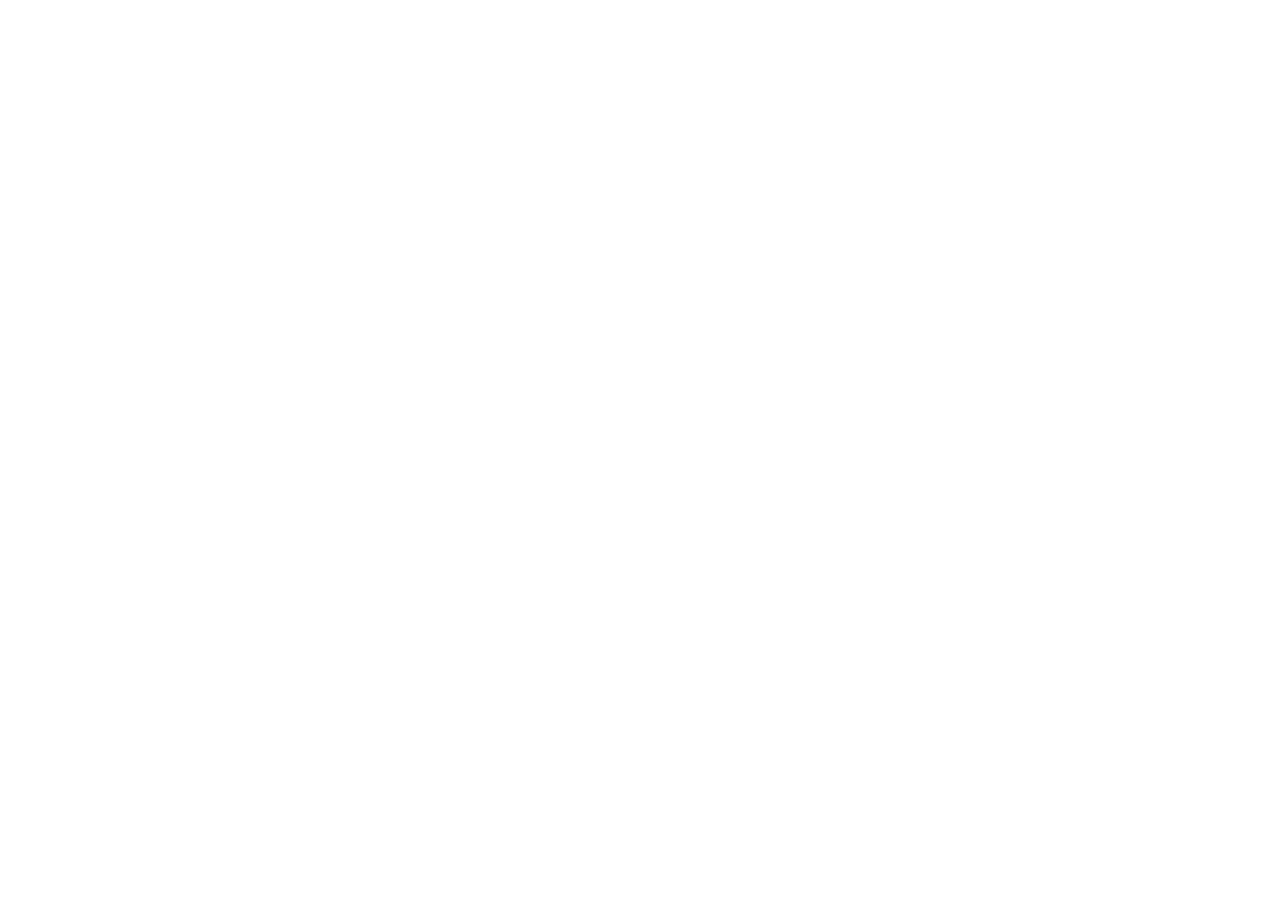
==== index.html @ b25b7df2 "first push" ====
<!doctype html>
<html lang="en">

<head>
  <title>Title</title>
  <!-- Required meta tags -->
  <meta charset="utf-8">
  <meta name="viewport" content="width=device-width, initial-scale=1, shrink-to-fit=no">

  <!-- Bootstrap CSS v5.2.1 -->
  <link href="https://cdn.jsdelivr.net/npm/bootstrap@5.2.1/dist/css/bootstrap.min.css" rel="stylesheet"
    integrity="sha384-iYQeCzEYFbKjA/T2uDLTpkwGzCiq6soy8tYaI1GyVh/UjpbCx/TYkiZhlZB6+fzT" crossorigin="anonymous">

</head>

<body>
  <header>
    <!-- place navbar here -->
  </header>
  <main>

  </main>
  <footer>
    <!-- place footer here -->
  </footer>
  <!-- Bootstrap JavaScript Libraries -->
  <script src="https://cdn.jsdelivr.net/npm/@popperjs/core@2.11.6/dist/umd/popper.min.js"
    integrity="sha384-oBqDVmMz9ATKxIep9tiCxS/Z9fNfEXiDAYTujMAeBAsjFuCZSmKbSSUnQlmh/jp3" crossorigin="anonymous">
  </script>

  <script src="https://cdn.jsdelivr.net/npm/bootstrap@5.2.1/dist/js/bootstrap.min.js"
    integrity="sha384-7VPbUDkoPSGFnVtYi0QogXtr74QeVeeIs99Qfg5YCF+TidwNdjvaKZX19NZ/e6oz" crossorigin="anonymous">
  </script>
</body>

</html>
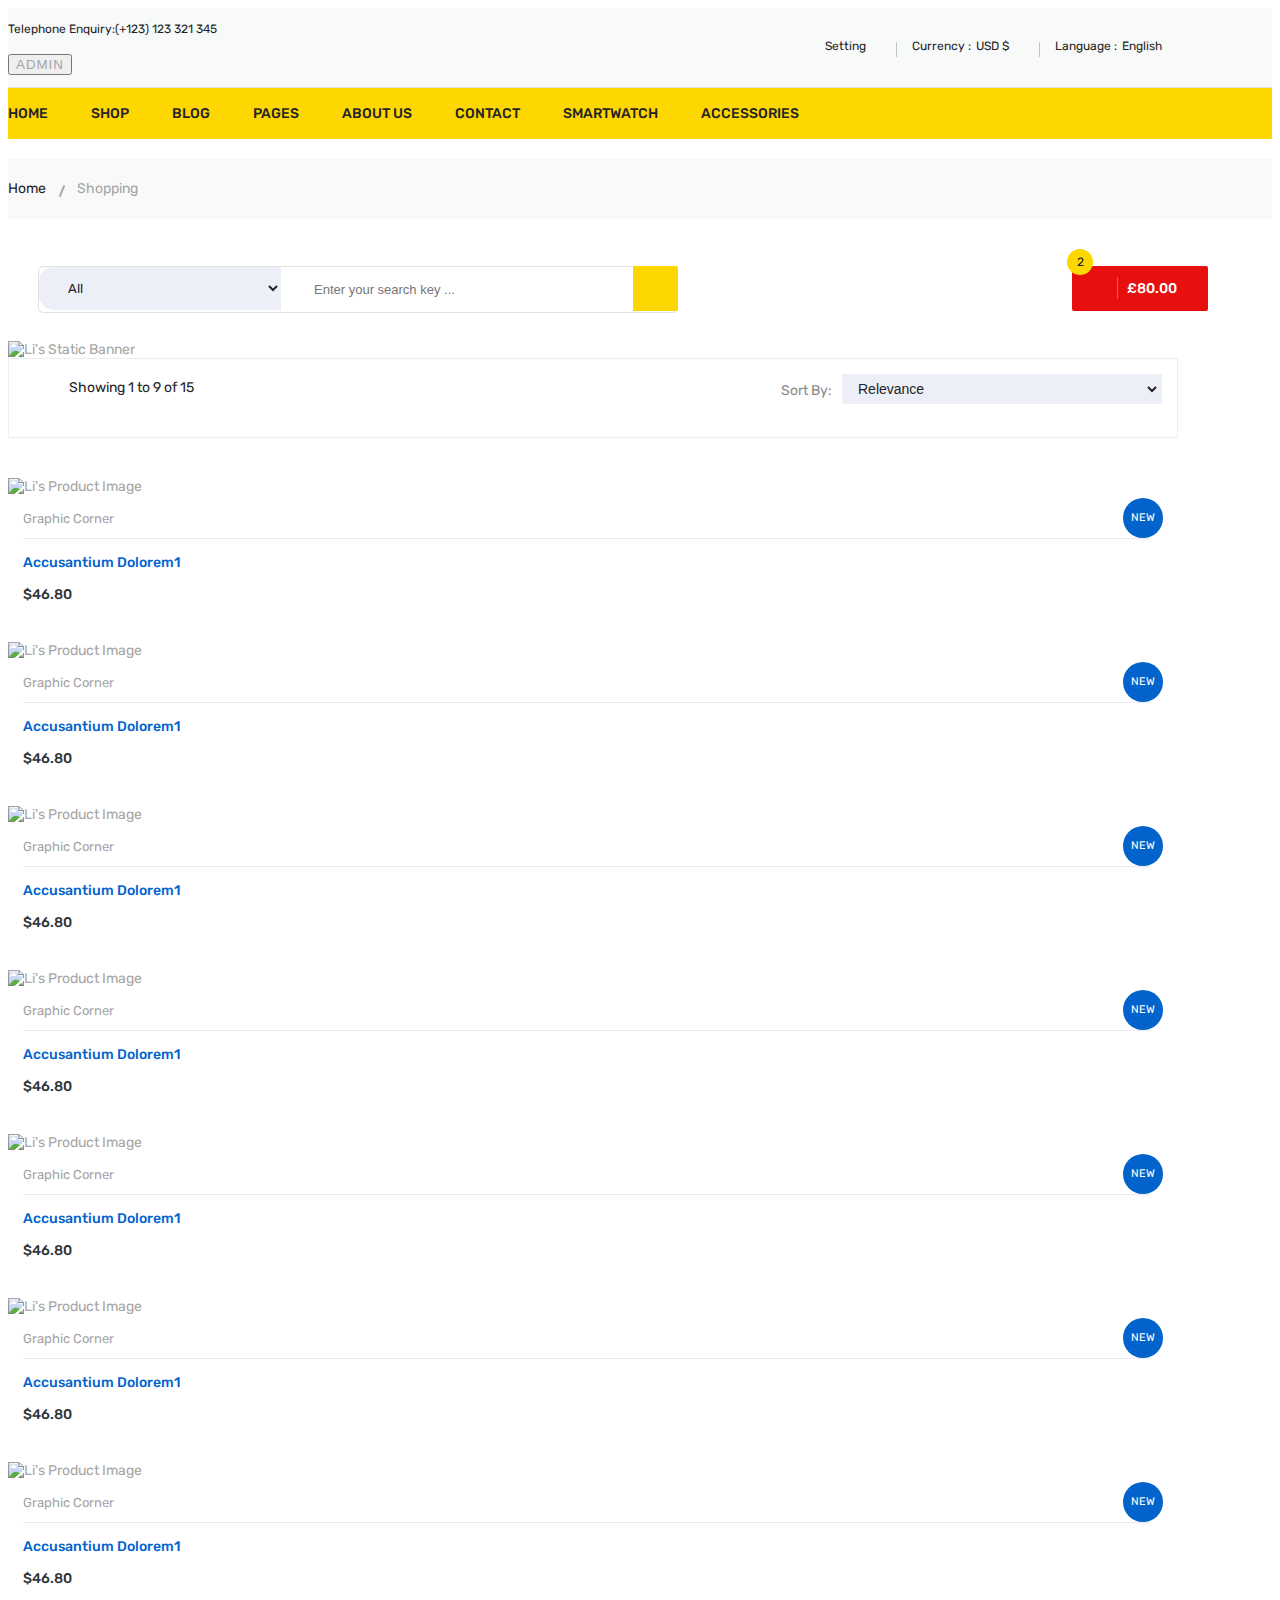
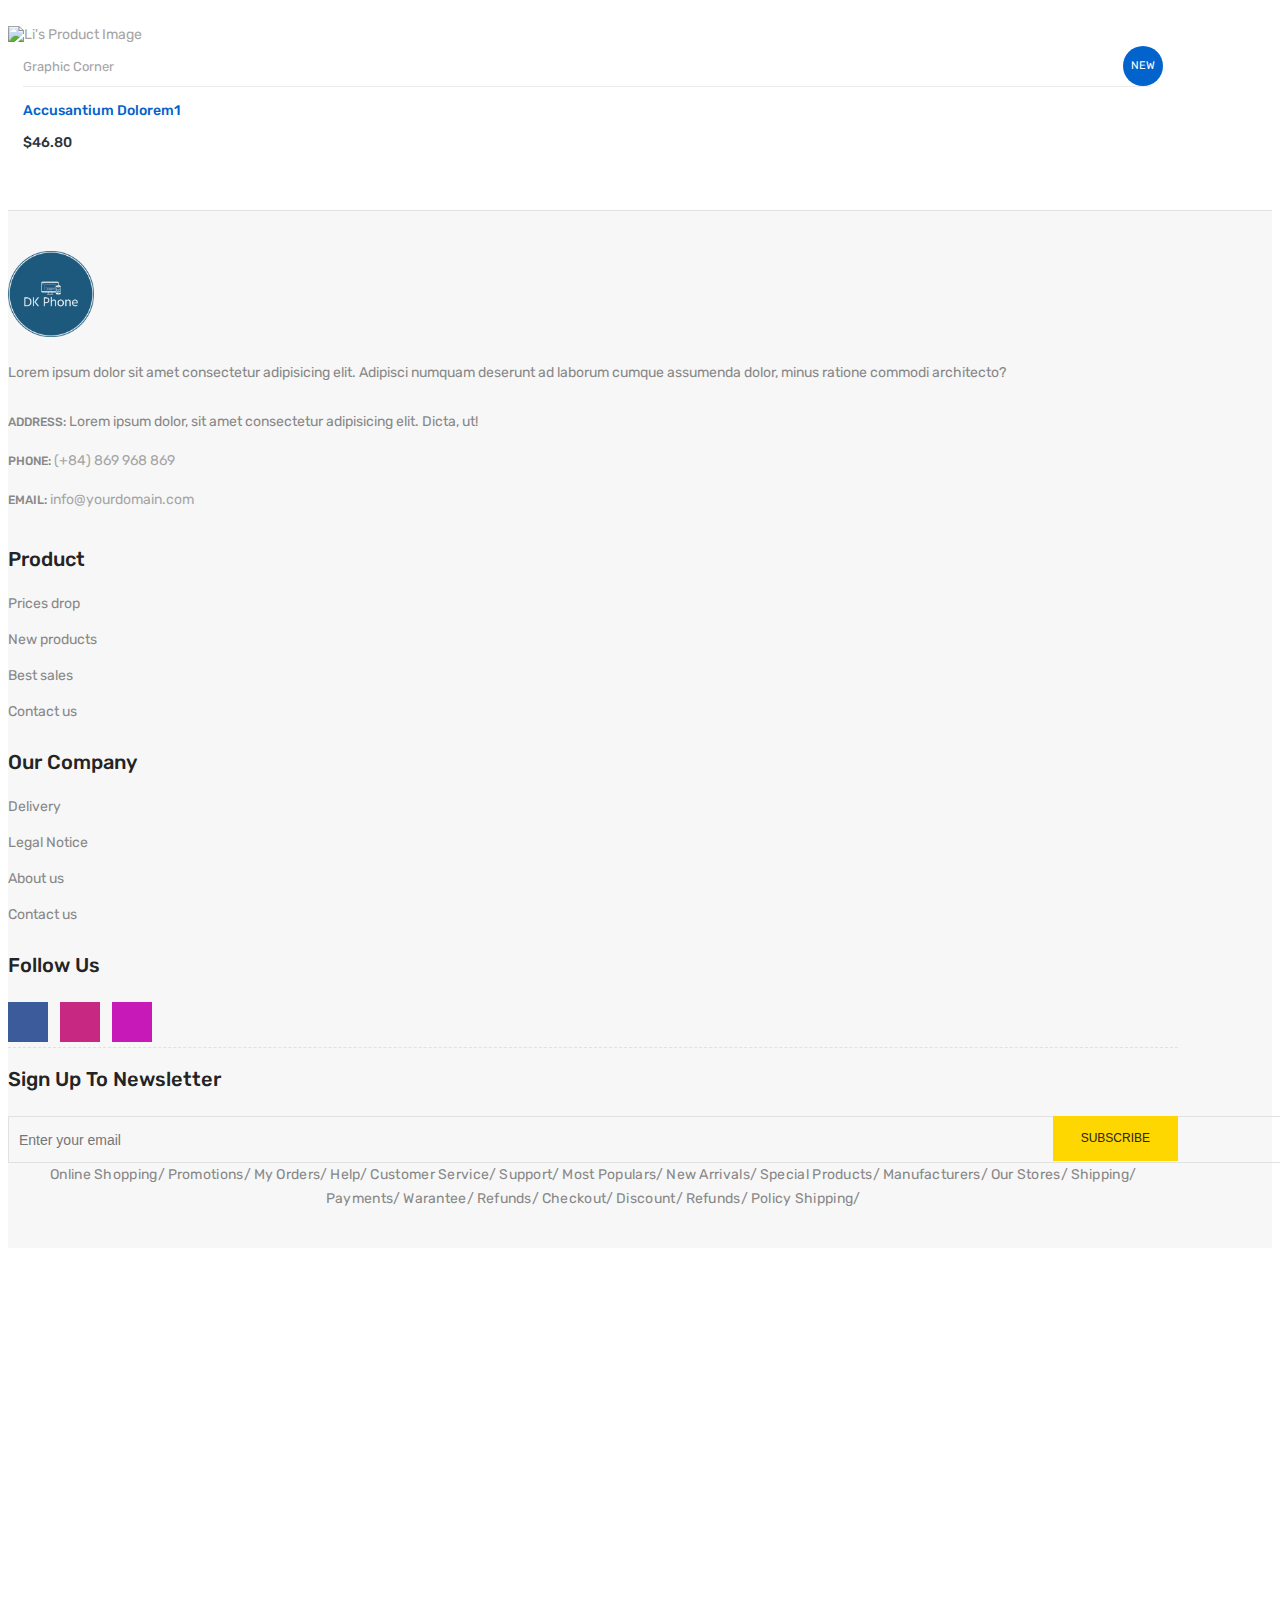
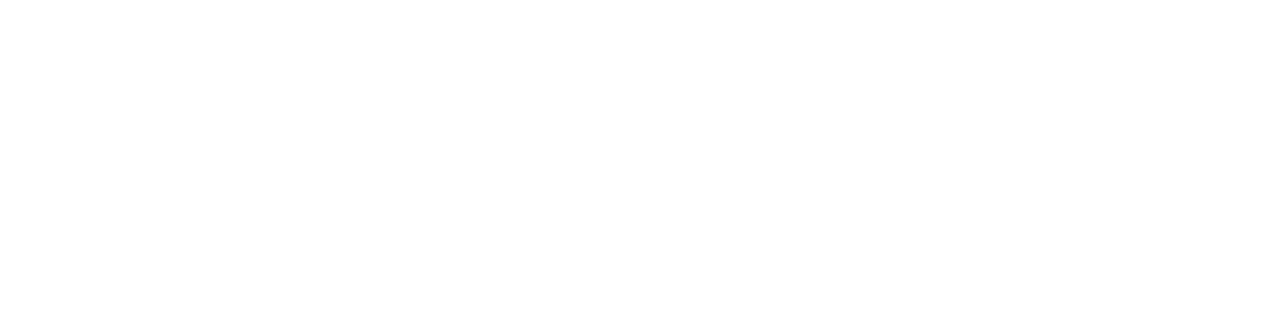
==== commit 1b509c9b: "html" ====
--- a/index.html
+++ b/index.html
@@ -1,36 +1,1643 @@
 <!doctype html>
 <html lang="en">
 
+<!-- shop-4-column31:48-->
+
 <head>
-  <title>Title</title>
-  <!-- Required meta tags -->
   <meta charset="utf-8">
-  <meta name="viewport" content="width=device-width, initial-scale=1, shrink-to-fit=no">
-
+  <meta http-equiv="x-ua-compatible" content="ie=edge">
+  <title>DK Phone</title>
+  <meta name="description" content="">
+  <meta name="viewport" content="width=device-width, initial-scale=1">
+  <!-- Favicon -->
+  <link rel="shortcut icon" type="image/x-icon" href="images/favicon.png">
+  <!-- Material Design Iconic Font-V2.2.0 -->
+  <link rel="stylesheet" href="css/material-design-iconic-font.min.css">
+  <!-- Font Awesome Stars-->
+  <link rel="stylesheet" href="css/fontawesome-stars.css">
+
+  <!-- owl carousel CSS -->
+  <link rel="stylesheet" href="css/owl.carousel.min.css">
+  <!-- Slick Carousel CSS -->
+  <link rel="stylesheet" href="css/slick.css">
+
+  <!-- Venobox CSS -->
+  <link rel="stylesheet" href="css/venobox.css">
+  <!-- Nice Select CSS -->
+  <link rel="stylesheet" href="css/nice-select.css">
+  <!-- Magnific Popup CSS -->
+  <link rel="stylesheet" href="css/magnific-popup.css">
+
+  <!-- Helper CSS -->
+  <link rel="stylesheet" href="css/helper.css">
+  <!-- Modernizr js -->
+  <script src="js/vendor/modernizr-2.8.3.min.js"></script>
+
+  <!-- Meanmenu CSS -->
+  <link rel="stylesheet" href="./css/meanmenu.css">
+  <!-- Animate CSS -->
+  <link rel="stylesheet" href="./css/animate.css">
+  <!-- Jquery-ui CSS -->
+  <link rel="stylesheet" href="./css/jquery-ui.min.css">
+  <!-- Font Awesome -->
+  <link rel="stylesheet" href="https://cdnjs.cloudflare.com/ajax/libs/font-awesome/6.4.2/css/all.min.css"
+    integrity="sha512-z3gLpd7yknf1YoNbCzqRKc4qyor8gaKU1qmn+CShxbuBusANI9QpRohGBreCFkKxLhei6S9CQXFEbbKuqLg0DA=="
+    crossorigin="anonymous" referrerpolicy="no-referrer" />
   <!-- Bootstrap CSS v5.2.1 -->
   <link href="https://cdn.jsdelivr.net/npm/bootstrap@5.2.1/dist/css/bootstrap.min.css" rel="stylesheet"
     integrity="sha384-iYQeCzEYFbKjA/T2uDLTpkwGzCiq6soy8tYaI1GyVh/UjpbCx/TYkiZhlZB6+fzT" crossorigin="anonymous">
+  <!-- Main Style CSS -->
+  <link rel="stylesheet" href="./css/style.css">
+  <!-- Responsive CSS -->
+  <link rel="stylesheet" href="./css/responsive.css">
 
 </head>
 
 <body>
-  <header>
-    <!-- place navbar here -->
-  </header>
-  <main>
-
-  </main>
-  <footer>
-    <!-- place footer here -->
-  </footer>
-  <!-- Bootstrap JavaScript Libraries -->
+  <div class="body-wrapper">
+    <!-- Begin Header Area -->
+    <header>
+      <!-- Begin Header Top Area -->
+      <div class="header-top">
+        <div class="container">
+          <div class="row">
+            <!-- Begin Header Top Left Area -->
+            <div class="col-lg-3 col-md-4">
+              <div class="header-top-left">
+                <ul class="phone-wrap">
+                  <li><span>Telephone Enquiry:</span><a href="#">(+123) 123 321 345</a></li>
+                </ul>
+              </div>
+            </div>
+            <!-- Header Top Left Area End Here -->
+            <!-- Begin Header Top Right Area -->
+            <div class="col-lg-7 col-md-6 align-self-center">
+              <div class="header-top-right">
+                <ul class="ht-menu">
+                  <!-- Begin Setting Area -->
+                  <li>
+                    <div class="ht-setting-trigger"><span>Setting</span></div>
+                    <div class="setting ht-setting">
+                      <ul class="ht-setting-list">
+                        <li><a href="login-register.html">My Account</a></li>
+                        <li><a href="checkout.html">Checkout</a></li>
+                        <li><a href="login-register.html">Sign In</a></li>
+                      </ul>
+                    </div>
+                  </li>
+                  <!-- Setting Area End Here -->
+                  <!-- Begin Currency Area -->
+                  <li>
+                    <span class="currency-selector-wrapper">Currency :</span>
+                    <div class="ht-currency-trigger"><span>USD $</span></div>
+                    <div class="currency ht-currency">
+                      <ul class="ht-setting-list">
+                        <li><a href="#">EUR €</a></li>
+                        <li class="active"><a href="#">USD $</a></li>
+                      </ul>
+                    </div>
+                  </li>
+                  <!-- Currency Area End Here -->
+                  <!-- Begin Language Area -->
+                  <li>
+                    <span class="language-selector-wrapper">Language :</span>
+                    <div class="ht-language-trigger"><span>English</span></div>
+                    <div class="language ht-language">
+                      <ul class="ht-setting-list">
+                        <li class="active"><a href="#"><img src="images/menu/flag-icon/1.jpg" alt="">English</a></li>
+                        <li><a href="#"><img src="images/menu/flag-icon/2.jpg" alt="">Français</a></li>
+                      </ul>
+                    </div>
+                  </li>
+                  <!-- Language Area End Here -->
+                </ul>
+              </div>
+            </div>
+            <!-- Header Top Right Area End Here -->
+            <div class="col-lg-2 col-md-2"><button class="btn btn-outline-warning d-block ms-auto">ADMIN</button></div>
+          </div>
+        </div>
+      </div>
+      <!-- Header Top Area End Here -->
+      <!-- Begin Header Bottom Area -->
+      <div class="header-bottom mb-0 header-sticky stick d-none d-lg-block d-xl-block">
+        <div class="container">
+          <div class="row">
+            <div class="col-lg-12">
+              <!-- Begin Header Bottom Menu Area -->
+              <div class="hb-menu">
+                <nav>
+                  <ul>
+                    <li><a href="#">Home</a>
+                    </li>
+                    <li><a href="#">Shop</a>
+                    </li>
+                    <li><a href="#">Blog</a>
+                    </li>
+                    <li><a href="#">Pages</a>
+                    </li>
+                    <li><a href="#">About Us</a></li>
+                    <li><a href="#">Contact</a></li>
+                    <li><a href="#">Smartwatch</a></li>
+                    <li><a href="#">Accessories</a></li>
+                  </ul>
+                </nav>
+              </div>
+              <!-- Header Bottom Menu Area End Here -->
+            </div>
+          </div>
+        </div>
+      </div>
+      <!-- Header Bottom Area End Here -->
+      <!-- Begin Li's Breadcrumb Area -->
+      <div class="breadcrumb-area">
+        <div class="container">
+          <div class="breadcrumb-content">
+            <ul>
+              <li><a href="index.html">Home</a></li>
+              <li>Shopping</li>
+            </ul>
+          </div>
+        </div>
+      </div>
+      <!-- Li's Breadcrumb Area End Here -->
+      <!-- Begin Header Middle Area -->
+      <div class="header-middle pl-sm-0 pr-sm-0 pl-xs-0 pr-xs-0">
+        <div class="container">
+          <div class="row">
+            <!-- Begin Header Logo Area -->
+            <div class="col-lg-3">
+              <div class="logo pb-sm-30 pb-xs-30">
+                <a href="index.html">
+                  <img src="images/menu/logo/1.jpg" alt="">
+                </a>
+              </div>
+            </div>
+            <!-- Header Logo Area End Here -->
+            <!-- Begin Header Middle Right Area -->
+            <div class="col-lg-9 pl-0 ml-sm-15 ml-xs-15">
+              <!-- Begin Header Middle Searchbox Area -->
+              <form action="#" class="hm-searchbox">
+                <select class="nice-select select-search-category">
+                  <option value="0">All</option>
+                  <option value="10">Laptops</option>
+                  <option value="17">- - Prime Video</option>
+                  <option value="20">- - - - All Videos</option>
+                  <option value="21">- - - - Blouses</option>
+                  <option value="22">- - - - Evening Dresses</option>
+                  <option value="23">- - - - Summer Dresses</option>
+                  <option value="24">- - - - T-shirts</option>
+                  <option value="25">- - - - Rent or Buy</option>
+                  <option value="26">- - - - Your Watchlist</option>
+                  <option value="27">- - - - Watch Anywhere</option>
+                  <option value="28">- - - - Getting Started</option>
+                  <option value="18">- - - - Computers</option>
+                  <option value="29">- - - - More to Explore</option>
+                  <option value="30">- - - - TV &amp; Video</option>
+                  <option value="31">- - - - Audio &amp; Theater</option>
+                  <option value="32">- - - - Camera, Photo </option>
+                  <option value="33">- - - - Cell Phones</option>
+                  <option value="34">- - - - Headphones</option>
+                  <option value="35">- - - - Video Games</option>
+                  <option value="36">- - - - Wireless Speakers</option>
+                  <option value="19">- - - - Electronics</option>
+                  <option value="37">- - - - Amazon Home</option>
+                  <option value="38">- - - - Kitchen &amp; Dining</option>
+                  <option value="39">- - - - Furniture</option>
+                  <option value="40">- - - - Bed &amp; Bath</option>
+                  <option value="41">- - - - Appliances</option>
+                  <option value="11">TV &amp; Audio</option>
+                  <option value="42">- - SamSung</option>
+                  <option value="45">- - - - Office</option>
+                  <option value="47">- - - - Gaming</option>
+                  <option value="48">- - - - Chromebook</option>
+                  <option value="49">- - - - Refurbished</option>
+                  <option value="50">- - - - Touchscreen</option>
+                  <option value="51">- - - - Ultrabooks</option>
+                  <option value="52">- - - - Blouses</option>
+                  <option value="43">- - Toshiba</option>
+                  <option value="53">- - - - Hard Drives</option>
+                  <option value="54">- - - - Graphic Cards</option>
+                  <option value="55">- - - - Processors (CPU)</option>
+                  <option value="56">- - - - Memory</option>
+                  <option value="57">- - - - Motherboards</option>
+                  <option value="58">- - - - Fans &amp; Cooling</option>
+                  <option value="59">- - - - CD/DVD Drives</option>
+                  <option value="44">- - Sony Bravia</option>
+                  <option value="60">- - - - Sound Cards</option>
+                  <option value="61">- - - - Cases &amp; Towers</option>
+                  <option value="62">- - - - Casual Dresses</option>
+                  <option value="63">- - - - Evening Dresses</option>
+                  <option value="64">- - - - T-shirts</option>
+                  <option value="65">- - - - Tops</option>
+                  <option value="12">Smartphone</option>
+                  <option value="66">- - Camera Accessories</option>
+                  <option value="68">- - - - Octa Core</option>
+                  <option value="69">- - - - Quad Core</option>
+                  <option value="70">- - - - Dual Core</option>
+                  <option value="71">- - - - 7.0 Screen</option>
+                  <option value="72">- - - - 9.0 Screen</option>
+                  <option value="73">- - - - Bags &amp; Cases</option>
+                  <option value="67">- - Camcorders</option>
+                  <option value="74">- - - - Batteries</option>
+                  <option value="75">- - - - Microphones</option>
+                  <option value="76">- - - - Stabilizers</option>
+                  <option value="77">- - - - Video Tapes</option>
+                  <option value="78">- - - - Memory Card Readers</option>
+                  <option value="79">- - - - Tripods</option>
+                  <option value="13">Cameras</option>
+                  <option value="14">headphone</option>
+                  <option value="15">Smartwatch</option>
+                  <option value="16">Accessories</option>
+                </select>
+                <input type="text" placeholder="Enter your search key ...">
+                <button class="li-btn" type="submit"><i class="fa fa-search"></i></button>
+              </form>
+              <!-- Header Middle Searchbox Area End Here -->
+              <!-- Begin Header Middle Right Area -->
+              <div class="header-middle-right">
+                <ul class="hm-menu">
+                  <!-- Begin Header Middle Wishlist Area -->
+
+                  <!-- Header Middle Wishlist Area End Here -->
+                  <!-- Begin Header Mini Cart Area -->
+                  <li class="hm-minicart">
+                    <div class="hm-minicart-trigger">
+                      <span class="item-icon"></span>
+                      <span class="item-text">£80.00
+                        <span class="cart-item-count">2</span>
+                      </span>
+                    </div>
+                    <span></span>
+                    <div class="minicart">
+                      <ul class="minicart-product-list">
+                        <li>
+                          <a href="single-product.html" class="minicart-product-image">
+                            <img src="images/product/small-size/5.jpg" alt="cart products">
+                          </a>
+                          <div class="minicart-product-details">
+                            <h6><a href="single-product.html">Aenean eu tristique</a></h6>
+                            <span>£40 x 1</span>
+                          </div>
+                          <button class="close" title="Remove">
+                            <i class="fa fa-close"></i>
+                          </button>
+                        </li>
+                        <li>
+                          <a href="single-product.html" class="minicart-product-image">
+                            <img src="images/product/small-size/6.jpg" alt="cart products">
+                          </a>
+                          <div class="minicart-product-details">
+                            <h6><a href="single-product.html">Aenean eu tristique</a></h6>
+                            <span>£40 x 1</span>
+                          </div>
+                          <button class="close" title="Remove">
+                            <i class="fa fa-close"></i>
+                          </button>
+                        </li>
+                      </ul>
+                      <p class="minicart-total">SUBTOTAL: <span>£80.00</span></p>
+                      <div class="minicart-button">
+                        <a href="shopping-cart.html" class="li-button li-button-fullwidth li-button-dark">
+                          <span>View Full Cart</span>
+                        </a>
+                        <a href="checkout.html" class="li-button li-button-fullwidth">
+                          <span>Checkout</span>
+                        </a>
+                      </div>
+                    </div>
+                  </li>
+                  <!-- Header Mini Cart Area End Here -->
+                </ul>
+              </div>
+              <!-- Header Middle Right Area End Here -->
+            </div>
+            <!-- Header Middle Right Area End Here -->
+          </div>
+        </div>
+      </div>
+      <!-- Header Middle Area End Here -->
+      <!-- Begin Mobile Menu Area -->
+      <div class="mobile-menu-area d-lg-none d-xl-none col-12">
+        <div class="container">
+          <div class="row">
+            <div class="mobile-menu">
+            </div>
+          </div>
+        </div>
+      </div>
+      <!-- Mobile Menu Area End Here -->
+    </header>
+    <!-- Header Area End Here -->
+
+    <!-- Begin Li's Content Wraper Area -->
+    <div class="content-wraper pt-60 pb-60">
+      <div class="container">
+        <div class="row">
+          <div class="col-lg-12">
+            <!-- Begin Li's Banner Area -->
+            <div class="single-banner shop-page-banner">
+              <a href="#">
+                <img src="images/bg-banner/2.jpg" alt="Li's Static Banner">
+              </a>
+            </div>
+            <!-- Li's Banner Area End Here -->
+            <!-- shop-top-bar start -->
+            <div class="shop-top-bar mt-30">
+              <div class="shop-bar-inner">
+                <div class="product-view-mode">
+                  <!-- shop-item-filter-list start -->
+                  <ul class="nav shop-item-filter-list" role="tablist">
+                    <li class="active" role="presentation"><a aria-selected="true" class="active show" data-toggle="tab"
+                        role="tab" aria-controls="grid-view" href="#grid-view"><i class="fa fa-th"></i></a></li>
+                    <li role="presentation"><a data-toggle="tab" role="tab" aria-controls="list-view"
+                        href="#list-view"><i class="fa fa-th-list"></i></a></li>
+                  </ul>
+                  <!-- shop-item-filter-list end -->
+                </div>
+                <div class="toolbar-amount">
+                  <span>Showing 1 to 9 of 15</span>
+                </div>
+              </div>
+              <!-- product-select-box start -->
+              <div class="product-select-box">
+                <div class="product-short">
+                  <p>Sort By:</p>
+                  <select class="nice-select">
+                    <option value="trending">Relevance</option>
+                    <option value="sales">Name (A - Z)</option>
+                    <option value="sales">Name (Z - A)</option>
+                    <option value="rating">Price (Low &gt; High)</option>
+                    <option value="date">Rating (Lowest)</option>
+                    <option value="price-asc">Model (A - Z)</option>
+                    <option value="price-asc">Model (Z - A)</option>
+                  </select>
+                </div>
+              </div>
+              <!-- product-select-box end -->
+            </div>
+            <!-- shop-top-bar end -->
+            <!-- shop-products-wrapper start -->
+            <div class="shop-products-wrapper">
+              <div class="tab-content">
+                <div id="grid-view" class="tab-pane fade active show" role="tabpanel">
+                  <div class="product-area shop-product-area">
+                    <div class="row">
+
+                      <div class="col-lg-3 col-md-4 col-sm-6 mt-40">
+                        <!-- single-product-wrap start -->
+                        <div class="single-product-wrap">
+                          <div class="product-image">
+                            <a href="single-product.html">
+                              <img src="images/product/large-size/5.jpg" alt="Li's Product Image">
+                            </a>
+                            <span class="sticker">New</span>
+                          </div>
+                          <div class="product_desc">
+                            <div class="product_desc_info">
+                              <div class="product-review">
+                                <h5 class="manufacturer">
+                                  <a href="product-details.html">Graphic Corner</a>
+                                </h5>
+                                <div class="rating-box">
+                                  <ul class="rating">
+                                    <li><i class="fa fa-star-o"></i></li>
+                                    <li><i class="fa fa-star-o"></i></li>
+                                    <li><i class="fa fa-star-o"></i></li>
+                                    <li class="no-star"><i class="fa fa-star-o"></i></li>
+                                    <li class="no-star"><i class="fa fa-star-o"></i></li>
+                                  </ul>
+                                </div>
+                              </div>
+                              <h4><a class="product_name" href="single-product.html">Accusantium dolorem1</a></h4>
+                              <div class="price-box">
+                                <span class="new-price">$46.80</span>
+                              </div>
+                            </div>
+                            <div class="add-actions">
+                              <ul class="add-actions-link">
+                                <li class="add-cart active"><a href="shopping-cart.html">Add to cart</a></li>
+                                <li><a href="#" title="quick view" class="quick-view-btn" data-toggle="modal"
+                                    data-target="#exampleModalCenter"><i class="fa fa-eye"></i></a></li>
+                                <li><a class="links-details" href="wishlist.html"><i class="fa fa-heart-o"></i></a></li>
+                              </ul>
+                            </div>
+                          </div>
+                        </div>
+                        <!-- single-product-wrap end -->
+                      </div>
+                      <div class="col-lg-3 col-md-4 col-sm-6 mt-40">
+                        <!-- single-product-wrap start -->
+                        <div class="single-product-wrap">
+                          <div class="product-image">
+                            <a href="single-product.html">
+                              <img src="images/product/large-size/6.jpg" alt="Li's Product Image">
+                            </a>
+                            <span class="sticker">New</span>
+                          </div>
+                          <div class="product_desc">
+                            <div class="product_desc_info">
+                              <div class="product-review">
+                                <h5 class="manufacturer">
+                                  <a href="product-details.html">Graphic Corner</a>
+                                </h5>
+                                <div class="rating-box">
+                                  <ul class="rating">
+                                    <li><i class="fa fa-star-o"></i></li>
+                                    <li><i class="fa fa-star-o"></i></li>
+                                    <li><i class="fa fa-star-o"></i></li>
+                                    <li class="no-star"><i class="fa fa-star-o"></i></li>
+                                    <li class="no-star"><i class="fa fa-star-o"></i></li>
+                                  </ul>
+                                </div>
+                              </div>
+                              <h4><a class="product_name" href="single-product.html">Accusantium dolorem1</a></h4>
+                              <div class="price-box">
+                                <span class="new-price">$46.80</span>
+                              </div>
+                            </div>
+                            <div class="add-actions">
+                              <ul class="add-actions-link">
+                                <li class="add-cart active"><a href="shopping-cart.html">Add to cart</a></li>
+                                <li><a href="#" title="quick view" class="quick-view-btn" data-toggle="modal"
+                                    data-target="#exampleModalCenter"><i class="fa fa-eye"></i></a></li>
+                                <li><a class="links-details" href="wishlist.html"><i class="fa fa-heart-o"></i></a></li>
+                              </ul>
+                            </div>
+                          </div>
+                        </div>
+                        <!-- single-product-wrap end -->
+                      </div>
+                      <div class="col-lg-3 col-md-4 col-sm-6 mt-40">
+                        <!-- single-product-wrap start -->
+                        <div class="single-product-wrap">
+                          <div class="product-image">
+                            <a href="single-product.html">
+                              <img src="images/product/large-size/7.jpg" alt="Li's Product Image">
+                            </a>
+                            <span class="sticker">New</span>
+                          </div>
+                          <div class="product_desc">
+                            <div class="product_desc_info">
+                              <div class="product-review">
+                                <h5 class="manufacturer">
+                                  <a href="product-details.html">Graphic Corner</a>
+                                </h5>
+                                <div class="rating-box">
+                                  <ul class="rating">
+                                    <li><i class="fa fa-star-o"></i></li>
+                                    <li><i class="fa fa-star-o"></i></li>
+                                    <li><i class="fa fa-star-o"></i></li>
+                                    <li class="no-star"><i class="fa fa-star-o"></i></li>
+                                    <li class="no-star"><i class="fa fa-star-o"></i></li>
+                                  </ul>
+                                </div>
+                              </div>
+                              <h4><a class="product_name" href="single-product.html">Accusantium dolorem1</a></h4>
+                              <div class="price-box">
+                                <span class="new-price">$46.80</span>
+                              </div>
+                            </div>
+                            <div class="add-actions">
+                              <ul class="add-actions-link">
+                                <li class="add-cart active"><a href="shopping-cart.html">Add to cart</a></li>
+                                <li><a href="#" title="quick view" class="quick-view-btn" data-toggle="modal"
+                                    data-target="#exampleModalCenter"><i class="fa fa-eye"></i></a></li>
+                                <li><a class="links-details" href="wishlist.html"><i class="fa fa-heart-o"></i></a></li>
+                              </ul>
+                            </div>
+                          </div>
+                        </div>
+                        <!-- single-product-wrap end -->
+                      </div>
+                      <div class="col-lg-3 col-md-4 col-sm-6 mt-40">
+                        <!-- single-product-wrap start -->
+                        <div class="single-product-wrap">
+                          <div class="product-image">
+                            <a href="single-product.html">
+                              <img src="images/product/large-size/8.jpg" alt="Li's Product Image">
+                            </a>
+                            <span class="sticker">New</span>
+                          </div>
+                          <div class="product_desc">
+                            <div class="product_desc_info">
+                              <div class="product-review">
+                                <h5 class="manufacturer">
+                                  <a href="product-details.html">Graphic Corner</a>
+                                </h5>
+                                <div class="rating-box">
+                                  <ul class="rating">
+                                    <li><i class="fa fa-star-o"></i></li>
+                                    <li><i class="fa fa-star-o"></i></li>
+                                    <li><i class="fa fa-star-o"></i></li>
+                                    <li class="no-star"><i class="fa fa-star-o"></i></li>
+                                    <li class="no-star"><i class="fa fa-star-o"></i></li>
+                                  </ul>
+                                </div>
+                              </div>
+                              <h4><a class="product_name" href="single-product.html">Accusantium dolorem1</a></h4>
+                              <div class="price-box">
+                                <span class="new-price">$46.80</span>
+                              </div>
+                            </div>
+                            <div class="add-actions">
+                              <ul class="add-actions-link">
+                                <li class="add-cart active"><a href="shopping-cart.html">Add to cart</a></li>
+                                <li><a href="#" title="quick view" class="quick-view-btn" data-toggle="modal"
+                                    data-target="#exampleModalCenter"><i class="fa fa-eye"></i></a></li>
+                                <li><a class="links-details" href="wishlist.html"><i class="fa fa-heart-o"></i></a></li>
+                              </ul>
+                            </div>
+                          </div>
+                        </div>
+                        <!-- single-product-wrap end -->
+                      </div>
+                      <div class="col-lg-3 col-md-4 col-sm-6 mt-40">
+                        <!-- single-product-wrap start -->
+                        <div class="single-product-wrap">
+                          <div class="product-image">
+                            <a href="single-product.html">
+                              <img src="images/product/large-size/9.jpg" alt="Li's Product Image">
+                            </a>
+                            <span class="sticker">New</span>
+                          </div>
+                          <div class="product_desc">
+                            <div class="product_desc_info">
+                              <div class="product-review">
+                                <h5 class="manufacturer">
+                                  <a href="product-details.html">Graphic Corner</a>
+                                </h5>
+                                <div class="rating-box">
+                                  <ul class="rating">
+                                    <li><i class="fa fa-star-o"></i></li>
+                                    <li><i class="fa fa-star-o"></i></li>
+                                    <li><i class="fa fa-star-o"></i></li>
+                                    <li class="no-star"><i class="fa fa-star-o"></i></li>
+                                    <li class="no-star"><i class="fa fa-star-o"></i></li>
+                                  </ul>
+                                </div>
+                              </div>
+                              <h4><a class="product_name" href="single-product.html">Accusantium dolorem1</a></h4>
+                              <div class="price-box">
+                                <span class="new-price">$46.80</span>
+                              </div>
+                            </div>
+                            <div class="add-actions">
+                              <ul class="add-actions-link">
+                                <li class="add-cart active"><a href="shopping-cart.html">Add to cart</a></li>
+                                <li><a href="#" title="quick view" class="quick-view-btn" data-toggle="modal"
+                                    data-target="#exampleModalCenter"><i class="fa fa-eye"></i></a></li>
+                                <li><a class="links-details" href="wishlist.html"><i class="fa fa-heart-o"></i></a></li>
+                              </ul>
+                            </div>
+                          </div>
+                        </div>
+                        <!-- single-product-wrap end -->
+                      </div>
+                      <div class="col-lg-3 col-md-4 col-sm-6 mt-40">
+                        <!-- single-product-wrap start -->
+                        <div class="single-product-wrap">
+                          <div class="product-image">
+                            <a href="single-product.html">
+                              <img src="images/product/large-size/10.jpg" alt="Li's Product Image">
+                            </a>
+                            <span class="sticker">New</span>
+                          </div>
+                          <div class="product_desc">
+                            <div class="product_desc_info">
+                              <div class="product-review">
+                                <h5 class="manufacturer">
+                                  <a href="product-details.html">Graphic Corner</a>
+                                </h5>
+                                <div class="rating-box">
+                                  <ul class="rating">
+                                    <li><i class="fa fa-star-o"></i></li>
+                                    <li><i class="fa fa-star-o"></i></li>
+                                    <li><i class="fa fa-star-o"></i></li>
+                                    <li class="no-star"><i class="fa fa-star-o"></i></li>
+                                    <li class="no-star"><i class="fa fa-star-o"></i></li>
+                                  </ul>
+                                </div>
+                              </div>
+                              <h4><a class="product_name" href="single-product.html">Accusantium dolorem1</a></h4>
+                              <div class="price-box">
+                                <span class="new-price">$46.80</span>
+                              </div>
+                            </div>
+                            <div class="add-actions">
+                              <ul class="add-actions-link">
+                                <li class="add-cart active"><a href="shopping-cart.html">Add to cart</a></li>
+                                <li><a href="#" title="quick view" class="quick-view-btn" data-toggle="modal"
+                                    data-target="#exampleModalCenter"><i class="fa fa-eye"></i></a></li>
+                                <li><a class="links-details" href="wishlist.html"><i class="fa fa-heart-o"></i></a></li>
+                              </ul>
+                            </div>
+                          </div>
+                        </div>
+                        <!-- single-product-wrap end -->
+                      </div>
+                      <div class="col-lg-3 col-md-4 col-sm-6 mt-40">
+                        <!-- single-product-wrap start -->
+                        <div class="single-product-wrap">
+                          <div class="product-image">
+                            <a href="single-product.html">
+                              <img src="images/product/large-size/11.jpg" alt="Li's Product Image">
+                            </a>
+                            <span class="sticker">New</span>
+                          </div>
+                          <div class="product_desc">
+                            <div class="product_desc_info">
+                              <div class="product-review">
+                                <h5 class="manufacturer">
+                                  <a href="product-details.html">Graphic Corner</a>
+                                </h5>
+                                <div class="rating-box">
+                                  <ul class="rating">
+                                    <li><i class="fa fa-star-o"></i></li>
+                                    <li><i class="fa fa-star-o"></i></li>
+                                    <li><i class="fa fa-star-o"></i></li>
+                                    <li class="no-star"><i class="fa fa-star-o"></i></li>
+                                    <li class="no-star"><i class="fa fa-star-o"></i></li>
+                                  </ul>
+                                </div>
+                              </div>
+                              <h4><a class="product_name" href="single-product.html">Accusantium dolorem1</a></h4>
+                              <div class="price-box">
+                                <span class="new-price">$46.80</span>
+                              </div>
+                            </div>
+                            <div class="add-actions">
+                              <ul class="add-actions-link">
+                                <li class="add-cart active"><a href="shopping-cart.html">Add to cart</a></li>
+                                <li><a href="#" title="quick view" class="quick-view-btn" data-toggle="modal"
+                                    data-target="#exampleModalCenter"><i class="fa fa-eye"></i></a></li>
+                                <li><a class="links-details" href="wishlist.html"><i class="fa fa-heart-o"></i></a></li>
+                              </ul>
+                            </div>
+                          </div>
+                        </div>
+                        <!-- single-product-wrap end -->
+                      </div>
+                      <div class="col-lg-3 col-md-4 col-sm-6 mt-40">
+                        <!-- single-product-wrap start -->
+                        <div class="single-product-wrap">
+                          <div class="product-image">
+                            <a href="single-product.html">
+                              <img src="images/product/large-size/12.jpg" alt="Li's Product Image">
+                            </a>
+                            <span class="sticker">New</span>
+                          </div>
+                          <div class="product_desc">
+                            <div class="product_desc_info">
+                              <div class="product-review">
+                                <h5 class="manufacturer">
+                                  <a href="product-details.html">Graphic Corner</a>
+                                </h5>
+                                <div class="rating-box">
+                                  <ul class="rating">
+                                    <li><i class="fa fa-star-o"></i></li>
+                                    <li><i class="fa fa-star-o"></i></li>
+                                    <li><i class="fa fa-star-o"></i></li>
+                                    <li class="no-star"><i class="fa fa-star-o"></i></li>
+                                    <li class="no-star"><i class="fa fa-star-o"></i></li>
+                                  </ul>
+                                </div>
+                              </div>
+                              <h4><a class="product_name" href="single-product.html">Accusantium dolorem1</a></h4>
+                              <div class="price-box">
+                                <span class="new-price">$46.80</span>
+                              </div>
+                            </div>
+                            <div class="add-actions">
+                              <ul class="add-actions-link">
+                                <li class="add-cart active"><a href="shopping-cart.html">Add to cart</a></li>
+                                <li><a href="#" title="quick view" class="quick-view-btn" data-toggle="modal"
+                                    data-target="#exampleModalCenter"><i class="fa fa-eye"></i></a></li>
+                                <li><a class="links-details" href="wishlist.html"><i class="fa fa-heart-o"></i></a></li>
+                              </ul>
+                            </div>
+                          </div>
+                        </div>
+                        <!-- single-product-wrap end -->
+                      </div>
+                    </div>
+                  </div>
+                </div>
+                <div id="list-view" class="tab-pane product-list-view fade" role="tabpanel">
+                  <div class="row">
+                    <div class="col">
+                      <div class="row product-layout-list">
+                        <div class="col-lg-3 col-md-5 ">
+                          <div class="product-image">
+                            <a href="single-product.html">
+                              <img src="images/product/large-size/12.jpg" alt="Li's Product Image">
+                            </a>
+                            <span class="sticker">New</span>
+                          </div>
+                        </div>
+                        <div class="col-lg-5 col-md-7">
+                          <div class="product_desc">
+                            <div class="product_desc_info">
+                              <div class="product-review">
+                                <h5 class="manufacturer">
+                                  <a href="product-details.html">Graphic Corner</a>
+                                </h5>
+                                <div class="rating-box">
+                                  <ul class="rating">
+                                    <li><i class="fa fa-star-o"></i></li>
+                                    <li><i class="fa fa-star-o"></i></li>
+                                    <li><i class="fa fa-star-o"></i></li>
+                                    <li class="no-star"><i class="fa fa-star-o"></i></li>
+                                    <li class="no-star"><i class="fa fa-star-o"></i></li>
+                                  </ul>
+                                </div>
+                              </div>
+                              <h4><a class="product_name" href="single-product.html">Hummingbird printed t-shirt</a>
+                              </h4>
+                              <div class="price-box">
+                                <span class="new-price">$46.80</span>
+                              </div>
+                              <p>Beach Camera Exclusive Bundle - Includes Two Samsung Radiant 360 R3 Wi-Fi Bluetooth
+                                Speakers. Fill The Entire Room With Exquisite Sound via Ring Radiator Technology. Stream
+                                And Control R3 Speakers Wirelessly With Your Smartphone. Sophisticated, Modern Desig</p>
+                            </div>
+                          </div>
+                        </div>
+                        <div class="col-lg-4">
+                          <div class="shop-add-action mb-xs-30">
+                            <ul class="add-actions-link">
+                              <li class="add-cart"><a href="#">Add to cart</a></li>
+                              <li class="wishlist"><a href="wishlist.html"><i class="fa fa-heart-o"></i>Add to
+                                  wishlist</a></li>
+                              <li><a class="quick-view" data-toggle="modal" data-target="#exampleModalCenter"
+                                  href="#"><i class="fa fa-eye"></i>Quick view</a></li>
+                            </ul>
+                          </div>
+                        </div>
+                      </div>
+                      <div class="row product-layout-list">
+                        <div class="col-lg-3 col-md-5 ">
+                          <div class="product-image">
+                            <a href="single-product.html">
+                              <img src="images/product/large-size/11.jpg" alt="Li's Product Image">
+                            </a>
+                            <span class="sticker">New</span>
+                          </div>
+                        </div>
+                        <div class="col-lg-5 col-md-7">
+                          <div class="product_desc">
+                            <div class="product_desc_info">
+                              <div class="product-review">
+                                <h5 class="manufacturer">
+                                  <a href="product-details.html">Graphic Corner</a>
+                                </h5>
+                                <div class="rating-box">
+                                  <ul class="rating">
+                                    <li><i class="fa fa-star-o"></i></li>
+                                    <li><i class="fa fa-star-o"></i></li>
+                                    <li><i class="fa fa-star-o"></i></li>
+                                    <li class="no-star"><i class="fa fa-star-o"></i></li>
+                                    <li class="no-star"><i class="fa fa-star-o"></i></li>
+                                  </ul>
+                                </div>
+                              </div>
+                              <h4><a class="product_name" href="single-product.html">Hummingbird printed t-shirt</a>
+                              </h4>
+                              <div class="price-box">
+                                <span class="new-price">$46.80</span>
+                              </div>
+                              <p>Beach Camera Exclusive Bundle - Includes Two Samsung Radiant 360 R3 Wi-Fi Bluetooth
+                                Speakers. Fill The Entire Room With Exquisite Sound via Ring Radiator Technology. Stream
+                                And Control R3 Speakers Wirelessly With Your Smartphone. Sophisticated, Modern Desig</p>
+                            </div>
+                          </div>
+                        </div>
+                        <div class="col-lg-4">
+                          <div class="shop-add-action mb-xs-30">
+                            <ul class="add-actions-link">
+                              <li class="add-cart"><a href="#">Add to cart</a></li>
+                              <li class="wishlist"><a href="wishlist.html"><i class="fa fa-heart-o"></i>Add to
+                                  wishlist</a></li>
+                              <li><a class="quick-view" data-toggle="modal" data-target="#exampleModalCenter"
+                                  href="#"><i class="fa fa-eye"></i>Quick view</a></li>
+                            </ul>
+                          </div>
+                        </div>
+                      </div>
+                      <div class="row product-layout-list">
+                        <div class="col-lg-3 col-md-5 ">
+                          <div class="product-image">
+                            <a href="single-product.html">
+                              <img src="images/product/large-size/10.jpg" alt="Li's Product Image">
+                            </a>
+                            <span class="sticker">New</span>
+                          </div>
+                        </div>
+                        <div class="col-lg-5 col-md-7">
+                          <div class="product_desc">
+                            <div class="product_desc_info">
+                              <div class="product-review">
+                                <h5 class="manufacturer">
+                                  <a href="product-details.html">Graphic Corner</a>
+                                </h5>
+                                <div class="rating-box">
+                                  <ul class="rating">
+                                    <li><i class="fa fa-star-o"></i></li>
+                                    <li><i class="fa fa-star-o"></i></li>
+                                    <li><i class="fa fa-star-o"></i></li>
+                                    <li class="no-star"><i class="fa fa-star-o"></i></li>
+                                    <li class="no-star"><i class="fa fa-star-o"></i></li>
+                                  </ul>
+                                </div>
+                              </div>
+                              <h4><a class="product_name" href="single-product.html">Hummingbird printed t-shirt</a>
+                              </h4>
+                              <div class="price-box">
+                                <span class="new-price">$46.80</span>
+                              </div>
+                              <p>Beach Camera Exclusive Bundle - Includes Two Samsung Radiant 360 R3 Wi-Fi Bluetooth
+                                Speakers. Fill The Entire Room With Exquisite Sound via Ring Radiator Technology. Stream
+                                And Control R3 Speakers Wirelessly With Your Smartphone. Sophisticated, Modern Desig</p>
+                            </div>
+                          </div>
+                        </div>
+                        <div class="col-lg-4">
+                          <div class="shop-add-action mb-xs-30">
+                            <ul class="add-actions-link">
+                              <li class="add-cart"><a href="#">Add to cart</a></li>
+                              <li class="wishlist"><a href="wishlist.html"><i class="fa fa-heart-o"></i>Add to
+                                  wishlist</a></li>
+                              <li><a class="quick-view" data-toggle="modal" data-target="#exampleModalCenter"
+                                  href="#"><i class="fa fa-eye"></i>Quick view</a></li>
+                            </ul>
+                          </div>
+                        </div>
+                      </div>
+                      <div class="row product-layout-list">
+                        <div class="col-lg-3 col-md-5 ">
+                          <div class="product-image">
+                            <a href="single-product.html">
+                              <img src="images/product/large-size/9.jpg" alt="Li's Product Image">
+                            </a>
+                            <span class="sticker">New</span>
+                          </div>
+                        </div>
+                        <div class="col-lg-5 col-md-7">
+                          <div class="product_desc">
+                            <div class="product_desc_info">
+                              <div class="product-review">
+                                <h5 class="manufacturer">
+                                  <a href="product-details.html">Graphic Corner</a>
+                                </h5>
+                                <div class="rating-box">
+                                  <ul class="rating">
+                                    <li><i class="fa fa-star-o"></i></li>
+                                    <li><i class="fa fa-star-o"></i></li>
+                                    <li><i class="fa fa-star-o"></i></li>
+                                    <li class="no-star"><i class="fa fa-star-o"></i></li>
+                                    <li class="no-star"><i class="fa fa-star-o"></i></li>
+                                  </ul>
+                                </div>
+                              </div>
+                              <h4><a class="product_name" href="single-product.html">Hummingbird printed t-shirt</a>
+                              </h4>
+                              <div class="price-box">
+                                <span class="new-price">$46.80</span>
+                              </div>
+                              <p>Beach Camera Exclusive Bundle - Includes Two Samsung Radiant 360 R3 Wi-Fi Bluetooth
+                                Speakers. Fill The Entire Room With Exquisite Sound via Ring Radiator Technology. Stream
+                                And Control R3 Speakers Wirelessly With Your Smartphone. Sophisticated, Modern Desig</p>
+                            </div>
+                          </div>
+                        </div>
+                        <div class="col-lg-4">
+                          <div class="shop-add-action mb-xs-30">
+                            <ul class="add-actions-link">
+                              <li class="add-cart"><a href="#">Add to cart</a></li>
+                              <li class="wishlist"><a href="wishlist.html"><i class="fa fa-heart-o"></i>Add to
+                                  wishlist</a></li>
+                              <li><a class="quick-view" data-toggle="modal" data-target="#exampleModalCenter"
+                                  href="#"><i class="fa fa-eye"></i>Quick view</a></li>
+                            </ul>
+                          </div>
+                        </div>
+                      </div>
+                      <div class="row product-layout-list">
+                        <div class="col-lg-3 col-md-5 ">
+                          <div class="product-image">
+                            <a href="single-product.html">
+                              <img src="images/product/large-size/8.jpg" alt="Li's Product Image">
+                            </a>
+                            <span class="sticker">New</span>
+                          </div>
+                        </div>
+                        <div class="col-lg-5 col-md-7">
+                          <div class="product_desc">
+                            <div class="product_desc_info">
+                              <div class="product-review">
+                                <h5 class="manufacturer">
+                                  <a href="product-details.html">Graphic Corner</a>
+                                </h5>
+                                <div class="rating-box">
+                                  <ul class="rating">
+                                    <li><i class="fa fa-star-o"></i></li>
+                                    <li><i class="fa fa-star-o"></i></li>
+                                    <li><i class="fa fa-star-o"></i></li>
+                                    <li class="no-star"><i class="fa fa-star-o"></i></li>
+                                    <li class="no-star"><i class="fa fa-star-o"></i></li>
+                                  </ul>
+                                </div>
+                              </div>
+                              <h4><a class="product_name" href="single-product.html">Hummingbird printed t-shirt</a>
+                              </h4>
+                              <div class="price-box">
+                                <span class="new-price">$46.80</span>
+                              </div>
+                              <p>Beach Camera Exclusive Bundle - Includes Two Samsung Radiant 360 R3 Wi-Fi Bluetooth
+                                Speakers. Fill The Entire Room With Exquisite Sound via Ring Radiator Technology. Stream
+                                And Control R3 Speakers Wirelessly With Your Smartphone. Sophisticated, Modern Desig</p>
+                            </div>
+                          </div>
+                        </div>
+                        <div class="col-lg-4">
+                          <div class="shop-add-action mb-xs-30">
+                            <ul class="add-actions-link">
+                              <li class="add-cart"><a href="#">Add to cart</a></li>
+                              <li class="wishlist"><a href="wishlist.html"><i class="fa fa-heart-o"></i>Add to
+                                  wishlist</a></li>
+                              <li><a class="quick-view" data-toggle="modal" data-target="#exampleModalCenter"
+                                  href="#"><i class="fa fa-eye"></i>Quick view</a></li>
+                            </ul>
+                          </div>
+                        </div>
+                      </div>
+                      <div class="row product-layout-list">
+                        <div class="col-lg-3 col-md-5 ">
+                          <div class="product-image">
+                            <a href="single-product.html">
+                              <img src="images/product/large-size/7.jpg" alt="Li's Product Image">
+                            </a>
+                            <span class="sticker">New</span>
+                          </div>
+                        </div>
+                        <div class="col-lg-5 col-md-7">
+                          <div class="product_desc">
+                            <div class="product_desc_info">
+                              <div class="product-review">
+                                <h5 class="manufacturer">
+                                  <a href="product-details.html">Graphic Corner</a>
+                                </h5>
+                                <div class="rating-box">
+                                  <ul class="rating">
+                                    <li><i class="fa fa-star-o"></i></li>
+                                    <li><i class="fa fa-star-o"></i></li>
+                                    <li><i class="fa fa-star-o"></i></li>
+                                    <li class="no-star"><i class="fa fa-star-o"></i></li>
+                                    <li class="no-star"><i class="fa fa-star-o"></i></li>
+                                  </ul>
+                                </div>
+                              </div>
+                              <h4><a class="product_name" href="single-product.html">Hummingbird printed t-shirt</a>
+                              </h4>
+                              <div class="price-box">
+                                <span class="new-price">$46.80</span>
+                              </div>
+                              <p>Beach Camera Exclusive Bundle - Includes Two Samsung Radiant 360 R3 Wi-Fi Bluetooth
+                                Speakers. Fill The Entire Room With Exquisite Sound via Ring Radiator Technology. Stream
+                                And Control R3 Speakers Wirelessly With Your Smartphone. Sophisticated, Modern Desig</p>
+                            </div>
+                          </div>
+                        </div>
+                        <div class="col-lg-4">
+                          <div class="shop-add-action mb-xs-30">
+                            <ul class="add-actions-link">
+                              <li class="add-cart"><a href="#">Add to cart</a></li>
+                              <li class="wishlist"><a href="wishlist.html"><i class="fa fa-heart-o"></i>Add to
+                                  wishlist</a></li>
+                              <li><a class="quick-view" data-toggle="modal" data-target="#exampleModalCenter"
+                                  href="#"><i class="fa fa-eye"></i>Quick view</a></li>
+                            </ul>
+                          </div>
+                        </div>
+                      </div>
+                      <div class="row product-layout-list">
+                        <div class="col-lg-3 col-md-5 ">
+                          <div class="product-image">
+                            <a href="single-product.html">
+                              <img src="images/product/large-size/6.jpg" alt="Li's Product Image">
+                            </a>
+                            <span class="sticker">New</span>
+                          </div>
+                        </div>
+                        <div class="col-lg-5 col-md-7">
+                          <div class="product_desc">
+                            <div class="product_desc_info">
+                              <div class="product-review">
+                                <h5 class="manufacturer">
+                                  <a href="product-details.html">Graphic Corner</a>
+                                </h5>
+                                <div class="rating-box">
+                                  <ul class="rating">
+                                    <li><i class="fa fa-star-o"></i></li>
+                                    <li><i class="fa fa-star-o"></i></li>
+                                    <li><i class="fa fa-star-o"></i></li>
+                                    <li class="no-star"><i class="fa fa-star-o"></i></li>
+                                    <li class="no-star"><i class="fa fa-star-o"></i></li>
+                                  </ul>
+                                </div>
+                              </div>
+                              <h4><a class="product_name" href="single-product.html">Hummingbird printed t-shirt</a>
+                              </h4>
+                              <div class="price-box">
+                                <span class="new-price">$46.80</span>
+                              </div>
+                              <p>Beach Camera Exclusive Bundle - Includes Two Samsung Radiant 360 R3 Wi-Fi Bluetooth
+                                Speakers. Fill The Entire Room With Exquisite Sound via Ring Radiator Technology. Stream
+                                And Control R3 Speakers Wirelessly With Your Smartphone. Sophisticated, Modern Desig</p>
+                            </div>
+                          </div>
+                        </div>
+                        <div class="col-lg-4">
+                          <div class="shop-add-action mb-xs-30">
+                            <ul class="add-actions-link">
+                              <li class="add-cart"><a href="#">Add to cart</a></li>
+                              <li class="wishlist"><a href="wishlist.html"><i class="fa fa-heart-o"></i>Add to
+                                  wishlist</a></li>
+                              <li><a class="quick-view" data-toggle="modal" data-target="#exampleModalCenter"
+                                  href="#"><i class="fa fa-eye"></i>Quick view</a></li>
+                            </ul>
+                          </div>
+                        </div>
+                      </div>
+                      <div class="row product-layout-list">
+                        <div class="col-lg-3 col-md-5 ">
+                          <div class="product-image">
+                            <a href="single-product.html">
+                              <img src="images/product/large-size/5.jpg" alt="Li's Product Image">
+                            </a>
+                            <span class="sticker">New</span>
+                          </div>
+                        </div>
+                        <div class="col-lg-5 col-md-7">
+                          <div class="product_desc">
+                            <div class="product_desc_info">
+                              <div class="product-review">
+                                <h5 class="manufacturer">
+                                  <a href="product-details.html">Graphic Corner</a>
+                                </h5>
+                                <div class="rating-box">
+                                  <ul class="rating">
+                                    <li><i class="fa fa-star-o"></i></li>
+                                    <li><i class="fa fa-star-o"></i></li>
+                                    <li><i class="fa fa-star-o"></i></li>
+                                    <li class="no-star"><i class="fa fa-star-o"></i></li>
+                                    <li class="no-star"><i class="fa fa-star-o"></i></li>
+                                  </ul>
+                                </div>
+                              </div>
+                              <h4><a class="product_name" href="single-product.html">Hummingbird printed t-shirt</a>
+                              </h4>
+                              <div class="price-box">
+                                <span class="new-price">$46.80</span>
+                              </div>
+                              <p>Beach Camera Exclusive Bundle - Includes Two Samsung Radiant 360 R3 Wi-Fi Bluetooth
+                                Speakers. Fill The Entire Room With Exquisite Sound via Ring Radiator Technology. Stream
+                                And Control R3 Speakers Wirelessly With Your Smartphone. Sophisticated, Modern Desig</p>
+                            </div>
+                          </div>
+                        </div>
+                        <div class="col-lg-4">
+                          <div class="shop-add-action mb-xs-30">
+                            <ul class="add-actions-link">
+                              <li class="add-cart"><a href="#">Add to cart</a></li>
+                              <li class="wishlist"><a href="wishlist.html"><i class="fa fa-heart-o"></i>Add to
+                                  wishlist</a></li>
+                              <li><a class="quick-view" data-toggle="modal" data-target="#exampleModalCenter"
+                                  href="#"><i class="fa fa-eye"></i>Quick view</a></li>
+                            </ul>
+                          </div>
+                        </div>
+                      </div>
+                      <div class="row product-layout-list">
+                        <div class="col-lg-3 col-md-5 ">
+                          <div class="product-image">
+                            <a href="single-product.html">
+                              <img src="images/product/large-size/4.jpg" alt="Li's Product Image">
+                            </a>
+                            <span class="sticker">New</span>
+                          </div>
+                        </div>
+                        <div class="col-lg-5 col-md-7">
+                          <div class="product_desc">
+                            <div class="product_desc_info">
+                              <div class="product-review">
+                                <h5 class="manufacturer">
+                                  <a href="product-details.html">Graphic Corner</a>
+                                </h5>
+                                <div class="rating-box">
+                                  <ul class="rating">
+                                    <li><i class="fa fa-star-o"></i></li>
+                                    <li><i class="fa fa-star-o"></i></li>
+                                    <li><i class="fa fa-star-o"></i></li>
+                                    <li class="no-star"><i class="fa fa-star-o"></i></li>
+                                    <li class="no-star"><i class="fa fa-star-o"></i></li>
+                                  </ul>
+                                </div>
+                              </div>
+                              <h4><a class="product_name" href="single-product.html">Hummingbird printed t-shirt</a>
+                              </h4>
+                              <div class="price-box">
+                                <span class="new-price">$46.80</span>
+                              </div>
+                              <p>Beach Camera Exclusive Bundle - Includes Two Samsung Radiant 360 R3 Wi-Fi Bluetooth
+                                Speakers. Fill The Entire Room With Exquisite Sound via Ring Radiator Technology. Stream
+                                And Control R3 Speakers Wirelessly With Your Smartphone. Sophisticated, Modern Desig</p>
+                            </div>
+                          </div>
+                        </div>
+                        <div class="col-lg-4">
+                          <div class="shop-add-action mb-xs-30">
+                            <ul class="add-actions-link">
+                              <li class="add-cart"><a href="#">Add to cart</a></li>
+                              <li class="wishlist"><a href="wishlist.html"><i class="fa fa-heart-o"></i>Add to
+                                  wishlist</a></li>
+                              <li><a class="quick-view" data-toggle="modal" data-target="#exampleModalCenter"
+                                  href="#"><i class="fa fa-eye"></i>Quick view</a></li>
+                            </ul>
+                          </div>
+                        </div>
+                      </div>
+                      <div class="row product-layout-list">
+                        <div class="col-lg-3 col-md-5 ">
+                          <div class="product-image">
+                            <a href="single-product.html">
+                              <img src="images/product/large-size/3.jpg" alt="Li's Product Image">
+                            </a>
+                            <span class="sticker">New</span>
+                          </div>
+                        </div>
+                        <div class="col-lg-5 col-md-7">
+                          <div class="product_desc">
+                            <div class="product_desc_info">
+                              <div class="product-review">
+                                <h5 class="manufacturer">
+                                  <a href="product-details.html">Graphic Corner</a>
+                                </h5>
+                                <div class="rating-box">
+                                  <ul class="rating">
+                                    <li><i class="fa fa-star-o"></i></li>
+                                    <li><i class="fa fa-star-o"></i></li>
+                                    <li><i class="fa fa-star-o"></i></li>
+                                    <li class="no-star"><i class="fa fa-star-o"></i></li>
+                                    <li class="no-star"><i class="fa fa-star-o"></i></li>
+                                  </ul>
+                                </div>
+                              </div>
+                              <h4><a class="product_name" href="single-product.html">Hummingbird printed t-shirt</a>
+                              </h4>
+                              <div class="price-box">
+                                <span class="new-price">$46.80</span>
+                              </div>
+                              <p>Beach Camera Exclusive Bundle - Includes Two Samsung Radiant 360 R3 Wi-Fi Bluetooth
+                                Speakers. Fill The Entire Room With Exquisite Sound via Ring Radiator Technology. Stream
+                                And Control R3 Speakers Wirelessly With Your Smartphone. Sophisticated, Modern Desig</p>
+                            </div>
+                          </div>
+                        </div>
+                        <div class="col-lg-4">
+                          <div class="shop-add-action mb-xs-30">
+                            <ul class="add-actions-link">
+                              <li class="add-cart"><a href="#">Add to cart</a></li>
+                              <li class="wishlist"><a href="wishlist.html"><i class="fa fa-heart-o"></i>Add to
+                                  wishlist</a></li>
+                              <li><a class="quick-view" data-toggle="modal" data-target="#exampleModalCenter"
+                                  href="#"><i class="fa fa-eye"></i>Quick view</a></li>
+                            </ul>
+                          </div>
+                        </div>
+                      </div>
+                      <div class="row product-layout-list">
+                        <div class="col-lg-3 col-md-5 ">
+                          <div class="product-image">
+                            <a href="single-product.html">
+                              <img src="images/product/large-size/2.jpg" alt="Li's Product Image">
+                            </a>
+                            <span class="sticker">New</span>
+                          </div>
+                        </div>
+                        <div class="col-lg-5 col-md-7">
+                          <div class="product_desc">
+                            <div class="product_desc_info">
+                              <div class="product-review">
+                                <h5 class="manufacturer">
+                                  <a href="product-details.html">Graphic Corner</a>
+                                </h5>
+                                <div class="rating-box">
+                                  <ul class="rating">
+                                    <li><i class="fa fa-star-o"></i></li>
+                                    <li><i class="fa fa-star-o"></i></li>
+                                    <li><i class="fa fa-star-o"></i></li>
+                                    <li class="no-star"><i class="fa fa-star-o"></i></li>
+                                    <li class="no-star"><i class="fa fa-star-o"></i></li>
+                                  </ul>
+                                </div>
+                              </div>
+                              <h4><a class="product_name" href="single-product.html">Hummingbird printed t-shirt</a>
+                              </h4>
+                              <div class="price-box">
+                                <span class="new-price">$46.80</span>
+                              </div>
+                              <p>Beach Camera Exclusive Bundle - Includes Two Samsung Radiant 360 R3 Wi-Fi Bluetooth
+                                Speakers. Fill The Entire Room With Exquisite Sound via Ring Radiator Technology. Stream
+                                And Control R3 Speakers Wirelessly With Your Smartphone. Sophisticated, Modern Desig</p>
+                            </div>
+                          </div>
+                        </div>
+                        <div class="col-lg-4">
+                          <div class="shop-add-action mb-xs-30">
+                            <ul class="add-actions-link">
+                              <li class="add-cart"><a href="#">Add to cart</a></li>
+                              <li class="wishlist"><a href="wishlist.html"><i class="fa fa-heart-o"></i>Add to
+                                  wishlist</a></li>
+                              <li><a class="quick-view" data-toggle="modal" data-target="#exampleModalCenter"
+                                  href="#"><i class="fa fa-eye"></i>Quick view</a></li>
+                            </ul>
+                          </div>
+                        </div>
+                      </div>
+                      <div class="row product-layout-list last-child">
+                        <div class="col-lg-3 col-md-5 ">
+                          <div class="product-image">
+                            <a href="single-product.html">
+                              <img src="images/product/large-size/1.jpg" alt="Li's Product Image">
+                            </a>
+                            <span class="sticker">New</span>
+                          </div>
+                        </div>
+                        <div class="col-lg-5 col-md-7">
+                          <div class="product_desc">
+                            <div class="product_desc_info">
+                              <div class="product-review">
+                                <h5 class="manufacturer">
+                                  <a href="product-details.html">Graphic Corner</a>
+                                </h5>
+                                <div class="rating-box">
+                                  <ul class="rating">
+                                    <li><i class="fa fa-star-o"></i></li>
+                                    <li><i class="fa fa-star-o"></i></li>
+                                    <li><i class="fa fa-star-o"></i></li>
+                                    <li class="no-star"><i class="fa fa-star-o"></i></li>
+                                    <li class="no-star"><i class="fa fa-star-o"></i></li>
+                                  </ul>
+                                </div>
+                              </div>
+                              <h4><a class="product_name" href="single-product.html">Hummingbird printed t-shirt</a>
+                              </h4>
+                              <div class="price-box">
+                                <span class="new-price">$46.80</span>
+                              </div>
+                              <p>Beach Camera Exclusive Bundle - Includes Two Samsung Radiant 360 R3 Wi-Fi Bluetooth
+                                Speakers. Fill The Entire Room With Exquisite Sound via Ring Radiator Technology. Stream
+                                And Control R3 Speakers Wirelessly With Your Smartphone. Sophisticated, Modern Desig</p>
+                            </div>
+                          </div>
+                        </div>
+                        <div class="col-lg-4">
+                          <div class="shop-add-action">
+                            <ul class="add-actions-link">
+                              <li class="add-cart"><a href="#">Add to cart</a></li>
+                              <li class="wishlist"><a href="wishlist.html"><i class="fa fa-heart-o"></i>Add to
+                                  wishlist</a></li>
+                              <li><a class="quick-view" data-toggle="modal" data-target="#exampleModalCenter"
+                                  href="#"><i class="fa fa-eye"></i>Quick view</a></li>
+                            </ul>
+                          </div>
+                        </div>
+                      </div>
+                    </div>
+                  </div>
+                </div>
+              </div>
+            </div>
+            <!-- shop-products-wrapper end -->
+          </div>
+        </div>
+      </div>
+    </div>
+    <!-- Content Wraper Area End Here -->
+    <!-- Begin Footer Area -->
+    <div class="footer">
+      <div class="footer-static-middle">
+        <div class="container">
+          <div class="footer-logo-wrap pt-50 pb-35">
+            <div class="row">
+              <div class="col-lg-4 col-md-6">
+                <div class="footer-logo">
+                  <img src="./img/logo-transparent.png" width="86px" height="86px" alt="Footer Logo">
+                  <p class="info">
+                    Lorem ipsum dolor sit amet consectetur adipisicing elit. Adipisci numquam deserunt ad laborum cumque
+                    assumenda dolor, minus ratione commodi architecto?
+                  </p>
+                </div>
+                <ul class="des">
+                  <li>
+                    <span>Address: </span>
+                    Lorem ipsum dolor, sit amet consectetur adipisicing elit. Dicta, ut!
+                  </li>
+                  <li>
+                    <span>Phone: </span>
+                    <a href="#">(+84) 869 968 869</a>
+                  </li>
+                  <li>
+                    <span>Email: </span>
+                    <a href="mailto://info@yourdomain.com">info@yourdomain.com</a>
+                  </li>
+                </ul>
+              </div>
+              <!-- Footer Logo Area End Here -->
+              <!-- Begin Footer Block Area -->
+              <div class="col-lg-2 col-md-3 col-sm-6">
+                <div class="footer-block">
+                  <h3 class="footer-block-title">Product</h3>
+                  <ul>
+                    <li><a href="#">Prices drop</a></li>
+                    <li><a href="#">New products</a></li>
+                    <li><a href="#">Best sales</a></li>
+                    <li><a href="#">Contact us</a></li>
+                  </ul>
+                </div>
+              </div>
+              <!-- Footer Block Area End Here -->
+              <!-- Begin Footer Block Area -->
+              <div class="col-lg-2 col-md-3 col-sm-6">
+                <div class="footer-block">
+                  <h3 class="footer-block-title">Our company</h3>
+                  <ul>
+                    <li><a href="#">Delivery</a></li>
+                    <li><a href="#">Legal Notice</a></li>
+                    <li><a href="#">About us</a></li>
+                    <li><a href="#">Contact us</a></li>
+                  </ul>
+                </div>
+              </div>
+              <!-- Footer Block Area End Here -->
+              <!-- Begin Footer Block Area -->
+              <div class="col-lg-4">
+                <div class="footer-block">
+                  <h3 class="footer-block-title">Follow Us</h3>
+                  <ul class="social-link">
+                    <li class="facebook">
+                      <a href="https://www.facebook.com/" data-toggle="tooltip" target="_blank" title="Facebook">
+                        <i class="fab fa-facebook-f"></i>
+                      </a>
+                    </li>
+                    <li class="youtube">
+                      <a href="https://www.youtube.com/" data-toggle="tooltip" target="_blank" title="Youtube">
+                        <i class="fab fa-youtube"></i>
+                      </a>
+                    </li>
+                    <li class="instagram">
+                      <a href="https://www.instagram.com/" data-toggle="tooltip" target="_blank" title="Instagram">
+                        <i class="fab fa-instagram"></i>
+                      </a>
+                    </li>
+                  </ul>
+                </div>
+                <!-- Begin Footer Newsletter Area -->
+                <div class="footer-newsletter">
+                  <h4>Sign up to newsletter</h4>
+                  <form action="#" method="post" id="mc-embedded-subscribe-form" name="mc-embedded-subscribe-form"
+                    class="footer-subscribe-form validate" target="_blank" novalidate>
+                    <div id="mc_embed_signup_scroll">
+                      <div id="mc-form" class="mc-form subscribe-form form-group">
+                        <input id="mc-email" type="email" autocomplete="off" placeholder="Enter your email" />
+                        <button class="btn" id="mc-submit">Subscribe</button>
+                      </div>
+                    </div>
+                  </form>
+                </div>
+                <!-- Footer Newsletter Area End Here -->
+              </div>
+              <!-- Footer Block Area End Here -->
+            </div>
+          </div>
+        </div>
+      </div>
+      <!-- Footer Static Middle Area End Here -->
+      <!-- Begin Footer Static Bottom Area -->
+      <div class="footer-static-bottom pt-55 pb-55">
+        <div class="container">
+          <div class="row">
+            <div class="col-lg-12">
+              <!-- Begin Footer Links Area -->
+              <div class="footer-links">
+                <ul>
+                  <li><a href="#">Online Shopping</a></li>
+                  <li><a href="#">Promotions</a></li>
+                  <li><a href="#">My Orders</a></li>
+                  <li><a href="#">Help</a></li>
+                  <li><a href="#">Customer Service</a></li>
+                  <li><a href="#">Support</a></li>
+                  <li><a href="#">Most Populars</a></li>
+                  <li><a href="#">New Arrivals</a></li>
+                  <li><a href="#">Special Products</a></li>
+                  <li><a href="#">Manufacturers</a></li>
+                  <li><a href="#">Our Stores</a></li>
+                  <li><a href="#">Shipping</a></li>
+                  <li><a href="#">Payments</a></li>
+                  <li><a href="#">Warantee</a></li>
+                  <li><a href="#">Refunds</a></li>
+                  <li><a href="#">Checkout</a></li>
+                  <li><a href="#">Discount</a></li>
+                  <li><a href="#">Refunds</a></li>
+                  <li><a href="#">Policy Shipping</a></li>
+                </ul>
+              </div>
+              <!-- Footer Links Area End Here -->
+              <!-- Begin Footer Payment Area -->
+              <div class="copyright text-center">
+                <a href="#">
+                  <img src="images/payment/1.png" alt="">
+                </a>
+              </div>
+
+            </div>
+          </div>
+        </div>
+      </div>
+      <!-- Footer Static Bottom Area End Here -->
+    </div>
+    <!-- Footer Area End Here -->
+    <!-- Begin Quick View | Modal Area -->
+    <div class="modal fade modal-wrapper" id="exampleModalCenter">
+      <div class="modal-dialog modal-dialog-centered" role="document">
+        <div class="modal-content">
+          <div class="modal-body">
+            <button type="button" class="close" data-dismiss="modal" aria-label="Close">
+              <span aria-hidden="true">&times;</span>
+            </button>
+            <div class="modal-inner-area row">
+              <div class="col-lg-5 col-md-6 col-sm-6">
+                <!-- Product Details Left -->
+                <div class="product-details-left">
+                  <div class="product-details-images slider-navigation-1">
+                    <div class="lg-image">
+                      <img src="images/product/large-size/1.jpg" alt="product image">
+                    </div>
+                    <div class="lg-image">
+                      <img src="images/product/large-size/2.jpg" alt="product image">
+                    </div>
+                    <div class="lg-image">
+                      <img src="images/product/large-size/3.jpg" alt="product image">
+                    </div>
+                    <div class="lg-image">
+                      <img src="images/product/large-size/4.jpg" alt="product image">
+                    </div>
+                    <div class="lg-image">
+                      <img src="images/product/large-size/5.jpg" alt="product image">
+                    </div>
+                    <div class="lg-image">
+                      <img src="images/product/large-size/6.jpg" alt="product image">
+                    </div>
+                  </div>
+                  <div class="product-details-thumbs slider-thumbs-1">
+                    <div class="sm-image"><img src="images/product/small-size/1.jpg" alt="product image thumb"></div>
+                    <div class="sm-image"><img src="images/product/small-size/2.jpg" alt="product image thumb"></div>
+                    <div class="sm-image"><img src="images/product/small-size/3.jpg" alt="product image thumb"></div>
+                    <div class="sm-image"><img src="images/product/small-size/4.jpg" alt="product image thumb"></div>
+                    <div class="sm-image"><img src="images/product/small-size/5.jpg" alt="product image thumb"></div>
+                    <div class="sm-image"><img src="images/product/small-size/6.jpg" alt="product image thumb"></div>
+                  </div>
+                </div>
+                <!--// Product Details Left -->
+              </div>
+
+              <div class="col-lg-7 col-md-6 col-sm-6">
+                <div class="product-details-view-content pt-60">
+                  <div class="product-info">
+                    <h2>Today is a good day Framed poster</h2>
+                    <span class="product-details-ref">Reference: demo_15</span>
+                    <div class="rating-box pt-20">
+                      <ul class="rating rating-with-review-item">
+                        <li><i class="fa fa-star-o"></i></li>
+                        <li><i class="fa fa-star-o"></i></li>
+                        <li><i class="fa fa-star-o"></i></li>
+                        <li class="no-star"><i class="fa fa-star-o"></i></li>
+                        <li class="no-star"><i class="fa fa-star-o"></i></li>
+                        <li class="review-item"><a href="#">Read Review</a></li>
+                        <li class="review-item"><a href="#">Write Review</a></li>
+                      </ul>
+                    </div>
+                    <div class="price-box pt-20">
+                      <span class="new-price new-price-2">$57.98</span>
+                    </div>
+                    <div class="product-desc">
+                      <p>
+                        <span>100% cotton double printed dress. Black and white striped top and orange high waisted
+                          skater skirt bottom. Lorem ipsum dolor sit amet, consectetur adipisicing elit. quibusdam
+                          corporis, earum facilis et nostrum dolorum accusamus similique eveniet quia pariatur.
+                        </span>
+                      </p>
+                    </div>
+                    <div class="product-variants">
+                      <div class="produt-variants-size">
+                        <label>Dimension</label>
+                        <select class="nice-select">
+                          <option value="1" title="S" selected="selected">40x60cm</option>
+                          <option value="2" title="M">60x90cm</option>
+                          <option value="3" title="L">80x120cm</option>
+                        </select>
+                      </div>
+                    </div>
+                    <div class="single-add-to-cart">
+                      <form action="#" class="cart-quantity">
+                        <div class="quantity">
+                          <label>Quantity</label>
+                          <div class="cart-plus-minus">
+                            <input class="cart-plus-minus-box" value="1" type="text">
+                            <div class="dec qtybutton"><i class="fa fa-angle-down"></i></div>
+                            <div class="inc qtybutton"><i class="fa fa-angle-up"></i></div>
+                          </div>
+                        </div>
+                        <button class="add-to-cart" type="submit">Add to cart</button>
+                      </form>
+                    </div>
+                    <div class="product-additional-info pt-25">
+                      <a class="wishlist-btn" href="wishlist.html"><i class="fa fa-heart-o"></i>Add to wishlist</a>
+                      <div class="product-social-sharing pt-25">
+                        <ul>
+                          <li class="facebook"><a href="#"><i class="fa fa-facebook"></i>Facebook</a></li>
+                          <li class="twitter"><a href="#"><i class="fa fa-twitter"></i>Twitter</a></li>
+                          <li class="google-plus"><a href="#"><i class="fa fa-google-plus"></i>Google +</a></li>
+                          <li class="instagram"><a href="#"><i class="fa fa-instagram"></i>Instagram</a></li>
+                        </ul>
+                      </div>
+                    </div>
+                  </div>
+                </div>
+              </div>
+            </div>
+          </div>
+        </div>
+      </div>
+    </div>
+    <!-- Quick View | Modal Area End Here -->
+  </div>
+  <!-- Body Wrapper End Here -->
+  <!-- jQuery-V1.12.4 -->
+  <script src="./js/jquery-1.12.4.min.js"></script>
+  <!-- Popper js -->
+  <script src="js/vendor/popper.min.js"></script>
+
+  <!-- Ajax Mail js -->
+  <script src="js/ajax-mail.js"></script>
+  <!-- Meanmenu js -->
+  <script src="./js/jquery.meanmenu.min.js"></script>
+  <!-- Wow.min js -->
+  <script src="js/wow.min.js"></script>
+  <!-- Slick Carousel js -->
+  <script src="js/slick.min.js"></script>
+  <!-- Owl Carousel-2 js -->
+  <script src="js/owl.carousel.min.js"></script>
+  <!-- Magnific popup js -->
+  <script src="js/jquery.magnific-popup.min.js"></script>
+  <!-- Isotope js -->
+  <script src="js/isotope.pkgd.min.js"></script>
+  <!-- Imagesloaded js -->
+  <script src="js/imagesloaded.pkgd.min.js"></script>
+  <!-- Mixitup js -->
+  <script src="js/jquery.mixitup.min.js"></script>
+
+
+  <!-- Waypoints -->
+  <script src="js/waypoints.min.js"></script>
+  <!-- Barrating -->
+  <script src="js/jquery.barrating.min.js"></script>
+  <!-- Jquery-ui -->
+  <script src="js/jquery-ui.min.js"></script>
+  <!-- Venobox -->
+  <script src="js/venobox.min.js"></script>
+  <!-- Nice Select js -->
+  <script src="js/jquery.nice-select.min.js"></script>
+  <!-- ScrollUp js -->
+  <script src="js/scrollUp.min.js"></script>
+  <!-- Main/Activator js -->
+  <script src="./js/main.js"></script>
+
   <script src="https://cdn.jsdelivr.net/npm/@popperjs/core@2.11.6/dist/umd/popper.min.js"
     integrity="sha384-oBqDVmMz9ATKxIep9tiCxS/Z9fNfEXiDAYTujMAeBAsjFuCZSmKbSSUnQlmh/jp3" crossorigin="anonymous">
-  </script>
+    </script>
 
   <script src="https://cdn.jsdelivr.net/npm/bootstrap@5.2.1/dist/js/bootstrap.min.js"
     integrity="sha384-7VPbUDkoPSGFnVtYi0QogXtr74QeVeeIs99Qfg5YCF+TidwNdjvaKZX19NZ/e6oz" crossorigin="anonymous">
-  </script>
+    </script>
+
+  <!-- Axios -->
+  <script src="https://cdnjs.cloudflare.com/ajax/libs/axios/1.6.0/axios.min.js"
+    integrity="sha512-WrdC3CE9vf1nBf58JHepuWT4x24uTacky9fuzw2g/3L9JkihgwZ6Cfv+JGTtNyosOhEmttMtEZ6H3qJWfI7gIQ=="
+    crossorigin="anonymous" referrerpolicy="no-referrer"></script>
 </body>
 
+<!-- shop-4-column31:48-->
+
 </html>--- a/css/style.css
+++ b/css/style.css
@@ -0,0 +1,6467 @@
+@import url('https://fonts.googleapis.com/css?family=Poppins:100,100i,200,200i,300,300i,400,400i,500,500i,600,600i,700,700i,800,800i,900,900i|Rubik:300,300i,400,400i,500,500i,700,700i,900,900i');
+
+/*----------------------------------------*/
+/*  01. Dfault Style
+/*----------------------------------------*/
+/*----------------------------------------*/
+/*  1.1 Basic
+/*----------------------------------------*/
+body {
+  color: #242424;
+  font-family: 'Rubik', sans-serif;
+  font-size: 14px;
+  font-style: normal;
+  font-weight: normal;
+  overflow-x: hidden;
+}
+
+a {
+  color: #a4a4a4;
+  text-decoration: none;
+  transition: 0.3s ease-in-out;
+}
+
+a:hover {
+  color: #fed700;
+}
+
+.img {
+  max-width: 100%;
+  transition: all 0.3s ease-out 0s;
+}
+
+.img-full {
+  width: 100%;
+  overflow: hidden;
+  display: block;
+}
+
+a:focus,
+a:hover {
+  color: #fed700;
+  text-decoration: none;
+}
+
+a,
+button,
+input {
+  /* outline: medium none; */
+  color: #a5a5a5;
+}
+
+button:focus {
+  outline: none;
+}
+
+button:active {
+  border-width: 3px 0 0;
+}
+
+h1,
+h2,
+h3,
+h4,
+h5,
+h6 {
+  font-family: inherit;
+  font-weight: 700;
+  color: inherit;
+  line-height: 1.1;
+  margin-top: 0;
+  margin-bottom: 8px;
+}
+
+h1 a,
+h2 a,
+h3 a,
+h4 a,
+h5 a,
+h6 a {
+  color: inherit
+}
+
+h1 {
+  font-size: 35px;
+  font-weight: 500;
+}
+
+h2 {
+  font-size: 30px;
+}
+
+h3 {
+  font-size: 28px;
+}
+
+h4 {
+  font-size: 22px;
+}
+
+h5 {
+  font-size: 18px;
+}
+
+h6 {
+  font-size: 16px;
+}
+
+ul {
+  margin: 0px;
+  padding: 0px;
+}
+
+li {
+  list-style: none
+}
+
+p {
+  font-size: 14px;
+  font-weight: normal;
+  line-height: 24px;
+  color: #898989;
+  margin-bottom: 15px;
+}
+
+hr {
+  margin: 60px 0;
+  padding: 0px;
+  border-bottom: 1px solid #eceff8;
+  border-top: 0px;
+}
+
+hr.style-2 {
+  border-bottom: 1px dashed #f10;
+}
+
+hr.mp-0 {
+  margin: 0;
+  border-bottom: 1px solid #eceff8;
+}
+
+hr.mtb-40 {
+  margin: 40px 0;
+  border-bottom: 1px solid #eceff8;
+  border-top: 0px;
+}
+
+label {
+  font-size: 15px;
+  font-weight: 400;
+  color: #626262;
+}
+
+*::-moz-selection {
+  background: #4fc1f0;
+  color: #fff;
+  text-shadow: none;
+}
+
+::-moz-selection {
+  background: #4fc1f0;
+  color: #fff;
+  text-shadow: none;
+}
+
+::selection {
+  background: #4fc1f0;
+  color: #fff;
+  text-shadow: none;
+}
+
+.mark,
+mark {
+  background: #4fc1f0 none repeat scroll 0 0;
+  color: #ffffff;
+}
+
+span.tooltip-content {
+  color: #00a9da;
+  cursor: help;
+  font-weight: 600;
+}
+
+.uppercase {
+  text-transform: uppercase;
+}
+
+.capitalize {
+  text-transform: capitalize;
+}
+
+.f-left {
+  float: left;
+}
+
+.f-right {
+  float: right;
+}
+
+.fix {
+  overflow: hidden;
+}
+
+.t-center {
+  text-align: center;
+}
+
+.t-right {
+  text-align: right;
+}
+
+.t-left {
+  text-align: left;
+}
+
+.container {
+  width: auto;
+  max-width: 100%;
+}
+
+.nice-select .option:hover,
+.nice-select .option.focus,
+.nice-select .option.selected.focus {
+  background-color: #fed700;
+}
+
+.nice-select .option:hover {
+  color: #ffffff;
+}
+
+iframe {
+  width: 100%;
+  height: 300px;
+}
+
+/*----------------------------------------*/
+/*  1.2 Transition
+/*----------------------------------------*/
+a.button::after,
+a.button-small::after {
+  -webkit-transition: all 0.3s ease-out 0s;
+  -moz-transition: all 0.3s ease-out 0s;
+  -ms-transition: all 0.3s ease-out 0s;
+  -o-transition: all 0.3s ease-out 0s;
+  transition: all 0.3s ease-out 0s;
+}
+
+.share ul,
+.share:hover ul {
+  transition: all 0.4s ease-in-out;
+  -webkit-transition: all 0.4s ease-in-out;
+  -ms-transition: all 0.4s ease-in-out;
+  -moz-transition: all 0.4s ease-in-out;
+  -o-transition: all 0.4s ease-in-out;
+}
+
+a.button-border span,
+a.button-border-white span,
+input,
+select,
+textarea {
+  -webkit-transition: all 0.5s ease-out 0s;
+  -moz-transition: all 0.5s ease-out 0s;
+  -ms-transition: all 0.5s ease-out 0s;
+  -o-transition: all 0.5s ease-out 0s;
+  transition: all 0.5s ease-out 0s;
+}
+
+/*----------------------------------------*/
+/*  1.3 Section Title
+/*----------------------------------------*/
+.section-title>h3,
+.section-title-2>h3,
+.section-title-2>p {
+  color: #ffffff;
+  font-family: roboto;
+  font-size: 30px;
+  font-style: normal;
+  font-weight: 900;
+  line-height: 24px;
+  margin-bottom: 34px;
+  text-align: center;
+}
+
+.section-title-2>h3 {
+  color: #222222
+}
+
+.section-title>p,
+.section-title-2>p {
+  color: #ffffff;
+  font-style: italic;
+  margin-bottom: 44px;
+  text-align: center;
+  font-size: 14px;
+}
+
+.section-title-2>p {
+  color: inherit;
+  font-weight: 400;
+}
+
+/*----------------------------------------*/
+/*  1.4 Default Button
+/*----------------------------------------*/
+button.li-btn {
+  border: none;
+  background: #fed700;
+  color: #242424;
+  font-size: 20px;
+  width: 45px;
+  border-radius: 0 2px 2px 0;
+  height: 45px;
+  line-height: 45px;
+  position: absolute;
+  right: -1px;
+  top: -1px;
+  transition: all 0.3s ease-in-out;
+  cursor: pointer;
+}
+
+button.li-btn:hover {
+  background: #333333;
+  color: #ffffff;
+}
+
+a.links,
+a.links-2,
+a.review-links {
+  background: #fed700 none repeat scroll 0 0;
+  color: #242424;
+  display: inline-block;
+  font-family: Montserrat;
+  font-size: 14px;
+  font-weight: 700;
+  height: 50px;
+  line-height: 50px;
+  position: relative;
+  text-transform: uppercase;
+  transition: all 0.3s ease-in-out 0s;
+  width: 170px;
+  text-align: center;
+}
+
+a.links:hover,
+a.links-2:hover {
+  background: #333333 none repeat scroll 0 0;
+  color: #fff;
+}
+
+a.review-links {
+  background: #242424;
+  color: #ffffff;
+  width: 205px;
+  height: 40px;
+  line-height: 40px;
+}
+
+a.review-links:hover {
+  background: #fed700;
+}
+
+/*----------------------------------------*/
+/*  1.5 Text Color
+/*----------------------------------------*/
+.text-blue {
+  color: #4FC1F0;
+}
+
+.text-white {
+  color: #fff;
+}
+
+.text-black {
+  color: #363636;
+}
+
+.text-theme {
+  color: #f10;
+}
+
+.text-white h1,
+.text-white p,
+.text-white h2 {
+  color: #fff;
+}
+
+.text-white {
+  color: #fff;
+}
+
+.text-black {
+  color: #363636;
+}
+
+.text-theme {
+  color: #f10;
+}
+
+/*----------------------------------------*/
+/*  1.6 Input
+/*----------------------------------------*/
+input {
+  background: #eceff8;
+  border: 2px solid #eceff8;
+  height: 45px;
+  box-shadow: none;
+  padding-left: 10px;
+  font-size: 14px;
+  color: #626262;
+  width: 100%;
+}
+
+select {
+  width: 100%;
+  background: #eceff8;
+  border: 2px solid #eceff8;
+  height: 45px;
+  padding-left: 10px;
+  box-shadow: none;
+  font-size: 14px;
+  color: #626262;
+}
+
+option {
+  background: #fff;
+  border: 0px solid #626262;
+  padding-left: 10px;
+  font-size: 14px;
+}
+
+input:focus {
+  /* background: transparent; */
+  /* border: none; */
+  /* outline: none; */
+}
+
+textarea {
+  resize: vertical;
+  background: #eceff8;
+  border: 2px solid #eceff8;
+  padding: 10px;
+  width: 100%;
+  font-size: 14px;
+}
+
+textarea:focus {
+  background: transparent;
+  border: 2px solid #4FC1F0;
+  outline: none;
+}
+
+::-moz-placeholder {
+  color: #444;
+  font-size: 13px;
+}
+
+.input-group.divcenter.input-group .form-control {
+  padding-left: 0px
+}
+
+/*----------------------------------------*/
+/*  1.8 Background Variation Set
+/*----------------------------------------*/
+/*Home One | Slider Background Image*/
+.bg-1,
+.bg-2,
+.bg-3 {
+  background-image: url(images/slider/1.jpg);
+  background-repeat: no-repeat;
+  background-position: center center;
+  background-size: cover;
+  min-height: 475px;
+  width: 100%;
+}
+
+.bg-2 {
+  background-image: url(images/slider/2.jpg);
+}
+
+.bg-3 {
+  background-image: url(images/slider/3.jpg);
+}
+
+/*Home Two | Slider Background Image*/
+.bg-4,
+.bg-5,
+.bg-6 {
+  background-image: url(images/slider/4.jpg);
+  background-repeat: no-repeat;
+  background-position: center center;
+  background-size: cover;
+  min-height: 475px;
+  width: 100%;
+}
+
+.bg-5 {
+  background-image: url(images/slider/5.jpg);
+}
+
+.bg-6 {
+  background-image: url(images/slider/6.jpg);
+}
+
+/*Home Three | Slider Background Image*/
+.bg-7,
+.bg-8,
+.bg-9 {
+  background-image: url(images/slider/7.jpg);
+  background-repeat: no-repeat;
+  background-position: center center;
+  background-size: cover;
+  min-height: 425px;
+  width: 100%;
+}
+
+.bg-8 {
+  background-image: url(images/slider/8.jpg);
+}
+
+.bg-9 {
+  background-image: url(images/slider/9.jpg);
+}
+
+/*Home Four | Slider Background Image*/
+.bg-10,
+.bg-11,
+.bg-12 {
+  background-image: url(images/slider/10.jpg);
+  background-repeat: no-repeat;
+  background-position: center center;
+  background-size: cover;
+  min-height: 770px;
+  width: 100%;
+}
+
+.bg-11 {
+  background-image: url(images/slider/11.jpg);
+}
+
+.bg-12 {
+  background-image: url(images/slider/12.jpg);
+}
+
+/*----------------------------------------*/
+/*  li's Background Variation Set 
+/*----------------------------------------*/
+.white-bg {
+  background: #fff;
+}
+
+.white-smoke-bg {
+  background: #f8f8f8;
+}
+
+.gray-bg {
+  background: #e8e8e8;
+}
+
+.blue-bg {
+  background: #4FC1F0;
+}
+
+.default-bg {
+  background: #50C1F0;
+}
+
+.black-bg {
+  background: #000;
+}
+
+.transparent-bg {
+  background: transparent;
+}
+
+/*----------------------------------------*/
+/*  1.9 Animation
+/*----------------------------------------*/
+/* Slider Progress Bar */
+.slider-active .owl-item.active .slider-progress {
+  -webkit-animation: 5000ms ease-in-out 0s normal none 1 running timebar;
+  animation: 10000ms ease-in-out 0s normal none 1 running timebar;
+  background: rgba(0, 0, 0, .3);
+  height: 5px;
+  left: 0;
+  opacity: 0.8;
+  position: absolute;
+  top: 0;
+  z-index: 4;
+}
+
+/* animation-style-01 */
+.owl-item.active .animation-style-01 .slider-content h5,
+.owl-item.active .animation-style-01 .slider-content-2 h5 {
+  -webkit-animation: 800ms ease-in-out 0s normal none 1 running zoomInRight;
+  animation: 800ms ease-in-out 0s normal none 1 running zoomInRight;
+}
+
+.owl-item.active .animation-style-01 .slider-content h2 {
+  -webkit-animation: 1200ms ease-in-out 0s normal none 1 running zoomInRight;
+  animation: 1200ms ease-in-out 0s normal none 1 running zoomInRight;
+}
+
+.owl-item.active .animation-style-01 .slider-content h3,
+.owl-item.active .animation-style-01 .slider-content-2 h3 {
+  -webkit-animation: 1600ms ease-in-out 0s normal none 1 running zoomInRight;
+  animation: 1600ms ease-in-out 0s normal none 1 running zoomInRight;
+}
+
+.owl-item.active .animation-style-01 .slider-content .slide-btn,
+.owl-item.active .animation-style-01 .slider-content-2 .slide-btn {
+  -webkit-animation: 2000ms ease-in-out 0s normal none 1 running zoomInRight;
+  animation: 2000ms ease-in-out 0s normal none 1 running zoomInRight;
+}
+
+.owl-item.active .animation-style-01 .slider-content-2 .img-slide {
+  -webkit-animation: 1000ms ease-in-out 0s normal none 1 running slideInUp;
+  animation: 1000ms ease-in-out 0s normal none 1 running slideInUp;
+}
+
+.owl-item.active .animation-style-02 .slider-content-2 .img-slide {
+  -webkit-animation: 1000ms ease-in-out 0s normal none 1 running slideInUp;
+  animation: 1000ms ease-in-out 0s normal none 1 running slideInUp;
+}
+
+/* animation-style-02 */
+.owl-item.active .animation-style-02 .slider-content h5,
+.owl-item.active .animation-style-02 .slider-content-2 h5 {
+  -webkit-animation: 800ms ease-in-out 0s normal none 1 running zoomInUp;
+  animation: 800ms ease-in-out 0s normal none 1 running zoomInUp;
+}
+
+.owl-item.active .animation-style-02 .slider-content h2 {
+  -webkit-animation: 1200ms ease-in-out 0s normal none 1 running zoomInUp;
+  animation: 1200ms ease-in-out 0s normal none 1 running zoomInUp;
+}
+
+.owl-item.active .animation-style-02 .slider-content h3,
+.owl-item.active .animation-style-02 .slider-content-2 h3 {
+  -webkit-animation: 1600ms ease-in-out 0s normal none 1 running zoomInUp;
+  animation: 1600ms ease-in-out 0s normal none 1 running zoomInUp;
+}
+
+.owl-item.active .animation-style-02 .slider-content .slide-btn,
+.owl-item.active .animation-style-02 .slider-content-2 .slide-btn {
+  -webkit-animation: 2000ms ease-in-out 0s normal none 1 running zoomInUp;
+  animation: 2000ms ease-in-out 0s normal none 1 running zoomInUp;
+}
+
+@-webkit-keyframes timebar {
+  0% {
+    width: 0;
+  }
+
+  100% {
+    width: 100%;
+  }
+}
+
+@keyframes timebar {
+  0% {
+    width: 0;
+  }
+
+  100% {
+    width: 100%;
+  }
+}
+
+@keyframes timebar {
+  0% {
+    width: 0;
+  }
+
+  100% {
+    width: 100%;
+  }
+}
+
+/*Top Up Keyframes*/
+@-webkit-keyframes liSlideInUp {
+  0% {
+    -webkit-transform: translateY(250px);
+    transform: translateY(250px);
+    opacity: 0;
+  }
+
+  100% {
+    -webkit-transform: translateY(0);
+    transform: translateY(0);
+    opacity: 1;
+  }
+}
+
+@keyframes liSlideInUp {
+  0% {
+    -webkit-transform: translateY(250px);
+    transform: translateY(250px);
+    opacity: 0;
+  }
+
+  100% {
+    -webkit-transform: translateY(0);
+    transform: translateY(0);
+    opacity: 1;
+  }
+}
+
+/*----------------------------------------*/
+/*  1.10 All Navigation & Pagination
+/*----------------------------------------*/
+.slider-active .owl-nav div,
+.product-active .owl-nav div,
+.special-product-active .owl-nav div {
+  color: rgba(36, 36, 36, .15);
+  display: block;
+  left: 0;
+  opacity: 0;
+  position: absolute;
+  text-align: center;
+  top: 50%;
+  -webkit-transform: translateY(-50%);
+  transform: translateY(-50%);
+  -webkit-transition: all 0.5s ease-in-out 0s;
+  transition: all 0.5s ease-in-out 0s;
+  z-index: 8;
+}
+
+.slider-active .owl-nav div:hover,
+.product-active .owl-nav div:hover {
+  color: #fed700;
+}
+
+.slider-active:hover .owl-nav div,
+.product-active:hover .owl-nav div {
+  opacity: 1;
+}
+
+.slider-active:hover .owl-nav div.owl-prev {
+  left: 10px;
+}
+
+.slider-active:hover .owl-nav div.owl-next,
+.product-active:hover .owl-nav div.owl-next {
+  right: 10px;
+}
+
+.slider-active .owl-nav div.owl-next,
+.product-active .owl-nav div.owl-next {
+  right: 0;
+  left: auto;
+}
+
+.slider-active .owl-nav>.owl-prev>i,
+.product-active .owl-nav>.owl-prev>i,
+.slider-active .owl-nav>.owl-next>i,
+.product-active .owl-nav>.owl-next>i {
+  font-size: 55px;
+  font-weight: 700;
+}
+
+/*Product Active Nav Direction*/
+.product-active .owl-nav div.owl-prev {
+  left: -20px;
+}
+
+.product-active:hover .owl-nav div.owl-prev {
+  top: 55%;
+}
+
+.product-active .owl-nav div.owl-next {
+  right: -20px;
+}
+
+.product-active:hover .owl-nav div.owl-next {
+  top: 55%;
+  right: -20px;
+}
+
+@media only screen and (max-width: 1199px) {
+
+  /*Product Nav Arrow*/
+  .product-active .owl-nav {
+    display: none;
+  }
+}
+
+/* Default Pagination */
+.owl-dots {
+  bottom: 15px;
+  margin-top: 0;
+  position: absolute;
+  text-align: center;
+  width: 100%;
+  z-index: 12;
+}
+
+.slider-active .owl-dots {
+  display: none;
+}
+
+.owl-dots .owl-dot {
+  background: #fff none repeat scroll 0 0;
+  border-radius: 10px;
+  cursor: pointer;
+  display: inline-block;
+  font-size: 0;
+  height: 10px;
+  margin: 0 4px;
+  position: relative;
+  text-align: center;
+  -webkit-transition: all 300ms ease-in 0s;
+  transition: all 300ms ease-in 0s;
+  width: 10px;
+  z-index: 8;
+}
+
+.owl-dots .owl-dot.active {
+  background: #fed700 none repeat scroll 0 0;
+  width: 32px;
+}
+
+.testimonials-active .owl-dots .owl-dot {
+  background: #000 none repeat scroll 0 0;
+  border-radius: 0;
+  height: 7px;
+  width: 7px;
+}
+
+.testimonials-active .owl-dots .owl-dot.active,
+.testimonials-active-2 .owl-dots .owl-dot.active {
+  background: #fff none repeat scroll 0 0;
+}
+
+.testimonials-active-2 .owl-dots .owl-dot.active {
+  background: #ebebeb;
+}
+
+.slider-area-2 .owl-dots {
+  display: none;
+}
+
+/*----------------------------------------*/
+/*  1.11 Owl Carousel Box Shadow
+/*----------------------------------------*/
+/*Product Active Box Shadow*/
+.product-active {
+  padding: 0 10px;
+  overflow: hidden;
+}
+
+.product-active:hover {
+  overflow: visible;
+}
+
+.product-area .owl-carousel .owl-item {
+  padding: 25px 0;
+}
+
+.product-area .owl-carousel .owl-stage-outer {
+  margin: 0 0 -100px;
+  padding: 0 0 85px;
+  position: relative;
+}
+
+/*Special Product Active Box Shadow*/
+.special-product-active {
+  padding: 0;
+  overflow: hidden;
+}
+
+.special-product-active:hover {
+  overflow: visible;
+}
+
+.special-product-active .single-product-wrap::before {
+  left: 0;
+  right: 0;
+}
+
+.special-product-active .product-image {
+  position: relative;
+  padding: 0 10px;
+}
+
+.special-product-active .product_desc {
+  margin: 15px 15px 0;
+}
+
+.special-product-active .add-actions {
+  padding: 0 15px;
+  transition: all 0.3s ease-in-out;
+}
+
+/*Shop Product Area Box Shadow*/
+.shop-product-area .single-product-wrap::before {
+  left: 0;
+  ;
+  right: 0;
+}
+
+.shop-product-area .product_desc {
+  margin: 15px 15px 0;
+}
+
+.shop-product-area .add-actions {
+  padding: 0 15px;
+}
+
+/*----------------------------------------*/
+/* 	1.12 Li's Mobile Menu Customization 
+/*----------------------------------------*/
+.mobile-menu .mean-nav>ul {
+  overflow-y: auto;
+  max-height: 400px;
+}
+
+.mobile-menu {
+  -webkit-box-flex: 1 !important;
+  -ms-flex: 1 0 100% !important;
+  flex: 1 0 100% !important;
+}
+
+.mobile-menu .mean-bar {
+  position: relative;
+  /*---- Mean Nav ----*/
+}
+
+.mobile-menu-area .mobile-menu .mean-bar .meanmenu-reveal,
+.mobile-menu-area-4 .mobile-menu .mean-bar .meanmenu-reveal {
+  position: absolute;
+  top: -75px;
+  left: auto !important;
+  right: -12px !important;
+}
+
+.mobile-menu-area-4 .mobile-menu .mean-bar .meanmenu-reveal {
+  color: #ffffff;
+}
+
+.mobile-menu .mean-bar .meanmenu-reveal span,
+.mobile-menu-area-4 .mobile-menu .mean-bar .meanmenu-reveal span {
+  position: relative;
+  /*---- Menu Open ----*/
+  /*---- Menu Close ----*/
+}
+
+.mobile-menu-area-4 .mobile-menu .mean-bar .meanmenu-reveal span {
+  background: #ffffff;
+}
+
+.mean-container a.meanmenu-reveal span {
+  display: block;
+  background: #282828;
+  height: 3px;
+  margin-top: 3px;
+}
+
+.mobile-menu .mean-bar .meanmenu-reveal span.menu-bar:before,
+.mobile-menu .mean-bar .meanmenu-reveal span.menu-bar:after {
+  content: "";
+  position: absolute;
+  left: 0;
+  width: 100%;
+  height: 100%;
+  background-color: #202020;
+}
+
+.mean-container a.meanmenu-reveal {
+  color: #282828;
+}
+
+.mean-container .mean-bar {
+  padding: 0;
+  min-height: 0;
+}
+
+.mean-container .mean-nav {
+  background: transparent;
+  margin-top: 0;
+}
+
+.mobile-menu .mean-bar .meanmenu-reveal span.menu-bar:before {
+  top: -8px;
+}
+
+.mobile-menu .mean-bar .meanmenu-reveal span.menu-bar:after {
+  bottom: -8px;
+}
+
+.mobile-menu .mean-bar .meanmenu-reveal span.menu-close {
+  height: 2px;
+  width: 26px;
+  background-color: transparent;
+  display: block;
+  margin: 8px 0;
+}
+
+.mobile-menu .mean-bar .meanmenu-reveal span.menu-close:before,
+.mobile-menu .mean-bar .meanmenu-reveal span.menu-close:after {
+  content: "";
+  position: absolute;
+  left: 0;
+  width: 100%;
+  height: 100%;
+  background-color: #202020;
+}
+
+.mobile-menu .mean-bar .meanmenu-reveal span.menu-close:before {
+  top: 0;
+  -webkit-transform: rotate(45deg);
+  transform: rotate(45deg);
+}
+
+.mobile-menu .mean-bar .meanmenu-reveal span.menu-close:after {
+  bottom: 0;
+  -webkit-transform: rotate(-45deg);
+  transform: rotate(-45deg);
+}
+
+.mobile-menu .mean-bar .mean-nav {
+  background-color: #ffffff;
+}
+
+.mobile-menu .mean-bar .mean-nav>ul {
+  margin-bottom: 30px;
+  border: 1px solid #eeeeee;
+  border-top: 0px solid transparent;
+  overflow-x: hidden;
+}
+
+@media only screen and (max-width: 767px) {
+  .mobile-menu .mean-bar .mean-nav>ul {
+    max-height: 180px;
+    overflow-y: auto;
+  }
+}
+
+@media only screen and (max-width: 479px) {
+  .mobile-menu .mean-bar .mean-nav>ul {
+    max-height: 220px;
+    overflow-y: auto;
+  }
+}
+
+.mobile-menu .mean-bar .mean-nav>ul li {
+  position: relative;
+  display: block;
+  float: left;
+  width: 100%;
+  /*---- Sub Menu & Mega Menu ----*/
+}
+
+.mobile-menu .mean-bar .mean-nav>ul li a {
+  font-size: 13px;
+  display: block;
+  color: #444444;
+  font-weight: 600;
+  text-transform: uppercase;
+  line-height: 44px;
+  position: relative;
+  border-top: 1px solid #eeeeee;
+  padding: 0 40px 0 20px;
+  width: 100%;
+}
+
+.mobile-menu .mean-bar .mean-nav>ul li a:hover {
+  color: #202020;
+  padding-left: 25px;
+}
+
+.mobile-menu .mean-bar .mean-nav>ul li a.mean-expand {
+  border: 1px solid #eeeeee;
+  position: absolute;
+  right: -1px;
+  top: 0;
+  font-size: 20px !important;
+  color: #444444;
+  line-height: 44px;
+  height: 46px;
+  width: 40px;
+  text-align: center;
+  padding: 0 !important;
+  background-color: transparent;
+}
+
+.mobile-menu .mean-bar .mean-nav>ul li a.mean-expand.mean-clicked {
+  line-height: 40px;
+}
+
+.mobile-menu .mean-bar .mean-nav>ul li .sub-menu,
+.mobile-menu .mean-bar .mean-nav>ul li .mega-menu,
+.mobile-menu .mean-bar .mean-nav>ul li ul {
+  position: static;
+  background-color: #fff;
+  margin: 0;
+  padding: 0 !important;
+  width: 100%;
+  box-shadow: none;
+  display: none;
+  float: left;
+  opacity: 1;
+  -ms-filter: "progid:DXImageTransform.Microsoft.Alpha(Opacity=100)";
+  -webkit-transform: perspective(0px) rotateX(0deg);
+  transform: perspective(0px) rotateX(0deg);
+  -webkit-transition: none;
+  transition: none;
+}
+
+.mobile-menu .mean-bar .mean-nav>ul li .sub-menu li,
+.mobile-menu .mean-bar .mean-nav>ul li .mega-menu li,
+.mobile-menu .mean-bar .mean-nav>ul li ul li {
+  padding: 0;
+  margin: 0;
+  -webkit-box-flex: 0;
+  -ms-flex: 0 0 100%;
+  flex: 0 0 100%;
+  border-right: 0px solid transparent;
+  width: 100%;
+  display: block !important;
+  float: left;
+  width: 100%;
+}
+
+.mobile-menu .mean-bar .mean-nav>ul li .sub-menu li a,
+.mobile-menu .mean-bar .mean-nav>ul li .mega-menu li a,
+.mobile-menu .mean-bar .mean-nav>ul li ul li a {
+  font-size: 12px;
+}
+
+.mobile-menu .mean-bar .mean-nav>ul li .sub-menu li a:before,
+.mobile-menu .mean-bar .mean-nav>ul li .mega-menu li a:before,
+.mobile-menu .mean-bar .mean-nav>ul li ul li a:before {
+  display: none;
+}
+
+.mobile-menu .mean-bar .mean-nav>ul li .sub-menu li .sub-menu,
+.mobile-menu .mean-bar .mean-nav>ul li .sub-menu li ul,
+.mobile-menu .mean-bar .mean-nav>ul li .mega-menu li .sub-menu,
+.mobile-menu .mean-bar .mean-nav>ul li .mega-menu li ul,
+.mobile-menu .mean-bar .mean-nav>ul li ul li .sub-menu,
+.mobile-menu .mean-bar .mean-nav>ul li ul li ul {
+  background-color: rgba(0, 0, 0, 0.04);
+}
+
+.mobile-menu .mean-bar .mean-nav>ul li .sub-menu li .sub-menu li a,
+.mobile-menu .mean-bar .mean-nav>ul li .sub-menu li ul li a,
+.mobile-menu .mean-bar .mean-nav>ul li .mega-menu li .sub-menu li a,
+.mobile-menu .mean-bar .mean-nav>ul li .mega-menu li ul li a,
+.mobile-menu .mean-bar .mean-nav>ul li ul li .sub-menu li a,
+.mobile-menu .mean-bar .mean-nav>ul li ul li ul li a {
+  border-top: 1px solid #dddddd;
+}
+
+.mobile-menu .mean-bar .mean-nav>ul li .sub-menu li .sub-menu li a.mean-expand,
+.mobile-menu .mean-bar .mean-nav>ul li .sub-menu li ul li a.mean-expand,
+.mobile-menu .mean-bar .mean-nav>ul li .mega-menu li .sub-menu li a.mean-expand,
+.mobile-menu .mean-bar .mean-nav>ul li .mega-menu li ul li a.mean-expand,
+.mobile-menu .mean-bar .mean-nav>ul li ul li .sub-menu li a.mean-expand,
+.mobile-menu .mean-bar .mean-nav>ul li ul li ul li a.mean-expand {
+  border: 1px solid #dddddd;
+}
+
+.mobile-menu .mean-bar .mean-nav>ul li .sub-menu li .sub-menu .sub-menu,
+.mobile-menu .mean-bar .mean-nav>ul li .sub-menu li .sub-menu ul,
+.mobile-menu .mean-bar .mean-nav>ul li .sub-menu li ul .sub-menu,
+.mobile-menu .mean-bar .mean-nav>ul li .sub-menu li ul ul,
+.mobile-menu .mean-bar .mean-nav>ul li .mega-menu li .sub-menu .sub-menu,
+.mobile-menu .mean-bar .mean-nav>ul li .mega-menu li .sub-menu ul,
+.mobile-menu .mean-bar .mean-nav>ul li .mega-menu li ul .sub-menu,
+.mobile-menu .mean-bar .mean-nav>ul li .mega-menu li ul ul,
+.mobile-menu .mean-bar .mean-nav>ul li ul li .sub-menu .sub-menu,
+.mobile-menu .mean-bar .mean-nav>ul li ul li .sub-menu ul,
+.mobile-menu .mean-bar .mean-nav>ul li ul li ul .sub-menu,
+.mobile-menu .mean-bar .mean-nav>ul li ul li ul ul {
+  background-color: rgba(0, 0, 0, 0.05);
+}
+
+.mobile-menu .mean-bar .mean-nav>ul li .sub-menu li .sub-menu .sub-menu li a,
+.mobile-menu .mean-bar .mean-nav>ul li .sub-menu li .sub-menu ul li a,
+.mobile-menu .mean-bar .mean-nav>ul li .sub-menu li ul .sub-menu li a,
+.mobile-menu .mean-bar .mean-nav>ul li .sub-menu li ul ul li a,
+.mobile-menu .mean-bar .mean-nav>ul li .mega-menu li .sub-menu .sub-menu li a,
+.mobile-menu .mean-bar .mean-nav>ul li .mega-menu li .sub-menu ul li a,
+.mobile-menu .mean-bar .mean-nav>ul li .mega-menu li ul .sub-menu li a,
+.mobile-menu .mean-bar .mean-nav>ul li .mega-menu li ul ul li a,
+.mobile-menu .mean-bar .mean-nav>ul li ul li .sub-menu .sub-menu li a,
+.mobile-menu .mean-bar .mean-nav>ul li ul li .sub-menu ul li a,
+.mobile-menu .mean-bar .mean-nav>ul li ul li ul .sub-menu li a,
+.mobile-menu .mean-bar .mean-nav>ul li ul li ul ul li a {
+  border-top: 1px solid #eeeeee;
+}
+
+.mobile-menu .mean-bar .mean-nav>ul li .sub-menu li .sub-menu .sub-menu li a.mean-expand,
+.mobile-menu .mean-bar .mean-nav>ul li .sub-menu li .sub-menu ul li a.mean-expand,
+.mobile-menu .mean-bar .mean-nav>ul li .sub-menu li ul .sub-menu li a.mean-expand,
+.mobile-menu .mean-bar .mean-nav>ul li .sub-menu li ul ul li a.mean-expand,
+.mobile-menu .mean-bar .mean-nav>ul li .mega-menu li .sub-menu .sub-menu li a.mean-expand,
+.mobile-menu .mean-bar .mean-nav>ul li .mega-menu li .sub-menu ul li a.mean-expand,
+.mobile-menu .mean-bar .mean-nav>ul li .mega-menu li ul .sub-menu li a.mean-expand,
+.mobile-menu .mean-bar .mean-nav>ul li .mega-menu li ul ul li a.mean-expand,
+.mobile-menu .mean-bar .mean-nav>ul li ul li .sub-menu .sub-menu li a.mean-expand,
+.mobile-menu .mean-bar .mean-nav>ul li ul li .sub-menu ul li a.mean-expand,
+.mobile-menu .mean-bar .mean-nav>ul li ul li ul .sub-menu li a.mean-expand,
+.mobile-menu .mean-bar .mean-nav>ul li ul li ul ul li a.mean-expand {
+  border: 1px solid #eeeeee;
+}
+
+/*----------------------------------------*/
+/* 1.13 Modal Area
+/*----------------------------------------*/
+.modal-wrapper {
+  display: block !important;
+}
+
+.modal-wrapper.modal {
+  visibility: hidden;
+  opacity: 0;
+  -ms-filter: "progid:DXImageTransform.Microsoft.Alpha(Opacity=0)";
+  -webkit-transition: all 0.3s ease-in-out;
+  transition: all 0.3s ease-in-out;
+  z-index: -9;
+}
+
+.modal-wrapper.modal.show {
+  visibility: visible;
+  opacity: 1;
+  -ms-filter: "progid:DXImageTransform.Microsoft.Alpha(Opacity=100)";
+  z-index: 1050;
+}
+
+.modal-wrapper .modal-dialog {
+  max-width: 880px;
+}
+
+.modal-wrapper .close {
+  color: #333333;
+  font-size: 30px;
+  font-weight: 400;
+  opacity: 1;
+  -ms-filter: "progid:DXImageTransform.Microsoft.Alpha(Opacity=100)";
+  position: absolute;
+  right: 15px;
+  top: 5px;
+  z-index: 99;
+}
+
+.modal-wrapper .close:hover {
+  color: #fed700;
+}
+
+.modal-wrapper .slider-thumbs-1 {
+  margin-top: 10px;
+  margin-right: -10px;
+}
+
+.modal-wrapper .slider-thumbs-1 .sm-image {
+  margin-right: 10px;
+}
+
+.product-details-images .lg-image img,
+.product-details-thumbs .sm-image img {
+  width: 100%;
+}
+
+.product-details-thumbs .sm-image {
+  cursor: pointer;
+}
+
+.product-details-view-content .product-info h2 {
+  font-size: 18px;
+  letter-spacing: -.025em;
+  line-height: 24px;
+  color: #0363cd;
+  text-transform: capitalize;
+  font-weight: 500;
+  margin: 0 0 15px 0;
+}
+
+.product-details-ref {
+  font-size: 13px;
+  color: #7a7a7a;
+}
+
+.product-details-view-content .product-info .price-box {
+  margin-bottom: 20px;
+}
+
+.product-details-view-content .product-info .price-box .new-price {
+  font-weight: 500;
+  font-size: 24px;
+  line-height: 27px;
+  color: #e80f0f;
+}
+
+.product-details-view-content .content-center .product-variants {
+  display: -webkit-box;
+  display: -ms-flexbox;
+  display: flex;
+  -webkit-box-pack: center;
+  -ms-flex-pack: center;
+  justify-content: center;
+}
+
+.product-variants .produt-variants-size {
+  margin-right: 30px;
+}
+
+.product-variants .produt-variants-size label {
+  display: block;
+  font-size: 14px;
+  font-weight: 400;
+}
+
+.product-variants .produt-variants-size .form-control-select {
+  width: 60px;
+  border-radius: 0px;
+  border: 1px solid #ddd;
+  height: 30px;
+}
+
+.product-variants .produt-variants-color label {
+  display: block;
+  font-size: 16px;
+  font-weight: 600;
+}
+
+.product-variants .produt-variants-color .color-list li {
+  display: inline-block;
+  margin-right: 10px;
+}
+
+.product-variants .produt-variants-color .color-list li a {
+  border: 2px solid rgba(0, 0, 0, 0);
+  display: block;
+  height: 28px;
+  -webkit-transition: all 0.3s ease-in-out 0s;
+  transition: all 0.3s ease-in-out 0s;
+  width: 28px;
+}
+
+.product-variants .produt-variants-color .color-list li a:hover {
+  border: 2px solid #333333;
+}
+
+.product-variants .produt-variants-color .color-list li a.orange-color {
+  background: #f39c11;
+}
+
+.product-variants .produt-variants-color .color-list li a.orange-color.active {
+  border: 2px solid #333333;
+}
+
+.product-variants .produt-variants-color .color-list li a.paste-color {
+  background: #5d9cec;
+}
+
+.cart-quantity {
+  margin-top: 25px;
+  overflow: hidden;
+  float: left;
+  width: 100%;
+}
+
+.cart-quantity label {
+  display: block;
+  font-size: 16px;
+  font-weight: 600;
+}
+
+.cart-quantity .add-to-cart {
+  border: none;
+  font-size: 14px;
+  color: #242424;
+  position: relative;
+  background: #fed700;
+  cursor: pointer;
+  font-weight: 500;
+  text-transform: capitalize;
+  padding: 13px 70px;
+  border-radius: 2px;
+  transition: all 0.3s ease-in-out;
+}
+
+.cart-quantity .add-to-cart:hover {
+  background: #242424;
+  color: #ffffff;
+}
+
+.cart-plus-minus {
+  float: left;
+  margin-right: 15px;
+  position: relative;
+  width: 76px;
+  text-align: left;
+}
+
+.cart-plus-minus .cart-plus-minus-box {
+  border: 1px solid #e1e1e1;
+  color: #242424;
+  height: 46px;
+  text-align: center;
+  width: 48px;
+  width: 48px;
+  width: 3rem;
+  background: #fff;
+}
+
+.cart-plus-minus .dec.qtybutton,
+.cart-plus-minus .inc.qtybutton {
+  border-bottom: 1px solid #e1e1e1;
+  border-right: 1px solid #e1e1e1;
+  border-top: 1px solid #e1e1e1;
+  color: #333333;
+  cursor: pointer;
+  height: 23px;
+  line-height: 20px;
+  position: absolute;
+  text-align: center;
+  -webkit-transition: all 0.3s ease-in-out 0s;
+  transition: all 0.3s ease-in-out 0s;
+  width: 28px;
+}
+
+.cart-plus-minus .dec.qtybutton:hover,
+.cart-plus-minus .inc.qtybutton:hover {
+  background: #ddd;
+}
+
+.cart-plus-minus .dec.qtybutton {
+  bottom: 0;
+  right: 0;
+}
+
+.cart-plus-minus .inc.qtybutton {
+  border-bottom: none;
+  top: 0;
+  right: 0;
+}
+
+.product-details-thumbs .slick-arrow,
+.tab-style-right .slick-arrow,
+.tab-style-left .slick-arrow {
+  font-size: 20px;
+  position: absolute;
+  top: 50%;
+  left: 0;
+  right: auto;
+  background: #242424;
+  color: #ffffff;
+  border: none;
+  width: 30px;
+  height: 30px;
+  line-height: 30px;
+  text-align: center;
+  border-radius: 5px;
+  z-index: 5;
+  visibility: hidden;
+  opacity: 0;
+  -ms-filter: "progid:DXImageTransform.Microsoft.Alpha(Opacity=0)";
+  -webkit-transition: 0.3s ease-in-out;
+  transition: 0.3s ease-in-out;
+  cursor: pointer;
+}
+
+.tab-style-right .slick-arrow,
+.tab-style-left .slick-arrow {
+  top: 16px;
+  left: 40px;
+  right: auto;
+}
+
+.product-details-thumbs .slick-arrow:hover {
+  background: #fed700;
+  color: #ffffff;
+}
+
+.product-details-thumbs .slick-arrow.slick-next,
+.tab-style-right .slick-arrow.slick-next {
+  right: 10px;
+  left: auto;
+}
+
+.tab-style-right .slick-arrow.slick-next,
+.tab-style-left .slick-arrow.slick-next {
+  right: 40px;
+  left: auto;
+  bottom: 0;
+  top: auto;
+}
+
+.product-details-thumbs:hover .slick-arrow,
+.tab-style-right:hover .slick-arrow,
+.tab-style-left:hover .slick-arrow {
+  -webkit-transform: translateY(-50%);
+  transform: translateY(-50%);
+  visibility: visible;
+  opacity: 1;
+  -ms-filter: "progid:DXImageTransform.Microsoft.Alpha(Opacity=100)";
+}
+
+.modal-body .product-social-sharing {
+  padding-bottom: 43px;
+}
+
+/*----------------------------------------*/
+/* 1.14 Scroll Up
+/*----------------------------------------*/
+#scrollUp {
+  right: 25px;
+  bottom: 25px;
+  height: 50px;
+  width: 50px;
+  line-height: 50px;
+  border-radius: 100%;
+  text-align: center;
+  background: #242424 none repeat scroll 0 0;
+  border: 1px solid #fff;
+  -webkit-animation: liSlideInUp 0.8s ease-in-out 1 both;
+  animation: liSlideInUp 0.8s ease-in-out 1 both;
+  z-index: 1000 !important;
+  overflow: hidden;
+  -webkit-box-shadow: 0 0 15px rgba(0, 0, 0, 0.2);
+  box-shadow: 0 0 15px rgba(0, 0, 0, 0.2);
+}
+
+#scrollUp:hover {
+  background: #fed700 none repeat scroll 0 0;
+}
+
+#scrollUp i {
+  color: #ffffff;
+  font-size: 20px;
+  line-height: 50px;
+  display: block;
+}
+
+#scrollUp:hover i {
+  animation: liSlideInUp 1s infinite;
+}
+
+/*----------------------------------------*/
+/*  02. Home Page One
+/*----------------------------------------*/
+/*----------------------------------------*/
+/*  2.1 Header
+/*----------------------------------------*/
+/*Header Top*/
+.header-top {
+  background: #f8f9f9;
+  padding: 12px 0;
+  border-bottom: 1px solid #e1e1e1;
+}
+
+/*Phone Wrap*/
+.phone-wrap>li>span {
+  font-size: 12px;
+  color: #242424;
+}
+
+.phone-wrap>li>a {
+  font-size: 12px;
+  color: #242424;
+}
+
+/*Header Top Menu*/
+.ht-menu {
+  display: flex;
+  justify-content: flex-end;
+  -webkit-display: flex;
+  -moz-display: flex;
+  -ms--display: flex;
+}
+
+.ht-menu>li {
+  list-style: none;
+  padding: 0 15px;
+  position: relative;
+  display: flex;
+  align-items: center;
+  align-self: stretch;
+}
+
+.ht-menu>li::after {
+  content: "";
+  position: absolute;
+  background: #2424;
+  height: 15px;
+  width: 1px;
+  right: 0;
+  top: 5px;
+}
+
+.ht-menu>li:last-child::after {
+  content: unset;
+}
+
+.ht-menu>li:last-child {
+  padding-right: 0;
+}
+
+.ht-menu>li span {
+  font-size: 12px;
+}
+
+/*Header Top Currency*/
+.currency-selector-wrapper,
+.language-selector-wrapper {
+  margin-right: 5px;
+}
+
+.ht-menu>li>span i {
+  font-size: 10px;
+  font-weight: 400;
+  color: #a4a4a4;
+  display: inline-block;
+  position: relative;
+}
+
+.ht-setting-trigger,
+.ht-currency-trigger,
+.ht-language-trigger {
+  cursor: pointer;
+  transition: all 0.3s ease-in-out;
+}
+
+.ht-currency-trigger:hover,
+.ht-language-trigger:hover {
+  color: #fed700;
+}
+
+.ht-currency-trigger:hover i,
+.ht-language-trigger:hover i {
+  color: #fed700;
+}
+
+.ht-setting,
+.ht-currency,
+.ht-language {
+  position: absolute;
+  right: 0;
+  top: 100%;
+  z-index: 9;
+  display: none;
+}
+
+.setting,
+.currency,
+.language {
+  border-top: 2px solid #fed700;
+  padding: 20px 20px 10px;
+  background: #ffffff;
+  text-align: left;
+  -webkit-box-shadow: 0 0 5px rgba(0, 0, 0, 0.2);
+  box-shadow: 0 0 5px rgba(0, 0, 0, 0.2);
+  transition: all 0.3s ease-in-out;
+}
+
+.setting {
+  min-width: 150px;
+}
+
+.currency,
+.language {
+  min-width: 120px;
+}
+
+.currency li {
+  padding: 0 10px;
+  color: #636363;
+  line-height: 22px;
+  font-size: 12px;
+}
+
+.ht-setting-list>li {
+  transition: all 0.3s ease-in-out;
+}
+
+.ht-setting-list>li.active {
+  background: #fed700;
+}
+
+.ht-setting-list>li:hover {
+  background: #fed700;
+}
+
+.ht-setting-list>li>a {
+  padding: 0 10px;
+  display: block;
+  font-size: 12px;
+  line-height: 22px;
+  margin-bottom: 10px;
+}
+
+.ht-setting-list>li:hover>a {
+  color: #ffffff;
+}
+
+.ht-setting-list>li.active>a {
+  color: #fff;
+}
+
+.ht-setting-list>li>a>img {
+  padding-right: 5px;
+}
+
+/*Header Middle*/
+.header-middle {
+  padding: 30px;
+}
+
+.hm-searchbox {
+  display: flex;
+  position: relative;
+  background: #fff;
+  border-radius: 5px;
+  border: 1px solid #e1e1e1;
+  min-width: 638px;
+  height: 45px;
+  float: left;
+}
+
+.hm-searchbox .nice-select.select-search-category {
+  width: auto;
+  line-height: 43px;
+  height: 43px;
+  margin: 0;
+  border: 0;
+  padding: 0 28px 0 25px;
+  color: #242424;
+  font-size: 13px;
+  border-radius: 15px 0 0 15px;
+  font-family: 'Rubik', sans-serif;
+  font-weight: 400;
+  position: relative;
+}
+
+.select-search-category ul.list {
+  height: 440px;
+  overflow-y: auto;
+  overscroll-behavior-x: none;
+}
+
+.hm-searchbox .current::after {
+  content: "";
+  position: absolute;
+  display: block;
+  height: 22px;
+  width: 1px;
+  background: #e1e1e1;
+  top: 10px;
+  right: -10px;
+  font-size: 13px;
+}
+
+.hm-searchbox .nice-select.select-search-category::before {
+  right: 30px;
+  top: 25px;
+  color: #7e7e7e;
+}
+
+.hm-searchbox input {
+  font-size: 13px;
+  color: #a5a5a5;
+  height: 45px;
+  background: transparent;
+  border: none;
+  width: 100%;
+  padding: 0 60px 0 33px;
+}
+
+/*Header Middle Right*/
+.header-middle-right {
+  display: flex;
+  justify-content: flex-end;
+}
+
+/*Header Middle Wishlist*/
+.hm-wishlist {
+  float: left;
+  margin-right: 25px;
+  position: relative;
+}
+
+.hm-wishlist>a {
+  border: 1px solid #e1e1e1;
+  font-size: 20px;
+  color: #242424;
+  width: 45px;
+  text-align: center;
+  height: 45px;
+  line-height: 45px;
+  display: block;
+  transition: all 0.3s ease-in-out;
+}
+
+.hm-wishlist>a:hover {
+  border-color: #fed700;
+  color: #fed700;
+}
+
+/*Header Middle Minicart*/
+.hm-minicart {
+  display: inline-block;
+  position: relative;
+}
+
+.hm-minicart-trigger {
+  border-radius: 2px;
+  background: #e80f0f;
+  color: #fff;
+  height: 45px;
+  cursor: pointer;
+  display: block;
+  position: relative;
+  padding: 0 15px 0 55px;
+}
+
+.item-icon::before {
+  content: "\f07a";
+  position: absolute;
+  font-family: fontawesome;
+  left: 10px;
+  top: 6px;
+  display: block;
+  font-size: 20px;
+}
+
+.item-text {
+  position: relative;
+  line-height: 45px;
+  font-weight: 500;
+}
+
+.item-text::before {
+  content: "";
+  position: absolute;
+  left: -10px;
+  height: 22px;
+  width: 1px;
+  background: rgba(255, 255, 255, .3);
+  top: -3px;
+}
+
+.cart-item-count {
+  position: absolute;
+  top: -31px;
+  left: -60px;
+  display: block;
+  overflow: hidden;
+  min-width: 26px;
+  line-height: 26px;
+  font-size: 12px;
+  font-weight: 400;
+  color: #242424;
+  background: #fed700;
+  text-align: center;
+  border-radius: 100%;
+}
+
+.wishlist-item-count {
+  top: -10px;
+  left: -10px;
+}
+
+.minicart {
+  position: absolute;
+  right: 0;
+  top: 100%;
+  z-index: 9;
+  display: none;
+  border: 1px solid #e5e5e5;
+  padding: 20px;
+  width: 290px;
+  background: #ffffff;
+  text-align: left;
+  -webkit-box-shadow: 0 0 5px rgba(0, 0, 0, 0.2);
+  box-shadow: 0 0 5px rgba(0, 0, 0, 0.2);
+}
+
+.hm-minicart:hover .minicart {
+  display: block;
+}
+
+.minicart .minicart-product-list {
+  padding-left: 0;
+  margin-bottom: 0;
+}
+
+.minicart .minicart-product-list li {
+  display: -webkit-box;
+  display: -ms-flexbox;
+  display: flex;
+  -webkit-box-pack: justify;
+  -ms-flex-pack: justify;
+  justify-content: space-between;
+  list-style: none;
+  border-bottom: 1px solid #e5e5e5;
+  padding: 10px 0;
+  overflow: hidden;
+}
+
+.minicart .minicart-product-list li:first-child {
+  padding-top: 0;
+}
+
+.minicart .minicart-product-list li .minicart-product-image {
+  display: inline-block;
+  border: 1px solid #e5e5e5;
+  position: relative;
+  width: 50px;
+  -webkit-box-flex: 0;
+  -ms-flex: 0 0 50px;
+  flex: 0 0 50px;
+  margin-right: 10px;
+  -ms-flex-item-align: start;
+  align-self: flex-start;
+}
+
+.minicart .minicart-product-list li .minicart-product-image:hover {
+  border-color: #fed700;
+}
+
+.minicart .minicart-product-list li .minicart-product-image span.quantity {
+  background: -webkit-gradient(linear, left top, left bottom, from(#626262), to(#2f2f2f));
+  background: -webkit-linear-gradient(#626262, #2f2f2f);
+  background: -o-linear-gradient(#626262, #2f2f2f);
+  background: linear-gradient(#626262, #2f2f2f);
+  border-radius: 40px;
+  color: #fff;
+  font-family: Carrois Gothic, Arial, Helvetica, sans-serif;
+  font-size: 11px;
+  font-weight: bold;
+  height: 20px;
+  left: -10px;
+  line-height: 20px;
+  overflow: visible;
+  position: absolute;
+  text-align: center;
+  top: -10px;
+  width: 20px;
+  z-index: 1;
+}
+
+.minicart .minicart-product-list li .minicart-product-details {
+  -ms-flex-negative: 100;
+  flex-shrink: 100;
+  width: 100%;
+  margin-right: 10px;
+}
+
+.minicart .minicart-product-list li .minicart-product-details h6 {
+  color: #333333;
+  font-size: 14px;
+  font-weight: normal;
+  line-height: 20px;
+  margin: 0 0 5px;
+  text-align: left;
+}
+
+.minicart .minicart-product-list li .minicart-product-details h6 a {
+  color: #333333;
+}
+
+.minicart .minicart-product-list li .minicart-product-details h6 a:hover {
+  color: #fed700;
+}
+
+.minicart>ul>li>a>img {
+  width: 100%;
+}
+
+.minicart .minicart-product-list li button.close {
+  -webkit-box-flex: 100;
+  -ms-flex-positive: 100;
+  flex-grow: 100;
+  background: none;
+  color: #777777;
+  display: block;
+  font-size: 14px;
+  z-index: 1;
+}
+
+.minicart .minicart-product-list li button.close:hover {
+  color: #fed700;
+}
+
+.minicart .minicart-total {
+  border: none;
+  color: #555555;
+  font-size: 14px;
+  line-height: 40px;
+  margin: 0 0 15px;
+  padding: 0 10px;
+  text-transform: uppercase;
+  width: 100%;
+  font-weight: bold;
+  font-family: "Poppins", sans-serif;
+  margin-top: 10px;
+}
+
+.minicart .minicart-total span {
+  font-size: 18px;
+  float: right;
+}
+
+.li-button {
+  display: inline-block;
+  font-family: "Poppins", sans-serif;
+  font-weight: 500;
+  font-size: 14px;
+  text-transform: uppercase;
+  vertical-align: middle;
+  text-align: center;
+  -webkit-transition: all 0.4s ease-in-out 0s;
+  -o-transition: all 0.4s ease-in-out 0s;
+  transition: all 0.4s ease-in-out 0s;
+  position: relative;
+  z-index: 1;
+  overflow: hidden;
+  background: #fed700;
+  color: #ffffff;
+  line-height: 50px;
+  margin-top: 10px;
+  height: 50px;
+}
+
+.li-button:hover {
+  background: #242424;
+  color: #ffffff;
+}
+
+.li-button-fullwidth {
+  width: 100%;
+  display: block;
+}
+
+.li-button-dark {
+  background: #242424;
+  color: #ffffff;
+}
+
+.li-button-dark:hover {
+  background: #fed700;
+  color: #ffffff;
+}
+
+/*Header Bottom Menu*/
+.header-bottom {
+  background: #fed700;
+  margin-bottom: 20px;
+}
+
+.hb-menu>nav>ul {
+  position: relative;
+}
+
+.hb-menu nav>ul>li {
+  display: inline-block;
+  position: relative;
+  padding-right: 40px;
+  transition: all 0.3s ease-in-out;
+}
+
+.hb-menu nav>ul>li>a {
+  display: flex;
+  color: #242424;
+  text-transform: uppercase;
+  font-size: 14px;
+  line-height: 35px;
+  font-weight: 500;
+  padding: 8px 0;
+}
+
+.hb-menu-2 nav>ul>li>a {
+  display: flex;
+  color: #242424;
+  text-transform: uppercase;
+  font-size: 14px;
+  line-height: 35px;
+  font-weight: 500;
+  padding: 8px 0;
+}
+
+.hb-menu nav>ul>li:hover>a,
+.hb-menu nav>ul>li:hover>a::after {
+  color: #ffffff;
+}
+
+.hb-menu nav>ul>li>a::after {
+  content: "\f107";
+  position: absolute;
+  top: 8px;
+  right: 15px;
+  font-family: fontawesome;
+  font-size: 18px;
+  transition: all 0.3s ease-in-out;
+  color: #242424;
+}
+
+.hb-menu nav>ul>li:nth-child(n+5)>a::after {
+  content: none;
+}
+
+.hb-menu nav>ul>li:hover a::after {
+  transform: rotate(180deg);
+}
+
+.ht-menu>li .ht-currency-trigger span::after,
+.ht-menu>li .ht-language-trigger span::after,
+.hm-minicart-trigger .item-text::after {
+  content: "\f106";
+  float: right;
+  font-weight: 400;
+  font-size: 18px;
+  font-family: fontawesome;
+  color: #242424;
+  transition: all 0.3s ease-in-out;
+}
+
+.ht-menu>li:hover .ht-currency-trigger span,
+.ht-menu>li:hover .ht-currency-trigger span::after,
+.ht-menu>li:hover .ht-language-trigger span,
+.ht-menu>li:hover .ht-language-trigger span::after {
+  color: #fed700;
+}
+
+.ht-menu>li .ht-setting-trigger span::after,
+.ht-menu>li .ht-currency-trigger span::after,
+.ht-menu>li .ht-language-trigger span::after,
+.hm-minicart-trigger .item-text::after {
+  content: "\f107";
+  font-size: 14px;
+  color: #a4a4a4;
+  margin-left: 5px;
+  font-family: fontawesome;
+}
+
+.hm-minicart-trigger .item-text::after {
+  color: #fff;
+}
+
+.ht-menu>li .ht-setting-trigger.is-active span::after,
+.ht-menu>li .ht-currency-trigger.is-active span::after,
+.ht-menu>li .ht-language-trigger.is-active span::after,
+.hm-minicart-trigger.is-active .item-text::after {
+  transform: rotate(-180deg);
+}
+
+.megamenu {
+  background: #ffffff;
+  display: -webkit-box;
+  display: -ms-flexbox;
+  display: flex;
+  -webkit-box-pack: justify;
+  -ms-flex-pack: justify;
+  justify-content: space-between;
+  padding: 30px 15px;
+  -webkit-transition: all .3s ease-in-out 0s;
+  -o-transition: all .3s ease-in-out 0s;
+  transition: all .3s ease-in-out 0s;
+  visibility: hidden;
+  opacity: 0;
+  -webkit-transform: translateY(30px);
+  -ms-transform: translateY(30px);
+  transform: translateY(30px);
+  z-index: 0;
+  position: absolute;
+  left: 100%;
+  right: auto;
+  top: 0;
+  -webkit-box-shadow: 0 0 5px rgba(0, 0, 0, .1);
+  box-shadow: 0 0 5px rgba(0, 0, 0, .1);
+}
+
+.megamenu>li {
+  padding: 0 20px;
+  min-width: 250px;
+  border-right: 1px solid #ebebeb;
+}
+
+.megamenu>li:first-child {
+  padding-left: 5px;
+}
+
+.megamenu>li:last-child,
+.megamenu-static-holder .hb-megamenu>li:last-child {
+  border-right: none;
+}
+
+.megamenu>li>a {
+  padding: 8px 0 5px;
+  display: block;
+  margin-bottom: 10px;
+  color: #1e1e1e;
+  font-weight: 500;
+  font-size: 14px;
+  transition: all 0.3s ease-in-out;
+}
+
+.megamenu-static-holder ul li ul li.active a,
+.dropdown-holder ul li ul li.active a {
+  color: #fed700;
+}
+
+.megamenu-holder .megamenu>li>a:hover,
+.megamenu-holder .megamenu li ul li a:hover,
+.megamenu-static-holder .megamenu>li>a:hover,
+.megamenu-static-holder .megamenu li ul li a:hover {
+  color: #fed700;
+}
+
+.megamenu-holder .megamenu li ul li a,
+.megamenu-static-holder .megamenu li ul li a {
+  color: #7e7e7e;
+  font-size: 14px;
+  padding: 7px 0;
+  display: block
+}
+
+.megamenu-holder .megamenu.is-visible,
+.megamenu-static-holder .megamenu.is-visible {
+  -webkit-transform: scaleY(1);
+  -ms-transform: scaleY(1);
+  transform: scaleY(1);
+  visibility: visible;
+  z-index: 1;
+}
+
+.megamenu-holder:hover>.megamenu,
+.megamenu-static-holder:hover>.megamenu {
+  visibility: visible;
+  opacity: 1;
+  -webkit-transform: translateY(0);
+  -ms-transform: translateY(0);
+  transform: translateY(0)
+}
+
+/*Header Bottom Megamenu*/
+/* .hb-menu nav>ul>li:nth-child(4) {
+  margin-right: -20px;
+} */
+
+.megamenu-static-holder {
+  position: static !important;
+}
+
+.megamenu-static-holder .hb-megamenu,
+.megamenu-holder .hb-megamenu {
+  background-image: url(images/menu/li-bg-menu.jpg);
+  background-size: cover;
+  background-position: top;
+  background-repeat: no-repeat;
+  top: auto;
+  left: 0;
+  z-index: 99;
+  width: 100%;
+}
+
+.megamenu-holder .hb-megamenu {
+  width: auto;
+  background-size: auto;
+  background-position: inherit;
+}
+
+.megamenu-static-holder .hb-megamenu>li {
+  width: 25%;
+  border-right: 1px solid #ebebeb;
+  padding: 25px;
+}
+
+.megamenu-static-holder .hb-megamenu>li:first-child {
+  padding-left: 10px;
+}
+
+.hb-menu nav>ul>.megamenu-static-holder>a::after {
+  position: static;
+  margin: -1px 0 0 10px;
+}
+
+/*Sticky*/
+.header-sticky.sticky {
+  background: rgba(254, 215, 0, .8);
+  left: 0;
+  position: fixed;
+  right: 0;
+  top: 0;
+  -webkit-transition: all 300ms ease-in 0s;
+  transition: all 300ms ease-in 0s;
+  z-index: 1049;
+}
+
+.sticky {
+  -webkit-animation: 800ms ease-in-out 0s normal none 1 running slideInDown;
+  animation: 800ms ease-in-out 0s normal none 1 running slideInDown;
+}
+
+/*Header Bottom Dropdown Menu*/
+.hb-menu nav>ul>li>ul.hb-dropdown {
+  background: #ffffff;
+  opacity: 0;
+  padding: 20px 0;
+  position: absolute;
+  top: 100%;
+  transform: scaleY(0);
+  transform-origin: 0 0 0;
+  visibility: hidden;
+  transition: all 0.3s ease-in-out 0s;
+  box-shadow: 0 1px 2px 2px rgba(0, 0, 0, 0.2);
+  width: 220px;
+  z-index: 99;
+  border-radius: 3px;
+}
+
+.hb-menu nav ul>li:hover>ul.hb-dropdown {
+  opacity: 1;
+  transform: scaleY(1);
+  visibility: visible;
+  top: 100%;
+}
+
+.hb-menu nav ul>li>ul.hb-dropdown>li {
+  position: relative;
+  transition: all 0.3s ease-in-out;
+}
+
+.hb-menu nav ul>li>ul.hb-dropdown>li>a {
+  color: #242424;
+  display: block;
+  padding: 6px 20px;
+  transition: all 0.3s ease-in-out 0s;
+}
+
+.hb-menu nav ul>li>ul.hb-dropdown>li.active>a {
+  color: #fed700;
+}
+
+.hb-menu nav ul>li>ul.hb-dropdown>li>a:hover {
+  color: #fed700;
+}
+
+/*Header Bottom Sub Dropdown Menu*/
+.hb-menu nav>ul>li>ul>li>ul.hb-sub-dropdown {
+  left: 100%;
+  position: absolute;
+  background: #fff;
+  width: 250px;
+  opacity: 0;
+  visibility: hidden;
+  box-shadow: 0 1px 2px 2px rgba(0, 0, 0, 0.2);
+  top: 100%;
+  transition: all 0.3s ease-in-out;
+}
+
+.hb-menu nav>ul>li>ul>li:hover>ul.hb-sub-dropdown {
+  opacity: 1;
+  visibility: visible;
+  top: 0;
+}
+
+.hb-menu nav ul>li>ul.hb-dropdown>li.sub-dropdown-holder::after {
+  content: "\f107";
+  font-family: fontawesome;
+  position: absolute;
+  right: 25px;
+  top: 5px;
+  transition: all 0.3s ease-in-out;
+  color: #242424;
+}
+
+.hb-menu nav ul>li>ul.hb-dropdown>li.sub-dropdown-holder:hover::after {
+  transform: rotate(-90deg);
+  color: #fed700;
+}
+
+.hb-menu nav ul>li>ul.hb-dropdown>li.sub-dropdown-holder>ul>li>a {
+  display: block;
+  padding: 6px 20px;
+}
+
+.hb-menu nav ul>li>ul.hb-dropdown>li.sub-dropdown-holder:hover>a {
+  color: #fed700;
+}
+
+/*----------------------------------------*/
+/*  2.2 Slider
+/*----------------------------------------*/
+.single-slide.align-center-left {
+  align-items: center;
+  display: flex;
+}
+
+.slider-content {
+  position: absolute;
+  padding-left: 58px;
+}
+
+.slider-content>h5 {
+  font-weight: 400;
+  line-height: 18px;
+  text-transform: capitalize;
+  max-width: 280px;
+  margin-bottom: 10px;
+}
+
+.slider-content>h5>span {
+  color: #e80f0f;
+}
+
+.slider-content>h2 {
+  font-size: 35px;
+  font-weight: 400;
+  text-transform: capitalize;
+  max-width: 310px;
+  margin-bottom: 20px;
+}
+
+.slider-content>h3 {
+  font-size: 18px;
+  font-weight: 400;
+  line-height: 24px;
+  margin-bottom: 64px;
+}
+
+.slider-content>h3>span {
+  font-size: 30px;
+  color: #e80f0f;
+}
+
+/*----------------------------------------*/
+/*  2.3 Li's Static Top
+/*----------------------------------------*/
+.static-top-content {
+  text-align: center;
+  font-weight: 400;
+  font-size: 16px;
+  padding: 20px 0;
+  color: #fff;
+  background-image: url(images/static-top/1.jpg);
+  background-size: cover;
+  margin-top: 20px;
+}
+
+.static-top .static-top-content span {
+  color: #fed700;
+  text-transform: uppercase;
+}
+
+/*----------------------------------------*/
+/*  2.4 Product-area css
+/*----------------------------------------*/
+.li-product-menu {
+  position: relative;
+  display: inline-block;
+  width: 100%;
+  padding-bottom: 10px;
+  border-bottom: 1px solid #e1e1e1;
+}
+
+.li-product-menu li {
+  display: inline-block;
+  position: relative;
+  padding-right: 30px;
+  z-index: 99;
+}
+
+.li-product-menu>li>a>span {
+  position: relative;
+}
+
+.li-product-menu>li>a span::before,
+.li-product-menu>li>a.active span::before {
+  content: "";
+  position: absolute;
+  bottom: -11px;
+  opacity: 0;
+  left: 0;
+  background: #fed700;
+  right: 0;
+  height: 1px;
+  display: block;
+}
+
+.li-product-menu>li>a.active span::before {
+  background: #fed700;
+  opacity: 1;
+}
+
+.li-product-menu>li:hover>a span::before {
+  opacity: 1;
+  background: #fed700;
+}
+
+.li-product-menu li span.active::before {
+  opacity: 1;
+  width: 100%;
+}
+
+.li-product-menu li span:hover::before {
+  opacity: 1;
+  width: 100%;
+}
+
+.li-product-menu li a {
+  color: #c8c8c8;
+  cursor: pointer;
+  display: inline-block;
+  font-family: 'Rubik', sans-serif;
+  font-size: 20px;
+  font-weight: 500;
+  line-height: 18px;
+  padding: 0 30px 0 0;
+  position: relative;
+  text-transform: capitalize;
+  transition: all 0.3s ease-in-out;
+  letter-spacing: 0.25px;
+  border-right: 1px solid #e1e1e1;
+}
+
+.li-product-menu li:last-child a {
+  border-right: 1px solid transparent;
+}
+
+.li-product-menu>li a.active {
+  color: #242424;
+}
+
+.li-product-menu li a:hover {
+  color: #242424;
+}
+
+.single-product-wrap {
+  background: #ffffff none repeat scroll 0 0;
+  position: relative;
+  -webkit-transition: all 0.3s ease-in-out;
+  transition: all 300ms ease-in 0s;
+}
+
+.single-product-wrap:hover {
+  margin: 0 0 -75px;
+  padding: 0 0 75px;
+  z-index: 9;
+}
+
+.single-product-wrap.mt-40:hover {
+  margin: 40px 0 -85px;
+}
+
+.single-product-wrap::before {
+  background: #ffffff none repeat scroll 0 0;
+  box-shadow: 0 0 10px 0 rgba(0, 0, 0, .15);
+  border-radius: 4px;
+  bottom: -15px;
+  content: "";
+  left: -10px;
+  opacity: 0;
+  -ms-filter: "progid:DXImageTransform.Microsoft.Alpha(Opacity=0)";
+  position: absolute;
+  right: -10px;
+  top: -15px;
+  -webkit-transition: all 300ms ease-in 0s;
+  transition: all 300ms ease-in 0s;
+  visibility: hidden;
+  z-index: 0;
+}
+
+.single-product-wrap:hover:before {
+  opacity: 1;
+  -ms-filter: "progid:DXImageTransform.Microsoft.Alpha(Opacity=100)";
+  visibility: visible;
+}
+
+.product-image>a {
+  display: block;
+  position: relative;
+}
+
+.single-product-wrap:hover .secondary-image {
+  opacity: 1;
+  -ms-filter: "progid:DXImageTransform.Microsoft.Alpha(Opacity=100)";
+}
+
+.product-image>span.sticker {
+  background: #0363cd;
+  border-radius: 100%;
+  color: #fff;
+  right: 15px;
+  position: absolute;
+  top: 20px;
+  z-index: 99;
+  height: 40px;
+  width: 40px;
+  line-height: 40px;
+  text-align: center;
+  text-transform: uppercase;
+  font-size: 11px;
+}
+
+.product-review {
+  border-bottom: 1px solid #ebebeb;
+}
+
+.manufacturer {
+  font-size: 13px;
+  font-weight: 400;
+  display: inline-block;
+  color: #a4a4a4;
+  margin-bottom: 11px;
+  line-height: 16px;
+}
+
+.rating>li {
+  display: inline-block;
+  margin: 0;
+}
+
+.review-item {
+  padding-left: 20px;
+  position: relative;
+}
+
+.review-item::before {
+  content: "\f040";
+  position: absolute;
+  left: 5px;
+  top: 0;
+  font-family: fontawesome;
+  color: #7a7a7a;
+  font-size: 13px;
+  transition: all 0.3s ease-in-out;
+}
+
+.review-item:hover::before {
+  color: #fed700;
+}
+
+.rating li i {
+  font-size: 12px;
+  color: #fed700;
+}
+
+.rating li.no-star i {
+  color: #e3e3e3;
+}
+
+.product_desc {
+  margin: 15px 0 0;
+}
+
+.product_desc .product_desc_info .rating-box {
+  background: #fff;
+  display: block;
+  line-height: 1;
+  padding-bottom: 15px;
+  float: right;
+  -webkit-transition: all 300ms ease-in 0s;
+  transition: all 300ms ease-in 0s;
+  overflow: hidden;
+}
+
+.rating-box.featured-rating-box {
+  float: unset !important;
+  margin: 10px 0 0;
+}
+
+.product_desc .product_desc_info>h4 {
+  padding-top: 15px;
+  margin: 0px;
+}
+
+.product_desc_info {
+  position: relative;
+}
+
+.product_desc .product_desc_info .product_name {
+  color: #0363cd;
+  display: block;
+  font-size: 14px;
+  font-weight: 500;
+  line-height: 18px;
+  text-transform: capitalize;
+}
+
+.product_desc .product_desc_info .product_name:hover {
+  text-decoration: underline;
+}
+
+.product_desc .manufacturer a {
+  color: #a4a4a4;
+  font-size: 13px;
+  margin-top: 9px;
+  text-transform: capitalize;
+  transition: all 0.3s ease-in-out;
+}
+
+.product_desc .manufacturer a:hover {
+  color: #fed700;
+}
+
+.product_desc .product_desc_info .new-price,
+.featured-price-box .new-price,
+.featured-price-box .new-price-2 {
+  color: #2f333a;
+  font-size: 14px;
+  font-weight: 500;
+  padding-right: 10px;
+}
+
+.product_desc .product_desc_info .price-box .new-price-2,
+.featured-price-box .new-price-2 {
+  color: #e80f0f !important;
+}
+
+.product_desc .product_desc_info .price-box .discount-percentage,
+.featured-price-box .discount-percentage {
+  float: right;
+  color: #e80f0f;
+}
+
+.product_desc .product_desc_info .old-price {
+  color: #666;
+  font-size: 14px;
+  font-weight: 400;
+  text-decoration: line-through;
+}
+
+.product_desc .product_desc_info .price-box {
+  line-height: 1;
+  margin-top: 16px;
+}
+
+.countersection {
+  display: inline-block;
+  width: 100%;
+  position: relative;
+}
+
+.li-countdown .count,
+.product-sale-countdown .count {
+  display: inline-block;
+  text-align: center;
+  color: #e80f0f;
+  border: 2px solid #dbdbdb;
+  margin: 20px 2px 0;
+  padding: 5px;
+  border-radius: 2px
+}
+
+.li-countdown .count span {
+  color: #242424;
+  display: block;
+  position: relative;
+}
+
+.add-actions-link {
+  display: inline-block;
+  margin-top: 24px;
+  padding-top: 20px;
+  -webkit-transition: all 300ms ease-in 0s;
+  transition: all 300ms ease-in 0s;
+  width: 100%;
+}
+
+.add-actions-link li {
+  line-height: 1;
+  margin: 0 0 0 3px;
+  background: #eef0f1;
+  display: inline-block;
+  border-radius: 4px;
+  float: left;
+  height: 35px;
+  line-height: 35px;
+  width: 35px;
+}
+
+.add-actions-link li.add-cart {
+  float: left;
+  margin: 0;
+  background: #eef0f1;
+  border: 1px solid #e1e1e1;
+  transition: all 0.3s ease-in-out;
+  width: 120px;
+}
+
+.add-actions-link li:hover {
+  background: #fed700;
+  border-color: #fed700;
+}
+
+.add-actions-link li a {
+  color: #a4a4a4;
+  display: block;
+  font-size: 17px;
+  font-weight: 400;
+  padding: 0;
+  position: relative;
+  text-align: center;
+  -webkit-transition: all 300ms ease-in 0s;
+  transition: all 300ms ease-in 0s;
+}
+
+.add-actions-link li.add-cart.active a {
+  color: #242424;
+}
+
+.add-actions-link li:hover a,
+.add-actions-link li.add-cart:hover a {
+  color: #242424;
+}
+
+.add-actions-link li.add-cart>a {
+  color: #a4a4a4;
+  font-size: 13px;
+  font-weight: 500;
+  text-transform: uppercase;
+}
+
+.add-actions-link li.add-cart>a i {
+  font-size: 16px;
+  line-height: 22px;
+}
+
+.add-actions {
+  bottom: -15px;
+  left: 0;
+  margin: 0 auto;
+  opacity: 0;
+  -ms-filter: "progid:DXImageTransform.Microsoft.Alpha(Opacity=0)";
+  position: absolute;
+  right: 0;
+  text-align: center;
+  -webkit-transition: all 300ms ease-in-out;
+  transition: all 300ms ease-in-out;
+}
+
+.single-product-wrap:hover .add-actions {
+  bottom: 0;
+  opacity: 1;
+  -ms-filter: "progid:DXImageTransform.Microsoft.Alpha(Opacity=100)";
+}
+
+.tab-content .tab-pane {
+  display: block;
+  height: 0;
+  opacity: 0;
+  -ms-filter: "progid:DXImageTransform.Microsoft.Alpha(Opacity=0)";
+  visibility: hidden;
+  width: 100%;
+}
+
+.tab-content .tab-pane.active {
+  height: auto;
+  opacity: 1;
+  -ms-filter: "progid:DXImageTransform.Microsoft.Alpha(Opacity=100)";
+  visibility: visible;
+}
+
+.product-active .owl-nav button,
+.product-active-2 .owl-nav button {
+  background: #dddddd none repeat scroll 0 0 !important;
+  border-radius: 50%;
+  font-size: 20px !important;
+  height: 50px;
+  line-height: 50px !important;
+  margin: auto 0;
+  position: absolute;
+  right: auto;
+  text-align: center;
+  top: 50%;
+  -webkit-transform: translateY(-50%);
+  -ms-transform: translateY(-50%);
+  transform: translateY(-50%);
+  width: 50px;
+  opacity: 0;
+  -ms-filter: "progid:DXImageTransform.Microsoft.Alpha(Opacity=0)";
+  visibility: hidden;
+  -webkit-transition: all 0.3s ease-in-out;
+  transition: all 0.3s ease-in-out;
+}
+
+.product-active .owl-nav button:hover,
+.product-active-2 .owl-nav button:hover {
+  background: #fed700 !important;
+  color: #fff;
+}
+
+.product-active .owl-nav .owl-prev,
+.product-active-2 .owl-nav .owl-prev {
+  left: 0;
+}
+
+.product-active .owl-nav .owl-next,
+.product-active-2 .owl-nav .owl-next {
+  right: 0;
+}
+
+.product-active:hover .owl-nav button,
+.product-active-2:hover .owl-nav button {
+  visibility: visible;
+  opacity: 1;
+  -ms-filter: "progid:DXImageTransform.Microsoft.Alpha(Opacity=100)";
+}
+
+.section-title-2 {
+  margin-bottom: 25px;
+  position: relative;
+  text-align: center;
+}
+
+.section-title-2>h2 {
+  background: #ffffff none repeat scroll 0 0;
+  display: inline-block;
+  font-size: 24px;
+  line-height: 24px;
+  margin: 0;
+  padding: 0 20px;
+  position: relative;
+  text-align: center;
+}
+
+.product-image {
+  position: relative;
+}
+
+.section-title-3>h2 {
+  background: #ffffff none repeat scroll 0 0;
+  display: inline-block;
+  font-size: 24px;
+  line-height: 18px;
+  margin: 0;
+  padding: 0 30px 0 0;
+  position: relative;
+}
+
+.section-title-3 {
+  position: relative;
+  margin-bottom: 25px;
+}
+
+.product-tabs-list-2 .nav {
+  background: #ffffff none repeat scroll 0 0;
+  padding-right: 50px;
+  position: absolute;
+  right: 0;
+  top: 0;
+}
+
+.product-tabs-list-2 .nav li {
+  display: inline-block;
+  padding: 0 0 0 20px;
+  vertical-align: top;
+}
+
+.product-tabs-list-2 .nav li a {
+  color: #555;
+  cursor: pointer;
+  display: block;
+  font-size: 16px;
+  line-height: 25px;
+  position: relative;
+  text-transform: capitalize;
+  -webkit-transition: all 300ms ease-in 0s;
+  transition: all 300ms ease-in 0s;
+}
+
+.product-tabs-list-2 .nav li a.active {
+  color: #222;
+}
+
+.product-active-3 .owl-nav button,
+.pos-product-active .owl-nav button,
+.latest-blog-active .owl-nav button {
+  font-size: 22px !important;
+  position: absolute;
+  right: 15px;
+  top: -55px;
+  -webkit-transition: all 0.3s ease-in-out 0s;
+  transition: all 0.3s ease-in-out 0s;
+}
+
+.product-active-3 .owl-nav button.owl-prev,
+.pos-product-active .owl-nav button.owl-prev,
+.latest-blog-active .owl-nav button.owl-prev {
+  right: 35px;
+}
+
+.product-active-3 .owl-nav button:hover,
+.pos-product-active .owl-nav button,
+.latest-blog-active .owl-nav button:hover {
+  color: #fed700;
+  -webkit-transform: scale(1.1);
+  -ms-transform: scale(1.1);
+  transform: scale(1.1);
+}
+
+.product-active-3 .owl-nav button.owl-next,
+.pos-product-active .owl-nav button.owl-next,
+.latest-blog-active .owl-nav button.owl-next {
+  background: #ffffff none repeat scroll 0 0;
+  padding: 0 0 0 10px !important;
+}
+
+.product-active-3 .owl-nav button.owl-prev,
+.pos-product-active .owl-nav button.owl-prev,
+.latest-blog-active .owl-nav button.owl-prev {
+  background: #ffffff none repeat scroll 0 0;
+  padding: 0 0 0 15px !important;
+}
+
+/*----------------------------------------*/
+/*  2.5 Li's Banner
+/*----------------------------------------*/
+.li-banner {
+  position: relative;
+  overflow: hidden;
+}
+
+.li-banner>a,
+.single-banner>a,
+.featured-banner a {
+  width: 100%;
+  height: 100%;
+  display: block;
+  overflow: hidden;
+  position: relative;
+}
+
+.li-banner>a::before,
+.single-banner>a::before {
+  position: absolute;
+  content: "";
+  top: 15px;
+  right: 15px;
+  bottom: 15px;
+  left: 15px;
+  border: 1.5px solid #fff;
+  opacity: 0;
+  filter: alpha(opacity=0);
+  -webkit-transition: opacity 0.35s, transform 0.35s;
+  -moz-transition: opacity 0.35s, transform 0.35s;
+  -ms-transition: opacity 0.35s, transform 0.35s;
+  -o-transition: opacity 0.35s, transform 0.35s;
+  transition: opacity 0.35s, transform 0.35s;
+  -webkit-transform: translate3d(-10px, 0, 0);
+  -moz-transform: translate3d(-10px, 0, 0);
+  -ms-transform: translate3d(-10px, 0, 0);
+  -o-transform: translate3d(-10px, 0, 0);
+  transform: translate3d(-10px, 0, 0);
+}
+
+.li-banner:hover>a:before,
+.single-banner:hover>a:before {
+  opacity: 1;
+  filter: alpha(opacity=100);
+  -webkit-transform: translate3d(0, 0, 0);
+  -moz-transform: translate3d(0, 0, 0);
+  -ms-transform: translate3d(0, 0, 0);
+  -o-transform: translate3d(0, 0, 0);
+  transform: translate3d(0, 0, 0);
+}
+
+.li-banner>a>img,
+.single-banner>a>img {
+  width: 100%;
+}
+
+/*----------------------------------------*/
+/*  2.6 Li's Laptop Features
+/*----------------------------------------*/
+.li-section-title {
+  border-bottom: 1px solid #e1e1e1;
+  width: 100%;
+  display: inline-block;
+  position: relative;
+}
+
+.li-section-title>h2 {
+  float: left;
+  font-size: 20px;
+  color: #242424;
+  font-weight: 500;
+  letter-spacing: -.025em;
+  padding: 0;
+  line-height: 1;
+  padding-bottom: 13px;
+  z-index: 0;
+}
+
+/*Li's Sub Category List*/
+.li-sub-category-list {
+  float: right;
+  padding-bottom: 13px;
+}
+
+.li-sub-category-list>li {
+  display: inline-block;
+}
+
+.li-sub-category-list>li>a {
+  color: #a4a4a4;
+  font-size: 14px;
+  margin: 0 20px 0;
+  line-height: 20px;
+  position: relative;
+}
+
+.li-sub-category-list>li>a::after,
+.li-section-title>h2>span::before {
+  content: "";
+  position: absolute;
+  bottom: -23px;
+  background: #fed700;
+  height: 1px;
+  left: 0;
+  right: 0;
+  opacity: 0;
+}
+
+.li-section-title>h2>span {
+  display: inline-block;
+  position: relative;
+}
+
+.li-section-title>h2>span::before {
+  opacity: 1;
+  left: 0;
+  right: 0;
+  bottom: -22px;
+}
+
+.li-sub-category-list>li:hover>a::after {
+  opacity: 1;
+}
+
+.li-sub-category-list>li>a:hover {
+  color: #242424;
+}
+
+/*----------------------------------------*/
+/*  2.7 Li's Static Home Banner
+/*----------------------------------------*/
+.li-static-home-image {
+  background-image: url(images/bg-banner/1.jpg);
+  background-size: cover;
+  height: 400px;
+  background-repeat: no-repeat;
+}
+
+.li-static-home-content {
+  padding-left: 75px;
+  position: absolute;
+  top: 50%;
+  transform: translateY(-50%);
+}
+
+.li-static-home-content>p {
+  margin: 0;
+  color: #242424;
+  font-size: 14px;
+  margin-bottom: 20px;
+  font-weight: 400;
+  z-index: 99;
+}
+
+.li-static-home-content>p span {
+  color: #e80f0f;
+}
+
+.li-static-home-content>h2 {
+  font-weight: 400;
+  font-size: 36px;
+  line-height: 30px;
+  letter-spacing: -.025em;
+}
+
+.li-static-home-content>h2 {
+  color: #242424;
+  font-weight: 400;
+  font-size: 36px;
+  line-height: 30px;
+  letter-spacing: -.025em;
+}
+
+.li-static-home-content>p.schedule {
+  font-size: 14px;
+  color: #242424;
+  margin-top: 20px;
+  margin-bottom: 53px;
+}
+
+.li-static-home-content>p.schedule span {
+  font-size: 24px;
+  color: #e80f0f;
+  font-weight: 500;
+}
+
+/*----------------------------------------*/
+/*  2.8 Li's Trending Products
+/*----------------------------------------*/
+.li-trending-product-tab {
+  width: 100%;
+  display: inline-block;
+  margin: 0;
+  border-bottom: 1px solid #e1e1e1;
+}
+
+.li-trending-product-tab h2 {
+  display: inline-block;
+  margin: 0;
+  text-align: left;
+  line-height: 20px;
+  font-size: 20px;
+  font-weight: 500;
+}
+
+.li-trending-product-tab>h2>span {
+  position: relative;
+  z-index: 999;
+}
+
+.li-trending-product-tab>h2>span::before {
+  content: "";
+  position: absolute;
+  background: #fed700;
+  height: 1px;
+  width: 100%;
+  bottom: -10px;
+  left: 0;
+}
+
+.li-trending-product-menu {
+  text-align: right;
+  display: inline-block;
+  float: right;
+  width: auto;
+  border-bottom: none;
+}
+
+.li-trending-product-menu li {
+  padding-right: 20px;
+}
+
+.li-trending-product-menu li:last-child {
+  padding-right: 0;
+}
+
+.li-trending-product-menu li a {
+  padding-right: 0px;
+  border-right: none;
+  font-size: 14px;
+  cursor: pointer;
+}
+
+.li-product-menu>li>a span::before,
+.li-product-menu>li>a.active span::before {
+  bottom: -12px;
+}
+
+/*----------------------------------------*/
+/*  2.9 Footer
+/*----------------------------------------*/
+.footer {
+  background: #f7f7f7;
+  border-top: 1px solid #e1e1e1;
+}
+
+.footer-static-top-3 {
+  background: #fff;
+  border-bottom: 1px solid #e1e1e1;
+}
+
+.footer-shipping {
+  border-bottom: 1px dashed #e1e1e1;
+}
+
+.footer-static-top-3 .footer-shipping {
+  border-bottom: none;
+}
+
+/*Li's Sipping Inner Box*/
+.li-shipping-inner-box {
+  text-align: center;
+  z-index: 99;
+}
+
+.footer-static-top-3 .li-shipping-inner-box {
+  border-right: 1px solid #e1e1e1;
+  padding: 50px 10px 45px;
+}
+
+.footer-static-top-3 .li-shipping-inner-box.last-child {
+  border-right: none;
+}
+
+.shipping-icon {
+  display: inline-block;
+  width: 67px;
+  height: 57px;
+}
+
+.shipping-text {
+  padding-top: 15px;
+}
+
+.shipping-text h2 {
+  font-size: 16px;
+  font-weight: 500;
+  color: #242424;
+  padding-bottom: 10px;
+}
+
+.shipping-text p {
+  margin: 0;
+  color: #888;
+  font-weight: 400;
+  font-size: 14px;
+  line-height: 18px;
+}
+
+/*Footer Middle*/
+.footer-logo-wrap {
+  border-bottom: 1px dashed #e1e1e1;
+}
+
+.footer-static-middle .footer-logo p.info {
+  margin: 20px 0 25px;
+  font-size: 14px;
+  line-height: 24px;
+  color: #888;
+}
+
+.footer-static-middle .des>li {
+  color: #888;
+  font-size: 14px;
+  margin: 0;
+  font-weight: 400;
+  line-height: 24px;
+  margin-bottom: 15px;
+}
+
+.footer-static-middle ul.des>li span {
+  text-transform: uppercase;
+  font-weight: 500;
+  font-size: 12px;
+}
+
+/*Footer Block*/
+.footer-block>h3 {
+  font-size: 20px;
+  line-height: 24px;
+  font-weight: 500;
+  color: #242424;
+  margin: 0 0 15px 0;
+  cursor: pointer;
+  padding-top: 20px;
+  text-transform: capitalize;
+}
+
+.footer-block>ul>li {
+  display: block;
+  margin: 0;
+  line-height: 32px;
+  border: 0;
+  padding: 0;
+}
+
+.footer-block>ul>li>a {
+  font-size: 14px;
+  color: #888;
+  line-height: 36px;
+  display: block;
+  position: relative;
+  transition: all 0.3s ease-in-out;
+}
+
+.footer-block>ul>li>a:hover {
+  color: #242424;
+  text-decoration: underline;
+  transition: all 0.3s ease-in-out;
+}
+
+/*Social Link*/
+.social-link {
+  line-height: 30px;
+  margin-bottom: 40px;
+  margin-top: 25px;
+}
+
+.social-link>li {
+  display: inline-block !important;
+  transition: all 0.3s ease-in-out;
+  float: left;
+  margin-right: 12px !important;
+}
+
+.social-link>li>a {
+  width: 40px;
+  height: 40px;
+  line-height: 40px !important;
+  text-align: center;
+}
+
+.social-link>li>a>i {
+  font-size: 18px;
+  color: #fff;
+}
+
+.social-link>li:hover>a {
+  background: #fed700;
+}
+
+/*Social Link Color Variations*/
+.twitter {
+  background: #40c1df;
+}
+
+.rss {
+  background: #eb8314;
+}
+
+.google-plus {
+  background: #ed3c32;
+}
+
+.facebook {
+  background: #3c5b9b;
+}
+
+.youtube {
+  background: #c72982;
+}
+
+.instagram {
+  background: #c619b8;
+}
+
+/*Footer Newsletter*/
+.footer-newsletter {
+  float: left;
+  width: 100%;
+}
+
+.footer-newsletter>h4 {
+  font-size: 20px;
+  line-height: 24px;
+  font-weight: 500;
+  color: #242424;
+  margin: 25px 0 25px 0;
+  cursor: pointer;
+  text-transform: capitalize;
+}
+
+.footer-newsletter .form-group {
+  position: relative;
+  float: left;
+  width: 100%;
+}
+
+.footer-newsletter .form-group input {
+  background: transparent;
+  border: 1px solid #e1e1e1;
+  padding: 0 135px 0 10px;
+}
+
+.footer-newsletter .form-group .btn {
+  position: absolute;
+  right: 0;
+  background: #fed700;
+  border: none;
+  color: #242424;
+  height: 45px;
+  text-transform: uppercase;
+  font-size: 12px;
+  font-weight: 500;
+  padding: 0 28px;
+  display: block;
+  line-height: 29px;
+  top: 0;
+  transition: all 0.5s ease-in-out;
+}
+
+.footer-newsletter .form-group .btn:hover {
+  background: #333333;
+  color: #ffffff;
+}
+
+/*Footer Static Bottom*/
+.footer-links {
+  padding: 0 40px 20px;
+}
+
+.footer-links>ul {
+  text-align: center;
+}
+
+.footer-links>ul>li {
+  display: inline-block;
+  position: relative;
+}
+
+.footer-links>ul>li>a {
+  color: #888;
+  line-height: 24px;
+  letter-spacing: 0.3px;
+}
+
+.footer-links>ul>li::after {
+  content: "/";
+  color: #888;
+}
+
+.footer-links>ul>li>a:hover {
+  color: #242424;
+  text-decoration: underline;
+}
+
+/*----------------------------------------*/
+/*  03. Home Page Two
+/*----------------------------------------*/
+.li-header-4 {
+  background: #293a6c;
+}
+
+.li-header-4 .header-top {
+  background: transparent;
+  border-bottom: 1px solid rgba(255, 255, 255, .1);
+}
+
+.li-header-4 .header-top-left>ul>li span,
+.li-header-4 .header-top-left>ul>li a {
+  color: #fff;
+}
+
+.li-header-4 .ht-menu>li span,
+.li-header-4 .ht-menu>li .ht-setting-trigger span::after,
+.li-header-4 .ht-menu>li .ht-currency-trigger span::after,
+.li-header-4 .ht-menu>li .ht-language-trigger span::after {
+  color: #fff;
+}
+
+.li-header-4 .hm-wishlist>a {
+  background: #ffffff;
+}
+
+.li-header-4 .header-bottom {
+  background: #293a6c;
+  border-top: 1px solid rgba(255, 255, 255, .1);
+  color: #ffffff;
+}
+
+.li-header-4 .hb-menu nav>ul>li>a,
+.li-header-4 .hb-menu nav>ul>li>a:after {
+  color: #ffffff;
+  transition: all 0.3s ease-in-out;
+}
+
+.li-header-4 .hb-menu nav>ul>li:hover>a,
+.li-header-4 .hb-menu nav>ul>li:hover>a::after {
+  color: #fed700;
+}
+
+/*Header Bottom*/
+.hb-info {
+  line-height: 50px;
+}
+
+/*Category Menu*/
+.category-menu {
+  position: relative;
+}
+
+.category-heading {
+  position: relative;
+  cursor: pointer;
+  background: #fed700;
+  height: 55px;
+  border-radius: 3px 3px 0 0;
+  border-bottom: 3px solid #fed700;
+}
+
+.category-heading>h2 {
+  margin: 0;
+  color: #242424;
+  line-height: 55px;
+  padding: 0;
+  text-transform: uppercase;
+  font-size: 16px;
+  font-weight: 500;
+  position: relative;
+}
+
+.categories-toggle>span {
+  padding-left: 10px;
+}
+
+.category-heading>h2::before {
+  font-size: 20px;
+  vertical-align: top;
+  content: '\f00a';
+  font-family: fontawesome;
+  font-weight: normal;
+  text-align: center;
+  line-height: 55px;
+  color: #242424;
+  float: left;
+  display: block;
+  padding-left: 30px;
+}
+
+.category-heading>h2::after {
+  content: "\f107";
+  height: 10px;
+  position: absolute;
+  top: 0;
+  right: 20px;
+  font-family: fontawesome;
+}
+
+.category-menu-list {
+  position: absolute;
+  left: 0;
+  top: calc(100% - 1px);
+  display: block;
+  width: 100%;
+  border: 1px solid #e7e7e7;
+  z-index: 9;
+}
+
+.category-menu-2 .category-menu-list>ul {
+  background: #fff;
+  border-radius: 0px 0px 4px 4px;
+}
+
+.category-menu-list>ul>li {
+  list-style: none;
+  padding: 3.2px 20px 3.2px 29px;
+  position: relative;
+  background: #fff;
+}
+
+.category-menu-2 .category-menu-list>ul>li {
+  padding: 0.5px 20px 0.5px 29px;
+}
+
+.header-bottom-area.header-style-3 .category-menu-list>ul>li:first-child {
+  border-top: 1px solid #ebebeb;
+}
+
+.category-menu-list>ul>li>a,
+.cat-dropdown>li>a {
+  display: block;
+  text-transform: capitalize;
+  color: #333;
+  height: 40px;
+  line-height: 39px;
+  overflow: hidden;
+  font-size: 13px;
+}
+
+.category-menu-list>ul>li>a:hover,
+.cat-dropdown>li>a:hover {
+  color: #fed700;
+}
+
+.category-menu-list>ul>li>a:hover:before {
+  background: #fed700;
+  border-color: #fed700;
+}
+
+.category-menu-list>ul>li:last-child>a:before {
+  display: none;
+}
+
+.category-menu-list>ul>li.right-menu>a::after {
+  content: "\f107";
+  font-family: FontAwesome;
+  float: right;
+  vertical-align: top;
+  transition: all 0.3s ease-in-out;
+}
+
+.category-menu-list>ul>li.right-menu>a:hover::after {
+  transform: rotate(-90deg);
+}
+
+.category-menu-list>ul>li.rx-parent>a,
+.category-menu-list>ul>li.rx-show a {
+  font-size: 14px;
+  font-weight: 400;
+  color: #242424;
+  position: relative;
+  padding-left: 20px;
+}
+
+.rx-parent {
+  cursor: pointer;
+  border-top: 1px solid #e1e1e1;
+}
+
+.rx-parent a.rx-default i,
+.rx-parent a.rx-show i {
+  position: absolute;
+  left: 0;
+  top: 12px;
+}
+
+li.rx-parent a.rx-default::after {
+  content: "\f067";
+  font-family: fontawesome;
+  position: absolute;
+  left: 0;
+  top: 0;
+}
+
+li.rx-parent a.rx-show::after {
+  content: "\f068";
+  font-family: fontawesome;
+  position: absolute;
+  left: 0;
+  top: 0;
+}
+
+.category-menu-list ul>li span.fa {
+  float: left;
+  padding-top: 13px;
+  margin-left: -15px;
+  margin-right: 15px;
+}
+
+.rx-child,
+.category-menu-list ul li a.rx-show {
+  display: none;
+}
+
+.category-menu-list ul li.rx-change a.rx-show {
+  display: block;
+}
+
+.category-menu-list ul li.rx-change a.rx-default {
+  display: none;
+}
+
+.cat-dropdown,
+.cat-mega-menu {
+  position: absolute;
+  top: 0;
+  left: 100%;
+  background: #ffffff;
+  z-index: 999;
+  width: 220px;
+  border: 1px solid #e5e5e5;
+  box-shadow: none;
+  border: 1px solid #ededed;
+  box-shadow: 4px 4px 4px -3px #808080;
+  opacity: 0;
+  -ms-filter: "progid:DXImageTransform.Microsoft.Alpha(Opacity=0)";
+  visibility: hidden;
+  -webkit-transition: all 0.3s ease-in-out;
+  transition: all 0.3s ease-in-out;
+}
+
+.cat-dropdown li,
+.cat-mega-menu ul li {
+  list-style: none;
+}
+
+.cat-dropdown>li>a {
+  font-size: 14px;
+}
+
+.cat-dropdown>li>a:hover {
+  color: #fed700;
+}
+
+.cat-mega-menu {
+  width: 540px;
+  padding: 4px 0 10px 0;
+  overflow: hidden;
+}
+
+li.right-menu .cat-mega-menu>li,
+li.right-menu .cat-mega-menu-2>li {
+  width: 33.333%;
+  float: left;
+  padding: 15px 20px 10px 30px;
+  list-style: none;
+}
+
+li.right-menu .cat-mega-menu-2>li {
+  width: 50%;
+}
+
+.cat-mega-menu>li.cat-mega-title>a {
+  font-weight: 700;
+  text-transform: capitalize;
+  font-size: 13px;
+  margin-bottom: 15px;
+  display: block;
+  line-height: 36px;
+  position: relative;
+}
+
+.cat-mega-menu>li>ul>li>a {
+  font-size: 13px;
+  display: block;
+  line-height: 25px;
+}
+
+.cat-mega-menu>li>ul>li>a:hover {
+  color: #fed700;
+}
+
+.category-menu-list>ul>li:hover .cat-dropdown,
+.category-menu-list>ul>li:hover .cat-mega-menu {
+  opacity: 1;
+  -ms-filter: "progid:DXImageTransform.Microsoft.Alpha(Opacity=100)";
+  visibility: visible;
+}
+
+.header-top-search {
+  position: relative;
+}
+
+.search-categories>form {
+  position: relative;
+  width: 100%;
+  float: left;
+  height: 50px;
+  color: #a9a9a9;
+}
+
+/*----------------------------------------*/
+/*  04. Home Page Three
+/*----------------------------------------*/
+/*Li's Featured Product With Banner*/
+.featured-pro-with-banner {
+  background: #f7f7f7;
+  padding: 50px 0 30px;
+  margin-top: 50px;
+}
+
+.featured-product-img {
+  width: 38%;
+  float: left;
+  padding: 15px;
+}
+
+.featured-manufacturer {
+  color: #a4a4a4;
+  font-size: 13px;
+  margin-top: 9px;
+  font-weight: 400;
+  text-transform: capitalize;
+  transition: all 0.3s ease-in-out;
+}
+
+.featured-product-active .owl-item {
+  padding: 15px;
+}
+
+.featured-pro-wrapper {
+  display: inline-block;
+  width: 100%;
+  background: #fff;
+  border: 1px solid transparent;
+  border-radius: 4px;
+  -webkit-transition: all 300ms ease-in;
+  -moz-transition: all 300ms ease-in;
+  -ms-transition: all 300ms ease-in;
+  -o-transition: all 300ms ease-in;
+  transition: all 300ms ease-in;
+}
+
+.featured-pro-wrapper:hover {
+  box-shadow: 0 0 10px 0 rgba(0, 0, 0, .15);
+}
+
+.featured-pro-wrapper .product-img {
+  float: left;
+  width: 38%;
+  padding: 18.2px;
+}
+
+.featured-pro-wrapper .featured-pro-content {
+  float: right;
+  width: 62%;
+  padding: 18.2px;
+}
+
+.featured-pro-content h4 a {
+  font-size: 14px;
+  font-weight: 500;
+  color: #0363cd;
+}
+
+.featured-pro-content h4:hover {
+  text-decoration: underline;
+  color: #0363cd;
+}
+
+.featured-pro-content .rating-box {
+  padding-top: 5px;
+}
+
+.featured-pro-wrapper:hover .featured-price-box {
+  opacity: 0;
+}
+
+.featured-product-action .add-actions-link {
+  margin-top: 0;
+  padding-top: 0;
+}
+
+.featured-product-action {
+  position: relative;
+  top: 20px;
+  transition: all 0.5s ease-in-out;
+  opacity: 0;
+  visibility: hidden;
+}
+
+.featured-pro-wrapper:hover .featured-product-action {
+  top: 0;
+  opacity: 1;
+  visibility: visible;
+}
+
+.featured-price-box {
+  transition: all 0.5s ease-in-out;
+}
+
+/*----------------------------------------*/
+/*  05. Home Page Four
+/*----------------------------------------*/
+.product-img {
+  width: 30%;
+  float: left;
+  padding: 15px;
+}
+
+.featured-pro-content {
+  width: 70%;
+  float: right;
+  padding: 15px;
+}
+
+/*----------------------------------------*/
+/*  6.1 Li's Shop Page
+/*----------------------------------------*/
+.hb-megamenu>li ul>li.active>a {
+  color: #fed700;
+}
+
+.header-bottom-other-page {
+  margin-bottom: 0;
+}
+
+/*Li's Breadcrumb*/
+.breadcrumb-area {
+  padding: 21px 0 22px;
+  background: #f9f9f9;
+}
+
+.breadcrumb-content li {
+  color: #a4a4a4;
+  display: inline-block;
+  font-size: 14px;
+  margin-right: 28px;
+  position: relative;
+}
+
+.breadcrumb-content li a {
+  color: #242424;
+}
+
+.breadcrumb-content li a:hover {
+  color: #242424;
+}
+
+.breadcrumb-content li::before {
+  background-color: #aaaaaa;
+  content: "";
+  height: 2px;
+  position: absolute;
+  right: -22px;
+  top: 10px;
+  transform: rotate(-67deg);
+  transition: all 0.4s ease 0s;
+  width: 12px;
+}
+
+.breadcrumb-content li:last-child::before {
+  display: none;
+}
+
+.product-layout-list {
+  border-bottom: 1px solid #e1e1e1;
+  margin: 40px auto 0;
+}
+
+.product-layout-list.last-child {
+  border-bottom: none;
+}
+
+.category-block {
+  box-shadow: none;
+  background: transparent;
+  padding: 0 15px;
+  margin-bottom: 30px;
+  background: #f4f4f4;
+  border: 1px solid #e1e1e1;
+}
+
+.category-widget-top-menu>li>h6>a {
+  font-size: 18px;
+  line-height: 24px;
+  font-weight: 500;
+  color: #242424;
+  text-transform: capitalize !important;
+  border-bottom: 1px solid #e1e1e1;
+  padding: 20px 0;
+  margin-bottom: 30px;
+  position: relative;
+  display: block;
+  letter-spacing: -.025em;
+}
+
+.shop-add-action {
+  opacity: 1;
+  top: 0;
+  background: #f7f7f7;
+  border: 1px solid #e1e1e1;
+  padding: 30px 0 30px 30px;
+}
+
+.shop-add-action .add-actions-link {
+  margin: 0;
+  padding: 0;
+}
+
+.shop-add-action .add-actions-link li.add-cart {
+  margin: 0 0 25px;
+  ;
+}
+
+.shop-add-action .add-actions-link li.wishlist,
+.shop-add-action .add-actions-link li:last-child {
+  display: block;
+  width: 100%;
+  background: transparent;
+}
+
+.shop-add-action .add-actions-link li.wishlist a,
+.shop-add-action .add-actions-link li:last-child a.quick-view {
+  text-align: left;
+  background: transparent;
+  font-size: 14px;
+}
+
+.product-list-view .shop-add-action ul li a i {
+  padding-right: 10px;
+}
+
+/*----------------------------------------*/
+/* 6.2 Li's Frequently Asked Question(FAQ)
+/*----------------------------------------*/
+.frequently-desc {
+  margin-bottom: 25px;
+}
+
+.frequently-desc h3 {
+  color: #242424;
+  font-size: 14px;
+  font-weight: 400;
+  text-transform: capitalize;
+}
+
+.frequently-desc p {
+  margin: 0;
+  font-size: 13px;
+}
+
+.frequently-accordion .card.actives {
+  border: 1px solid #fed700;
+}
+
+.frequently-accordion .card {
+  border-radius: 0;
+  margin-bottom: 15px;
+}
+
+.frequently-accordion .card-header {
+  padding: 0;
+  margin-bottom: 0;
+  background-color: #f5f5f5;
+  border: 0;
+}
+
+.frequently-accordion .card-header a.collapsed:before,
+.frequently-accordion .card-header a:after {
+  content: "\f067";
+  font-family: fontawesome;
+  position: absolute;
+  right: 15px;
+  top: 15px;
+  color: #b9b9b9;
+}
+
+.frequently-accordion .card-header a:after {
+  content: "\f068 ";
+}
+
+.frequently-accordion .card-header a {
+  display: block;
+  padding: 15px 10px 15px 25px;
+  cursor: pointer;
+  font-size: 14px;
+  font-weight: 400;
+  text-transform: capitalize;
+}
+
+.frequently-accordion .card-header a:hover {
+  color: #fed700 !important;
+}
+
+/*----------------------------------------*/
+/* 6.3 Li's Wishlist Page
+/*----------------------------------------*/
+.table-content table {
+  background: #fff none repeat scroll 0 0;
+  border-color: #ebebeb;
+  border-radius: 0;
+  border-style: solid;
+  border-width: 1px 0 0 1px;
+  text-align: center;
+  width: 100%;
+  margin-bottom: 0;
+}
+
+.table-content table th,
+.table-content table td {
+  border-bottom: 1px solid #ebebeb;
+  border-right: 1px solid #ebebeb;
+}
+
+.table-content table th {
+  border-top: medium none;
+  font-size: 15px;
+  text-transform: capitalize;
+  padding: 20px 10px;
+  text-align: center;
+  font-weight: 500;
+  vertical-align: middle;
+  white-space: nowrap;
+}
+
+.table-content table td {
+  border-top: medium none;
+  padding: 20px 10px;
+  vertical-align: middle;
+  font-size: 13px;
+}
+
+.table-content table td.li-product-remove {
+  font-size: 20px;
+}
+
+.li-product-remove>a>i {
+  font-size: 14px;
+  font-weight: normal;
+  color: #242424;
+  transition: all 0.3s ease-in-out;
+}
+
+.li-product-remove>a:hover i {
+  color: #fed700;
+}
+
+.table-content table td.li-product-name {
+  font-size: 16px;
+  font-weight: 500;
+  text-transform: capitalize;
+}
+
+.table-content table td.li-product-price {
+  font-size: 16px;
+  font-weight: 700;
+}
+
+.table-content table td.li-product-stock-status span.in-stock,
+.table-content table td.li-product-stock-status span.out-stock {
+  color: #fed700;
+  font-size: 12px;
+  text-transform: capitalize;
+}
+
+.table-content table td.li-product-stock-status span.out-stock {
+  color: #EB3E32;
+}
+
+.table-content table td.li-product-add-cart a {
+  font-size: 14px;
+  text-transform: uppercase;
+  background: #242424;
+  color: #fff;
+  padding: 10px 20px;
+  font-weight: 700;
+  display: inline-block;
+}
+
+@media only screen and (max-width: 767px) {
+  .table-content table td.li-product-add-cart a {
+    font-size: 10px;
+    padding: 7px 7px;
+  }
+}
+
+.table-content table td.li-product-add-cart a:hover {
+  background: #fed700 none repeat scroll 0 0;
+  color: #fff;
+}
+
+/*----------------------------------------*/
+/* 6.4 Li's Checkout Page
+/*----------------------------------------*/
+.coupon-accordion h3 {
+  background-color: #f7f6f7;
+  border-top: 3px solid #fed700;
+  color: #515151;
+  font-size: 14px;
+  font-weight: 400;
+  list-style: outside none none;
+  margin: 0 0 30px;
+  padding: 16px 32px 16px 56px;
+  position: relative;
+  width: auto;
+  text-transform: none;
+}
+
+.coupon-accordion h3::before {
+  color: #fed700;
+  content: "\f133";
+  display: inline-block;
+  font-family: "fontawesome";
+  left: 24px;
+  position: absolute;
+  top: 16px;
+}
+
+.coupon-accordion span {
+  color: #6f6f6f;
+  cursor: pointer;
+  transition: all 0.3s ease-in-out 0s;
+  text-transform: none;
+}
+
+.coupon-accordion span:hover {
+  color: #fed700;
+}
+
+.coupon-content {
+  border: 1px solid #e5e5e5;
+  margin-bottom: 20px;
+  display: none;
+  padding: 20px;
+}
+
+.coupon-info p {
+  margin-bottom: 0;
+}
+
+.coupon-info p.form-row-first label,
+.coupon-info p.form-row-last label {
+  display: block;
+}
+
+.coupon-info p.form-row-first label span.required,
+.coupon-info p.form-row-last label span.required {
+  color: red;
+  font-weight: 700;
+  font-size: 14px;
+}
+
+.coupon-info p.form-row-first input,
+.coupon-info p.form-row-last input {
+  border: 1px solid #e5e5e5;
+  height: 36px;
+  margin: 0 0 14px;
+  border-radius: 0;
+  max-width: 100%;
+  padding: 0 0 0 10px;
+  width: 370px;
+  background-color: transparent;
+}
+
+.coupon-info p.form-row input[type="submit"] {
+  background: #252525 none repeat scroll 0 0;
+  border: medium none;
+  border-radius: 0;
+  box-shadow: none;
+  color: #fff;
+  cursor: pointer;
+  display: inline-block;
+  float: left;
+  font-size: 12px;
+  height: 40px;
+  line-height: 40px;
+  margin-right: 15px;
+  padding: 0 30px;
+  text-shadow: none;
+  text-transform: uppercase;
+  -webkit-transition: all 0.3s ease 0s;
+  transition: all 0.3s ease 0s;
+  white-space: nowrap;
+  width: inherit;
+}
+
+.coupon-info p.form-row input[type="submit"]:hover,
+p.checkout-coupon input[type="submit"]:hover {
+  background: #fed700;
+}
+
+.form-row>label {
+  margin-top: 7px;
+}
+
+.coupon-info p.form-row input[type="checkbox"] {
+  height: inherit;
+  position: relative;
+  top: 2px;
+  width: inherit;
+}
+
+p.lost-password {
+  margin-top: 15px;
+}
+
+p.lost-password a {
+  color: #6f6f6f;
+}
+
+p.lost-password a:hover {
+  color: #fed700;
+}
+
+.coupon-checkout-content {
+  margin-bottom: 30px;
+  display: none;
+}
+
+p.checkout-coupon input[type="text"] {
+  background-color: transparent;
+  border: 1px solid #ddd;
+  border-radius: 0;
+  height: 36px;
+  padding-left: 10px;
+  width: 170px;
+}
+
+p.checkout-coupon input[type="submit"] {
+  background: #333 none repeat scroll 0 0;
+  border: medium none;
+  border-radius: 0;
+  color: #fff;
+  height: 36px;
+  cursor: pointer;
+  margin-left: 6px;
+  padding: 5px 10px;
+  -webkit-transition: all 0.3s ease 0s;
+  transition: all 0.3s ease 0s;
+  width: inherit;
+}
+
+.coupon-info p.form-row input[type="submit"]:hover,
+p.checkout-coupon input[type="submit"]:hover {
+  background: #fed700;
+}
+
+.checkbox-form h3 {
+  border-bottom: 1px solid #e5e5e5;
+  font-size: 25px;
+  margin: 0 0 25px;
+  padding-bottom: 10px;
+  text-transform: uppercase;
+  width: 100%;
+}
+
+.country-select {
+  margin-bottom: 25px;
+}
+
+.checkout-form-list {
+  margin-bottom: 30px;
+}
+
+.country-select label,
+.checkout-form-list label {
+  color: #333;
+  margin: 0 0 5px;
+  display: block;
+}
+
+.country-select label span.required,
+.checkout-form-list label span.required {
+  color: #fed700;
+  display: inline-block;
+  font-size: 24px;
+  line-height: 16px;
+  position: relative;
+  top: 5px;
+}
+
+.checkout-form-list input[type="text"],
+.checkout-form-list input[type="password"],
+.checkout-form-list input[type="email"] {
+  background: #fff none repeat scroll 0 0;
+  border: 1px solid #e5e5e5;
+  border-radius: 0;
+  height: 42px;
+  width: 100%;
+  padding: 0 0 0 10px;
+}
+
+.checkout-form-list input[type="checkbox"] {
+  display: inline-block;
+  height: inherit;
+  margin-right: 10px;
+  position: relative;
+  top: 2px;
+  width: inherit;
+}
+
+.create-acc label {
+  color: #333;
+  display: inline-block;
+}
+
+.ship-different-title h3 label {
+  display: inline-block;
+  margin-right: 20px;
+  font-size: 25px;
+  color: #363636;
+}
+
+.ship-different-title input {
+  height: inherit;
+  line-height: normal;
+  margin: 4px 0 0;
+  position: relative;
+  top: 1px;
+  width: auto;
+}
+
+.order-notes textarea {
+  background-color: transparent;
+  border: 1px solid #ddd;
+  height: 90px;
+  padding: 15px;
+  width: 100%;
+}
+
+.create-account,
+#ship-box-info {
+  display: none;
+}
+
+.your-order {
+  background: #f2f2f2 none repeat scroll 0 0;
+  padding: 30px 40px 45px;
+}
+
+.your-order h3 {
+  border-bottom: 1px solid #d8d8d8;
+  font-size: 25px;
+  margin: 0 0 20px;
+  padding-bottom: 10px;
+  text-transform: uppercase;
+  width: 100%;
+}
+
+.your-order-table table {
+  background: rgba(0, 0, 0, 0) none repeat scroll 0 0;
+  border: medium none;
+  width: 100%;
+}
+
+thead {
+  background-color: #f6f6f6;
+}
+
+.your-order-table table th {
+  border-top: medium none;
+  font-weight: normal;
+  text-align: center;
+  text-transform: uppercase;
+  vertical-align: middle;
+  white-space: nowrap;
+  width: 250px;
+}
+
+.your-order-table table th,
+.your-order-table table td {
+  border-bottom: 1px solid #d8d8d8;
+  border-right: medium none;
+  font-size: 14px;
+  font-family: 'Montserrat', sans-serif;
+  padding: 15px 0;
+  text-align: center;
+}
+
+.your-order-table table tr.cart_item:hover {
+  background: #F9F9F9;
+}
+
+.your-order-table table .order-total td {
+  border-bottom: medium none;
+}
+
+.your-order-table table tr.order-total td span {
+  color: #464646;
+  font-size: 20px;
+}
+
+.your-order-table table .order-total th {
+  border-bottom: medium none;
+  font-size: 18px;
+}
+
+.payment-method {
+  margin-top: 40px;
+}
+
+.payment-accordion .card {
+  border: 0;
+  border-radius: 0;
+  background: #f2f2f2;
+}
+
+.payment-accordion .card-header {
+  padding: 0;
+  margin-bottom: 0;
+  background-color: #f2f2f2;
+  border-bottom: 0;
+}
+
+.payment-accordion .card-body {
+  padding: 0;
+}
+
+.payment-accordion .panel.panel-default {
+  margin-bottom: 20px;
+}
+
+.payment-accordion h5.panel-title {
+  color: #444;
+  font-weight: 600;
+  font-size: 18px;
+  cursor: pointer;
+}
+
+.payment-accordion h5.panel-title>a:hover {
+  color: #fed700 !important;
+}
+
+.payment-accordion .card-body>p {
+  color: #515151;
+}
+
+.order-button-payment input {
+  background: #434343 none repeat scroll 0 0;
+  border: medium none;
+  color: #fff;
+  font-size: 17px;
+  font-weight: 600;
+  height: 50px;
+  margin: 20px 0 0;
+  padding: 0;
+  text-transform: uppercase;
+  -webkit-transition: all 0.3s ease 0s;
+  transition: all 0.3s ease 0s;
+  width: 100%;
+  border: 1px solid transparent;
+  cursor: pointer;
+}
+
+.order-button-payment input:hover {
+  background: #fed700 none repeat scroll 0 0;
+}
+
+/*----------------------------------------*/
+/* 6.5 Li's Login Register
+/*----------------------------------------*/
+.login-title {
+  font-size: 20px;
+  line-height: 23px;
+  text-transform: capitalize;
+  font-weight: 700;
+  margin-bottom: 30px;
+}
+
+.login-form {
+  background-color: #ffffff;
+  padding: 30px;
+  -webkit-box-shadow: 0px 5px 4px 0px rgba(0, 0, 0, 0.1);
+  box-shadow: 0px 5px 4px 0px rgba(0, 0, 0, 0.1);
+}
+
+.login-form label {
+  display: block;
+  font-size: 14px;
+  margin-bottom: 12px;
+  font-weight: 500;
+  text-transform: capitalize;
+}
+
+.login-form .nice-select {
+  width: 100%;
+  background-color: transparent;
+  border: 1px solid #999999;
+  border-radius: 0;
+  line-height: 23px;
+  padding: 10px 20px;
+  font-size: 14px;
+  height: 45px;
+  color: #7a7a7a;
+  margin-bottom: 15px;
+}
+
+.login-form .nice-select::after {
+  width: 6px;
+  height: 6px;
+  border-width: 1px;
+  right: 20px;
+  border-color: #7a7a7a;
+}
+
+.login-form .nice-select .current {
+  color: #7a7a7a;
+  display: block;
+  line-height: 23px;
+}
+
+.login-form .nice-select .list {
+  width: 100%;
+}
+
+.login-form input {
+  width: 100%;
+  background-color: transparent;
+  border: 1px solid #999999;
+  border-radius: 0;
+  line-height: 23px;
+  padding: 10px 20px;
+  font-size: 14px;
+  color: #7a7a7a;
+  margin-bottom: 15px;
+}
+
+.login-form input[type="checkbox"] {
+  width: auto;
+}
+
+.login-form .check-box {
+  float: left;
+  margin-right: 70px;
+}
+
+.login-form .check-box:last-child {
+  margin-right: 0;
+}
+
+.login-form .check-box input[type="checkbox"] {
+  display: none;
+}
+
+.login-form .check-box input[type="checkbox"]+label {
+  position: relative;
+  padding-left: 30px;
+  line-height: 20px;
+  font-size: 14px;
+  font-weight: 400;
+  color: #363f4d;
+  margin: 0;
+}
+
+.login-form .check-box input[type="checkbox"]+label::before {
+  position: absolute;
+  left: 0;
+  top: 0;
+  width: 20px;
+  height: 20px;
+  display: block;
+  border: 2px solid #999999;
+  content: "";
+  -webkit-transition: all 0.3s ease 0s;
+  -o-transition: all 0.3s ease 0s;
+  transition: all 0.3s ease 0s;
+}
+
+.login-form .check-box input[type="checkbox"]+label::after {
+  position: absolute;
+  left: 0;
+  top: 0;
+  display: block;
+  content: "\f00c";
+  font-family: Fontawesome;
+  font-size: 12px;
+  line-height: 20px;
+  opacity: 0;
+  color: #363f4d;
+  width: 20px;
+  text-align: center;
+  -webkit-transition: all 0.3s ease 0s;
+  -o-transition: all 0.3s ease 0s;
+  transition: all 0.3s ease 0s;
+}
+
+.login-form .check-box input[type="checkbox"]:checked+label::before {
+  border: 2px solid #363f4d;
+}
+
+.login-form .check-box input[type="checkbox"]:checked+label::after {
+  opacity: 1;
+}
+
+/*-- Place Order --*/
+.register-button {
+  display: block;
+  margin-top: 40px;
+  width: 140px;
+  border-radius: 0;
+  height: 36px;
+  border: none;
+  line-height: 24px;
+  padding: 6px 20px;
+  float: left;
+  font-weight: 400;
+  text-transform: uppercase;
+  color: #ffffff;
+  background-color: #363f4d;
+  border-radius: 3px;
+  transition: all 0.3s ease-in-out;
+}
+
+.register-button:hover {
+  background: #fed700;
+}
+
+/*----------------------------------------*/
+/* 	6.6 Li's Shopping Cart
+/*----------------------------------------*/
+.li-product-quantity input {
+  border: none;
+  color: #222555;
+  font-size: 14px;
+  font-weight: normal;
+  border: 1px solid #ededed;
+  height: 40px;
+  width: 55px;
+}
+
+.li-product-quantity>input {
+  width: 80px;
+  border-radius: 3px;
+}
+
+.li-product-quantity>input:focus {
+  background: #eceff8;
+}
+
+.table-content table td.product-subtotal {
+  font-size: 16px;
+  font-weight: 700;
+  font-family: 'Montserrat', sans-serif;
+  color: #414141;
+}
+
+.table-content table td .cart-plus-minus {
+  float: none;
+  margin: 0 auto;
+}
+
+.coupon-all {
+  margin-top: 30px;
+}
+
+.coupon {
+  float: left;
+}
+
+.coupon input {
+  background-color: transparent;
+  border: 1px solid #ddd;
+  color: #333;
+  font-size: 13px;
+  border-radius: 0;
+  height: 42px;
+  width: 120px;
+}
+
+.coupon-all input.button {
+  background-color: #333;
+  border: 0 none;
+  border-radius: 2px;
+  color: #fff;
+  display: inline-block;
+  font-size: 13px;
+  font-weight: 700;
+  cursor: pointer;
+  height: 42px;
+  letter-spacing: 1px;
+  line-height: 42px;
+  padding: 0 25px;
+  text-transform: uppercase;
+  -webkit-transition: all 0.3s ease-in-out 0s;
+  transition: all 0.3s ease-in-out 0s;
+  width: inherit;
+}
+
+.coupon-all input.button:hover {
+  background: #fed700;
+}
+
+.coupon2 {
+  float: right;
+}
+
+.cart-page-total {
+  padding-top: 30px;
+}
+
+.cart-page-total>h2 {
+  font-size: 25px;
+  font-weight: 700;
+  margin-bottom: 20px;
+  text-transform: capitalize;
+}
+
+.cart-page-total>ul {
+  border: 1px solid #ddd;
+}
+
+.cart-page-total>ul>li {
+  list-style: none;
+  font-size: 15px;
+  color: #252525;
+  padding: 10px 30px;
+  border-bottom: 1px solid #ebebeb;
+  font-weight: 700;
+  font-family: 'Montserrat', sans-serif;
+}
+
+.cart-page-total ul>li>span {
+  float: right;
+}
+
+.cart-page-total li:last-child {
+  border-bottom: 0;
+}
+
+.cart-page-total>a {
+  background-color: #333;
+  border: 1px solid #333;
+  color: #fff;
+  display: inline-block;
+  margin-top: 30px;
+  padding: 10px 20px;
+  text-transform: capitalize;
+  -webkit-transition: all 0.3s ease 0s;
+  transition: all 0.3s ease 0s;
+}
+
+.cart-page-total>a:hover {
+  background: #fed700;
+  border-color: #fed700;
+}
+
+/*----------------------------------------*/
+/* 6.7 Li's Blog Page
+/*----------------------------------------*/
+.li-sidebar-search-form .li-search-field {
+  width: calc(100% - 50px);
+  border: 1px solid #ccc;
+  padding: 0 10px;
+  color: #666666;
+  font-size: 14px;
+  height: 50px;
+  float: left;
+  text-transform: capitalize;
+}
+
+.li-sidebar-search-form .li-search-field {
+  width: calc(100% - 50px);
+  border: 1px solid #e1e1e1;
+  padding: 0 10px;
+  color: #242424;
+  font-size: 14px;
+  height: 50px;
+  float: left;
+  text-transform: capitalize;
+  background: #ffffff;
+}
+
+.li-sidebar-search-form .li-search-btn {
+  width: 50px;
+  height: 50px;
+  margin-left: -4px;
+  text-align: center;
+  cursor: pointer;
+  background-color: #f8f8f8;
+  border: 1px solid #e1e1e1;
+}
+
+.li-sidebar-search-form .li-search-btn i {
+  font-size: 20px;
+  line-height: 50px;
+  color: #242424;
+  transition: all 0.3s ease-in-out;
+}
+
+.li-sidebar-search-form .li-search-btn:hover i {
+  color: #fed700;
+}
+
+.li-blog-sidebar .li-blog-sidebar-title {
+  color: #242424;
+  font-size: 14px;
+  font-weight: 600;
+  line-height: 20px;
+  text-transform: uppercase;
+  position: relative;
+  margin-bottom: 52px;
+  font-family: Poppins;
+}
+
+.li-blog-sidebar .li-blog-sidebar-title::before {
+  width: 55px;
+  height: 2px;
+  bottom: -25px;
+  left: 0;
+  background-color: #fed700;
+  content: "";
+  position: absolute;
+}
+
+.li-blog-sidebar .li-blog-archive li {
+  margin-bottom: 20px;
+}
+
+.li-blog-sidebar .li-recent-post {
+  display: -webkit-box;
+  display: -ms-flexbox;
+  display: flex;
+}
+
+.li-blog-sidebar .li-recent-post .li-recent-post-thumb {
+  width: 65px;
+  border: 1px solid #e1e1e1;
+}
+
+.li-blog-sidebar .li-recent-post .li-recent-post-des {
+  padding-left: 10px;
+}
+
+.li-blog-sidebar .li-recent-post .li-recent-post-des span {
+  display: block;
+  font-size: 13px;
+  font-weight: 600;
+  padding: 10px 0;
+  text-transform: capitalize;
+}
+
+.li-blog-sidebar .li-recent-post .li-recent-post-des span a {
+  color: #242424;
+  font-weight: 400;
+}
+
+.li-blog-sidebar .li-recent-post .li-recent-post-des span a:hover {
+  color: #fed700;
+}
+
+.li-blog-sidebar .li-recent-post .li-recent-post-des span.li-post-date {
+  color: #242424;
+  font-size: 13px;
+  font-weight: 400;
+}
+
+.li-blog-sidebar .li-blog-tags li {
+  display: inline-block;
+  margin-bottom: 15px;
+}
+
+.li-blog-sidebar .li-blog-tags li a {
+  color: #242424;
+  font-size: 13px;
+  border: 1px solid #e1e1e1;
+  padding: 5px 15px;
+  display: inline-block;
+  text-transform: uppercase;
+}
+
+.li-blog-sidebar .li-blog-tags li a:hover {
+  color: #ffffff;
+  background-color: #fed700;
+  border-color: #fed700;
+}
+
+.li-blog-single-item .li-blog-content .li-blog-details h3 {
+  color: #242424;
+  font-size: 22px;
+  line-height: 30px;
+  font-weight: 600;
+  text-transform: capitalize;
+  font-family: Poppins;
+  padding-bottom: 15px;
+  margin: 0;
+}
+
+.li-blog-single-item .li-blog-content .li-blog-details .li-blog-meta {
+  padding: 5px 0 22px;
+}
+
+.li-blog-content p {
+  margin-bottom: 20px;
+}
+
+.li-blog-single-item .li-blog-content .li-blog-details .li-blog-meta a {
+  color: #a4a4a4;
+  font-size: 12px;
+  text-transform: uppercase;
+  position: relative;
+  margin-right: 10px;
+  transition: all 0.3s ease-in-out;
+}
+
+.li-blog-single-item .li-blog-content .li-blog-details .li-blog-meta a:hover {
+  color: #fed700;
+}
+
+.li-blog-single-item .li-blog-content .li-blog-details .li-blog-meta a i {
+  font-size: 16px;
+  vertical-align: middle;
+  margin-right: 5px;
+}
+
+.li-blog-single-item .li-blog-content .li-blog-details .li-blog-meta p {
+  font-size: 14px;
+  font-weight: normal;
+  line-height: 24px;
+  color: #898989;
+  margin-bottom: 10px;
+}
+
+.slick-dot-style ul.slick-dots {
+  bottom: 20px;
+  left: 50%;
+  position: absolute;
+  -webkit-transform: translate(-50%, 0);
+  -moz-transform: translate(-50%, 0);
+  -ms-transform: translate(-50%, 0);
+  transform: translate(-50%, 0);
+}
+
+.slick-dot-style ul.slick-dots li {
+  display: inline-block;
+  margin: 0 5px;
+}
+
+.slick-dot-style ul.slick-dots li button {
+  width: 12px;
+  height: 12px;
+  line-height: 12px;
+  padding: 0;
+  background-color: #fed700;
+  border: none;
+  border-radius: 50%;
+  display: block;
+  text-indent: -5000px;
+  cursor: pointer;
+  -webkit-transition: all 0.4s ease-out;
+  -moz-transition: all 0.4s ease-out;
+  -o-transition: all 0.4s ease-out;
+  transition: all 0.4s ease-out;
+}
+
+.slick-dot-style ul.slick-dots li.slick-active button {
+  background-color: #fed700;
+  width: 30px;
+  border-radius: 10px;
+}
+
+.li-paginatoin-area {
+  border-top: 1px solid #e1e1e1;
+}
+
+.li-paginatoin-area .li-pagination-box li {
+  display: inline-block;
+}
+
+.li-paginatoin-area .li-pagination-box li a {
+  color: #242424;
+  padding: 10px;
+}
+
+.li-paginatoin-area .li-pagination-box li.active a {
+  color: #fed700;
+}
+
+.li-paginatoin-area .li-pagination-box li a:hover {
+  color: #fed700;
+}
+
+/*BLog Details*/
+.li-blog-blockquote blockquote {
+  border: 1px solid #e1e1e1;
+  padding: 40px;
+  position: relative;
+  margin: 25px 0;
+  font-style: italic;
+  background: #f7f7f7;
+}
+
+.li-blog-blockquote {
+  padding: 0 0 0 40px;
+}
+
+.li-blog-blockquote blockquote>p::before {
+  content: "";
+  background: #fed700;
+  position: absolute;
+  width: 5px;
+  height: 100%;
+  top: 0;
+  left: 0;
+}
+
+.li-tag-line {
+  padding: 25px 0 18px;
+  margin-top: 20px;
+  border-top: 1px solid #e1e1e1;
+  border-bottom: 1px solid #e1e1e1;
+}
+
+.li-tag-line h4 {
+  color: #242424;
+  font-size: 14px;
+  font-weight: 600;
+  text-transform: capitalize;
+  display: inline-block;
+  padding-right: 5px;
+}
+
+.li-tag-line a {
+  font-style: italic;
+  text-transform: capitalize;
+  color: #242424;
+  transition: all 0.3s ease-in-out;
+}
+
+.li-tag-line a:hover {
+  color: #fed700;
+}
+
+.li-blog-sharing h4 {
+  color: #242424;
+  font-size: 14px;
+  font-weight: 600;
+  text-transform: capitalize;
+  display: block;
+  padding-bottom: 26px;
+  margin-bottom: 0;
+}
+
+.li-blog-sharing a {
+  color: #292825;
+  font-size: 16px;
+  height: 36px;
+  width: 36px;
+  text-align: center;
+  line-height: 36px;
+  display: inline-block;
+  margin-right: 5px;
+  background-color: #e1e1e1;
+  border: 1px solid #e1e1e1;
+  -webkit-border-radius: 8px;
+  -moz-border-radius: 8px;
+  border-radius: 8px;
+}
+
+.li-blog-sharing a:hover {
+  color: #ffffff;
+  background-color: #fed700;
+  border-color: #fed700;
+}
+
+.li-comment-section h3 {
+  color: #242424;
+  font-size: 18px;
+  font-weight: 600;
+  padding-bottom: 25px;
+  text-transform: uppercase;
+  margin-bottom: 0;
+}
+
+.li-comment-section ul li {
+  display: -webkit-box;
+  display: -ms-flexbox;
+  display: flex;
+  padding: 10px 20px;
+  margin-bottom: 30px;
+  border: 1px solid #e1e1e1;
+}
+
+.li-comment-section ul li .author-avatar {
+  -ms-flex-preferred-size: 70px;
+  flex-basis: 70px;
+}
+
+.li-comment-section ul li .comment-body {
+  -ms-flex-preferred-size: 100%;
+  flex-basis: 100%;
+}
+
+.li-comment-section ul li .comment-body h5 {
+  color: #242424;
+  font-size: 14px;
+  font-weight: 600;
+  padding-bottom: 5px;
+  text-transform: capitalize;
+}
+
+.li-comment-section ul li .comment-body .comment-post-date {
+  color: #888888;
+  padding-bottom: 10px;
+}
+
+.li-comment-section ul li .comment-body .reply-btn {
+  float: right;
+}
+
+.li-comment-section ul li .comment-body .reply-btn a {
+  color: #fed700;
+  font-size: 12px;
+  display: inline-block;
+  padding: 3px 15px;
+  -webkit-border-radius: 20px;
+  -moz-border-radius: 20px;
+  border-radius: 20px;
+  text-transform: capitalize;
+  border: 1px solid #fed700;
+}
+
+.li-comment-section ul li .comment-body .reply-btn a:hover {
+  color: #ffffff;
+  background-color: #fed700;
+}
+
+.li-comment-section ul li.comment-children {
+  margin-left: 40px;
+}
+
+.li-blog-comment-wrapper h3 {
+  color: #242424;
+  font-size: 18px;
+  font-weight: 600;
+  padding: 0 0 26px;
+  text-transform: uppercase;
+  border-bottom: 1px solid #e1e1e1;
+  margin-bottom: 0;
+}
+
+.li-blog-comment-wrapper p {
+  padding: 25px 0 3px;
+}
+
+.li-blog-comment-wrapper .comment-post-box label {
+  color: #242424;
+  font-weight: 600;
+  margin-bottom: 25px;
+  display: block;
+  text-transform: capitalize;
+}
+
+.li-blog-comment-wrapper .comment-post-box textarea {
+  height: 130px;
+  margin-bottom: 20px;
+  padding: 10px;
+  width: 100%;
+  background: #f8f8f8;
+  border: none;
+}
+
+.li-blog-comment-wrapper .comment-post-box .coment-field {
+  background: #f8f8f8;
+  border: none;
+  color: #666666;
+  padding: 8px 10px;
+  width: 100%;
+}
+
+.li-btn-2 {
+  color: #ffffff;
+  font-size: 16px;
+  font-weight: 400;
+  line-height: 40px;
+  border: none;
+  cursor: pointer;
+  -webkit-border-radius: 5px;
+  -moz-border-radius: 5px;
+  border-radius: 5px;
+  background-color: #fed700;
+  padding: 0 20px;
+  text-transform: uppercase;
+  display: inline-block;
+}
+
+.li-btn-2:focus {
+  background-color: #fed700;
+}
+
+.li-btn-2:hover {
+  color: #ffffff;
+  background-color: #242424;
+}
+
+/*----------------------------------------*/
+/* 6.8 Li's Compare Page
+/*----------------------------------------*/
+.compare-table .table td,
+.compare-table .table th {
+  vertical-align: middle;
+  text-align: center
+}
+
+.compare-table .table thead th {
+  border-width: 1px;
+  padding: 15px 10px;
+}
+
+.compare-table .table-hover tbody tr {
+  transition: all 0.3s ease-in-out;
+}
+
+.compare-table .table-hover tbody tr:hover {
+  background-color: rgba(0, 0, 0, .02)
+}
+
+.compare-table .table tbody th {
+  min-width: 200px;
+}
+
+.compare-table .table tbody td {
+  min-width: 250px;
+}
+
+.compare-pdoduct-image {
+  max-width: 200px;
+  display: inline-block;
+  padding: 20px 0;
+}
+
+.compare-pdoduct-image a {
+  display: inline-block;
+}
+
+.compare-pdoduct-image .ho-button {
+  margin-top: 25px;
+}
+
+h5.compare-product-name {
+  font-size: 14px;
+  font-weight: 700;
+  margin-bottom: 0;
+  color: #555;
+}
+
+h5.compare-product-name a {
+  color: #555;
+  -webkit-transition-property: color;
+  -o-transition-property: color;
+  transition-property: color;
+}
+
+h5.compare-product-name a:hover {
+  color: #fed700;
+}
+
+/*----------------------------------------*/
+/* 6.9 Li's Contact Page
+/*----------------------------------------*/
+#google-map {
+  height: 400px;
+}
+
+h3.contact-page-title {
+  font-size: 32px;
+  line-height: 32px;
+  color: #363f4d;
+  font-weight: 500;
+  margin-bottom: 20px;
+}
+
+.single-contact-block {
+  padding-bottom: 8px;
+  margin-bottom: 27px;
+  border-bottom: 1px solid #e1e1e1;
+}
+
+.single-contact-block>h4 {
+  margin-bottom: 23px;
+}
+
+.single-contact-block.last-child {
+  border-bottom: none;
+}
+
+span.required {
+  color: #ff0000;
+}
+
+/*----------  contact form  ----------*/
+.contact-form .form-group {
+  margin-bottom: 20px;
+}
+
+.contact-form label {
+  display: block;
+  font-size: 15px;
+  line-height: 29px;
+  font-weight: 400;
+  color: #888888;
+  margin-bottom: 20px;
+}
+
+.contact-form input {
+  background-color: #ffffff;
+  width: 100%;
+  height: 50px;
+  line-height: 50px;
+  outline: none;
+  border: 1px solid #e0e0e0;
+  padding-left: 20px;
+}
+
+.contact-form textarea {
+  background-color: #ffffff;
+  width: 100%;
+  outline: none;
+  border: 1px solid #e0e0e0;
+  padding-left: 20px;
+  line-height: 50px;
+  height: 200px;
+}
+
+.contact-form .li-btn-3 {
+  background: #f2f2f2;
+  line-height: 12px;
+  display: inline-block;
+  padding: 16px 30px;
+  border-radius: 3px;
+  color: #363f4d;
+  font-weight: 500;
+  font-size: 12px;
+  background-color: #242424;
+  border: 1px solid #242424;
+  color: #ffffff;
+  text-transform: uppercase;
+  transition: all 0.3s ease-in-out;
+}
+
+.contact-form .li-btn-3:hover {
+  background-color: #fed700;
+  color: #ffffff;
+  background-color: #fed700;
+  border-color: #fed700;
+}
+
+.contact-page-side-content {
+  background-color: #F2F2F2;
+  padding: 25px 30px 19px;
+}
+
+/*----------------------------------------*/
+/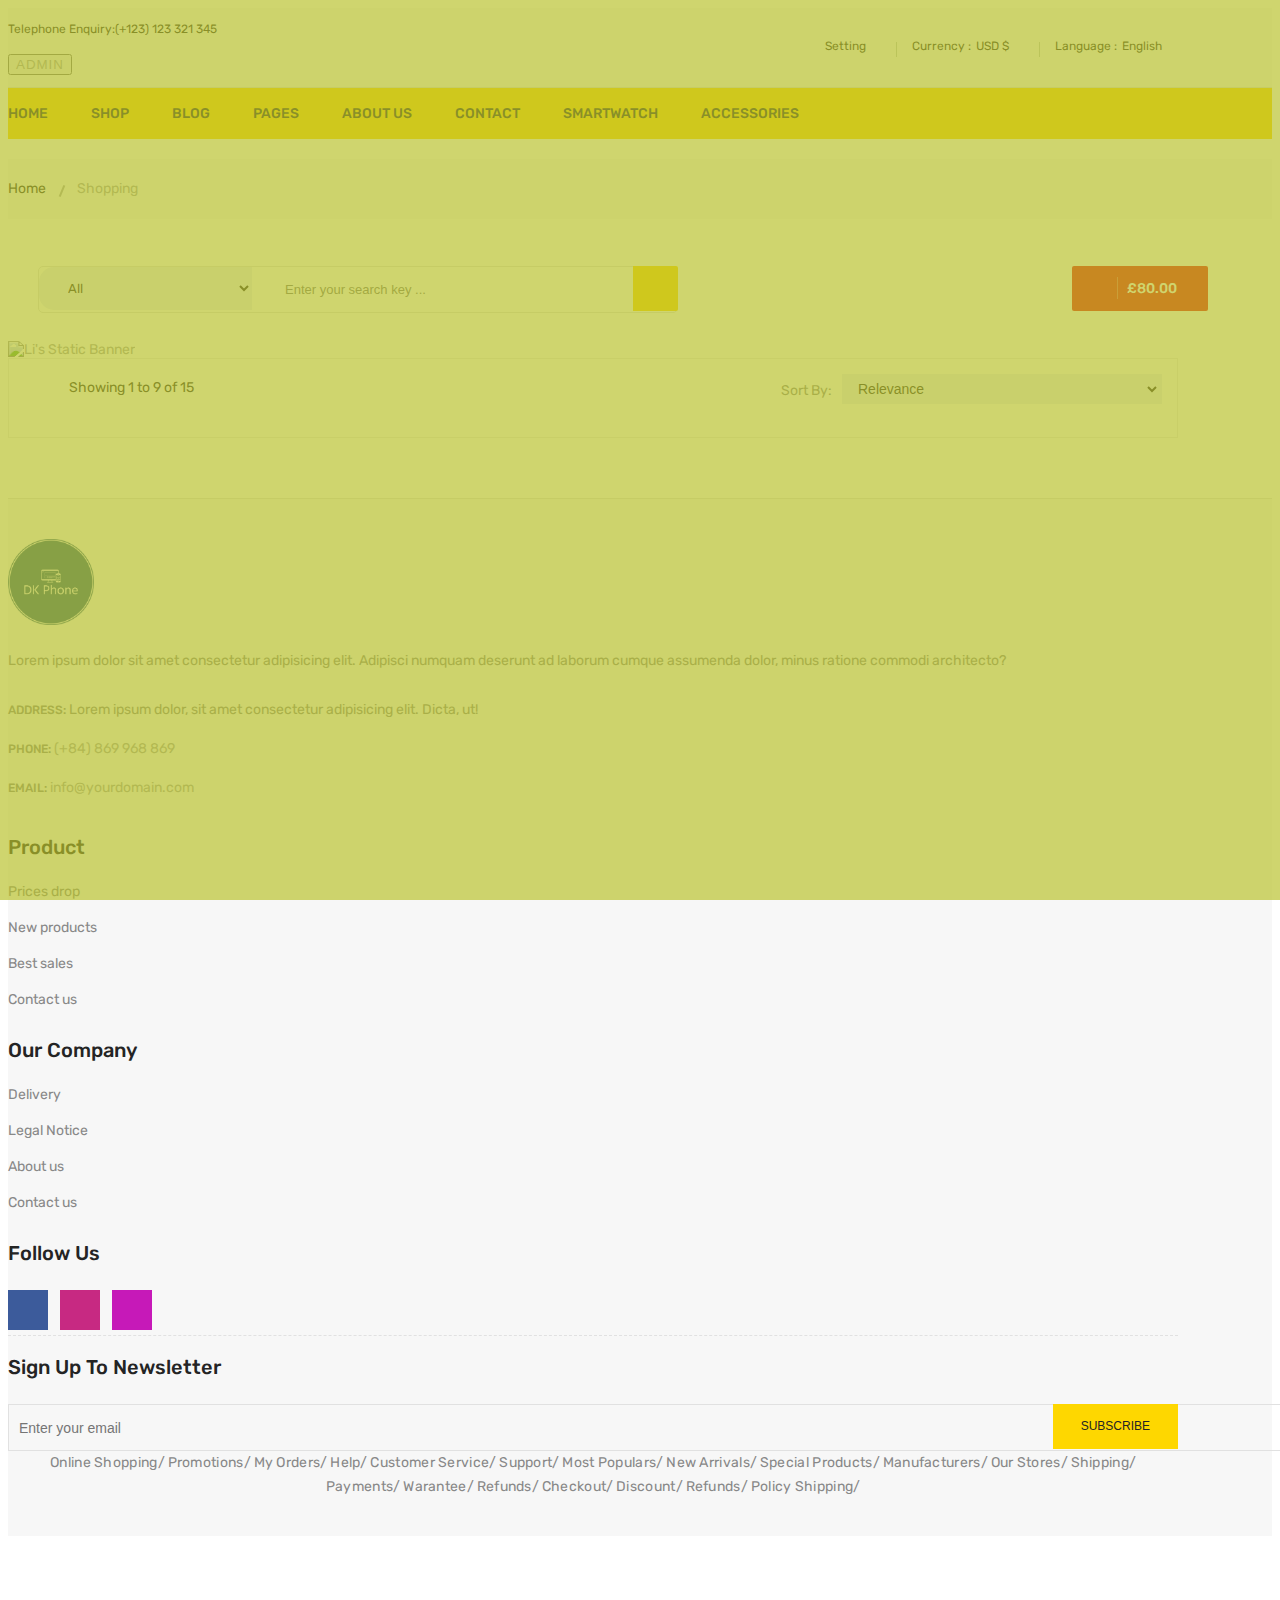
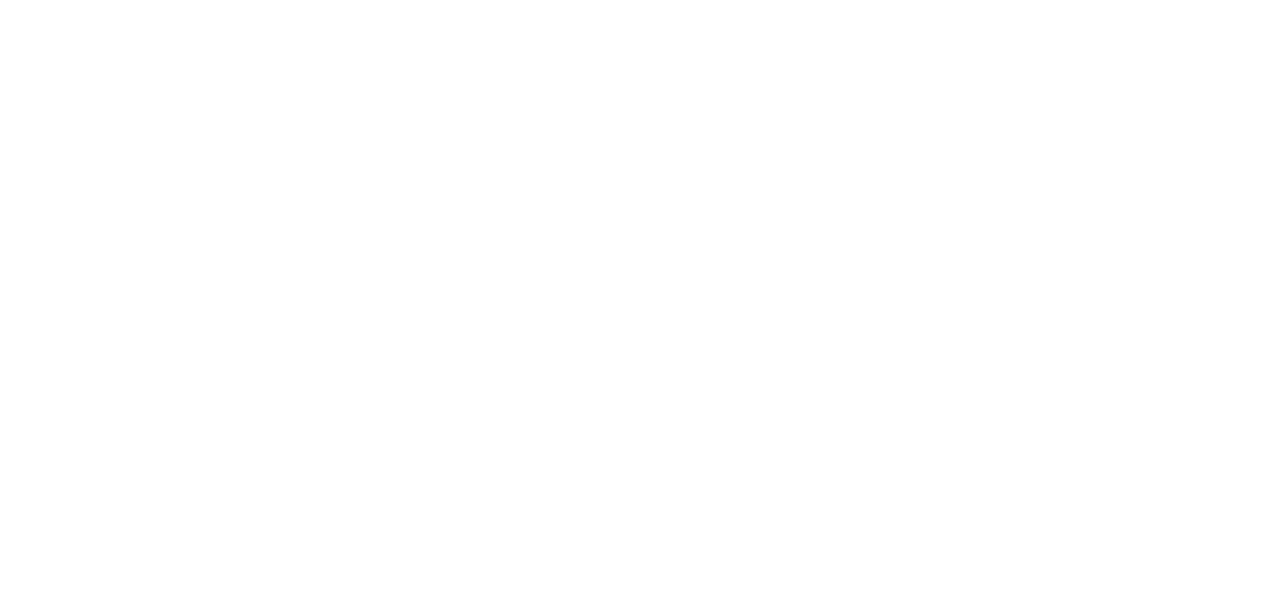
==== commit 3f8d7883: "admin page" ====
--- a/index.html
+++ b/index.html
@@ -54,6 +54,8 @@
 </head>
 
 <body>
+  <div class="" id="spinner"></div>
+
   <div class="body-wrapper">
     <!-- Begin Header Area -->
     <header>
@@ -114,7 +116,9 @@
               </div>
             </div>
             <!-- Header Top Right Area End Here -->
-            <div class="col-lg-2 col-md-2"><button class="btn btn-outline-warning d-block ms-auto">ADMIN</button></div>
+            <div class="col-lg-2 col-md-2"><a href="admin.html">
+                <button class="btn btn-outline-warning d-block ms-auto">ADMIN</button>
+              </a></div>
           </div>
         </div>
       </div>
@@ -186,69 +190,6 @@
                   <option value="21">- - - - Blouses</option>
                   <option value="22">- - - - Evening Dresses</option>
                   <option value="23">- - - - Summer Dresses</option>
-                  <option value="24">- - - - T-shirts</option>
-                  <option value="25">- - - - Rent or Buy</option>
-                  <option value="26">- - - - Your Watchlist</option>
-                  <option value="27">- - - - Watch Anywhere</option>
-                  <option value="28">- - - - Getting Started</option>
-                  <option value="18">- - - - Computers</option>
-                  <option value="29">- - - - More to Explore</option>
-                  <option value="30">- - - - TV &amp; Video</option>
-                  <option value="31">- - - - Audio &amp; Theater</option>
-                  <option value="32">- - - - Camera, Photo </option>
-                  <option value="33">- - - - Cell Phones</option>
-                  <option value="34">- - - - Headphones</option>
-                  <option value="35">- - - - Video Games</option>
-                  <option value="36">- - - - Wireless Speakers</option>
-                  <option value="19">- - - - Electronics</option>
-                  <option value="37">- - - - Amazon Home</option>
-                  <option value="38">- - - - Kitchen &amp; Dining</option>
-                  <option value="39">- - - - Furniture</option>
-                  <option value="40">- - - - Bed &amp; Bath</option>
-                  <option value="41">- - - - Appliances</option>
-                  <option value="11">TV &amp; Audio</option>
-                  <option value="42">- - SamSung</option>
-                  <option value="45">- - - - Office</option>
-                  <option value="47">- - - - Gaming</option>
-                  <option value="48">- - - - Chromebook</option>
-                  <option value="49">- - - - Refurbished</option>
-                  <option value="50">- - - - Touchscreen</option>
-                  <option value="51">- - - - Ultrabooks</option>
-                  <option value="52">- - - - Blouses</option>
-                  <option value="43">- - Toshiba</option>
-                  <option value="53">- - - - Hard Drives</option>
-                  <option value="54">- - - - Graphic Cards</option>
-                  <option value="55">- - - - Processors (CPU)</option>
-                  <option value="56">- - - - Memory</option>
-                  <option value="57">- - - - Motherboards</option>
-                  <option value="58">- - - - Fans &amp; Cooling</option>
-                  <option value="59">- - - - CD/DVD Drives</option>
-                  <option value="44">- - Sony Bravia</option>
-                  <option value="60">- - - - Sound Cards</option>
-                  <option value="61">- - - - Cases &amp; Towers</option>
-                  <option value="62">- - - - Casual Dresses</option>
-                  <option value="63">- - - - Evening Dresses</option>
-                  <option value="64">- - - - T-shirts</option>
-                  <option value="65">- - - - Tops</option>
-                  <option value="12">Smartphone</option>
-                  <option value="66">- - Camera Accessories</option>
-                  <option value="68">- - - - Octa Core</option>
-                  <option value="69">- - - - Quad Core</option>
-                  <option value="70">- - - - Dual Core</option>
-                  <option value="71">- - - - 7.0 Screen</option>
-                  <option value="72">- - - - 9.0 Screen</option>
-                  <option value="73">- - - - Bags &amp; Cases</option>
-                  <option value="67">- - Camcorders</option>
-                  <option value="74">- - - - Batteries</option>
-                  <option value="75">- - - - Microphones</option>
-                  <option value="76">- - - - Stabilizers</option>
-                  <option value="77">- - - - Video Tapes</option>
-                  <option value="78">- - - - Memory Card Readers</option>
-                  <option value="79">- - - - Tripods</option>
-                  <option value="13">Cameras</option>
-                  <option value="14">headphone</option>
-                  <option value="15">Smartwatch</option>
-                  <option value="16">Accessories</option>
                 </select>
                 <input type="text" placeholder="Enter your search key ...">
                 <button class="li-btn" type="submit"><i class="fa fa-search"></i></button>
@@ -265,7 +206,7 @@
                     <div class="hm-minicart-trigger">
                       <span class="item-icon"></span>
                       <span class="item-text">£80.00
-                        <span class="cart-item-count">2</span>
+                        <span class="cart-item-count"></span>
                       </span>
                     </div>
                     <span></span>
@@ -382,345 +323,7 @@
               <div class="tab-content">
                 <div id="grid-view" class="tab-pane fade active show" role="tabpanel">
                   <div class="product-area shop-product-area">
-                    <div class="row">
-
-                      <div class="col-lg-3 col-md-4 col-sm-6 mt-40">
-                        <!-- single-product-wrap start -->
-                        <div class="single-product-wrap">
-                          <div class="product-image">
-                            <a href="single-product.html">
-                              <img src="images/product/large-size/5.jpg" alt="Li's Product Image">
-                            </a>
-                            <span class="sticker">New</span>
-                          </div>
-                          <div class="product_desc">
-                            <div class="product_desc_info">
-                              <div class="product-review">
-                                <h5 class="manufacturer">
-                                  <a href="product-details.html">Graphic Corner</a>
-                                </h5>
-                                <div class="rating-box">
-                                  <ul class="rating">
-                                    <li><i class="fa fa-star-o"></i></li>
-                                    <li><i class="fa fa-star-o"></i></li>
-                                    <li><i class="fa fa-star-o"></i></li>
-                                    <li class="no-star"><i class="fa fa-star-o"></i></li>
-                                    <li class="no-star"><i class="fa fa-star-o"></i></li>
-                                  </ul>
-                                </div>
-                              </div>
-                              <h4><a class="product_name" href="single-product.html">Accusantium dolorem1</a></h4>
-                              <div class="price-box">
-                                <span class="new-price">$46.80</span>
-                              </div>
-                            </div>
-                            <div class="add-actions">
-                              <ul class="add-actions-link">
-                                <li class="add-cart active"><a href="shopping-cart.html">Add to cart</a></li>
-                                <li><a href="#" title="quick view" class="quick-view-btn" data-toggle="modal"
-                                    data-target="#exampleModalCenter"><i class="fa fa-eye"></i></a></li>
-                                <li><a class="links-details" href="wishlist.html"><i class="fa fa-heart-o"></i></a></li>
-                              </ul>
-                            </div>
-                          </div>
-                        </div>
-                        <!-- single-product-wrap end -->
-                      </div>
-                      <div class="col-lg-3 col-md-4 col-sm-6 mt-40">
-                        <!-- single-product-wrap start -->
-                        <div class="single-product-wrap">
-                          <div class="product-image">
-                            <a href="single-product.html">
-                              <img src="images/product/large-size/6.jpg" alt="Li's Product Image">
-                            </a>
-                            <span class="sticker">New</span>
-                          </div>
-                          <div class="product_desc">
-                            <div class="product_desc_info">
-                              <div class="product-review">
-                                <h5 class="manufacturer">
-                                  <a href="product-details.html">Graphic Corner</a>
-                                </h5>
-                                <div class="rating-box">
-                                  <ul class="rating">
-                                    <li><i class="fa fa-star-o"></i></li>
-                                    <li><i class="fa fa-star-o"></i></li>
-                                    <li><i class="fa fa-star-o"></i></li>
-                                    <li class="no-star"><i class="fa fa-star-o"></i></li>
-                                    <li class="no-star"><i class="fa fa-star-o"></i></li>
-                                  </ul>
-                                </div>
-                              </div>
-                              <h4><a class="product_name" href="single-product.html">Accusantium dolorem1</a></h4>
-                              <div class="price-box">
-                                <span class="new-price">$46.80</span>
-                              </div>
-                            </div>
-                            <div class="add-actions">
-                              <ul class="add-actions-link">
-                                <li class="add-cart active"><a href="shopping-cart.html">Add to cart</a></li>
-                                <li><a href="#" title="quick view" class="quick-view-btn" data-toggle="modal"
-                                    data-target="#exampleModalCenter"><i class="fa fa-eye"></i></a></li>
-                                <li><a class="links-details" href="wishlist.html"><i class="fa fa-heart-o"></i></a></li>
-                              </ul>
-                            </div>
-                          </div>
-                        </div>
-                        <!-- single-product-wrap end -->
-                      </div>
-                      <div class="col-lg-3 col-md-4 col-sm-6 mt-40">
-                        <!-- single-product-wrap start -->
-                        <div class="single-product-wrap">
-                          <div class="product-image">
-                            <a href="single-product.html">
-                              <img src="images/product/large-size/7.jpg" alt="Li's Product Image">
-                            </a>
-                            <span class="sticker">New</span>
-                          </div>
-                          <div class="product_desc">
-                            <div class="product_desc_info">
-                              <div class="product-review">
-                                <h5 class="manufacturer">
-                                  <a href="product-details.html">Graphic Corner</a>
-                                </h5>
-                                <div class="rating-box">
-                                  <ul class="rating">
-                                    <li><i class="fa fa-star-o"></i></li>
-                                    <li><i class="fa fa-star-o"></i></li>
-                                    <li><i class="fa fa-star-o"></i></li>
-                                    <li class="no-star"><i class="fa fa-star-o"></i></li>
-                                    <li class="no-star"><i class="fa fa-star-o"></i></li>
-                                  </ul>
-                                </div>
-                              </div>
-                              <h4><a class="product_name" href="single-product.html">Accusantium dolorem1</a></h4>
-                              <div class="price-box">
-                                <span class="new-price">$46.80</span>
-                              </div>
-                            </div>
-                            <div class="add-actions">
-                              <ul class="add-actions-link">
-                                <li class="add-cart active"><a href="shopping-cart.html">Add to cart</a></li>
-                                <li><a href="#" title="quick view" class="quick-view-btn" data-toggle="modal"
-                                    data-target="#exampleModalCenter"><i class="fa fa-eye"></i></a></li>
-                                <li><a class="links-details" href="wishlist.html"><i class="fa fa-heart-o"></i></a></li>
-                              </ul>
-                            </div>
-                          </div>
-                        </div>
-                        <!-- single-product-wrap end -->
-                      </div>
-                      <div class="col-lg-3 col-md-4 col-sm-6 mt-40">
-                        <!-- single-product-wrap start -->
-                        <div class="single-product-wrap">
-                          <div class="product-image">
-                            <a href="single-product.html">
-                              <img src="images/product/large-size/8.jpg" alt="Li's Product Image">
-                            </a>
-                            <span class="sticker">New</span>
-                          </div>
-                          <div class="product_desc">
-                            <div class="product_desc_info">
-                              <div class="product-review">
-                                <h5 class="manufacturer">
-                                  <a href="product-details.html">Graphic Corner</a>
-                                </h5>
-                                <div class="rating-box">
-                                  <ul class="rating">
-                                    <li><i class="fa fa-star-o"></i></li>
-                                    <li><i class="fa fa-star-o"></i></li>
-                                    <li><i class="fa fa-star-o"></i></li>
-                                    <li class="no-star"><i class="fa fa-star-o"></i></li>
-                                    <li class="no-star"><i class="fa fa-star-o"></i></li>
-                                  </ul>
-                                </div>
-                              </div>
-                              <h4><a class="product_name" href="single-product.html">Accusantium dolorem1</a></h4>
-                              <div class="price-box">
-                                <span class="new-price">$46.80</span>
-                              </div>
-                            </div>
-                            <div class="add-actions">
-                              <ul class="add-actions-link">
-                                <li class="add-cart active"><a href="shopping-cart.html">Add to cart</a></li>
-                                <li><a href="#" title="quick view" class="quick-view-btn" data-toggle="modal"
-                                    data-target="#exampleModalCenter"><i class="fa fa-eye"></i></a></li>
-                                <li><a class="links-details" href="wishlist.html"><i class="fa fa-heart-o"></i></a></li>
-                              </ul>
-                            </div>
-                          </div>
-                        </div>
-                        <!-- single-product-wrap end -->
-                      </div>
-                      <div class="col-lg-3 col-md-4 col-sm-6 mt-40">
-                        <!-- single-product-wrap start -->
-                        <div class="single-product-wrap">
-                          <div class="product-image">
-                            <a href="single-product.html">
-                              <img src="images/product/large-size/9.jpg" alt="Li's Product Image">
-                            </a>
-                            <span class="sticker">New</span>
-                          </div>
-                          <div class="product_desc">
-                            <div class="product_desc_info">
-                              <div class="product-review">
-                                <h5 class="manufacturer">
-                                  <a href="product-details.html">Graphic Corner</a>
-                                </h5>
-                                <div class="rating-box">
-                                  <ul class="rating">
-                                    <li><i class="fa fa-star-o"></i></li>
-                                    <li><i class="fa fa-star-o"></i></li>
-                                    <li><i class="fa fa-star-o"></i></li>
-                                    <li class="no-star"><i class="fa fa-star-o"></i></li>
-                                    <li class="no-star"><i class="fa fa-star-o"></i></li>
-                                  </ul>
-                                </div>
-                              </div>
-                              <h4><a class="product_name" href="single-product.html">Accusantium dolorem1</a></h4>
-                              <div class="price-box">
-                                <span class="new-price">$46.80</span>
-                              </div>
-                            </div>
-                            <div class="add-actions">
-                              <ul class="add-actions-link">
-                                <li class="add-cart active"><a href="shopping-cart.html">Add to cart</a></li>
-                                <li><a href="#" title="quick view" class="quick-view-btn" data-toggle="modal"
-                                    data-target="#exampleModalCenter"><i class="fa fa-eye"></i></a></li>
-                                <li><a class="links-details" href="wishlist.html"><i class="fa fa-heart-o"></i></a></li>
-                              </ul>
-                            </div>
-                          </div>
-                        </div>
-                        <!-- single-product-wrap end -->
-                      </div>
-                      <div class="col-lg-3 col-md-4 col-sm-6 mt-40">
-                        <!-- single-product-wrap start -->
-                        <div class="single-product-wrap">
-                          <div class="product-image">
-                            <a href="single-product.html">
-                              <img src="images/product/large-size/10.jpg" alt="Li's Product Image">
-                            </a>
-                            <span class="sticker">New</span>
-                          </div>
-                          <div class="product_desc">
-                            <div class="product_desc_info">
-                              <div class="product-review">
-                                <h5 class="manufacturer">
-                                  <a href="product-details.html">Graphic Corner</a>
-                                </h5>
-                                <div class="rating-box">
-                                  <ul class="rating">
-                                    <li><i class="fa fa-star-o"></i></li>
-                                    <li><i class="fa fa-star-o"></i></li>
-                                    <li><i class="fa fa-star-o"></i></li>
-                                    <li class="no-star"><i class="fa fa-star-o"></i></li>
-                                    <li class="no-star"><i class="fa fa-star-o"></i></li>
-                                  </ul>
-                                </div>
-                              </div>
-                              <h4><a class="product_name" href="single-product.html">Accusantium dolorem1</a></h4>
-                              <div class="price-box">
-                                <span class="new-price">$46.80</span>
-                              </div>
-                            </div>
-                            <div class="add-actions">
-                              <ul class="add-actions-link">
-                                <li class="add-cart active"><a href="shopping-cart.html">Add to cart</a></li>
-                                <li><a href="#" title="quick view" class="quick-view-btn" data-toggle="modal"
-                                    data-target="#exampleModalCenter"><i class="fa fa-eye"></i></a></li>
-                                <li><a class="links-details" href="wishlist.html"><i class="fa fa-heart-o"></i></a></li>
-                              </ul>
-                            </div>
-                          </div>
-                        </div>
-                        <!-- single-product-wrap end -->
-                      </div>
-                      <div class="col-lg-3 col-md-4 col-sm-6 mt-40">
-                        <!-- single-product-wrap start -->
-                        <div class="single-product-wrap">
-                          <div class="product-image">
-                            <a href="single-product.html">
-                              <img src="images/product/large-size/11.jpg" alt="Li's Product Image">
-                            </a>
-                            <span class="sticker">New</span>
-                          </div>
-                          <div class="product_desc">
-                            <div class="product_desc_info">
-                              <div class="product-review">
-                                <h5 class="manufacturer">
-                                  <a href="product-details.html">Graphic Corner</a>
-                                </h5>
-                                <div class="rating-box">
-                                  <ul class="rating">
-                                    <li><i class="fa fa-star-o"></i></li>
-                                    <li><i class="fa fa-star-o"></i></li>
-                                    <li><i class="fa fa-star-o"></i></li>
-                                    <li class="no-star"><i class="fa fa-star-o"></i></li>
-                                    <li class="no-star"><i class="fa fa-star-o"></i></li>
-                                  </ul>
-                                </div>
-                              </div>
-                              <h4><a class="product_name" href="single-product.html">Accusantium dolorem1</a></h4>
-                              <div class="price-box">
-                                <span class="new-price">$46.80</span>
-                              </div>
-                            </div>
-                            <div class="add-actions">
-                              <ul class="add-actions-link">
-                                <li class="add-cart active"><a href="shopping-cart.html">Add to cart</a></li>
-                                <li><a href="#" title="quick view" class="quick-view-btn" data-toggle="modal"
-                                    data-target="#exampleModalCenter"><i class="fa fa-eye"></i></a></li>
-                                <li><a class="links-details" href="wishlist.html"><i class="fa fa-heart-o"></i></a></li>
-                              </ul>
-                            </div>
-                          </div>
-                        </div>
-                        <!-- single-product-wrap end -->
-                      </div>
-                      <div class="col-lg-3 col-md-4 col-sm-6 mt-40">
-                        <!-- single-product-wrap start -->
-                        <div class="single-product-wrap">
-                          <div class="product-image">
-                            <a href="single-product.html">
-                              <img src="images/product/large-size/12.jpg" alt="Li's Product Image">
-                            </a>
-                            <span class="sticker">New</span>
-                          </div>
-                          <div class="product_desc">
-                            <div class="product_desc_info">
-                              <div class="product-review">
-                                <h5 class="manufacturer">
-                                  <a href="product-details.html">Graphic Corner</a>
-                                </h5>
-                                <div class="rating-box">
-                                  <ul class="rating">
-                                    <li><i class="fa fa-star-o"></i></li>
-                                    <li><i class="fa fa-star-o"></i></li>
-                                    <li><i class="fa fa-star-o"></i></li>
-                                    <li class="no-star"><i class="fa fa-star-o"></i></li>
-                                    <li class="no-star"><i class="fa fa-star-o"></i></li>
-                                  </ul>
-                                </div>
-                              </div>
-                              <h4><a class="product_name" href="single-product.html">Accusantium dolorem1</a></h4>
-                              <div class="price-box">
-                                <span class="new-price">$46.80</span>
-                              </div>
-                            </div>
-                            <div class="add-actions">
-                              <ul class="add-actions-link">
-                                <li class="add-cart active"><a href="shopping-cart.html">Add to cart</a></li>
-                                <li><a href="#" title="quick view" class="quick-view-btn" data-toggle="modal"
-                                    data-target="#exampleModalCenter"><i class="fa fa-eye"></i></a></li>
-                                <li><a class="links-details" href="wishlist.html"><i class="fa fa-heart-o"></i></a></li>
-                              </ul>
-                            </div>
-                          </div>
-                        </div>
-                        <!-- single-product-wrap end -->
-                      </div>
-                    </div>
+                    <div class="row" id="renderDiv"></div>
                   </div>
                 </div>
                 <div id="list-view" class="tab-pane product-list-view fade" role="tabpanel">
@@ -1636,6 +1239,8 @@
   <script src="https://cdnjs.cloudflare.com/ajax/libs/axios/1.6.0/axios.min.js"
     integrity="sha512-WrdC3CE9vf1nBf58JHepuWT4x24uTacky9fuzw2g/3L9JkihgwZ6Cfv+JGTtNyosOhEmttMtEZ6H3qJWfI7gIQ=="
     crossorigin="anonymous" referrerpolicy="no-referrer"></script>
+
+  <script type="module" src="./js/shop.js"></script>
 </body>
 
 <!-- shop-4-column31:48-->
--- a/css/style.css
+++ b/css/style.css
@@ -899,7 +899,7 @@
 }
 
 .shop-product-area .product_desc {
-  margin: 15px 15px 0;
+  margin: 25px 15px 0;
 }
 
 .shop-product-area .add-actions {
@@ -2651,8 +2651,6 @@
   display: block;
   line-height: 1;
   padding-bottom: 15px;
-  float: right;
-  -webkit-transition: all 300ms ease-in 0s;
   transition: all 300ms ease-in 0s;
   overflow: hidden;
 }
@@ -2674,7 +2672,7 @@
 .product_desc .product_desc_info .product_name {
   color: #0363cd;
   display: block;
-  font-size: 14px;
+  font-size: 16px;
   font-weight: 500;
   line-height: 18px;
   text-transform: capitalize;
@@ -2700,7 +2698,7 @@
 .featured-price-box .new-price,
 .featured-price-box .new-price-2 {
   color: #2f333a;
-  font-size: 14px;
+  font-size: 16px;
   font-weight: 500;
   padding-right: 10px;
 }
@@ -2773,12 +2771,13 @@
 }
 
 .add-actions-link li.add-cart {
-  float: left;
+  /* float: left; */
   margin: 0;
   background: #eef0f1;
   border: 1px solid #e1e1e1;
   transition: all 0.3s ease-in-out;
   width: 120px;
+  cursor: pointer;
 }
 
 .add-actions-link li:hover {
@@ -5855,7 +5854,7 @@
   height: 30px;
   line-height: 30px;
   width: 320px;
-  z-index: 999;
+  z-index: 5;
 }
 
 @media only screen and (max-width: 767px) {
@@ -6464,4 +6463,33 @@
   --bs-btn-color: rgb(23, 93, 143);
   --bs-btn-font-weight: 700;
   letter-spacing: 1px;
+}
+
+#spinner {
+  height: 100vh;
+  width: 100vw;
+  background-color: #b8c22bae;
+  position: fixed;
+  left: 0;
+  top: 0;
+  z-index: 10;
+  display: none;
+}
+
+.utility p {
+  line-height: 19px;
+  display: flex;
+}
+
+.utility p::before {
+  content: '●';
+  margin-right: 4px;
+  margin-bottom: 2px;
+  margin-top: -1px;
+  color: #333;
+  font-size: 10px;
+}
+
+.product_desc_info .desc {
+  color: #333;
 }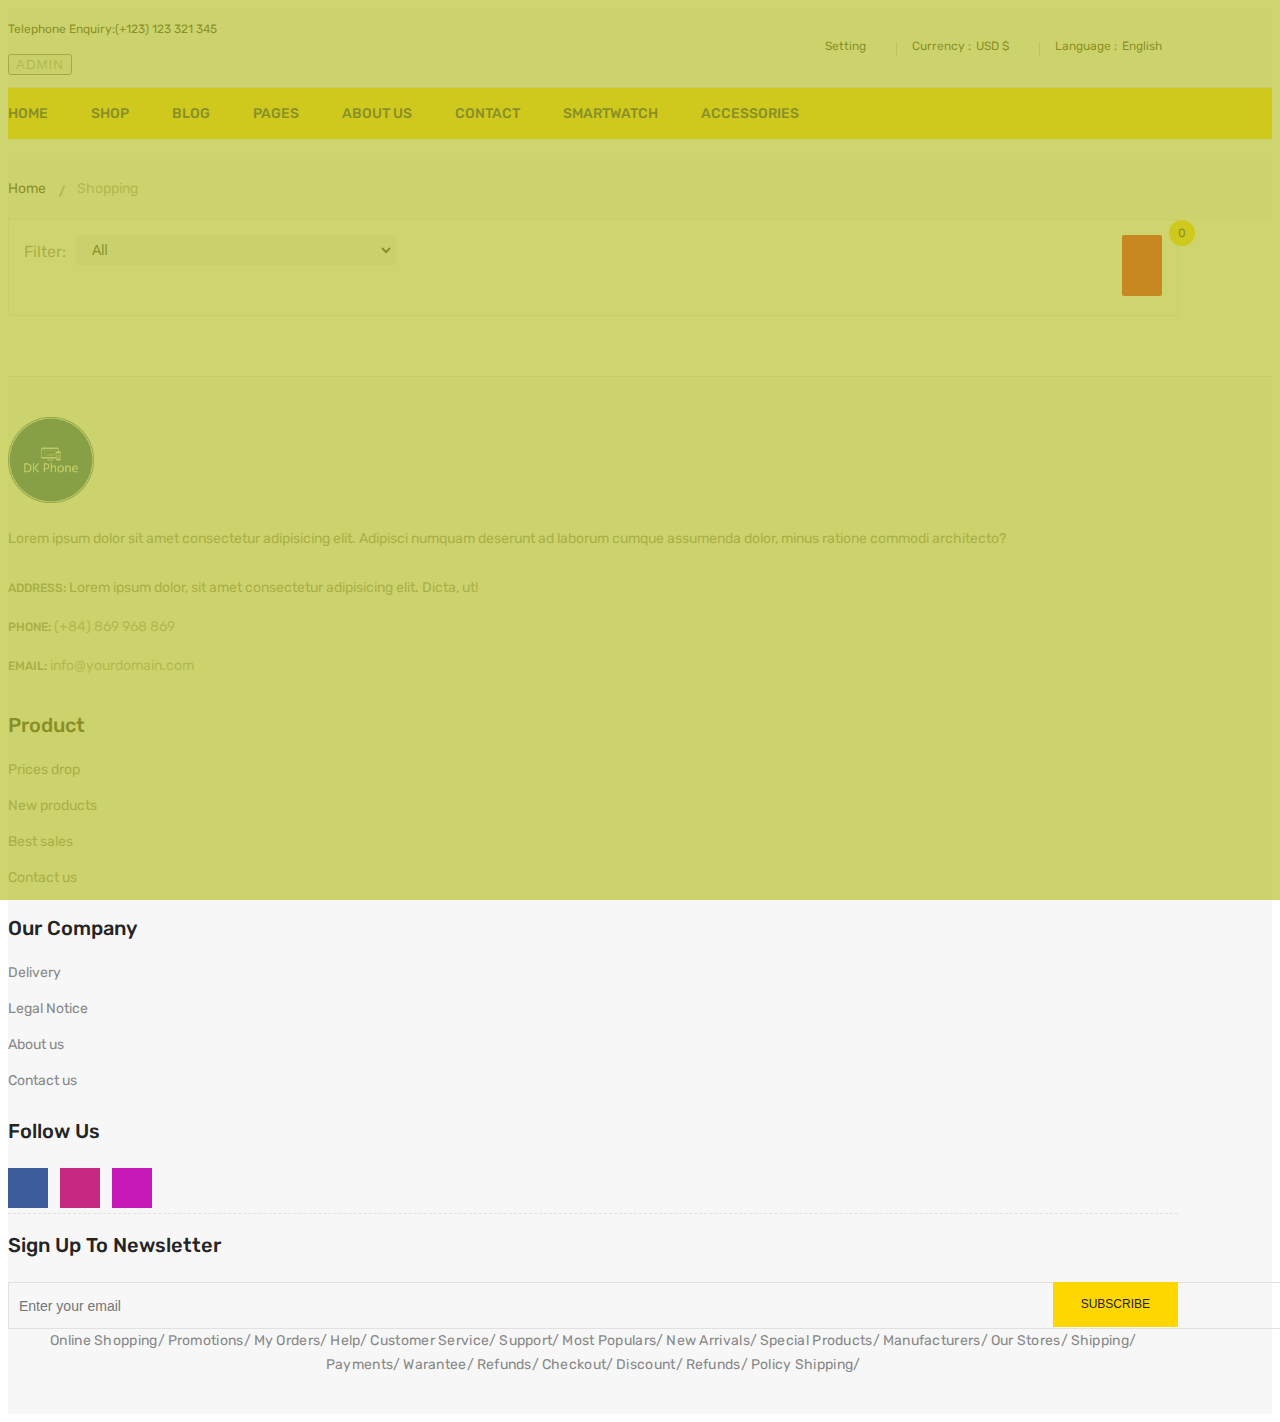
==== commit b8c23d91: "done js" ====
--- a/index.html
+++ b/index.html
@@ -64,7 +64,7 @@
         <div class="container">
           <div class="row">
             <!-- Begin Header Top Left Area -->
-            <div class="col-lg-3 col-md-4">
+            <div class="col-lg-3 col-md-4 align-self-center">
               <div class="header-top-left">
                 <ul class="phone-wrap">
                   <li><span>Telephone Enquiry:</span><a href="#">(+123) 123 321 345</a></li>
@@ -165,99 +165,6 @@
         </div>
       </div>
       <!-- Li's Breadcrumb Area End Here -->
-      <!-- Begin Header Middle Area -->
-      <div class="header-middle pl-sm-0 pr-sm-0 pl-xs-0 pr-xs-0">
-        <div class="container">
-          <div class="row">
-            <!-- Begin Header Logo Area -->
-            <div class="col-lg-3">
-              <div class="logo pb-sm-30 pb-xs-30">
-                <a href="index.html">
-                  <img src="images/menu/logo/1.jpg" alt="">
-                </a>
-              </div>
-            </div>
-            <!-- Header Logo Area End Here -->
-            <!-- Begin Header Middle Right Area -->
-            <div class="col-lg-9 pl-0 ml-sm-15 ml-xs-15">
-              <!-- Begin Header Middle Searchbox Area -->
-              <form action="#" class="hm-searchbox">
-                <select class="nice-select select-search-category">
-                  <option value="0">All</option>
-                  <option value="10">Laptops</option>
-                  <option value="17">- - Prime Video</option>
-                  <option value="20">- - - - All Videos</option>
-                  <option value="21">- - - - Blouses</option>
-                  <option value="22">- - - - Evening Dresses</option>
-                  <option value="23">- - - - Summer Dresses</option>
-                </select>
-                <input type="text" placeholder="Enter your search key ...">
-                <button class="li-btn" type="submit"><i class="fa fa-search"></i></button>
-              </form>
-              <!-- Header Middle Searchbox Area End Here -->
-              <!-- Begin Header Middle Right Area -->
-              <div class="header-middle-right">
-                <ul class="hm-menu">
-                  <!-- Begin Header Middle Wishlist Area -->
-
-                  <!-- Header Middle Wishlist Area End Here -->
-                  <!-- Begin Header Mini Cart Area -->
-                  <li class="hm-minicart">
-                    <div class="hm-minicart-trigger">
-                      <span class="item-icon"></span>
-                      <span class="item-text">£80.00
-                        <span class="cart-item-count"></span>
-                      </span>
-                    </div>
-                    <span></span>
-                    <div class="minicart">
-                      <ul class="minicart-product-list">
-                        <li>
-                          <a href="single-product.html" class="minicart-product-image">
-                            <img src="images/product/small-size/5.jpg" alt="cart products">
-                          </a>
-                          <div class="minicart-product-details">
-                            <h6><a href="single-product.html">Aenean eu tristique</a></h6>
-                            <span>£40 x 1</span>
-                          </div>
-                          <button class="close" title="Remove">
-                            <i class="fa fa-close"></i>
-                          </button>
-                        </li>
-                        <li>
-                          <a href="single-product.html" class="minicart-product-image">
-                            <img src="images/product/small-size/6.jpg" alt="cart products">
-                          </a>
-                          <div class="minicart-product-details">
-                            <h6><a href="single-product.html">Aenean eu tristique</a></h6>
-                            <span>£40 x 1</span>
-                          </div>
-                          <button class="close" title="Remove">
-                            <i class="fa fa-close"></i>
-                          </button>
-                        </li>
-                      </ul>
-                      <p class="minicart-total">SUBTOTAL: <span>£80.00</span></p>
-                      <div class="minicart-button">
-                        <a href="shopping-cart.html" class="li-button li-button-fullwidth li-button-dark">
-                          <span>View Full Cart</span>
-                        </a>
-                        <a href="checkout.html" class="li-button li-button-fullwidth">
-                          <span>Checkout</span>
-                        </a>
-                      </div>
-                    </div>
-                  </li>
-                  <!-- Header Mini Cart Area End Here -->
-                </ul>
-              </div>
-              <!-- Header Middle Right Area End Here -->
-            </div>
-            <!-- Header Middle Right Area End Here -->
-          </div>
-        </div>
-      </div>
-      <!-- Header Middle Area End Here -->
       <!-- Begin Mobile Menu Area -->
       <div class="mobile-menu-area d-lg-none d-xl-none col-12">
         <div class="container">
@@ -272,47 +179,43 @@
     <!-- Header Area End Here -->
 
     <!-- Begin Li's Content Wraper Area -->
-    <div class="content-wraper pt-60 pb-60">
+    <div class="content-wraper pt-60 pb-60 mt-3">
       <div class="container">
         <div class="row">
           <div class="col-lg-12">
-            <!-- Begin Li's Banner Area -->
-            <div class="single-banner shop-page-banner">
-              <a href="#">
-                <img src="images/bg-banner/2.jpg" alt="Li's Static Banner">
-              </a>
-            </div>
-            <!-- Li's Banner Area End Here -->
             <!-- shop-top-bar start -->
             <div class="shop-top-bar mt-30">
-              <div class="shop-bar-inner">
-                <div class="product-view-mode">
-                  <!-- shop-item-filter-list start -->
-                  <ul class="nav shop-item-filter-list" role="tablist">
-                    <li class="active" role="presentation"><a aria-selected="true" class="active show" data-toggle="tab"
-                        role="tab" aria-controls="grid-view" href="#grid-view"><i class="fa fa-th"></i></a></li>
-                    <li role="presentation"><a data-toggle="tab" role="tab" aria-controls="list-view"
-                        href="#list-view"><i class="fa fa-th-list"></i></a></li>
-                  </ul>
-                  <!-- shop-item-filter-list end -->
-                </div>
-                <div class="toolbar-amount">
-                  <span>Showing 1 to 9 of 15</span>
-                </div>
-              </div>
               <!-- product-select-box start -->
               <div class="product-select-box">
                 <div class="product-short">
-                  <p>Sort By:</p>
-                  <select class="nice-select">
-                    <option value="trending">Relevance</option>
-                    <option value="sales">Name (A - Z)</option>
-                    <option value="sales">Name (Z - A)</option>
-                    <option value="rating">Price (Low &gt; High)</option>
-                    <option value="date">Rating (Lowest)</option>
-                    <option value="price-asc">Model (A - Z)</option>
-                    <option value="price-asc">Model (Z - A)</option>
+                  <p>Filter:</p>
+                  <select class="nice-select" onchange="getShopProd(this.value)">
+                    <option value="all">All</option>
+                    <option value="iphone">Iphone</option>
+                    <option value="samsung">Samsung</option>
                   </select>
+                </div>
+              </div>
+              <div class="header-middle-right">
+                <div class="hm-menu">
+                  <!-- Begin Header Middle Wishlist Area -->
+
+                  <!-- Header Middle Wishlist Area End Here -->
+                  <!-- Begin Header Mini Cart Area -->
+                  <div class="hm-minicart">
+                    <div class="hm-minicart-trigger">
+                      <a href="cart.html" class="item-icon"><i class="fa fa-shopping-cart"></i></a>
+                      <span class="cart-item-count">0</span>
+                    </div>
+                    <div class="minicart">
+                      <ul class="minicart-product-list">
+                      </ul>
+                      <div class="minicart-button">
+                        <a href="cart.html" class="li-button li-button-fullwidth li-button-dark">View Full Cart</a>
+                      </div>
+                    </div>
+                  </div>
+                  <!-- Header Mini Cart Area End Here -->
                 </div>
               </div>
               <!-- product-select-box end -->
@@ -324,600 +227,6 @@
                 <div id="grid-view" class="tab-pane fade active show" role="tabpanel">
                   <div class="product-area shop-product-area">
                     <div class="row" id="renderDiv"></div>
-                  </div>
-                </div>
-                <div id="list-view" class="tab-pane product-list-view fade" role="tabpanel">
-                  <div class="row">
-                    <div class="col">
-                      <div class="row product-layout-list">
-                        <div class="col-lg-3 col-md-5 ">
-                          <div class="product-image">
-                            <a href="single-product.html">
-                              <img src="images/product/large-size/12.jpg" alt="Li's Product Image">
-                            </a>
-                            <span class="sticker">New</span>
-                          </div>
-                        </div>
-                        <div class="col-lg-5 col-md-7">
-                          <div class="product_desc">
-                            <div class="product_desc_info">
-                              <div class="product-review">
-                                <h5 class="manufacturer">
-                                  <a href="product-details.html">Graphic Corner</a>
-                                </h5>
-                                <div class="rating-box">
-                                  <ul class="rating">
-                                    <li><i class="fa fa-star-o"></i></li>
-                                    <li><i class="fa fa-star-o"></i></li>
-                                    <li><i class="fa fa-star-o"></i></li>
-                                    <li class="no-star"><i class="fa fa-star-o"></i></li>
-                                    <li class="no-star"><i class="fa fa-star-o"></i></li>
-                                  </ul>
-                                </div>
-                              </div>
-                              <h4><a class="product_name" href="single-product.html">Hummingbird printed t-shirt</a>
-                              </h4>
-                              <div class="price-box">
-                                <span class="new-price">$46.80</span>
-                              </div>
-                              <p>Beach Camera Exclusive Bundle - Includes Two Samsung Radiant 360 R3 Wi-Fi Bluetooth
-                                Speakers. Fill The Entire Room With Exquisite Sound via Ring Radiator Technology. Stream
-                                And Control R3 Speakers Wirelessly With Your Smartphone. Sophisticated, Modern Desig</p>
-                            </div>
-                          </div>
-                        </div>
-                        <div class="col-lg-4">
-                          <div class="shop-add-action mb-xs-30">
-                            <ul class="add-actions-link">
-                              <li class="add-cart"><a href="#">Add to cart</a></li>
-                              <li class="wishlist"><a href="wishlist.html"><i class="fa fa-heart-o"></i>Add to
-                                  wishlist</a></li>
-                              <li><a class="quick-view" data-toggle="modal" data-target="#exampleModalCenter"
-                                  href="#"><i class="fa fa-eye"></i>Quick view</a></li>
-                            </ul>
-                          </div>
-                        </div>
-                      </div>
-                      <div class="row product-layout-list">
-                        <div class="col-lg-3 col-md-5 ">
-                          <div class="product-image">
-                            <a href="single-product.html">
-                              <img src="images/product/large-size/11.jpg" alt="Li's Product Image">
-                            </a>
-                            <span class="sticker">New</span>
-                          </div>
-                        </div>
-                        <div class="col-lg-5 col-md-7">
-                          <div class="product_desc">
-                            <div class="product_desc_info">
-                              <div class="product-review">
-                                <h5 class="manufacturer">
-                                  <a href="product-details.html">Graphic Corner</a>
-                                </h5>
-                                <div class="rating-box">
-                                  <ul class="rating">
-                                    <li><i class="fa fa-star-o"></i></li>
-                                    <li><i class="fa fa-star-o"></i></li>
-                                    <li><i class="fa fa-star-o"></i></li>
-                                    <li class="no-star"><i class="fa fa-star-o"></i></li>
-                                    <li class="no-star"><i class="fa fa-star-o"></i></li>
-                                  </ul>
-                                </div>
-                              </div>
-                              <h4><a class="product_name" href="single-product.html">Hummingbird printed t-shirt</a>
-                              </h4>
-                              <div class="price-box">
-                                <span class="new-price">$46.80</span>
-                              </div>
-                              <p>Beach Camera Exclusive Bundle - Includes Two Samsung Radiant 360 R3 Wi-Fi Bluetooth
-                                Speakers. Fill The Entire Room With Exquisite Sound via Ring Radiator Technology. Stream
-                                And Control R3 Speakers Wirelessly With Your Smartphone. Sophisticated, Modern Desig</p>
-                            </div>
-                          </div>
-                        </div>
-                        <div class="col-lg-4">
-                          <div class="shop-add-action mb-xs-30">
-                            <ul class="add-actions-link">
-                              <li class="add-cart"><a href="#">Add to cart</a></li>
-                              <li class="wishlist"><a href="wishlist.html"><i class="fa fa-heart-o"></i>Add to
-                                  wishlist</a></li>
-                              <li><a class="quick-view" data-toggle="modal" data-target="#exampleModalCenter"
-                                  href="#"><i class="fa fa-eye"></i>Quick view</a></li>
-                            </ul>
-                          </div>
-                        </div>
-                      </div>
-                      <div class="row product-layout-list">
-                        <div class="col-lg-3 col-md-5 ">
-                          <div class="product-image">
-                            <a href="single-product.html">
-                              <img src="images/product/large-size/10.jpg" alt="Li's Product Image">
-                            </a>
-                            <span class="sticker">New</span>
-                          </div>
-                        </div>
-                        <div class="col-lg-5 col-md-7">
-                          <div class="product_desc">
-                            <div class="product_desc_info">
-                              <div class="product-review">
-                                <h5 class="manufacturer">
-                                  <a href="product-details.html">Graphic Corner</a>
-                                </h5>
-                                <div class="rating-box">
-                                  <ul class="rating">
-                                    <li><i class="fa fa-star-o"></i></li>
-                                    <li><i class="fa fa-star-o"></i></li>
-                                    <li><i class="fa fa-star-o"></i></li>
-                                    <li class="no-star"><i class="fa fa-star-o"></i></li>
-                                    <li class="no-star"><i class="fa fa-star-o"></i></li>
-                                  </ul>
-                                </div>
-                              </div>
-                              <h4><a class="product_name" href="single-product.html">Hummingbird printed t-shirt</a>
-                              </h4>
-                              <div class="price-box">
-                                <span class="new-price">$46.80</span>
-                              </div>
-                              <p>Beach Camera Exclusive Bundle - Includes Two Samsung Radiant 360 R3 Wi-Fi Bluetooth
-                                Speakers. Fill The Entire Room With Exquisite Sound via Ring Radiator Technology. Stream
-                                And Control R3 Speakers Wirelessly With Your Smartphone. Sophisticated, Modern Desig</p>
-                            </div>
-                          </div>
-                        </div>
-                        <div class="col-lg-4">
-                          <div class="shop-add-action mb-xs-30">
-                            <ul class="add-actions-link">
-                              <li class="add-cart"><a href="#">Add to cart</a></li>
-                              <li class="wishlist"><a href="wishlist.html"><i class="fa fa-heart-o"></i>Add to
-                                  wishlist</a></li>
-                              <li><a class="quick-view" data-toggle="modal" data-target="#exampleModalCenter"
-                                  href="#"><i class="fa fa-eye"></i>Quick view</a></li>
-                            </ul>
-                          </div>
-                        </div>
-                      </div>
-                      <div class="row product-layout-list">
-                        <div class="col-lg-3 col-md-5 ">
-                          <div class="product-image">
-                            <a href="single-product.html">
-                              <img src="images/product/large-size/9.jpg" alt="Li's Product Image">
-                            </a>
-                            <span class="sticker">New</span>
-                          </div>
-                        </div>
-                        <div class="col-lg-5 col-md-7">
-                          <div class="product_desc">
-                            <div class="product_desc_info">
-                              <div class="product-review">
-                                <h5 class="manufacturer">
-                                  <a href="product-details.html">Graphic Corner</a>
-                                </h5>
-                                <div class="rating-box">
-                                  <ul class="rating">
-                                    <li><i class="fa fa-star-o"></i></li>
-                                    <li><i class="fa fa-star-o"></i></li>
-                                    <li><i class="fa fa-star-o"></i></li>
-                                    <li class="no-star"><i class="fa fa-star-o"></i></li>
-                                    <li class="no-star"><i class="fa fa-star-o"></i></li>
-                                  </ul>
-                                </div>
-                              </div>
-                              <h4><a class="product_name" href="single-product.html">Hummingbird printed t-shirt</a>
-                              </h4>
-                              <div class="price-box">
-                                <span class="new-price">$46.80</span>
-                              </div>
-                              <p>Beach Camera Exclusive Bundle - Includes Two Samsung Radiant 360 R3 Wi-Fi Bluetooth
-                                Speakers. Fill The Entire Room With Exquisite Sound via Ring Radiator Technology. Stream
-                                And Control R3 Speakers Wirelessly With Your Smartphone. Sophisticated, Modern Desig</p>
-                            </div>
-                          </div>
-                        </div>
-                        <div class="col-lg-4">
-                          <div class="shop-add-action mb-xs-30">
-                            <ul class="add-actions-link">
-                              <li class="add-cart"><a href="#">Add to cart</a></li>
-                              <li class="wishlist"><a href="wishlist.html"><i class="fa fa-heart-o"></i>Add to
-                                  wishlist</a></li>
-                              <li><a class="quick-view" data-toggle="modal" data-target="#exampleModalCenter"
-                                  href="#"><i class="fa fa-eye"></i>Quick view</a></li>
-                            </ul>
-                          </div>
-                        </div>
-                      </div>
-                      <div class="row product-layout-list">
-                        <div class="col-lg-3 col-md-5 ">
-                          <div class="product-image">
-                            <a href="single-product.html">
-                              <img src="images/product/large-size/8.jpg" alt="Li's Product Image">
-                            </a>
-                            <span class="sticker">New</span>
-                          </div>
-                        </div>
-                        <div class="col-lg-5 col-md-7">
-                          <div class="product_desc">
-                            <div class="product_desc_info">
-                              <div class="product-review">
-                                <h5 class="manufacturer">
-                                  <a href="product-details.html">Graphic Corner</a>
-                                </h5>
-                                <div class="rating-box">
-                                  <ul class="rating">
-                                    <li><i class="fa fa-star-o"></i></li>
-                                    <li><i class="fa fa-star-o"></i></li>
-                                    <li><i class="fa fa-star-o"></i></li>
-                                    <li class="no-star"><i class="fa fa-star-o"></i></li>
-                                    <li class="no-star"><i class="fa fa-star-o"></i></li>
-                                  </ul>
-                                </div>
-                              </div>
-                              <h4><a class="product_name" href="single-product.html">Hummingbird printed t-shirt</a>
-                              </h4>
-                              <div class="price-box">
-                                <span class="new-price">$46.80</span>
-                              </div>
-                              <p>Beach Camera Exclusive Bundle - Includes Two Samsung Radiant 360 R3 Wi-Fi Bluetooth
-                                Speakers. Fill The Entire Room With Exquisite Sound via Ring Radiator Technology. Stream
-                                And Control R3 Speakers Wirelessly With Your Smartphone. Sophisticated, Modern Desig</p>
-                            </div>
-                          </div>
-                        </div>
-                        <div class="col-lg-4">
-                          <div class="shop-add-action mb-xs-30">
-                            <ul class="add-actions-link">
-                              <li class="add-cart"><a href="#">Add to cart</a></li>
-                              <li class="wishlist"><a href="wishlist.html"><i class="fa fa-heart-o"></i>Add to
-                                  wishlist</a></li>
-                              <li><a class="quick-view" data-toggle="modal" data-target="#exampleModalCenter"
-                                  href="#"><i class="fa fa-eye"></i>Quick view</a></li>
-                            </ul>
-                          </div>
-                        </div>
-                      </div>
-                      <div class="row product-layout-list">
-                        <div class="col-lg-3 col-md-5 ">
-                          <div class="product-image">
-                            <a href="single-product.html">
-                              <img src="images/product/large-size/7.jpg" alt="Li's Product Image">
-                            </a>
-                            <span class="sticker">New</span>
-                          </div>
-                        </div>
-                        <div class="col-lg-5 col-md-7">
-                          <div class="product_desc">
-                            <div class="product_desc_info">
-                              <div class="product-review">
-                                <h5 class="manufacturer">
-                                  <a href="product-details.html">Graphic Corner</a>
-                                </h5>
-                                <div class="rating-box">
-                                  <ul class="rating">
-                                    <li><i class="fa fa-star-o"></i></li>
-                                    <li><i class="fa fa-star-o"></i></li>
-                                    <li><i class="fa fa-star-o"></i></li>
-                                    <li class="no-star"><i class="fa fa-star-o"></i></li>
-                                    <li class="no-star"><i class="fa fa-star-o"></i></li>
-                                  </ul>
-                                </div>
-                              </div>
-                              <h4><a class="product_name" href="single-product.html">Hummingbird printed t-shirt</a>
-                              </h4>
-                              <div class="price-box">
-                                <span class="new-price">$46.80</span>
-                              </div>
-                              <p>Beach Camera Exclusive Bundle - Includes Two Samsung Radiant 360 R3 Wi-Fi Bluetooth
-                                Speakers. Fill The Entire Room With Exquisite Sound via Ring Radiator Technology. Stream
-                                And Control R3 Speakers Wirelessly With Your Smartphone. Sophisticated, Modern Desig</p>
-                            </div>
-                          </div>
-                        </div>
-                        <div class="col-lg-4">
-                          <div class="shop-add-action mb-xs-30">
-                            <ul class="add-actions-link">
-                              <li class="add-cart"><a href="#">Add to cart</a></li>
-                              <li class="wishlist"><a href="wishlist.html"><i class="fa fa-heart-o"></i>Add to
-                                  wishlist</a></li>
-                              <li><a class="quick-view" data-toggle="modal" data-target="#exampleModalCenter"
-                                  href="#"><i class="fa fa-eye"></i>Quick view</a></li>
-                            </ul>
-                          </div>
-                        </div>
-                      </div>
-                      <div class="row product-layout-list">
-                        <div class="col-lg-3 col-md-5 ">
-                          <div class="product-image">
-                            <a href="single-product.html">
-                              <img src="images/product/large-size/6.jpg" alt="Li's Product Image">
-                            </a>
-                            <span class="sticker">New</span>
-                          </div>
-                        </div>
-                        <div class="col-lg-5 col-md-7">
-                          <div class="product_desc">
-                            <div class="product_desc_info">
-                              <div class="product-review">
-                                <h5 class="manufacturer">
-                                  <a href="product-details.html">Graphic Corner</a>
-                                </h5>
-                                <div class="rating-box">
-                                  <ul class="rating">
-                                    <li><i class="fa fa-star-o"></i></li>
-                                    <li><i class="fa fa-star-o"></i></li>
-                                    <li><i class="fa fa-star-o"></i></li>
-                                    <li class="no-star"><i class="fa fa-star-o"></i></li>
-                                    <li class="no-star"><i class="fa fa-star-o"></i></li>
-                                  </ul>
-                                </div>
-                              </div>
-                              <h4><a class="product_name" href="single-product.html">Hummingbird printed t-shirt</a>
-                              </h4>
-                              <div class="price-box">
-                                <span class="new-price">$46.80</span>
-                              </div>
-                              <p>Beach Camera Exclusive Bundle - Includes Two Samsung Radiant 360 R3 Wi-Fi Bluetooth
-                                Speakers. Fill The Entire Room With Exquisite Sound via Ring Radiator Technology. Stream
-                                And Control R3 Speakers Wirelessly With Your Smartphone. Sophisticated, Modern Desig</p>
-                            </div>
-                          </div>
-                        </div>
-                        <div class="col-lg-4">
-                          <div class="shop-add-action mb-xs-30">
-                            <ul class="add-actions-link">
-                              <li class="add-cart"><a href="#">Add to cart</a></li>
-                              <li class="wishlist"><a href="wishlist.html"><i class="fa fa-heart-o"></i>Add to
-                                  wishlist</a></li>
-                              <li><a class="quick-view" data-toggle="modal" data-target="#exampleModalCenter"
-                                  href="#"><i class="fa fa-eye"></i>Quick view</a></li>
-                            </ul>
-                          </div>
-                        </div>
-                      </div>
-                      <div class="row product-layout-list">
-                        <div class="col-lg-3 col-md-5 ">
-                          <div class="product-image">
-                            <a href="single-product.html">
-                              <img src="images/product/large-size/5.jpg" alt="Li's Product Image">
-                            </a>
-                            <span class="sticker">New</span>
-                          </div>
-                        </div>
-                        <div class="col-lg-5 col-md-7">
-                          <div class="product_desc">
-                            <div class="product_desc_info">
-                              <div class="product-review">
-                                <h5 class="manufacturer">
-                                  <a href="product-details.html">Graphic Corner</a>
-                                </h5>
-                                <div class="rating-box">
-                                  <ul class="rating">
-                                    <li><i class="fa fa-star-o"></i></li>
-                                    <li><i class="fa fa-star-o"></i></li>
-                                    <li><i class="fa fa-star-o"></i></li>
-                                    <li class="no-star"><i class="fa fa-star-o"></i></li>
-                                    <li class="no-star"><i class="fa fa-star-o"></i></li>
-                                  </ul>
-                                </div>
-                              </div>
-                              <h4><a class="product_name" href="single-product.html">Hummingbird printed t-shirt</a>
-                              </h4>
-                              <div class="price-box">
-                                <span class="new-price">$46.80</span>
-                              </div>
-                              <p>Beach Camera Exclusive Bundle - Includes Two Samsung Radiant 360 R3 Wi-Fi Bluetooth
-                                Speakers. Fill The Entire Room With Exquisite Sound via Ring Radiator Technology. Stream
-                                And Control R3 Speakers Wirelessly With Your Smartphone. Sophisticated, Modern Desig</p>
-                            </div>
-                          </div>
-                        </div>
-                        <div class="col-lg-4">
-                          <div class="shop-add-action mb-xs-30">
-                            <ul class="add-actions-link">
-                              <li class="add-cart"><a href="#">Add to cart</a></li>
-                              <li class="wishlist"><a href="wishlist.html"><i class="fa fa-heart-o"></i>Add to
-                                  wishlist</a></li>
-                              <li><a class="quick-view" data-toggle="modal" data-target="#exampleModalCenter"
-                                  href="#"><i class="fa fa-eye"></i>Quick view</a></li>
-                            </ul>
-                          </div>
-                        </div>
-                      </div>
-                      <div class="row product-layout-list">
-                        <div class="col-lg-3 col-md-5 ">
-                          <div class="product-image">
-                            <a href="single-product.html">
-                              <img src="images/product/large-size/4.jpg" alt="Li's Product Image">
-                            </a>
-                            <span class="sticker">New</span>
-                          </div>
-                        </div>
-                        <div class="col-lg-5 col-md-7">
-                          <div class="product_desc">
-                            <div class="product_desc_info">
-                              <div class="product-review">
-                                <h5 class="manufacturer">
-                                  <a href="product-details.html">Graphic Corner</a>
-                                </h5>
-                                <div class="rating-box">
-                                  <ul class="rating">
-                                    <li><i class="fa fa-star-o"></i></li>
-                                    <li><i class="fa fa-star-o"></i></li>
-                                    <li><i class="fa fa-star-o"></i></li>
-                                    <li class="no-star"><i class="fa fa-star-o"></i></li>
-                                    <li class="no-star"><i class="fa fa-star-o"></i></li>
-                                  </ul>
-                                </div>
-                              </div>
-                              <h4><a class="product_name" href="single-product.html">Hummingbird printed t-shirt</a>
-                              </h4>
-                              <div class="price-box">
-                                <span class="new-price">$46.80</span>
-                              </div>
-                              <p>Beach Camera Exclusive Bundle - Includes Two Samsung Radiant 360 R3 Wi-Fi Bluetooth
-                                Speakers. Fill The Entire Room With Exquisite Sound via Ring Radiator Technology. Stream
-                                And Control R3 Speakers Wirelessly With Your Smartphone. Sophisticated, Modern Desig</p>
-                            </div>
-                          </div>
-                        </div>
-                        <div class="col-lg-4">
-                          <div class="shop-add-action mb-xs-30">
-                            <ul class="add-actions-link">
-                              <li class="add-cart"><a href="#">Add to cart</a></li>
-                              <li class="wishlist"><a href="wishlist.html"><i class="fa fa-heart-o"></i>Add to
-                                  wishlist</a></li>
-                              <li><a class="quick-view" data-toggle="modal" data-target="#exampleModalCenter"
-                                  href="#"><i class="fa fa-eye"></i>Quick view</a></li>
-                            </ul>
-                          </div>
-                        </div>
-                      </div>
-                      <div class="row product-layout-list">
-                        <div class="col-lg-3 col-md-5 ">
-                          <div class="product-image">
-                            <a href="single-product.html">
-                              <img src="images/product/large-size/3.jpg" alt="Li's Product Image">
-                            </a>
-                            <span class="sticker">New</span>
-                          </div>
-                        </div>
-                        <div class="col-lg-5 col-md-7">
-                          <div class="product_desc">
-                            <div class="product_desc_info">
-                              <div class="product-review">
-                                <h5 class="manufacturer">
-                                  <a href="product-details.html">Graphic Corner</a>
-                                </h5>
-                                <div class="rating-box">
-                                  <ul class="rating">
-                                    <li><i class="fa fa-star-o"></i></li>
-                                    <li><i class="fa fa-star-o"></i></li>
-                                    <li><i class="fa fa-star-o"></i></li>
-                                    <li class="no-star"><i class="fa fa-star-o"></i></li>
-                                    <li class="no-star"><i class="fa fa-star-o"></i></li>
-                                  </ul>
-                                </div>
-                              </div>
-                              <h4><a class="product_name" href="single-product.html">Hummingbird printed t-shirt</a>
-                              </h4>
-                              <div class="price-box">
-                                <span class="new-price">$46.80</span>
-                              </div>
-                              <p>Beach Camera Exclusive Bundle - Includes Two Samsung Radiant 360 R3 Wi-Fi Bluetooth
-                                Speakers. Fill The Entire Room With Exquisite Sound via Ring Radiator Technology. Stream
-                                And Control R3 Speakers Wirelessly With Your Smartphone. Sophisticated, Modern Desig</p>
-                            </div>
-                          </div>
-                        </div>
-                        <div class="col-lg-4">
-                          <div class="shop-add-action mb-xs-30">
-                            <ul class="add-actions-link">
-                              <li class="add-cart"><a href="#">Add to cart</a></li>
-                              <li class="wishlist"><a href="wishlist.html"><i class="fa fa-heart-o"></i>Add to
-                                  wishlist</a></li>
-                              <li><a class="quick-view" data-toggle="modal" data-target="#exampleModalCenter"
-                                  href="#"><i class="fa fa-eye"></i>Quick view</a></li>
-                            </ul>
-                          </div>
-                        </div>
-                      </div>
-                      <div class="row product-layout-list">
-                        <div class="col-lg-3 col-md-5 ">
-                          <div class="product-image">
-                            <a href="single-product.html">
-                              <img src="images/product/large-size/2.jpg" alt="Li's Product Image">
-                            </a>
-                            <span class="sticker">New</span>
-                          </div>
-                        </div>
-                        <div class="col-lg-5 col-md-7">
-                          <div class="product_desc">
-                            <div class="product_desc_info">
-                              <div class="product-review">
-                                <h5 class="manufacturer">
-                                  <a href="product-details.html">Graphic Corner</a>
-                                </h5>
-                                <div class="rating-box">
-                                  <ul class="rating">
-                                    <li><i class="fa fa-star-o"></i></li>
-                                    <li><i class="fa fa-star-o"></i></li>
-                                    <li><i class="fa fa-star-o"></i></li>
-                                    <li class="no-star"><i class="fa fa-star-o"></i></li>
-                                    <li class="no-star"><i class="fa fa-star-o"></i></li>
-                                  </ul>
-                                </div>
-                              </div>
-                              <h4><a class="product_name" href="single-product.html">Hummingbird printed t-shirt</a>
-                              </h4>
-                              <div class="price-box">
-                                <span class="new-price">$46.80</span>
-                              </div>
-                              <p>Beach Camera Exclusive Bundle - Includes Two Samsung Radiant 360 R3 Wi-Fi Bluetooth
-                                Speakers. Fill The Entire Room With Exquisite Sound via Ring Radiator Technology. Stream
-                                And Control R3 Speakers Wirelessly With Your Smartphone. Sophisticated, Modern Desig</p>
-                            </div>
-                          </div>
-                        </div>
-                        <div class="col-lg-4">
-                          <div class="shop-add-action mb-xs-30">
-                            <ul class="add-actions-link">
-                              <li class="add-cart"><a href="#">Add to cart</a></li>
-                              <li class="wishlist"><a href="wishlist.html"><i class="fa fa-heart-o"></i>Add to
-                                  wishlist</a></li>
-                              <li><a class="quick-view" data-toggle="modal" data-target="#exampleModalCenter"
-                                  href="#"><i class="fa fa-eye"></i>Quick view</a></li>
-                            </ul>
-                          </div>
-                        </div>
-                      </div>
-                      <div class="row product-layout-list last-child">
-                        <div class="col-lg-3 col-md-5 ">
-                          <div class="product-image">
-                            <a href="single-product.html">
-                              <img src="images/product/large-size/1.jpg" alt="Li's Product Image">
-                            </a>
-                            <span class="sticker">New</span>
-                          </div>
-                        </div>
-                        <div class="col-lg-5 col-md-7">
-                          <div class="product_desc">
-                            <div class="product_desc_info">
-                              <div class="product-review">
-                                <h5 class="manufacturer">
-                                  <a href="product-details.html">Graphic Corner</a>
-                                </h5>
-                                <div class="rating-box">
-                                  <ul class="rating">
-                                    <li><i class="fa fa-star-o"></i></li>
-                                    <li><i class="fa fa-star-o"></i></li>
-                                    <li><i class="fa fa-star-o"></i></li>
-                                    <li class="no-star"><i class="fa fa-star-o"></i></li>
-                                    <li class="no-star"><i class="fa fa-star-o"></i></li>
-                                  </ul>
-                                </div>
-                              </div>
-                              <h4><a class="product_name" href="single-product.html">Hummingbird printed t-shirt</a>
-                              </h4>
-                              <div class="price-box">
-                                <span class="new-price">$46.80</span>
-                              </div>
-                              <p>Beach Camera Exclusive Bundle - Includes Two Samsung Radiant 360 R3 Wi-Fi Bluetooth
-                                Speakers. Fill The Entire Room With Exquisite Sound via Ring Radiator Technology. Stream
-                                And Control R3 Speakers Wirelessly With Your Smartphone. Sophisticated, Modern Desig</p>
-                            </div>
-                          </div>
-                        </div>
-                        <div class="col-lg-4">
-                          <div class="shop-add-action">
-                            <ul class="add-actions-link">
-                              <li class="add-cart"><a href="#">Add to cart</a></li>
-                              <li class="wishlist"><a href="wishlist.html"><i class="fa fa-heart-o"></i>Add to
-                                  wishlist</a></li>
-                              <li><a class="quick-view" data-toggle="modal" data-target="#exampleModalCenter"
-                                  href="#"><i class="fa fa-eye"></i>Quick view</a></li>
-                            </ul>
-                          </div>
-                        </div>
-                      </div>
-                    </div>
                   </div>
                 </div>
               </div>
@@ -1070,121 +379,6 @@
       </div>
       <!-- Footer Static Bottom Area End Here -->
     </div>
-    <!-- Footer Area End Here -->
-    <!-- Begin Quick View | Modal Area -->
-    <div class="modal fade modal-wrapper" id="exampleModalCenter">
-      <div class="modal-dialog modal-dialog-centered" role="document">
-        <div class="modal-content">
-          <div class="modal-body">
-            <button type="button" class="close" data-dismiss="modal" aria-label="Close">
-              <span aria-hidden="true">&times;</span>
-            </button>
-            <div class="modal-inner-area row">
-              <div class="col-lg-5 col-md-6 col-sm-6">
-                <!-- Product Details Left -->
-                <div class="product-details-left">
-                  <div class="product-details-images slider-navigation-1">
-                    <div class="lg-image">
-                      <img src="images/product/large-size/1.jpg" alt="product image">
-                    </div>
-                    <div class="lg-image">
-                      <img src="images/product/large-size/2.jpg" alt="product image">
-                    </div>
-                    <div class="lg-image">
-                      <img src="images/product/large-size/3.jpg" alt="product image">
-                    </div>
-                    <div class="lg-image">
-                      <img src="images/product/large-size/4.jpg" alt="product image">
-                    </div>
-                    <div class="lg-image">
-                      <img src="images/product/large-size/5.jpg" alt="product image">
-                    </div>
-                    <div class="lg-image">
-                      <img src="images/product/large-size/6.jpg" alt="product image">
-                    </div>
-                  </div>
-                  <div class="product-details-thumbs slider-thumbs-1">
-                    <div class="sm-image"><img src="images/product/small-size/1.jpg" alt="product image thumb"></div>
-                    <div class="sm-image"><img src="images/product/small-size/2.jpg" alt="product image thumb"></div>
-                    <div class="sm-image"><img src="images/product/small-size/3.jpg" alt="product image thumb"></div>
-                    <div class="sm-image"><img src="images/product/small-size/4.jpg" alt="product image thumb"></div>
-                    <div class="sm-image"><img src="images/product/small-size/5.jpg" alt="product image thumb"></div>
-                    <div class="sm-image"><img src="images/product/small-size/6.jpg" alt="product image thumb"></div>
-                  </div>
-                </div>
-                <!--// Product Details Left -->
-              </div>
-
-              <div class="col-lg-7 col-md-6 col-sm-6">
-                <div class="product-details-view-content pt-60">
-                  <div class="product-info">
-                    <h2>Today is a good day Framed poster</h2>
-                    <span class="product-details-ref">Reference: demo_15</span>
-                    <div class="rating-box pt-20">
-                      <ul class="rating rating-with-review-item">
-                        <li><i class="fa fa-star-o"></i></li>
-                        <li><i class="fa fa-star-o"></i></li>
-                        <li><i class="fa fa-star-o"></i></li>
-                        <li class="no-star"><i class="fa fa-star-o"></i></li>
-                        <li class="no-star"><i class="fa fa-star-o"></i></li>
-                        <li class="review-item"><a href="#">Read Review</a></li>
-                        <li class="review-item"><a href="#">Write Review</a></li>
-                      </ul>
-                    </div>
-                    <div class="price-box pt-20">
-                      <span class="new-price new-price-2">$57.98</span>
-                    </div>
-                    <div class="product-desc">
-                      <p>
-                        <span>100% cotton double printed dress. Black and white striped top and orange high waisted
-                          skater skirt bottom. Lorem ipsum dolor sit amet, consectetur adipisicing elit. quibusdam
-                          corporis, earum facilis et nostrum dolorum accusamus similique eveniet quia pariatur.
-                        </span>
-                      </p>
-                    </div>
-                    <div class="product-variants">
-                      <div class="produt-variants-size">
-                        <label>Dimension</label>
-                        <select class="nice-select">
-                          <option value="1" title="S" selected="selected">40x60cm</option>
-                          <option value="2" title="M">60x90cm</option>
-                          <option value="3" title="L">80x120cm</option>
-                        </select>
-                      </div>
-                    </div>
-                    <div class="single-add-to-cart">
-                      <form action="#" class="cart-quantity">
-                        <div class="quantity">
-                          <label>Quantity</label>
-                          <div class="cart-plus-minus">
-                            <input class="cart-plus-minus-box" value="1" type="text">
-                            <div class="dec qtybutton"><i class="fa fa-angle-down"></i></div>
-                            <div class="inc qtybutton"><i class="fa fa-angle-up"></i></div>
-                          </div>
-                        </div>
-                        <button class="add-to-cart" type="submit">Add to cart</button>
-                      </form>
-                    </div>
-                    <div class="product-additional-info pt-25">
-                      <a class="wishlist-btn" href="wishlist.html"><i class="fa fa-heart-o"></i>Add to wishlist</a>
-                      <div class="product-social-sharing pt-25">
-                        <ul>
-                          <li class="facebook"><a href="#"><i class="fa fa-facebook"></i>Facebook</a></li>
-                          <li class="twitter"><a href="#"><i class="fa fa-twitter"></i>Twitter</a></li>
-                          <li class="google-plus"><a href="#"><i class="fa fa-google-plus"></i>Google +</a></li>
-                          <li class="instagram"><a href="#"><i class="fa fa-instagram"></i>Instagram</a></li>
-                        </ul>
-                      </div>
-                    </div>
-                  </div>
-                </div>
-              </div>
-            </div>
-          </div>
-        </div>
-      </div>
-    </div>
-    <!-- Quick View | Modal Area End Here -->
   </div>
   <!-- Body Wrapper End Here -->
   <!-- jQuery-V1.12.4 -->
--- a/css/style.css
+++ b/css/style.css
@@ -404,7 +404,7 @@
   border: 2px solid #eceff8;
   height: 45px;
   box-shadow: none;
-  padding-left: 10px;
+  /* padding-left: 10px; */
   font-size: 14px;
   color: #626262;
   width: 100%;
@@ -1808,22 +1808,23 @@
   border-radius: 2px;
   background: #e80f0f;
   color: #fff;
-  height: 45px;
+  height: 41px;
   cursor: pointer;
   display: block;
   position: relative;
-  padding: 0 15px 0 55px;
-}
-
-.item-icon::before {
-  content: "\f07a";
-  position: absolute;
-  font-family: fontawesome;
-  left: 10px;
-  top: 6px;
-  display: block;
-  font-size: 20px;
-}
+  padding: 10px 20px 10px 20px;
+}
+
+.item-icon i {
+  font-size: 23px;
+  color: #fff;
+  transition: all .5s;
+}
+
+.hm-minicart-trigger:hover i {
+  color: #fed700;
+}
+
 
 .item-text {
   position: relative;
@@ -1843,8 +1844,8 @@
 
 .cart-item-count {
   position: absolute;
-  top: -31px;
-  left: -60px;
+  top: -15px;
+  left: 47px;
   display: block;
   overflow: hidden;
   min-width: 26px;
@@ -1871,14 +1872,15 @@
   border: 1px solid #e5e5e5;
   padding: 20px;
   width: 290px;
+  transition: all 2s;
   background: #ffffff;
   text-align: left;
-  -webkit-box-shadow: 0 0 5px rgba(0, 0, 0, 0.2);
   box-shadow: 0 0 5px rgba(0, 0, 0, 0.2);
 }
 
 .hm-minicart:hover .minicart {
   display: block;
+  transition: all 2s;
 }
 
 .minicart .minicart-product-list {
@@ -1969,18 +1971,18 @@
   width: 100%;
 }
 
-.minicart .minicart-product-list li button.close {
-  -webkit-box-flex: 100;
-  -ms-flex-positive: 100;
+button.close {
   flex-grow: 100;
   background: none;
   color: #777777;
   display: block;
-  font-size: 14px;
-  z-index: 1;
-}
-
-.minicart .minicart-product-list li button.close:hover {
+  font-size: 18px;
+  font-weight: 700;
+  z-index: 2;
+  border: 0;
+}
+
+button.close:hover {
   color: #fed700;
 }
 
@@ -2011,8 +2013,6 @@
   text-transform: uppercase;
   vertical-align: middle;
   text-align: center;
-  -webkit-transition: all 0.4s ease-in-out 0s;
-  -o-transition: all 0.4s ease-in-out 0s;
   transition: all 0.4s ease-in-out 0s;
   position: relative;
   z-index: 1;
@@ -2022,6 +2022,7 @@
   line-height: 50px;
   margin-top: 10px;
   height: 50px;
+  cursor: pointer;
 }
 
 .li-button:hover {
@@ -4182,7 +4183,7 @@
 
 .table-content table td.li-product-price {
   font-size: 16px;
-  font-weight: 700;
+  font-weight: 500;
 }
 
 .table-content table td.li-product-stock-status span.in-stock,
@@ -4769,7 +4770,6 @@
 .table-content table td.product-subtotal {
   font-size: 16px;
   font-weight: 700;
-  font-family: 'Montserrat', sans-serif;
   color: #414141;
 }
 
@@ -4840,7 +4840,7 @@
 
 .cart-page-total>ul>li {
   list-style: none;
-  font-size: 15px;
+  font-size: 18px;
   color: #252525;
   padding: 10px 30px;
   border-bottom: 1px solid #ebebeb;
@@ -4859,18 +4859,19 @@
 .cart-page-total>a {
   background-color: #333;
   border: 1px solid #333;
-  color: #fff;
+  color: #fff !important;
   display: inline-block;
   margin-top: 30px;
   padding: 10px 20px;
   text-transform: capitalize;
-  -webkit-transition: all 0.3s ease 0s;
+  cursor: pointer;
   transition: all 0.3s ease 0s;
 }
 
 .cart-page-total>a:hover {
   background: #fed700;
   border-color: #fed700;
+  color: #333 !important;
 }
 
 /*----------------------------------------*/
@@ -5839,7 +5840,7 @@
 }
 
 .product-short>p {
-  font-size: 14px;
+  font-size: 16px;
   margin: 5px 10px 0 0;
 }
 
@@ -6492,4 +6493,12 @@
 
 .product_desc_info .desc {
   color: #333;
+}
+
+#cardTotal {
+  margin-inline-end: 150px;
+}
+
+th.sort {
+  cursor: pointer;
 }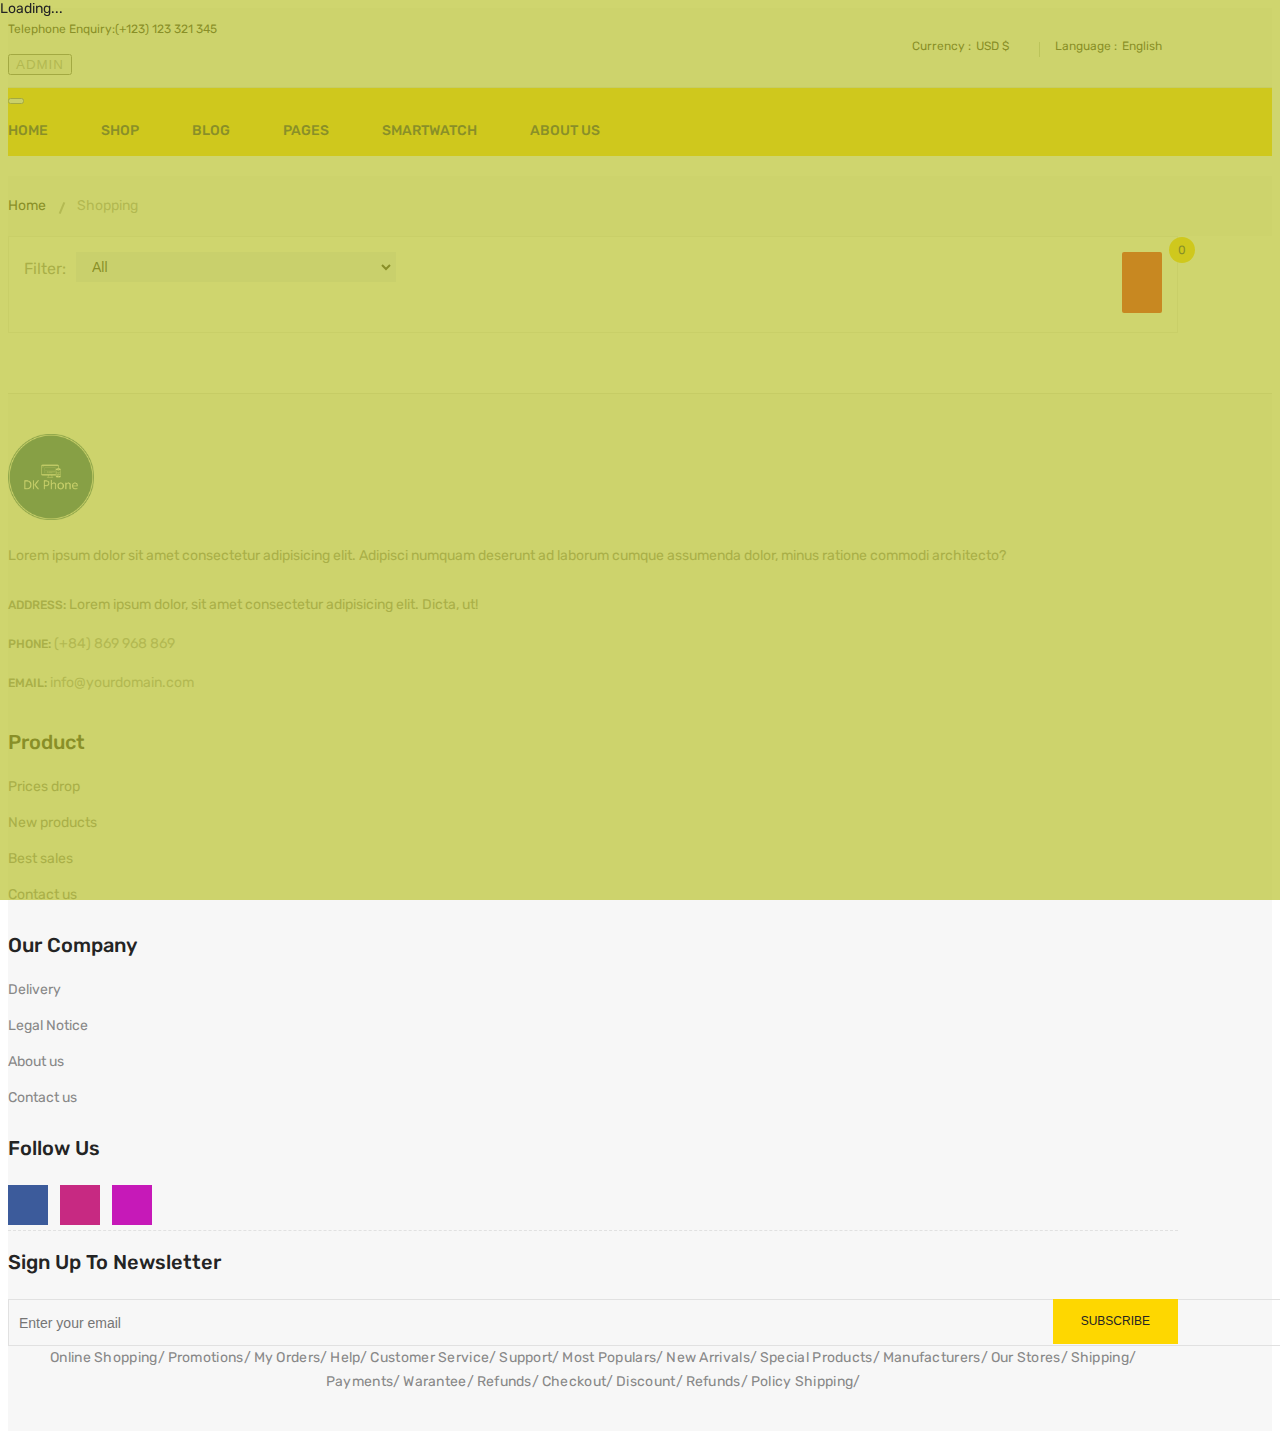
==== commit 725e4d20: "fixed html" ====
--- a/index.html
+++ b/index.html
@@ -9,34 +9,11 @@
   <title>DK Phone</title>
   <meta name="description" content="">
   <meta name="viewport" content="width=device-width, initial-scale=1">
-  <!-- Favicon -->
-  <link rel="shortcut icon" type="image/x-icon" href="images/favicon.png">
-  <!-- Material Design Iconic Font-V2.2.0 -->
-  <link rel="stylesheet" href="css/material-design-iconic-font.min.css">
-  <!-- Font Awesome Stars-->
-  <link rel="stylesheet" href="css/fontawesome-stars.css">
-
-  <!-- owl carousel CSS -->
-  <link rel="stylesheet" href="css/owl.carousel.min.css">
-  <!-- Slick Carousel CSS -->
-  <link rel="stylesheet" href="css/slick.css">
-
-  <!-- Venobox CSS -->
-  <link rel="stylesheet" href="css/venobox.css">
-  <!-- Nice Select CSS -->
-  <link rel="stylesheet" href="css/nice-select.css">
-  <!-- Magnific Popup CSS -->
-  <link rel="stylesheet" href="css/magnific-popup.css">
-
-  <!-- Helper CSS -->
-  <link rel="stylesheet" href="css/helper.css">
-  <!-- Modernizr js -->
-  <script src="js/vendor/modernizr-2.8.3.min.js"></script>
 
   <!-- Meanmenu CSS -->
-  <link rel="stylesheet" href="./css/meanmenu.css">
+  <!-- <link rel="stylesheet" href="./css/meanmenu.css"> -->
   <!-- Animate CSS -->
-  <link rel="stylesheet" href="./css/animate.css">
+  <!-- <link rel="stylesheet" href="./css/animate.css"> -->
   <!-- Jquery-ui CSS -->
   <link rel="stylesheet" href="./css/jquery-ui.min.css">
   <!-- Font Awesome -->
@@ -49,378 +26,358 @@
   <!-- Main Style CSS -->
   <link rel="stylesheet" href="./css/style.css">
   <!-- Responsive CSS -->
-  <link rel="stylesheet" href="./css/responsive.css">
+  <!-- <link rel="stylesheet" href="./css/responsive.css"> -->
 
 </head>
 
 <body>
-  <div class="" id="spinner"></div>
-
-  <div class="body-wrapper">
-    <!-- Begin Header Area -->
-    <header>
-      <!-- Begin Header Top Area -->
-      <div class="header-top">
-        <div class="container">
+  <div class="justify-content-center align-items-center" id="spinner">
+    <div class="spinner-border" style="width: 3rem; height: 3rem;" role="status">
+      <span class="visually-hidden">Loading...</span>
+    </div>
+  </div>
+  <!-- Begin Header Area -->
+  <header>
+    <!-- Begin Header Top Area -->
+    <div class="header-top">
+      <div class="container">
+        <div class="row">
+          <!-- Begin Header Top Left Area -->
+          <div class="col-md-4 align-self-center text-center">
+            <div class="header-top-left">
+              <ul class="phone-wrap">
+                <li><span>Telephone Enquiry:</span><a href="#">(+123) 123 321 345</a></li>
+              </ul>
+            </div>
+          </div>
+          <!-- Header Top Left Area End Here -->
+          <!-- Begin Header Top Right Area -->
+          <div class="col-md-6 align-self-center">
+            <div class="header-top-right row justify-content-center">
+              <ul class="ht-menu ">
+                <!-- Begin Currency Area -->
+                <li>
+                  <span class="currency-selector-wrapper">Currency :</span>
+                  <div class="ht-currency-trigger"><span>USD $</span></div>
+                </li>
+                <!-- Currency Area End Here -->
+                <!-- Begin Language Area -->
+                <li>
+                  <span class="language-selector-wrapper">Language :</span>
+                  <div class="ht-language-trigger"><span>English</span></div>
+                </li>
+                <!-- Language Area End Here -->
+              </ul>
+            </div>
+          </div>
+          <!-- Header Top Right Area End Here -->
+          <div class="col-md-2">
+            <a href="admin.html">
+              <button class="btn btn-outline-warning d-block ms-auto">ADMIN</button>
+            </a>
+          </div>
+        </div>
+      </div>
+    </div>
+    <!-- Header Top Area End Here -->
+    <!-- Begin Header Bottom Area -->
+    <div class="header-bottom mb-0 header-sticky stick">
+      <div class="container">
+        <nav class="navbar navbar-expand-md py-0">
+          <div class="container-fluid justify-content-end">
+            <button class="navbar-toggler text-center my-1" type="button" data-bs-toggle="collapse"
+              data-bs-target="#navbarSupportedContent" aria-controls="navbarSupportedContent" aria-expanded="false"
+              aria-label="Toggle navigation">
+              <!-- <span class=" icon-expand fa fa-bars"></span>
+              <span class=" icon-close fa fa-times"></span> -->
+              <span class="navbar-toggler-icon"></span>
+            </button>
+            <div class="collapse navbar-collapse hb-menu" id="navbarSupportedContent">
+              <!-- Begin Header Bottom Menu Area -->
+              <nav>
+                <ul class="navbar-nav">
+                  <li><a href="#">Home</a>
+                  </li>
+                  <li><a href="#">Shop</a>
+                  </li>
+                  <li><a href="#">Blog</a>
+                  </li>
+                  <li><a href="#">Pages</a>
+                  </li>
+                  <li><a href="#">Smartwatch</a></li>
+                  <li><a href="#">About Us</a></li>
+                </ul>
+              </nav>
+              <!-- Header Bottom Menu Area End Here -->
+            </div>
+          </div>
+        </nav>
+      </div>
+    </div>
+    <!-- Header Bottom Area End Here -->
+    <!-- Begin Li's Breadcrumb Area -->
+    <div class="breadcrumb-area">
+      <div class="container">
+        <div class="breadcrumb-content">
+          <ul>
+            <li><a href="index.html">Home</a></li>
+            <li>Shopping</li>
+          </ul>
+        </div>
+      </div>
+    </div>
+    <!-- Li's Breadcrumb Area End Here -->
+    <!-- Begin Mobile Menu Area -->
+    <div class="mobile-menu-area d-lg-none d-xl-none col-12">
+      <div class="container">
+        <div class="row">
+          <div class="mobile-menu">
+          </div>
+        </div>
+      </div>
+    </div>
+    <!-- Mobile Menu Area End Here -->
+  </header>
+  <!-- Header Area End Here -->
+
+  <!-- Begin Li's Content Wraper Area -->
+  <div class="content-wraper pt-60 pb-60 mt-3">
+    <div class="container">
+      <!-- shop-top-bar start -->
+      <div class="shop-top-bar row mt-30">
+        <div class="product-select-box col-5">
+          <div class="product-short">
+            <p>Filter:</p>
+            <select class="nice-select" onchange="getShopProd(this.value)">
+              <option value="all">All</option>
+              <option value="iphone">Iphone</option>
+              <option value="samsung">Samsung</option>
+            </select>
+          </div>
+        </div>
+        <div class="header-middle-right col-7">
+          <div class="hm-menu">
+            <div class="hm-minicart">
+              <div class="hm-minicart-trigger">
+                <a href="cart.html" class="item-icon"><i class="fa fa-shopping-cart"></i></a>
+                <span class="cart-item-count">0</span>
+              </div>
+              <div class="minicart">
+                <ul class="minicart-product-list">
+                </ul>
+                <div class="minicart-button">
+                  <a href="cart.html" class="li-button li-button-fullwidth li-button-dark">View Full Cart</a>
+                </div>
+              </div>
+            </div>
+          </div>
+        </div>
+      </div>
+      <!-- shop-top-bar end -->
+      <!-- shop-products-wrapper start -->
+      <div class="shop-products-wrapper">
+        <div class="tab-content">
+          <div id="grid-view" class="tab-pane fade active show" role="tabpanel">
+            <div class="product-area shop-product-area">
+              <div class="row" id="renderDiv"></div>
+            </div>
+          </div>
+        </div>
+      </div>
+      <!-- shop-products-wrapper end -->
+    </div>
+  </div>
+  <!-- Content Wraper Area End Here -->
+  <!-- Begin Footer Area -->
+  <div class="footer">
+    <div class="footer-static-middle">
+      <div class="container">
+        <div class="footer-logo-wrap pt-50 pb-35">
           <div class="row">
-            <!-- Begin Header Top Left Area -->
-            <div class="col-lg-3 col-md-4 align-self-center">
-              <div class="header-top-left">
-                <ul class="phone-wrap">
-                  <li><span>Telephone Enquiry:</span><a href="#">(+123) 123 321 345</a></li>
+            <div class="col-lg-4 col-md-6">
+              <div class="footer-logo">
+                <img src="./img/logo-transparent.png" width="86px" height="86px" alt="Footer Logo">
+                <p class="info">
+                  Lorem ipsum dolor sit amet consectetur adipisicing elit. Adipisci numquam deserunt ad laborum cumque
+                  assumenda dolor, minus ratione commodi architecto?
+                </p>
+              </div>
+              <ul class="des">
+                <li>
+                  <span>Address: </span>
+                  Lorem ipsum dolor, sit amet consectetur adipisicing elit. Dicta, ut!
+                </li>
+                <li>
+                  <span>Phone: </span>
+                  <a href="#">(+84) 869 968 869</a>
+                </li>
+                <li>
+                  <span>Email: </span>
+                  <a href="mailto://info@yourdomain.com">info@yourdomain.com</a>
+                </li>
+              </ul>
+            </div>
+            <!-- Footer Logo Area End Here -->
+            <!-- Begin Footer Block Area -->
+            <div class="col-lg-2 col-md-3 col-sm-6">
+              <div class="footer-block">
+                <h3 class="footer-block-title">Product</h3>
+                <ul>
+                  <li><a href="#">Prices drop</a></li>
+                  <li><a href="#">New products</a></li>
+                  <li><a href="#">Best sales</a></li>
+                  <li><a href="#">Contact us</a></li>
                 </ul>
               </div>
             </div>
-            <!-- Header Top Left Area End Here -->
-            <!-- Begin Header Top Right Area -->
-            <div class="col-lg-7 col-md-6 align-self-center">
-              <div class="header-top-right">
-                <ul class="ht-menu">
-                  <!-- Begin Setting Area -->
-                  <li>
-                    <div class="ht-setting-trigger"><span>Setting</span></div>
-                    <div class="setting ht-setting">
-                      <ul class="ht-setting-list">
-                        <li><a href="login-register.html">My Account</a></li>
-                        <li><a href="checkout.html">Checkout</a></li>
-                        <li><a href="login-register.html">Sign In</a></li>
-                      </ul>
+            <!-- Footer Block Area End Here -->
+            <!-- Begin Footer Block Area -->
+            <div class="col-lg-2 col-md-3 col-sm-6">
+              <div class="footer-block">
+                <h3 class="footer-block-title">Our company</h3>
+                <ul>
+                  <li><a href="#">Delivery</a></li>
+                  <li><a href="#">Legal Notice</a></li>
+                  <li><a href="#">About us</a></li>
+                  <li><a href="#">Contact us</a></li>
+                </ul>
+              </div>
+            </div>
+            <!-- Footer Block Area End Here -->
+            <!-- Begin Footer Block Area -->
+            <div class="col-lg-4">
+              <div class="footer-block">
+                <h3 class="footer-block-title">Follow Us</h3>
+                <ul class="social-link">
+                  <li class="facebook">
+                    <a href="https://www.facebook.com/" data-toggle="tooltip" target="_blank" title="Facebook">
+                      <i class="fab fa-facebook-f"></i>
+                    </a>
+                  </li>
+                  <li class="youtube">
+                    <a href="https://www.youtube.com/" data-toggle="tooltip" target="_blank" title="Youtube">
+                      <i class="fab fa-youtube"></i>
+                    </a>
+                  </li>
+                  <li class="instagram">
+                    <a href="https://www.instagram.com/" data-toggle="tooltip" target="_blank" title="Instagram">
+                      <i class="fab fa-instagram"></i>
+                    </a>
+                  </li>
+                </ul>
+              </div>
+              <!-- Begin Footer Newsletter Area -->
+              <div class="footer-newsletter">
+                <h4>Sign up to newsletter</h4>
+                <form action="#" method="post" id="mc-embedded-subscribe-form" name="mc-embedded-subscribe-form"
+                  class="footer-subscribe-form validate" target="_blank" novalidate>
+                  <div id="mc_embed_signup_scroll">
+                    <div id="mc-form" class="mc-form subscribe-form form-group">
+                      <input id="mc-email" type="email" autocomplete="off" placeholder="Enter your email" />
+                      <button class="btn" id="mc-submit">Subscribe</button>
                     </div>
-                  </li>
-                  <!-- Setting Area End Here -->
-                  <!-- Begin Currency Area -->
-                  <li>
-                    <span class="currency-selector-wrapper">Currency :</span>
-                    <div class="ht-currency-trigger"><span>USD $</span></div>
-                    <div class="currency ht-currency">
-                      <ul class="ht-setting-list">
-                        <li><a href="#">EUR €</a></li>
-                        <li class="active"><a href="#">USD $</a></li>
-                      </ul>
-                    </div>
-                  </li>
-                  <!-- Currency Area End Here -->
-                  <!-- Begin Language Area -->
-                  <li>
-                    <span class="language-selector-wrapper">Language :</span>
-                    <div class="ht-language-trigger"><span>English</span></div>
-                    <div class="language ht-language">
-                      <ul class="ht-setting-list">
-                        <li class="active"><a href="#"><img src="images/menu/flag-icon/1.jpg" alt="">English</a></li>
-                        <li><a href="#"><img src="images/menu/flag-icon/2.jpg" alt="">Français</a></li>
-                      </ul>
-                    </div>
-                  </li>
-                  <!-- Language Area End Here -->
-                </ul>
-              </div>
-            </div>
-            <!-- Header Top Right Area End Here -->
-            <div class="col-lg-2 col-md-2"><a href="admin.html">
-                <button class="btn btn-outline-warning d-block ms-auto">ADMIN</button>
-              </a></div>
-          </div>
-        </div>
-      </div>
-      <!-- Header Top Area End Here -->
-      <!-- Begin Header Bottom Area -->
-      <div class="header-bottom mb-0 header-sticky stick d-none d-lg-block d-xl-block">
-        <div class="container">
-          <div class="row">
-            <div class="col-lg-12">
-              <!-- Begin Header Bottom Menu Area -->
-              <div class="hb-menu">
-                <nav>
-                  <ul>
-                    <li><a href="#">Home</a>
-                    </li>
-                    <li><a href="#">Shop</a>
-                    </li>
-                    <li><a href="#">Blog</a>
-                    </li>
-                    <li><a href="#">Pages</a>
-                    </li>
-                    <li><a href="#">About Us</a></li>
-                    <li><a href="#">Contact</a></li>
-                    <li><a href="#">Smartwatch</a></li>
-                    <li><a href="#">Accessories</a></li>
-                  </ul>
-                </nav>
-              </div>
-              <!-- Header Bottom Menu Area End Here -->
-            </div>
-          </div>
-        </div>
-      </div>
-      <!-- Header Bottom Area End Here -->
-      <!-- Begin Li's Breadcrumb Area -->
-      <div class="breadcrumb-area">
-        <div class="container">
-          <div class="breadcrumb-content">
-            <ul>
-              <li><a href="index.html">Home</a></li>
-              <li>Shopping</li>
-            </ul>
-          </div>
-        </div>
-      </div>
-      <!-- Li's Breadcrumb Area End Here -->
-      <!-- Begin Mobile Menu Area -->
-      <div class="mobile-menu-area d-lg-none d-xl-none col-12">
-        <div class="container">
-          <div class="row">
-            <div class="mobile-menu">
-            </div>
-          </div>
-        </div>
-      </div>
-      <!-- Mobile Menu Area End Here -->
-    </header>
-    <!-- Header Area End Here -->
-
-    <!-- Begin Li's Content Wraper Area -->
-    <div class="content-wraper pt-60 pb-60 mt-3">
+                  </div>
+                </form>
+              </div>
+              <!-- Footer Newsletter Area End Here -->
+            </div>
+            <!-- Footer Block Area End Here -->
+          </div>
+        </div>
+      </div>
+    </div>
+    <!-- Footer Static Middle Area End Here -->
+    <!-- Begin Footer Static Bottom Area -->
+    <div class="footer-static-bottom pt-55 pb-55">
       <div class="container">
         <div class="row">
           <div class="col-lg-12">
-            <!-- shop-top-bar start -->
-            <div class="shop-top-bar mt-30">
-              <!-- product-select-box start -->
-              <div class="product-select-box">
-                <div class="product-short">
-                  <p>Filter:</p>
-                  <select class="nice-select" onchange="getShopProd(this.value)">
-                    <option value="all">All</option>
-                    <option value="iphone">Iphone</option>
-                    <option value="samsung">Samsung</option>
-                  </select>
-                </div>
-              </div>
-              <div class="header-middle-right">
-                <div class="hm-menu">
-                  <!-- Begin Header Middle Wishlist Area -->
-
-                  <!-- Header Middle Wishlist Area End Here -->
-                  <!-- Begin Header Mini Cart Area -->
-                  <div class="hm-minicart">
-                    <div class="hm-minicart-trigger">
-                      <a href="cart.html" class="item-icon"><i class="fa fa-shopping-cart"></i></a>
-                      <span class="cart-item-count">0</span>
-                    </div>
-                    <div class="minicart">
-                      <ul class="minicart-product-list">
-                      </ul>
-                      <div class="minicart-button">
-                        <a href="cart.html" class="li-button li-button-fullwidth li-button-dark">View Full Cart</a>
-                      </div>
-                    </div>
-                  </div>
-                  <!-- Header Mini Cart Area End Here -->
-                </div>
-              </div>
-              <!-- product-select-box end -->
-            </div>
-            <!-- shop-top-bar end -->
-            <!-- shop-products-wrapper start -->
-            <div class="shop-products-wrapper">
-              <div class="tab-content">
-                <div id="grid-view" class="tab-pane fade active show" role="tabpanel">
-                  <div class="product-area shop-product-area">
-                    <div class="row" id="renderDiv"></div>
-                  </div>
-                </div>
-              </div>
-            </div>
-            <!-- shop-products-wrapper end -->
-          </div>
-        </div>
-      </div>
-    </div>
-    <!-- Content Wraper Area End Here -->
-    <!-- Begin Footer Area -->
-    <div class="footer">
-      <div class="footer-static-middle">
-        <div class="container">
-          <div class="footer-logo-wrap pt-50 pb-35">
-            <div class="row">
-              <div class="col-lg-4 col-md-6">
-                <div class="footer-logo">
-                  <img src="./img/logo-transparent.png" width="86px" height="86px" alt="Footer Logo">
-                  <p class="info">
-                    Lorem ipsum dolor sit amet consectetur adipisicing elit. Adipisci numquam deserunt ad laborum cumque
-                    assumenda dolor, minus ratione commodi architecto?
-                  </p>
-                </div>
-                <ul class="des">
-                  <li>
-                    <span>Address: </span>
-                    Lorem ipsum dolor, sit amet consectetur adipisicing elit. Dicta, ut!
-                  </li>
-                  <li>
-                    <span>Phone: </span>
-                    <a href="#">(+84) 869 968 869</a>
-                  </li>
-                  <li>
-                    <span>Email: </span>
-                    <a href="mailto://info@yourdomain.com">info@yourdomain.com</a>
-                  </li>
-                </ul>
-              </div>
-              <!-- Footer Logo Area End Here -->
-              <!-- Begin Footer Block Area -->
-              <div class="col-lg-2 col-md-3 col-sm-6">
-                <div class="footer-block">
-                  <h3 class="footer-block-title">Product</h3>
-                  <ul>
-                    <li><a href="#">Prices drop</a></li>
-                    <li><a href="#">New products</a></li>
-                    <li><a href="#">Best sales</a></li>
-                    <li><a href="#">Contact us</a></li>
-                  </ul>
-                </div>
-              </div>
-              <!-- Footer Block Area End Here -->
-              <!-- Begin Footer Block Area -->
-              <div class="col-lg-2 col-md-3 col-sm-6">
-                <div class="footer-block">
-                  <h3 class="footer-block-title">Our company</h3>
-                  <ul>
-                    <li><a href="#">Delivery</a></li>
-                    <li><a href="#">Legal Notice</a></li>
-                    <li><a href="#">About us</a></li>
-                    <li><a href="#">Contact us</a></li>
-                  </ul>
-                </div>
-              </div>
-              <!-- Footer Block Area End Here -->
-              <!-- Begin Footer Block Area -->
-              <div class="col-lg-4">
-                <div class="footer-block">
-                  <h3 class="footer-block-title">Follow Us</h3>
-                  <ul class="social-link">
-                    <li class="facebook">
-                      <a href="https://www.facebook.com/" data-toggle="tooltip" target="_blank" title="Facebook">
-                        <i class="fab fa-facebook-f"></i>
-                      </a>
-                    </li>
-                    <li class="youtube">
-                      <a href="https://www.youtube.com/" data-toggle="tooltip" target="_blank" title="Youtube">
-                        <i class="fab fa-youtube"></i>
-                      </a>
-                    </li>
-                    <li class="instagram">
-                      <a href="https://www.instagram.com/" data-toggle="tooltip" target="_blank" title="Instagram">
-                        <i class="fab fa-instagram"></i>
-                      </a>
-                    </li>
-                  </ul>
-                </div>
-                <!-- Begin Footer Newsletter Area -->
-                <div class="footer-newsletter">
-                  <h4>Sign up to newsletter</h4>
-                  <form action="#" method="post" id="mc-embedded-subscribe-form" name="mc-embedded-subscribe-form"
-                    class="footer-subscribe-form validate" target="_blank" novalidate>
-                    <div id="mc_embed_signup_scroll">
-                      <div id="mc-form" class="mc-form subscribe-form form-group">
-                        <input id="mc-email" type="email" autocomplete="off" placeholder="Enter your email" />
-                        <button class="btn" id="mc-submit">Subscribe</button>
-                      </div>
-                    </div>
-                  </form>
-                </div>
-                <!-- Footer Newsletter Area End Here -->
-              </div>
-              <!-- Footer Block Area End Here -->
-            </div>
-          </div>
-        </div>
-      </div>
-      <!-- Footer Static Middle Area End Here -->
-      <!-- Begin Footer Static Bottom Area -->
-      <div class="footer-static-bottom pt-55 pb-55">
-        <div class="container">
-          <div class="row">
-            <div class="col-lg-12">
-              <!-- Begin Footer Links Area -->
-              <div class="footer-links">
-                <ul>
-                  <li><a href="#">Online Shopping</a></li>
-                  <li><a href="#">Promotions</a></li>
-                  <li><a href="#">My Orders</a></li>
-                  <li><a href="#">Help</a></li>
-                  <li><a href="#">Customer Service</a></li>
-                  <li><a href="#">Support</a></li>
-                  <li><a href="#">Most Populars</a></li>
-                  <li><a href="#">New Arrivals</a></li>
-                  <li><a href="#">Special Products</a></li>
-                  <li><a href="#">Manufacturers</a></li>
-                  <li><a href="#">Our Stores</a></li>
-                  <li><a href="#">Shipping</a></li>
-                  <li><a href="#">Payments</a></li>
-                  <li><a href="#">Warantee</a></li>
-                  <li><a href="#">Refunds</a></li>
-                  <li><a href="#">Checkout</a></li>
-                  <li><a href="#">Discount</a></li>
-                  <li><a href="#">Refunds</a></li>
-                  <li><a href="#">Policy Shipping</a></li>
-                </ul>
-              </div>
-              <!-- Footer Links Area End Here -->
-              <!-- Begin Footer Payment Area -->
-              <div class="copyright text-center">
-                <a href="#">
-                  <img src="images/payment/1.png" alt="">
-                </a>
-              </div>
-
-            </div>
-          </div>
-        </div>
-      </div>
-      <!-- Footer Static Bottom Area End Here -->
-    </div>
+            <!-- Begin Footer Links Area -->
+            <div class="footer-links">
+              <ul>
+                <li><a href="#">Online Shopping</a></li>
+                <li><a href="#">Promotions</a></li>
+                <li><a href="#">My Orders</a></li>
+                <li><a href="#">Help</a></li>
+                <li><a href="#">Customer Service</a></li>
+                <li><a href="#">Support</a></li>
+                <li><a href="#">Most Populars</a></li>
+                <li><a href="#">New Arrivals</a></li>
+                <li><a href="#">Special Products</a></li>
+                <li><a href="#">Manufacturers</a></li>
+                <li><a href="#">Our Stores</a></li>
+                <li><a href="#">Shipping</a></li>
+                <li><a href="#">Payments</a></li>
+                <li><a href="#">Warantee</a></li>
+                <li><a href="#">Refunds</a></li>
+                <li><a href="#">Checkout</a></li>
+                <li><a href="#">Discount</a></li>
+                <li><a href="#">Refunds</a></li>
+                <li><a href="#">Policy Shipping</a></li>
+              </ul>
+            </div>
+            <!-- Footer Links Area End Here -->
+            <!-- Begin Footer Payment Area -->
+            <div class="copyright text-center">
+              <a href="#">
+                <img src="images/payment/1.png" alt="">
+              </a>
+            </div>
+
+          </div>
+        </div>
+      </div>
+    </div>
+    <!-- Footer Static Bottom Area End Here -->
   </div>
   <!-- Body Wrapper End Here -->
   <!-- jQuery-V1.12.4 -->
-  <script src="./js/jquery-1.12.4.min.js"></script>
+  <!-- <script src="./js/jquery-1.12.4.min.js"></script> -->
   <!-- Popper js -->
-  <script src="js/vendor/popper.min.js"></script>
+  <!-- <script src="js/vendor/popper.min.js"></script> -->
 
   <!-- Ajax Mail js -->
-  <script src="js/ajax-mail.js"></script>
+  <!-- <script src="js/ajax-mail.js"></script> -->
   <!-- Meanmenu js -->
-  <script src="./js/jquery.meanmenu.min.js"></script>
+  <!-- <script src="./js/jquery.meanmenu.min.js"></script> -->
   <!-- Wow.min js -->
-  <script src="js/wow.min.js"></script>
+  <!-- <script src="js/wow.min.js"></script> -->
   <!-- Slick Carousel js -->
-  <script src="js/slick.min.js"></script>
+  <!-- <script src="js/slick.min.js"></script> -->
   <!-- Owl Carousel-2 js -->
-  <script src="js/owl.carousel.min.js"></script>
+  <!-- <script src="js/owl.carousel.min.js"></script> -->
   <!-- Magnific popup js -->
-  <script src="js/jquery.magnific-popup.min.js"></script>
+  <!-- <script src="js/jquery.magnific-popup.min.js"></script> -->
   <!-- Isotope js -->
-  <script src="js/isotope.pkgd.min.js"></script>
+  <!-- <script src="js/isotope.pkgd.min.js"></script> -->
   <!-- Imagesloaded js -->
-  <script src="js/imagesloaded.pkgd.min.js"></script>
+  <!-- <script src="js/imagesloaded.pkgd.min.js"></script> -->
   <!-- Mixitup js -->
-  <script src="js/jquery.mixitup.min.js"></script>
+  <!-- <script src="js/jquery.mixitup.min.js"></script> -->
 
 
   <!-- Waypoints -->
-  <script src="js/waypoints.min.js"></script>
+  <!-- <script src="js/waypoints.min.js"></script> -->
   <!-- Barrating -->
-  <script src="js/jquery.barrating.min.js"></script>
+  <!-- <script src="js/jquery.barrating.min.js"></script> -->
   <!-- Jquery-ui -->
-  <script src="js/jquery-ui.min.js"></script>
+  <!-- <script src="js/jquery-ui.min.js"></script> -->
   <!-- Venobox -->
-  <script src="js/venobox.min.js"></script>
+  <!-- <script src="js/venobox.min.js"></script> -->
   <!-- Nice Select js -->
-  <script src="js/jquery.nice-select.min.js"></script>
+  <!-- <script src="js/jquery.nice-select.min.js"></script> -->
   <!-- ScrollUp js -->
-  <script src="js/scrollUp.min.js"></script>
+  <!-- <script src="js/scrollUp.min.js"></script> -->
   <!-- Main/Activator js -->
-  <script src="./js/main.js"></script>
-
+  <!-- <script src="./js/main.js"></script> -->
+
+  <script src="https://code.jquery.com/jquery-3.7.0.min.js"
+    integrity="sha256-2Pmvv0kuTBOenSvLm6bvfBSSHrUJ+3A7x6P5Ebd07/g=" crossorigin="anonymous"></script>
+  <script src="https://cdnjs.cloudflare.com/ajax/libs/waypoints/4.0.1/jquery.waypoints.min.js"
+    integrity="sha512-CEiA+78TpP9KAIPzqBvxUv8hy41jyI3f2uHi7DGp/Y/Ka973qgSdybNegWFciqh6GrN2UePx2KkflnQUbUhNIA=="
+    crossorigin="anonymous" referrerpolicy="no-referrer"></script>
+
+  <!-- Bootstrap JavaScript Libraries -->
   <script src="https://cdn.jsdelivr.net/npm/@popperjs/core@2.11.6/dist/umd/popper.min.js"
     integrity="sha384-oBqDVmMz9ATKxIep9tiCxS/Z9fNfEXiDAYTujMAeBAsjFuCZSmKbSSUnQlmh/jp3" crossorigin="anonymous">
     </script>
@@ -435,6 +392,16 @@
     crossorigin="anonymous" referrerpolicy="no-referrer"></script>
 
   <script type="module" src="./js/shop.js"></script>
+
+  <script>
+    $(window).on('scroll', function () {
+      if ($(this).scrollTop() > 300) {
+        $('.header-sticky').addClass("sticky");
+      } else {
+        $('.header-sticky').removeClass("sticky");
+      }
+    });
+  </script>
 </body>
 
 <!-- shop-4-column31:48-->
--- a/css/style.css
+++ b/css/style.css
@@ -2058,7 +2058,7 @@
 .hb-menu nav>ul>li {
   display: inline-block;
   position: relative;
-  padding-right: 40px;
+  padding-right: 50px;
   transition: all 0.3s ease-in-out;
 }
 
@@ -2091,7 +2091,7 @@
   content: "\f107";
   position: absolute;
   top: 8px;
-  right: 15px;
+  right: 30px;
   font-family: fontawesome;
   font-size: 18px;
   transition: all 0.3s ease-in-out;
@@ -2280,18 +2280,16 @@
 
 /*Sticky*/
 .header-sticky.sticky {
-  background: rgba(254, 215, 0, .8);
+  background: rgba(254, 215, 0, .9);
   left: 0;
   position: fixed;
   right: 0;
   top: 0;
-  -webkit-transition: all 300ms ease-in 0s;
   transition: all 300ms ease-in 0s;
   z-index: 1049;
 }
 
 .sticky {
-  -webkit-animation: 800ms ease-in-out 0s normal none 1 running slideInDown;
   animation: 800ms ease-in-out 0s normal none 1 running slideInDown;
 }
 
@@ -6501,4 +6499,65 @@
 
 th.sort {
   cursor: pointer;
+}
+
+@keyframes slideInDown {
+  from {
+    -webkit-transform: translate3d(0, -100%, 0);
+    transform: translate3d(0, -100%, 0);
+    visibility: visible;
+  }
+
+  to {
+    -webkit-transform: translate3d(0, 0, 0);
+    transform: translate3d(0, 0, 0);
+  }
+}
+
+.slideInDown {
+  -webkit-animation-name: slideInDown;
+  animation-name: slideInDown;
+}
+
+@media screen and (max-width: 767px) {
+
+  .header-bottom,
+  .header-sticky.sticky {
+    background: white;
+  }
+
+  .hb-menu nav>ul>li:hover>a,
+  .hb-menu nav>ul>li:hover>a::after {
+    color: #fed700;
+  }
+
+  .header-top-right {
+    display: grid;
+  }
+}
+
+/* Large Desktop Device :1501px*/
+@media (min-width: 1501px) {
+
+  /*Li's Default Container*/
+  .container {
+    max-width: 1170px;
+    padding-left: 0;
+    padding-right: 0;
+  }
+}
+
+/*Desktop Device : 1200px*/
+@media (min-width: 1200px) and (max-width: 1500px) {
+
+  /*Li's Default Container*/
+  .container {
+    max-width: 1170px;
+    padding-left: 0;
+    padding-right: 0;
+  }
+}
+
+.sortArrow {
+  transform: rotate(180deg);
 }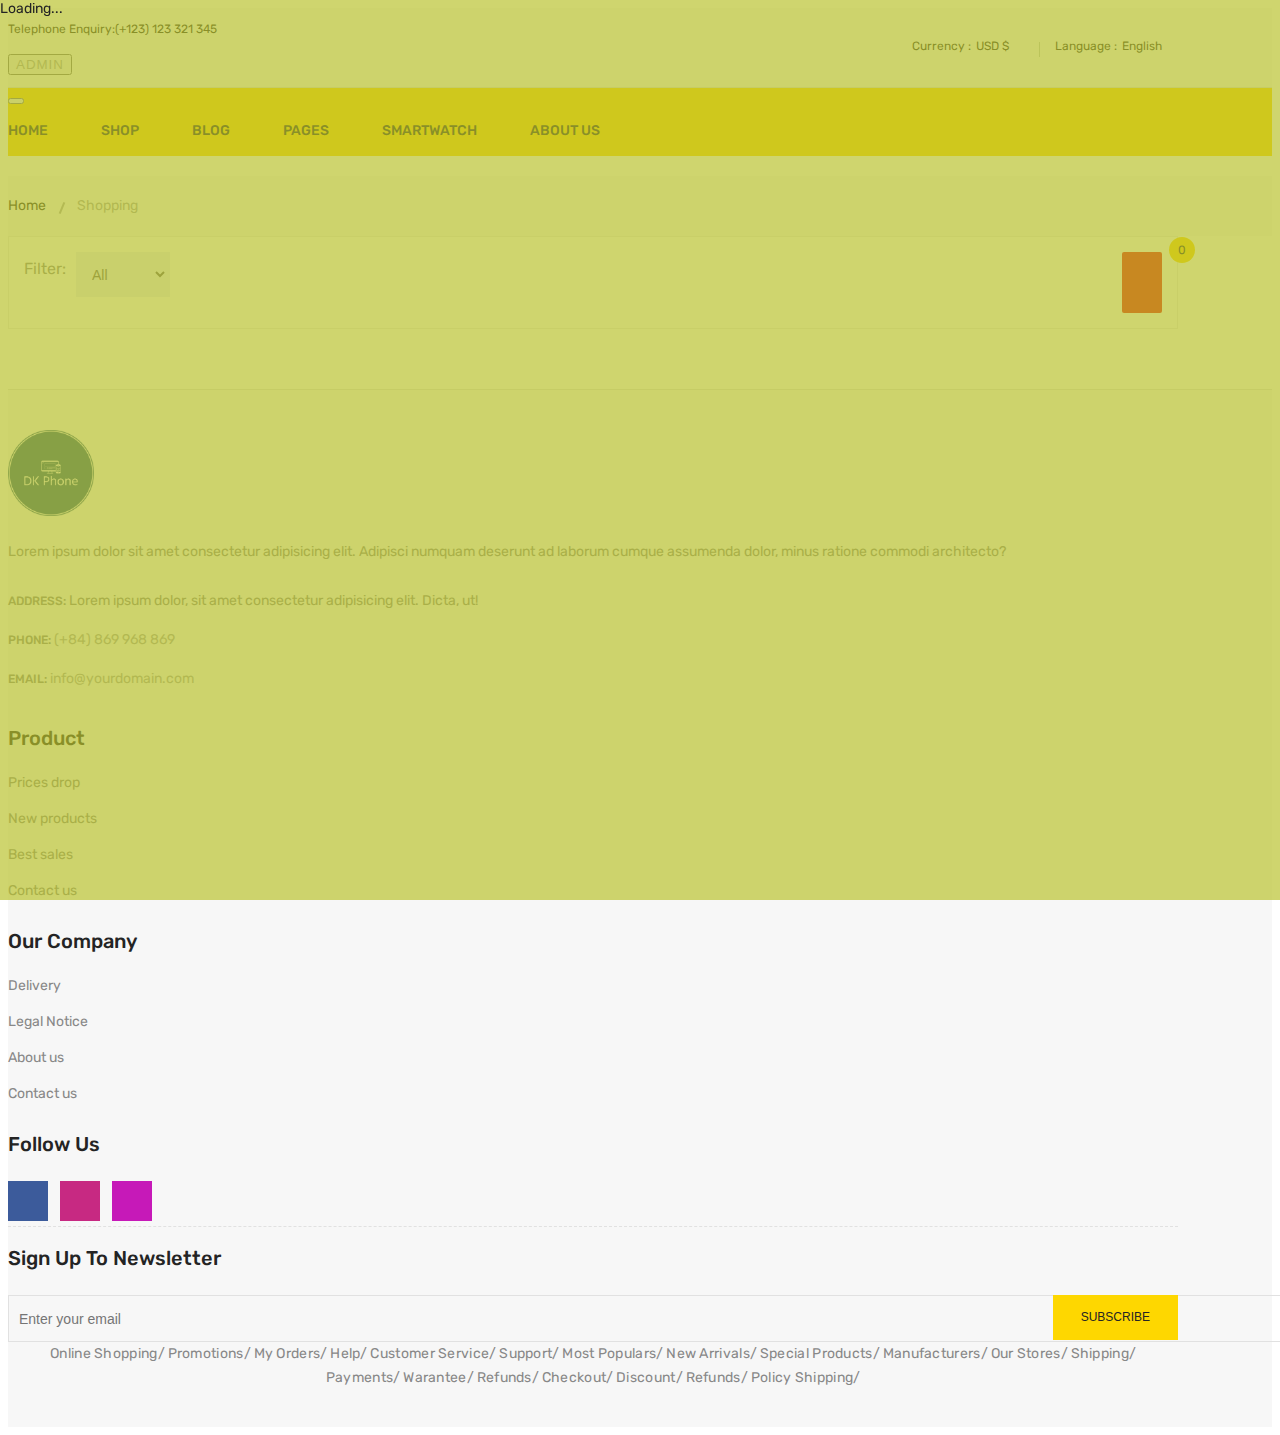
==== commit dc1da570: "add scss" ====
--- a/index.html
+++ b/index.html
@@ -10,12 +10,12 @@
   <meta name="description" content="">
   <meta name="viewport" content="width=device-width, initial-scale=1">
 
-  <!-- Meanmenu CSS -->
-  <!-- <link rel="stylesheet" href="./css/meanmenu.css"> -->
-  <!-- Animate CSS -->
-  <!-- <link rel="stylesheet" href="./css/animate.css"> -->
-  <!-- Jquery-ui CSS -->
-  <link rel="stylesheet" href="./css/jquery-ui.min.css">
+  <!-- Font google -->
+  <link rel="preconnect" href="https://fonts.googleapis.com">
+  <link rel="preconnect" href="https://fonts.gstatic.com" crossorigin>
+  <link
+    href="https://fonts.googleapis.com/css2?family=Nunito:wght@400;500;700&family=Poppins:ital,wght@0,300;0,500;0,700;0,900;1,300;1,500;1,700;1,900&family=Rubik:ital,wght@0,300;0,400;0,500;0,700;0,900;1,300;1,400;1,500;1,700;1,900&display=swap"
+    rel="stylesheet">
   <!-- Font Awesome -->
   <link rel="stylesheet" href="https://cdnjs.cloudflare.com/ajax/libs/font-awesome/6.4.2/css/all.min.css"
     integrity="sha512-z3gLpd7yknf1YoNbCzqRKc4qyor8gaKU1qmn+CShxbuBusANI9QpRohGBreCFkKxLhei6S9CQXFEbbKuqLg0DA=="
@@ -24,9 +24,9 @@
   <link href="https://cdn.jsdelivr.net/npm/bootstrap@5.2.1/dist/css/bootstrap.min.css" rel="stylesheet"
     integrity="sha384-iYQeCzEYFbKjA/T2uDLTpkwGzCiq6soy8tYaI1GyVh/UjpbCx/TYkiZhlZB6+fzT" crossorigin="anonymous">
   <!-- Main Style CSS -->
-  <link rel="stylesheet" href="./css/style.css">
-  <!-- Responsive CSS -->
-  <!-- <link rel="stylesheet" href="./css/responsive.css"> -->
+  <!-- <link rel="stylesheet" href="./css/style.css"> -->
+  <link rel="stylesheet" href="./css/main.css">
+
 
 </head>
 
@@ -127,69 +127,61 @@
       </div>
     </div>
     <!-- Li's Breadcrumb Area End Here -->
-    <!-- Begin Mobile Menu Area -->
-    <div class="mobile-menu-area d-lg-none d-xl-none col-12">
-      <div class="container">
-        <div class="row">
-          <div class="mobile-menu">
-          </div>
-        </div>
-      </div>
-    </div>
-    <!-- Mobile Menu Area End Here -->
   </header>
   <!-- Header Area End Here -->
 
   <!-- Begin Li's Content Wraper Area -->
-  <div class="content-wraper pt-60 pb-60 mt-3">
-    <div class="container">
-      <!-- shop-top-bar start -->
-      <div class="shop-top-bar row mt-30">
-        <div class="product-select-box col-5">
-          <div class="product-short">
-            <p>Filter:</p>
-            <select class="nice-select" onchange="getShopProd(this.value)">
-              <option value="all">All</option>
-              <option value="iphone">Iphone</option>
-              <option value="samsung">Samsung</option>
-            </select>
-          </div>
-        </div>
-        <div class="header-middle-right col-7">
-          <div class="hm-menu">
-            <div class="hm-minicart">
-              <div class="hm-minicart-trigger">
-                <a href="cart.html" class="item-icon"><i class="fa fa-shopping-cart"></i></a>
-                <span class="cart-item-count">0</span>
-              </div>
-              <div class="minicart">
-                <ul class="minicart-product-list">
-                </ul>
-                <div class="minicart-button">
-                  <a href="cart.html" class="li-button li-button-fullwidth li-button-dark">View Full Cart</a>
+  <main>
+    <div class="content-wraper pt-60 pb-60 mt-3">
+      <div class="container">
+        <!-- shop-top-bar start -->
+        <div class="shop-top-bar row mt-30">
+          <div class="product-select-box col-8 col-md-5">
+            <div class="product-short">
+              <p>Filter:</p>
+              <select class="" onchange="getShopProd(this.value)">
+                <option value="all">All</option>
+                <option value="iphone">Iphone</option>
+                <option value="samsung">Samsung</option>
+              </select>
+            </div>
+          </div>
+          <div class="header-middle-right col-4 col-md-7 d-flex justify-content-end">
+            <div class="hm-menu">
+              <div class="hm-minicart d-inline-block position-relative">
+                <div class="hm-minicart-trigger">
+                  <a href="cart.html" class="item-icon"><i class="fa fa-shopping-cart"></i></a>
+                  <span class="cart-item-count">0</span>
                 </div>
-              </div>
-            </div>
-          </div>
-        </div>
-      </div>
-      <!-- shop-top-bar end -->
-      <!-- shop-products-wrapper start -->
-      <div class="shop-products-wrapper">
-        <div class="tab-content">
-          <div id="grid-view" class="tab-pane fade active show" role="tabpanel">
-            <div class="product-area shop-product-area">
-              <div class="row" id="renderDiv"></div>
-            </div>
-          </div>
-        </div>
-      </div>
-      <!-- shop-products-wrapper end -->
-    </div>
-  </div>
+                <div class="minicart">
+                  <ul class="minicart-product-list">
+                  </ul>
+                  <div class="minicart-button">
+                    <a href="cart.html" class="li-button w-100 d-block li-button-dark">View Full Cart</a>
+                  </div>
+                </div>
+              </div>
+            </div>
+          </div>
+        </div>
+        <!-- shop-top-bar end -->
+        <!-- shop-products-wrapper start -->
+        <div class="shop-products-wrapper">
+          <div class="tab-content">
+            <div id="grid-view" class="tab-pane fade active show" role="tabpanel">
+              <div class="product-area shop-product-area">
+                <div class="row" id="renderDiv"></div>
+              </div>
+            </div>
+          </div>
+        </div>
+        <!-- shop-products-wrapper end -->
+      </div>
+    </div>
+  </main>
   <!-- Content Wraper Area End Here -->
   <!-- Begin Footer Area -->
-  <div class="footer">
+  <footer class="footer">
     <div class="footer-static-middle">
       <div class="container">
         <div class="footer-logo-wrap pt-50 pb-35">
@@ -329,47 +321,7 @@
       </div>
     </div>
     <!-- Footer Static Bottom Area End Here -->
-  </div>
-  <!-- Body Wrapper End Here -->
-  <!-- jQuery-V1.12.4 -->
-  <!-- <script src="./js/jquery-1.12.4.min.js"></script> -->
-  <!-- Popper js -->
-  <!-- <script src="js/vendor/popper.min.js"></script> -->
-
-  <!-- Ajax Mail js -->
-  <!-- <script src="js/ajax-mail.js"></script> -->
-  <!-- Meanmenu js -->
-  <!-- <script src="./js/jquery.meanmenu.min.js"></script> -->
-  <!-- Wow.min js -->
-  <!-- <script src="js/wow.min.js"></script> -->
-  <!-- Slick Carousel js -->
-  <!-- <script src="js/slick.min.js"></script> -->
-  <!-- Owl Carousel-2 js -->
-  <!-- <script src="js/owl.carousel.min.js"></script> -->
-  <!-- Magnific popup js -->
-  <!-- <script src="js/jquery.magnific-popup.min.js"></script> -->
-  <!-- Isotope js -->
-  <!-- <script src="js/isotope.pkgd.min.js"></script> -->
-  <!-- Imagesloaded js -->
-  <!-- <script src="js/imagesloaded.pkgd.min.js"></script> -->
-  <!-- Mixitup js -->
-  <!-- <script src="js/jquery.mixitup.min.js"></script> -->
-
-
-  <!-- Waypoints -->
-  <!-- <script src="js/waypoints.min.js"></script> -->
-  <!-- Barrating -->
-  <!-- <script src="js/jquery.barrating.min.js"></script> -->
-  <!-- Jquery-ui -->
-  <!-- <script src="js/jquery-ui.min.js"></script> -->
-  <!-- Venobox -->
-  <!-- <script src="js/venobox.min.js"></script> -->
-  <!-- Nice Select js -->
-  <!-- <script src="js/jquery.nice-select.min.js"></script> -->
-  <!-- ScrollUp js -->
-  <!-- <script src="js/scrollUp.min.js"></script> -->
-  <!-- Main/Activator js -->
-  <!-- <script src="./js/main.js"></script> -->
+  </footer>
 
   <script src="https://code.jquery.com/jquery-3.7.0.min.js"
     integrity="sha256-2Pmvv0kuTBOenSvLm6bvfBSSHrUJ+3A7x6P5Ebd07/g=" crossorigin="anonymous"></script>
--- a/css/main.css
+++ b/css/main.css
@@ -0,0 +1,1438 @@
+@charset "UTF-8";
+body {
+  color: #242424;
+  font-family: "Rubik", sans-serif;
+  font-size: 14px;
+  font-style: normal;
+  font-weight: normal;
+  overflow-x: hidden;
+}
+
+a {
+  color: #a4a4a4;
+  text-decoration: none;
+  transition: 0.3s ease-in-out;
+}
+
+a:hover {
+  color: #fed700;
+}
+
+a:focus,
+a:hover {
+  color: #fed700;
+  text-decoration: none;
+}
+
+a,
+button,
+input {
+  /* outline: medium none; */
+  color: #a5a5a5;
+}
+
+button:focus {
+  outline: none;
+}
+
+button:active {
+  border-width: 3px 0 0;
+}
+
+h1,
+h2,
+h3,
+h4,
+h5,
+h6 {
+  font-family: inherit;
+  font-weight: 700;
+  color: inherit;
+  line-height: 1.1;
+  margin-top: 0;
+  margin-bottom: 8px;
+}
+
+h1 a,
+h2 a,
+h3 a,
+h4 a,
+h5 a,
+h6 a {
+  color: inherit;
+}
+
+h1 {
+  font-size: 35px;
+  font-weight: 500;
+}
+
+h2 {
+  font-size: 30px;
+}
+
+h3 {
+  font-size: 28px;
+}
+
+h4 {
+  font-size: 22px;
+}
+
+h5 {
+  font-size: 18px;
+}
+
+h6 {
+  font-size: 16px;
+}
+
+ul {
+  margin: 0px;
+  padding: 0px;
+}
+
+li {
+  list-style: none;
+}
+
+p {
+  font-size: 14px;
+  font-weight: normal;
+  line-height: 24px;
+  color: #898989;
+  margin-bottom: 15px;
+}
+
+label {
+  font-size: 15px;
+  font-weight: 400;
+  color: #626262;
+}
+
+/*----------------------------------------*/
+/*  1.2 Transition
+/*----------------------------------------*/
+a.button::after,
+a.button-small::after {
+  transition: all 0.3s ease-out 0s;
+}
+
+input {
+  background: #eceff8;
+  border: 2px solid #eceff8;
+  height: 45px;
+  box-shadow: none;
+  font-size: 14px;
+  color: #626262;
+  width: 100%;
+}
+
+select {
+  width: 100%;
+  background: #eceff8;
+  border: 2px solid #eceff8;
+  height: 45px;
+  padding-left: 10px;
+  box-shadow: none;
+  font-size: 14px;
+  color: #626262;
+}
+
+option {
+  background: #fff;
+  border: 0px solid #626262;
+  padding-left: 10px;
+  font-size: 14px;
+}
+
+input:focus {
+  background: transparent;
+  outline: none;
+}
+
+textarea {
+  resize: vertical;
+  background: #eceff8;
+  border: 2px solid #eceff8;
+  padding: 10px;
+  width: 100%;
+  font-size: 14px;
+}
+
+textarea:focus {
+  background: transparent;
+  border: 2px solid #4FC1F0;
+  outline: none;
+}
+
+.pb-60 {
+  padding-bottom: 60px !important;
+}
+
+.pb-35 {
+  padding-bottom: 30px !important;
+}
+
+.pt-50 {
+  padding-top: 40px !important;
+}
+
+.mt-40 {
+  margin-top: 40px !important;
+}
+
+.btn-outline-warning {
+  --bs-btn-color: rgb(23, 93, 143);
+  --bs-btn-font-weight: 700;
+  letter-spacing: 1px;
+}
+
+@media (min-width: 1501px) {
+  .container {
+    max-width: 1170px;
+    padding-left: 0;
+    padding-right: 0;
+  }
+}
+@media (min-width: 1200px) and (max-width: 1500px) {
+  .container {
+    max-width: 1170px;
+    padding-left: 0;
+    padding-right: 0;
+  }
+}
+button.li-btn {
+  border: none;
+  background: #fed700;
+  color: #242424;
+  font-size: 20px;
+  width: 45px;
+  border-radius: 0 2px 2px 0;
+  height: 45px;
+  line-height: 45px;
+  position: absolute;
+  right: -1px;
+  top: -1px;
+  transition: all 0.3s ease-in-out;
+  cursor: pointer;
+}
+
+button.li-btn:hover {
+  background: #333333;
+  color: #ffffff;
+}
+
+#spinner {
+  height: 100vh;
+  width: 100vw;
+  background-color: rgba(184, 194, 43, 0.6823529412);
+  position: fixed;
+  left: 0;
+  top: 0;
+  z-index: 10;
+  display: none;
+}
+
+/*Header Top*/
+.header-top {
+  background: #f8f9f9;
+  padding: 12px 0;
+  border-bottom: 1px solid #e1e1e1;
+}
+
+/*Phone Wrap*/
+.phone-wrap > li > span {
+  font-size: 12px;
+  color: #242424;
+}
+
+.phone-wrap > li > a {
+  font-size: 12px;
+  color: #242424;
+}
+
+/*Header Top Menu*/
+.ht-menu {
+  display: flex;
+  justify-content: flex-end;
+  -webkit-display: flex;
+  -moz-display: flex;
+  -ms--display: flex;
+}
+
+.ht-menu > li {
+  list-style: none;
+  padding: 0 15px;
+  position: relative;
+  display: flex;
+  align-items: center;
+  align-self: stretch;
+}
+
+.ht-menu > li::after {
+  content: "";
+  position: absolute;
+  background: rgba(34, 68, 34, 0.2666666667);
+  height: 15px;
+  width: 1px;
+  right: 0;
+  top: 5px;
+}
+
+.ht-menu > li:last-child::after {
+  content: unset;
+}
+
+.ht-menu > li:last-child {
+  padding-right: 0;
+}
+
+.ht-menu > li span {
+  font-size: 12px;
+}
+
+/*Header Top Currency*/
+.currency-selector-wrapper,
+.language-selector-wrapper {
+  margin-right: 5px;
+}
+
+.ht-menu > li > span i {
+  font-size: 10px;
+  font-weight: 400;
+  color: #a4a4a4;
+  display: inline-block;
+  position: relative;
+}
+
+.ht-currency-trigger,
+.ht-language-trigger {
+  cursor: pointer;
+  transition: all 0.3s ease-in-out;
+}
+
+.ht-currency-trigger:hover,
+.ht-language-trigger:hover {
+  color: #fed700;
+}
+
+.ht-currency-trigger:hover i,
+.ht-language-trigger:hover i {
+  color: #fed700;
+}
+
+/*Header Bottom Menu*/
+.header-bottom {
+  background: #fed700;
+  margin-bottom: 20px;
+}
+
+.hb-menu > nav > ul {
+  position: relative;
+}
+
+.hb-menu nav > ul > li {
+  display: inline-block;
+  position: relative;
+  padding-right: 50px;
+  transition: all 0.3s ease-in-out;
+}
+
+.hb-menu nav > ul > li > a {
+  display: flex;
+  color: #242424;
+  text-transform: uppercase;
+  font-size: 14px;
+  line-height: 35px;
+  font-weight: 500;
+  padding: 8px 0;
+}
+
+.hb-menu-2 nav > ul > li > a {
+  display: flex;
+  color: #242424;
+  text-transform: uppercase;
+  font-size: 14px;
+  line-height: 35px;
+  font-weight: 500;
+  padding: 8px 0;
+}
+
+.hb-menu nav > ul > li:hover > a,
+.hb-menu nav > ul > li:hover > a::after {
+  color: #ffffff;
+}
+
+.hb-menu nav > ul > li > a::after {
+  content: "\f107";
+  position: absolute;
+  top: 8px;
+  right: 30px;
+  font-family: fontawesome;
+  font-size: 18px;
+  transition: all 0.3s ease-in-out;
+  color: #242424;
+}
+
+.hb-menu nav > ul > li:nth-child(n+5) > a::after {
+  content: none;
+}
+
+.hb-menu nav > ul > li:hover a::after {
+  transform: rotate(180deg);
+}
+
+.ht-menu > li .ht-currency-trigger span::after,
+.ht-menu > li .ht-language-trigger span::after,
+.hm-minicart-trigger .item-text::after {
+  content: "\f106";
+  float: right;
+  font-weight: 400;
+  font-size: 18px;
+  font-family: fontawesome;
+  color: #242424;
+  transition: all 0.3s ease-in-out;
+}
+
+.ht-menu > li:hover .ht-currency-trigger span,
+.ht-menu > li:hover .ht-currency-trigger span::after,
+.ht-menu > li:hover .ht-language-trigger span,
+.ht-menu > li:hover .ht-language-trigger span::after {
+  color: #fed700;
+}
+
+.ht-menu > li .ht-setting-trigger span::after,
+.ht-menu > li .ht-currency-trigger span::after,
+.ht-menu > li .ht-language-trigger span::after,
+.hm-minicart-trigger .item-text::after {
+  content: "\f107";
+  font-size: 14px;
+  color: #a4a4a4;
+  margin-left: 5px;
+  font-family: fontawesome;
+}
+
+.hm-minicart-trigger .item-text::after {
+  color: #fff;
+}
+
+.ht-menu > li .ht-setting-trigger.is-active span::after,
+.ht-menu > li .ht-currency-trigger.is-active span::after,
+.ht-menu > li .ht-language-trigger.is-active span::after,
+.hm-minicart-trigger.is-active .item-text::after {
+  transform: rotate(-180deg);
+}
+
+/*Sticky*/
+.header-sticky.sticky {
+  background: rgba(254, 215, 0, 0.9);
+  left: 0;
+  position: fixed;
+  right: 0;
+  top: 0;
+  transition: all 300ms ease-in 0s;
+  z-index: 1049;
+}
+
+.sticky {
+  animation: 800ms ease-in-out 0s normal none 1 running slideInDown;
+}
+
+@keyframes slideInDown {
+  from {
+    transform: translate3d(0, -100%, 0);
+    visibility: visible;
+  }
+  to {
+    transform: translate3d(0, 0, 0);
+  }
+}
+.slideInDown {
+  animation-name: slideInDown;
+}
+
+/*Li's Breadcrumb*/
+.breadcrumb-area {
+  padding: 21px 0 22px;
+  background: #f9f9f9;
+}
+
+.breadcrumb-content li {
+  color: #a4a4a4;
+  display: inline-block;
+  font-size: 14px;
+  margin-right: 28px;
+  position: relative;
+}
+
+.breadcrumb-content li a {
+  color: #242424;
+}
+
+.breadcrumb-content li a:hover {
+  color: #242424;
+}
+
+.breadcrumb-content li::before {
+  background-color: #aaaaaa;
+  content: "";
+  height: 2px;
+  position: absolute;
+  right: -22px;
+  top: 10px;
+  transform: rotate(-67deg);
+  transition: all 0.4s ease 0s;
+  width: 12px;
+}
+
+.breadcrumb-content li:last-child::before {
+  display: none;
+}
+
+@media screen and (max-width: 767px) {
+  .header-bottom,
+  .header-sticky.sticky {
+    background: white;
+  }
+  .hb-menu nav > ul > li:hover > a,
+  .hb-menu nav > ul > li:hover > a::after {
+    color: #fed700;
+  }
+  .header-top-right {
+    display: grid;
+  }
+}
+.li-button {
+  display: inline-block;
+  font-family: "Poppins", sans-serif;
+  font-weight: 500;
+  font-size: 14px;
+  text-transform: uppercase;
+  vertical-align: middle;
+  text-align: center;
+  transition: all 0.4s ease-in-out 0s;
+  position: relative;
+  z-index: 1;
+  overflow: hidden;
+  background: #fed700;
+  color: #ffffff;
+  line-height: 50px;
+  margin-top: 10px;
+  height: 50px;
+  cursor: pointer;
+}
+
+.li-button:hover {
+  background: #242424;
+  color: #ffffff;
+}
+
+.li-button-dark {
+  background: #242424;
+  color: #ffffff;
+}
+
+.li-button-dark:hover {
+  background: #fed700;
+  color: #ffffff;
+}
+
+.shop-top-bar {
+  display: flex;
+  justify-content: space-between;
+}
+
+@media only screen and (max-width: 767px) {
+  .product-short .nice-select {
+    width: 180px;
+  }
+}
+.product-short .nice-select .list {
+  border-radius: 0px;
+  width: 100%;
+  z-index: 99;
+}
+
+.shop-top-bar {
+  padding: 15px;
+  border: 1px solid #ededed;
+  display: flex;
+  flex-wrap: wrap;
+}
+
+@media only screen and (max-width: 479px) {
+  .shop-bar-inner {
+    margin-bottom: 10px;
+  }
+  .product-short .nice-select {
+    margin-bottom: 5px;
+  }
+}
+.product-short {
+  display: flex;
+}
+
+.product-short > p {
+  font-size: 16px;
+  margin: 5px 10px 0 0;
+}
+
+.product-short .nice-select {
+  border-radius: 0;
+  color: #242424;
+  font-size: 14px;
+  height: 30px;
+  line-height: 30px;
+  width: 320px;
+  z-index: 5;
+}
+
+.product-short .nice-select .option {
+  line-height: 30px;
+  min-height: 30px;
+}
+
+/*Minicart*/
+.hm-minicart-trigger {
+  border-radius: 2px;
+  background: #e80f0f;
+  color: #fff;
+  height: 41px;
+  cursor: pointer;
+  display: block;
+  position: relative;
+  padding: 10px 20px 10px 20px;
+}
+
+.item-icon i {
+  font-size: 23px;
+  color: #fff;
+  transition: all 0.5s;
+}
+
+.hm-minicart-trigger:hover i {
+  color: #fed700;
+}
+
+.cart-item-count {
+  position: absolute;
+  top: -15px;
+  left: 47px;
+  display: block;
+  overflow: hidden;
+  min-width: 26px;
+  line-height: 26px;
+  font-size: 12px;
+  font-weight: 400;
+  color: #242424;
+  background: #fed700;
+  text-align: center;
+  border-radius: 100%;
+}
+
+.minicart {
+  position: absolute;
+  right: 0;
+  top: 100%;
+  z-index: 9;
+  display: none;
+  border: 1px solid #e5e5e5;
+  padding: 20px;
+  width: 290px;
+  transition: all 2s;
+  background: #ffffff;
+  text-align: left;
+  box-shadow: 0 0 5px rgba(0, 0, 0, 0.2);
+}
+
+.hm-minicart:hover .minicart {
+  display: block;
+  transition: all 2s;
+}
+
+.minicart .minicart-product-list {
+  padding-left: 0;
+  margin-bottom: 0;
+}
+
+.minicart .minicart-product-list li {
+  display: flex;
+  justify-content: space-between;
+  list-style: none;
+  border-bottom: 1px solid #e5e5e5;
+  padding: 10px 0;
+  overflow: hidden;
+}
+
+.minicart .minicart-product-list li:first-child {
+  padding-top: 0;
+}
+
+.minicart .minicart-product-list li .minicart-product-image {
+  display: inline-block;
+  border: 1px solid #e5e5e5;
+  position: relative;
+  width: 50px;
+  flex: 0 0 50px;
+  margin-right: 10px;
+  align-self: flex-start;
+}
+
+.minicart .minicart-product-list li .minicart-product-image:hover {
+  border-color: #fed700;
+}
+
+.product-image > a {
+  display: block;
+  position: relative;
+}
+
+.product-image > span.sticker {
+  background: #0363cd;
+  border-radius: 100%;
+  color: #fff;
+  right: 15px;
+  position: absolute;
+  top: 20px;
+  z-index: 99;
+  height: 40px;
+  width: 40px;
+  line-height: 40px;
+  text-align: center;
+  text-transform: uppercase;
+  font-size: 11px;
+}
+
+.product-image {
+  position: relative;
+}
+
+.minicart .minicart-product-list li .minicart-product-details {
+  flex-shrink: 100;
+  width: 100%;
+  margin-right: 10px;
+}
+
+.minicart .minicart-product-list li .minicart-product-details h6 {
+  color: #333333;
+  font-size: 14px;
+  font-weight: normal;
+  line-height: 20px;
+  margin: 0 0 5px;
+  text-align: left;
+}
+
+.minicart .minicart-product-list li .minicart-product-details h6 a {
+  color: #333333;
+}
+
+.minicart .minicart-product-list li .minicart-product-details h6 a:hover {
+  color: #fed700;
+}
+
+button.close {
+  background: none;
+  color: #777777;
+  font-size: 18px;
+  font-weight: 700;
+  z-index: 2;
+  border: 0;
+}
+
+button.close:hover {
+  color: #fed700;
+}
+
+.shop-product-area .single-product-wrap::before {
+  left: 0;
+  right: 0;
+}
+
+.single-product-wrap {
+  background: #ffffff none repeat scroll 0 0;
+  position: relative;
+  transition: all 300ms ease-in 0s;
+}
+
+.single-product-wrap:hover {
+  margin: 0 0 -75px;
+  padding: 0 0 75px;
+  z-index: 9;
+}
+
+.single-product-wrap.mt-40:hover {
+  margin: 40px 0 -85px;
+}
+
+.single-product-wrap::before {
+  background: #ffffff none repeat scroll 0 0;
+  box-shadow: 0 0 10px 0 rgba(0, 0, 0, 0.15);
+  border-radius: 4px;
+  bottom: -15px;
+  content: "";
+  left: -10px;
+  opacity: 0;
+  -ms-filter: "progid:DXImageTransform.Microsoft.Alpha(Opacity=0)";
+  position: absolute;
+  right: -10px;
+  top: -15px;
+  transition: all 300ms ease-in 0s;
+  visibility: hidden;
+  z-index: 0;
+}
+
+.single-product-wrap:hover:before {
+  opacity: 1;
+  visibility: visible;
+}
+
+.product_desc .product_desc_info .rating-box {
+  background: #fff;
+  display: block;
+  line-height: 1;
+  padding-bottom: 15px;
+  transition: all 300ms ease-in 0s;
+  overflow: hidden;
+}
+
+.product_desc .product_desc_info > h4 {
+  padding-top: 15px;
+  margin: 0px;
+}
+
+.product_desc_info {
+  position: relative;
+}
+
+.product_desc .product_desc_info .product_name {
+  color: #0363cd;
+  display: block;
+  font-size: 16px;
+  font-weight: 500;
+  line-height: 18px;
+  text-transform: capitalize;
+}
+
+.product_desc .product_desc_info .product_name:hover {
+  text-decoration: underline;
+}
+
+.product_desc .product_desc_info .price-box {
+  line-height: 1;
+  margin-top: 16px;
+}
+
+.product_desc .product_desc_info .new-price,
+.featured-price-box .new-price,
+.featured-price-box .new-price-2 {
+  color: #2f333a;
+  font-size: 16px;
+  font-weight: 500;
+  padding-right: 10px;
+}
+
+.product_desc_info .desc {
+  color: #333;
+}
+
+.product_desc .manufacturer a {
+  color: #a4a4a4;
+  font-size: 13px;
+  margin-top: 9px;
+  text-transform: capitalize;
+  transition: all 0.3s ease-in-out;
+}
+
+.product_desc .manufacturer a:hover {
+  color: #fed700;
+}
+
+.rating-box.featured-rating-box {
+  float: unset !important;
+  margin: 10px 0 0;
+}
+
+.rating li i {
+  font-size: 12px;
+  color: #fed700;
+}
+
+.rating li.no-star i {
+  color: #e3e3e3;
+}
+
+.rating > li {
+  display: inline-block;
+  margin: 0;
+}
+
+.utility p {
+  line-height: 19px;
+  display: flex;
+}
+
+.utility p::before {
+  content: "●";
+  margin-right: 4px;
+  margin-bottom: 2px;
+  margin-top: -1px;
+  color: #333;
+  font-size: 10px;
+}
+
+.add-actions-link {
+  display: inline-block;
+  margin-top: 24px;
+  padding-top: 20px;
+  transition: all 300ms ease-in 0s;
+  width: 100%;
+}
+
+.add-actions-link li {
+  line-height: 1;
+  margin: 0 0 0 3px;
+  background: #eef0f1;
+  display: inline-block;
+  border-radius: 4px;
+  float: left;
+  height: 35px;
+  line-height: 35px;
+  width: 35px;
+}
+
+.add-actions-link li.add-cart {
+  /* float: left; */
+  margin: 0;
+  background: #eef0f1;
+  border: 1px solid #e1e1e1;
+  transition: all 0.3s ease-in-out;
+  width: 120px;
+  cursor: pointer;
+}
+
+.add-actions-link li:hover {
+  background: #fed700;
+  border-color: #fed700;
+}
+
+.add-actions-link li a {
+  color: #a4a4a4;
+  display: block;
+  font-size: 17px;
+  font-weight: 400;
+  padding: 0;
+  position: relative;
+  text-align: center;
+  transition: all 300ms ease-in 0s;
+}
+
+.add-actions-link li.add-cart.active a {
+  color: #242424;
+}
+
+.add-actions-link li:hover a,
+.add-actions-link li.add-cart:hover a {
+  color: #242424;
+}
+
+.add-actions-link li.add-cart > a {
+  color: #a4a4a4;
+  font-size: 13px;
+  font-weight: 500;
+  text-transform: uppercase;
+}
+
+.add-actions-link li.add-cart > a i {
+  font-size: 16px;
+  line-height: 22px;
+}
+
+.shop-add-action .add-actions-link li.add-cart {
+  margin: 0 0 25px;
+}
+
+.add-actions {
+  bottom: -15px;
+  left: 0;
+  margin: 0 auto;
+  opacity: 0;
+  position: absolute;
+  right: 0;
+  text-align: center;
+  transition: all 300ms ease-in-out;
+}
+
+.single-product-wrap:hover .add-actions {
+  bottom: 0;
+  opacity: 1;
+}
+
+.cart-plus-minus {
+  float: left;
+  margin-right: 15px;
+  position: relative;
+  width: 76px;
+  text-align: left;
+}
+
+.cart-plus-minus .cart-plus-minus-box {
+  border: 1px solid #e1e1e1;
+  color: #242424;
+  height: 46px;
+  text-align: center;
+  width: 48px;
+  width: 48px;
+  width: 3rem;
+  background: #fff;
+}
+
+.cart-plus-minus .dec.qtybutton,
+.cart-plus-minus .inc.qtybutton {
+  border-bottom: 1px solid #e1e1e1;
+  border-right: 1px solid #e1e1e1;
+  border-top: 1px solid #e1e1e1;
+  color: #333333;
+  cursor: pointer;
+  height: 23px;
+  line-height: 20px;
+  position: absolute;
+  text-align: center;
+  transition: all 0.3s ease-in-out 0s;
+  width: 28px;
+}
+
+.cart-plus-minus .dec.qtybutton:hover,
+.cart-plus-minus .inc.qtybutton:hover {
+  background: #ddd;
+}
+
+.cart-plus-minus .dec.qtybutton {
+  bottom: 0;
+  right: 0;
+}
+
+.cart-plus-minus .inc.qtybutton {
+  border-bottom: none;
+  top: 0;
+  right: 0;
+}
+
+.footer {
+  background: #f7f7f7;
+  border-top: 1px solid #e1e1e1;
+}
+
+.footer-static-top-3 {
+  background: #fff;
+  border-bottom: 1px solid #e1e1e1;
+}
+
+.footer-shipping {
+  border-bottom: 1px dashed #e1e1e1;
+}
+
+.footer-static-top-3 .footer-shipping {
+  border-bottom: none;
+}
+
+/*Li's Sipping Inner Box*/
+.li-shipping-inner-box {
+  text-align: center;
+  z-index: 99;
+}
+
+.footer-static-top-3 .li-shipping-inner-box {
+  border-right: 1px solid #e1e1e1;
+  padding: 50px 10px 45px;
+}
+
+.footer-static-top-3 .li-shipping-inner-box.last-child {
+  border-right: none;
+}
+
+.shipping-icon {
+  display: inline-block;
+  width: 67px;
+  height: 57px;
+}
+
+.shipping-text {
+  padding-top: 15px;
+}
+
+.shipping-text h2 {
+  font-size: 16px;
+  font-weight: 500;
+  color: #242424;
+  padding-bottom: 10px;
+}
+
+.shipping-text p {
+  margin: 0;
+  color: #888;
+  font-weight: 400;
+  font-size: 14px;
+  line-height: 18px;
+}
+
+/*Footer Middle*/
+.footer-logo-wrap {
+  border-bottom: 1px dashed #e1e1e1;
+}
+
+.footer-static-middle .footer-logo p.info {
+  margin: 20px 0 25px;
+  font-size: 14px;
+  line-height: 24px;
+  color: #888;
+}
+
+.footer-static-middle .des > li {
+  color: #888;
+  font-size: 14px;
+  margin: 0;
+  font-weight: 400;
+  line-height: 24px;
+  margin-bottom: 15px;
+}
+
+.footer-static-middle ul.des > li span {
+  text-transform: uppercase;
+  font-weight: 500;
+  font-size: 12px;
+}
+
+/*Footer Block*/
+.footer-block > h3 {
+  font-size: 20px;
+  line-height: 24px;
+  font-weight: 500;
+  color: #242424;
+  margin: 0 0 15px 0;
+  cursor: pointer;
+  padding-top: 20px;
+  text-transform: capitalize;
+}
+
+.footer-block > ul > li {
+  display: block;
+  margin: 0;
+  line-height: 32px;
+  border: 0;
+  padding: 0;
+}
+
+.footer-block > ul > li > a {
+  font-size: 14px;
+  color: #888;
+  line-height: 36px;
+  display: block;
+  position: relative;
+  transition: all 0.3s ease-in-out;
+}
+
+.footer-block > ul > li > a:hover {
+  color: #242424;
+  text-decoration: underline;
+  transition: all 0.3s ease-in-out;
+}
+
+/*Social Link*/
+.social-link {
+  line-height: 30px;
+  margin-bottom: 40px;
+  margin-top: 25px;
+}
+
+.social-link > li {
+  display: inline-block !important;
+  transition: all 0.3s ease-in-out;
+  float: left;
+  margin-right: 12px !important;
+}
+
+.social-link > li > a {
+  width: 40px;
+  height: 40px;
+  line-height: 40px !important;
+  text-align: center;
+}
+
+.social-link > li > a > i {
+  font-size: 18px;
+  color: #fff;
+}
+
+.social-link > li:hover > a {
+  background: #fed700;
+}
+
+/*Social Link Color Variations*/
+.twitter {
+  background: #40c1df;
+}
+
+.rss {
+  background: #eb8314;
+}
+
+.google-plus {
+  background: #ed3c32;
+}
+
+.facebook {
+  background: #3c5b9b;
+}
+
+.youtube {
+  background: #c72982;
+}
+
+.instagram {
+  background: #c619b8;
+}
+
+/*Footer Newsletter*/
+.footer-newsletter {
+  float: left;
+  width: 100%;
+}
+
+.footer-newsletter > h4 {
+  font-size: 20px;
+  line-height: 24px;
+  font-weight: 500;
+  color: #242424;
+  margin: 25px 0 25px 0;
+  cursor: pointer;
+  text-transform: capitalize;
+}
+
+.footer-newsletter .form-group {
+  position: relative;
+  float: left;
+  width: 100%;
+}
+
+.footer-newsletter .form-group input {
+  background: transparent;
+  border: 1px solid #e1e1e1;
+  padding: 0 135px 0 10px;
+}
+
+.footer-newsletter .form-group .btn {
+  position: absolute;
+  right: 0;
+  background: #fed700;
+  border: none;
+  color: #242424;
+  height: 45px;
+  text-transform: uppercase;
+  font-size: 12px;
+  font-weight: 500;
+  padding: 0 28px;
+  display: block;
+  line-height: 29px;
+  top: 0;
+  transition: all 0.5s ease-in-out;
+}
+
+.footer-newsletter .form-group .btn:hover {
+  background: #333333;
+  color: #ffffff;
+}
+
+/*Footer Static Bottom*/
+.footer-links {
+  padding: 0 40px 20px;
+}
+
+.footer-links > ul {
+  text-align: center;
+}
+
+.footer-links > ul > li {
+  display: inline-block;
+  position: relative;
+}
+
+.footer-links > ul > li > a {
+  color: #888;
+  line-height: 24px;
+  letter-spacing: 0.3px;
+}
+
+.footer-links > ul > li::after {
+  content: "/";
+  color: #888;
+}
+
+.footer-links > ul > li > a:hover {
+  color: #242424;
+  text-decoration: underline;
+}
+
+#cardTotal {
+  margin-inline-end: 150px;
+}
+
+th.sort {
+  cursor: pointer;
+}
+
+.product-review {
+  border-bottom: 1px solid #ebebeb;
+}
+
+.table-content table {
+  background: #fff none repeat scroll 0 0;
+  border-color: #ebebeb;
+  border-radius: 0;
+  border-style: solid;
+  border-width: 1px 0 0 1px;
+  text-align: center;
+  width: 100%;
+  margin-bottom: 0;
+}
+
+thead {
+  background-color: #f6f6f6;
+}
+
+.table-content table th,
+.table-content table td {
+  border-bottom: 1px solid #ebebeb;
+  border-right: 1px solid #ebebeb;
+}
+
+.table-content table th {
+  border-top: medium none;
+  font-size: 15px;
+  text-transform: capitalize;
+  padding: 20px 10px;
+  text-align: center;
+  font-weight: 500;
+  vertical-align: middle;
+  white-space: nowrap;
+}
+
+.table-content table td {
+  border-top: medium none;
+  padding: 20px 10px;
+  vertical-align: middle;
+  font-size: 13px;
+}
+
+.table-content table td.li-product-remove {
+  font-size: 20px;
+}
+
+.table-content table td.li-product-name {
+  font-size: 16px;
+  font-weight: 500;
+  text-transform: capitalize;
+}
+
+.table-content table td.li-product-price {
+  font-size: 16px;
+  font-weight: 500;
+}
+
+.table-content table td.li-product-stock-status span.in-stock,
+.table-content table td.li-product-stock-status span.out-stock {
+  color: #fed700;
+  font-size: 12px;
+  text-transform: capitalize;
+}
+
+.table-content table td.li-product-stock-status span.out-stock {
+  color: #EB3E32;
+}
+
+.table-content table td.li-product-add-cart a {
+  font-size: 14px;
+  text-transform: uppercase;
+  background: #242424;
+  color: #fff;
+  padding: 10px 20px;
+  font-weight: 700;
+  display: inline-block;
+}
+
+.table-content table td.product-subtotal {
+  font-size: 16px;
+  font-weight: 700;
+  color: #414141;
+}
+
+.table-content table td .cart-plus-minus {
+  float: none;
+  margin: 0 auto;
+}
+
+.cart-page-total {
+  padding-top: 30px;
+}
+
+.cart-page-total > h2 {
+  font-size: 25px;
+  font-weight: 700;
+  margin-bottom: 20px;
+  text-transform: capitalize;
+}
+
+.cart-page-total > ul {
+  border: 1px solid #ddd;
+}
+
+.cart-page-total > ul > li {
+  list-style: none;
+  font-size: 18px;
+  color: #252525;
+  padding: 10px 30px;
+  border-bottom: 1px solid #ebebeb;
+  font-weight: 700;
+  font-family: "Montserrat", sans-serif;
+}
+
+.cart-page-total ul > li > span {
+  float: right;
+}
+
+.cart-page-total li:last-child {
+  border-bottom: 0;
+}
+
+.cart-page-total > a {
+  background-color: #333;
+  border: 1px solid #333;
+  color: #fff !important;
+  display: inline-block;
+  margin-top: 30px;
+  padding: 10px 20px;
+  text-transform: capitalize;
+  cursor: pointer;
+  transition: all 0.3s ease 0s;
+}
+
+.cart-page-total > a:hover {
+  background: #fed700;
+  border-color: #fed700;
+  color: #333 !important;
+}
+
+@media only screen and (max-width: 767px) {
+  .table-content table td.li-product-add-cart a {
+    font-size: 10px;
+    padding: 7px 7px;
+  }
+}
+.table-content table td.li-product-add-cart a:hover {
+  background: #fed700 none repeat scroll 0 0;
+  color: #fff;
+}
+
+.sortArrow {
+  transform: rotate(180deg);
+}/*# sourceMappingURL=main.css.map */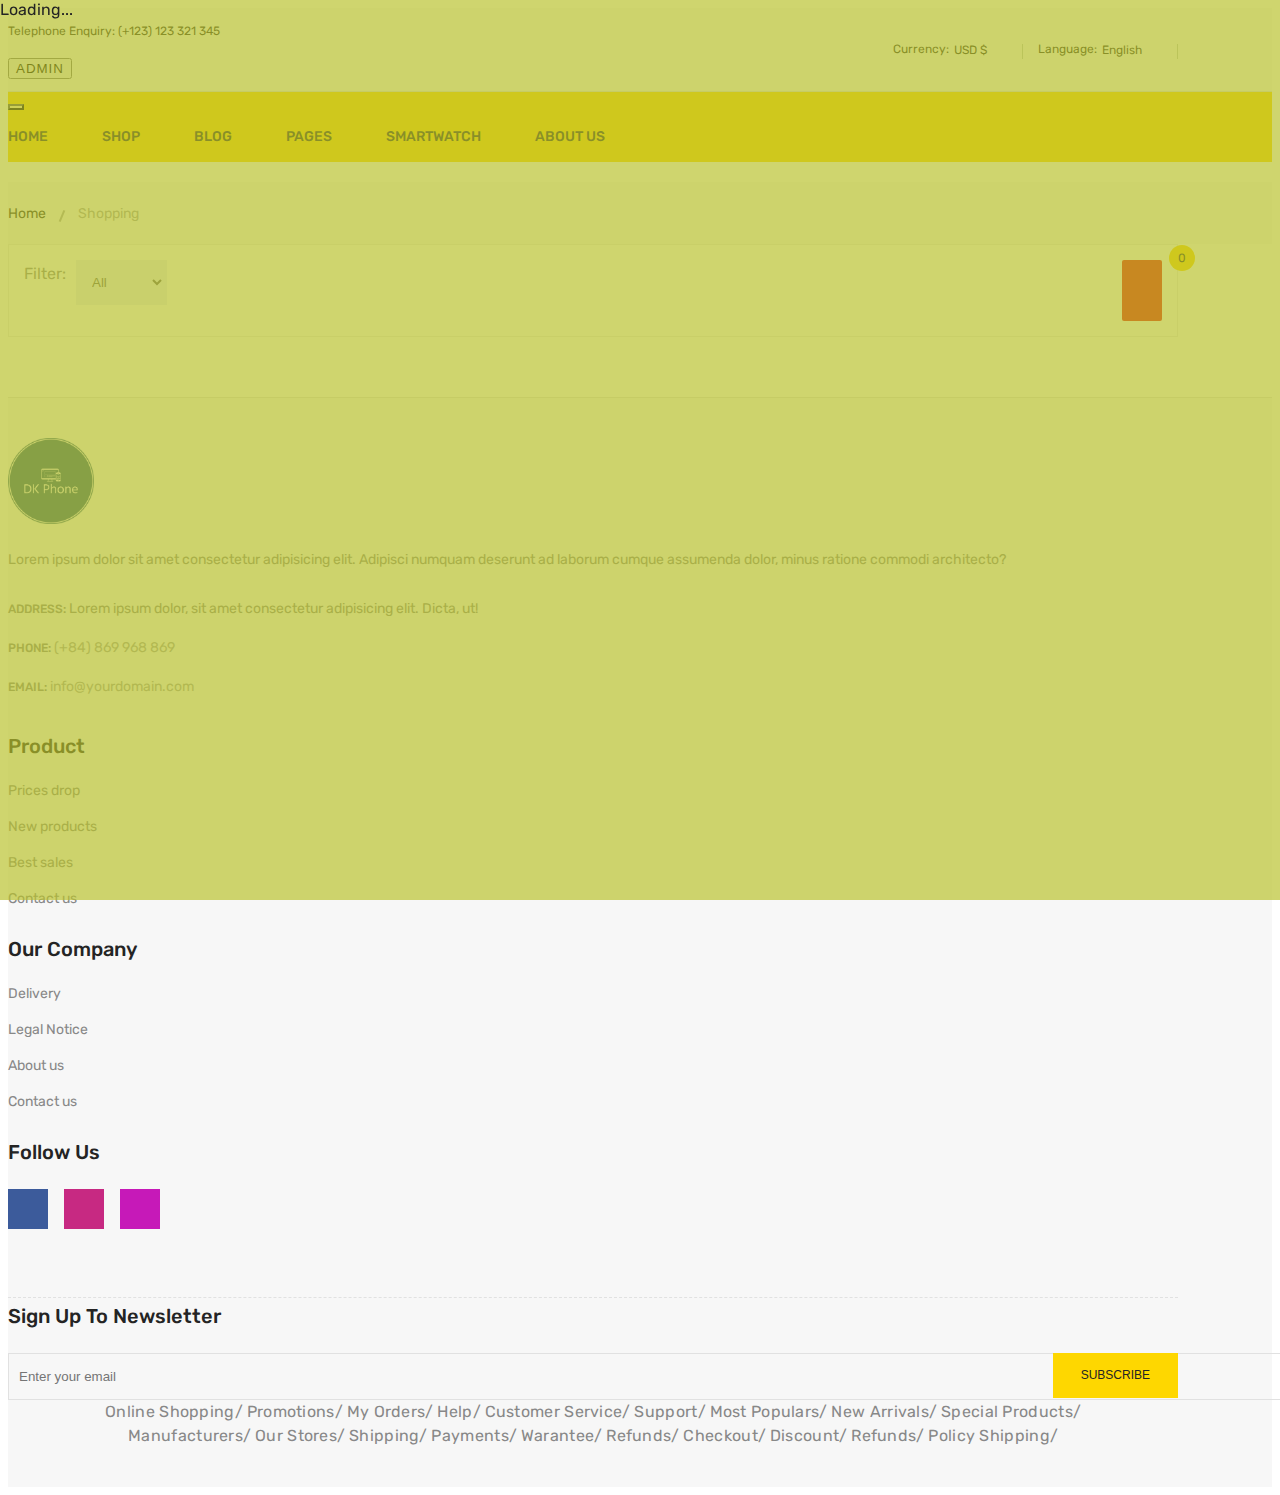
==== commit 0fd268a0: "scss" ====
--- a/index.html
+++ b/index.html
@@ -39,32 +39,32 @@
   <!-- Begin Header Area -->
   <header>
     <!-- Begin Header Top Area -->
-    <div class="header-top">
+    <div class="top">
       <div class="container">
         <div class="row">
           <!-- Begin Header Top Left Area -->
           <div class="col-md-4 align-self-center text-center">
-            <div class="header-top-left">
+            <div class="top-left">
               <ul class="phone-wrap">
-                <li><span>Telephone Enquiry:</span><a href="#">(+123) 123 321 345</a></li>
+                <li><span>Telephone Enquiry: </span><a href="tel:+123 321 345">(+123) 123 321 345</a></li>
               </ul>
             </div>
           </div>
           <!-- Header Top Left Area End Here -->
           <!-- Begin Header Top Right Area -->
           <div class="col-md-6 align-self-center">
-            <div class="header-top-right row justify-content-center">
-              <ul class="ht-menu ">
+            <div class="top-right row justify-content-center">
+              <ul class="ht-menu">
                 <!-- Begin Currency Area -->
                 <li>
-                  <span class="currency-selector-wrapper">Currency :</span>
-                  <div class="ht-currency-trigger"><span>USD $</span></div>
+                  <span class="currency-selector-wrapper">Currency:</span>
+                  <div class=""><span>USD $</span></div>
                 </li>
                 <!-- Currency Area End Here -->
                 <!-- Begin Language Area -->
                 <li>
-                  <span class="language-selector-wrapper">Language :</span>
-                  <div class="ht-language-trigger"><span>English</span></div>
+                  <span class="language-selector-wrapper">Language:</span>
+                  <div class=""><span>English</span></div>
                 </li>
                 <!-- Language Area End Here -->
               </ul>
@@ -81,7 +81,7 @@
     </div>
     <!-- Header Top Area End Here -->
     <!-- Begin Header Bottom Area -->
-    <div class="header-bottom mb-0 header-sticky stick">
+    <div class="bottom mb-0 header-sticky stick">
       <div class="container">
         <nav class="navbar navbar-expand-md py-0">
           <div class="container-fluid justify-content-end">
@@ -92,7 +92,7 @@
               <span class=" icon-close fa fa-times"></span> -->
               <span class="navbar-toggler-icon"></span>
             </button>
-            <div class="collapse navbar-collapse hb-menu" id="navbarSupportedContent">
+            <div class="collapse navbar-collapse menu" id="navbarSupportedContent">
               <!-- Begin Header Bottom Menu Area -->
               <nav>
                 <ul class="navbar-nav">
@@ -131,13 +131,13 @@
   <!-- Header Area End Here -->
 
   <!-- Begin Li's Content Wraper Area -->
-  <main>
-    <div class="content-wraper pt-60 pb-60 mt-3">
+  <main class="product">
+    <div class="pt-60 pb-60 mt-3">
       <div class="container">
         <!-- shop-top-bar start -->
         <div class="shop-top-bar row mt-30">
-          <div class="product-select-box col-8 col-md-5">
-            <div class="product-short">
+          <div class="col-8 col-md-5">
+            <div class="filter">
               <p>Filter:</p>
               <select class="" onchange="getShopProd(this.value)">
                 <option value="all">All</option>
@@ -146,18 +146,22 @@
               </select>
             </div>
           </div>
-          <div class="header-middle-right col-4 col-md-7 d-flex justify-content-end">
-            <div class="hm-menu">
+          <div class="col-4 col-md-7 d-flex justify-content-end">
+            <div class="">
               <div class="hm-minicart d-inline-block position-relative">
-                <div class="hm-minicart-trigger">
-                  <a href="cart.html" class="item-icon"><i class="fa fa-shopping-cart"></i></a>
-                  <span class="cart-item-count">0</span>
-                </div>
+                <a href="cart.html">
+                  <div class="hm-minicart-trigger">
+                    <div class=""><i class="fa fa-shopping-cart"></i></div>
+                    <span class="cart-item-count">0</span>
+                  </div>
+                </a>
                 <div class="minicart">
                   <ul class="minicart-product-list">
                   </ul>
                   <div class="minicart-button">
-                    <a href="cart.html" class="li-button w-100 d-block li-button-dark">View Full Cart</a>
+                    <a href="cart.html" class="">
+                      <button class="btnMain w-100">View Full Cart</button>
+                    </a>
                   </div>
                 </div>
               </div>
@@ -181,15 +185,15 @@
   </main>
   <!-- Content Wraper Area End Here -->
   <!-- Begin Footer Area -->
-  <footer class="footer">
-    <div class="footer-static-middle">
-      <div class="container">
-        <div class="footer-logo-wrap pt-50 pb-35">
+  <footer>
+    <div class="top">
+      <div class="container">
+        <div class="wrap pt-50 pb-18">
           <div class="row">
             <div class="col-lg-4 col-md-6">
-              <div class="footer-logo">
+              <div class="logo">
                 <img src="./img/logo-transparent.png" width="86px" height="86px" alt="Footer Logo">
-                <p class="info">
+                <p>
                   Lorem ipsum dolor sit amet consectetur adipisicing elit. Adipisci numquam deserunt ad laborum cumque
                   assumenda dolor, minus ratione commodi architecto?
                 </p>
@@ -212,8 +216,8 @@
             <!-- Footer Logo Area End Here -->
             <!-- Begin Footer Block Area -->
             <div class="col-lg-2 col-md-3 col-sm-6">
-              <div class="footer-block">
-                <h3 class="footer-block-title">Product</h3>
+              <div class="block">
+                <h3 class="title">Product</h3>
                 <ul>
                   <li><a href="#">Prices drop</a></li>
                   <li><a href="#">New products</a></li>
@@ -225,8 +229,8 @@
             <!-- Footer Block Area End Here -->
             <!-- Begin Footer Block Area -->
             <div class="col-lg-2 col-md-3 col-sm-6">
-              <div class="footer-block">
-                <h3 class="footer-block-title">Our company</h3>
+              <div class="block">
+                <h3 class="title">Our company</h3>
                 <ul>
                   <li><a href="#">Delivery</a></li>
                   <li><a href="#">Legal Notice</a></li>
@@ -238,8 +242,8 @@
             <!-- Footer Block Area End Here -->
             <!-- Begin Footer Block Area -->
             <div class="col-lg-4">
-              <div class="footer-block">
-                <h3 class="footer-block-title">Follow Us</h3>
+              <div class="block">
+                <h3 class="title">Follow Us</h3>
                 <ul class="social-link">
                   <li class="facebook">
                     <a href="https://www.facebook.com/" data-toggle="tooltip" target="_blank" title="Facebook">
@@ -259,14 +263,14 @@
                 </ul>
               </div>
               <!-- Begin Footer Newsletter Area -->
-              <div class="footer-newsletter">
+              <div class="newsletter">
                 <h4>Sign up to newsletter</h4>
-                <form action="#" method="post" id="mc-embedded-subscribe-form" name="mc-embedded-subscribe-form"
-                  class="footer-subscribe-form validate" target="_blank" novalidate>
-                  <div id="mc_embed_signup_scroll">
-                    <div id="mc-form" class="mc-form subscribe-form form-group">
-                      <input id="mc-email" type="email" autocomplete="off" placeholder="Enter your email" />
-                      <button class="btn" id="mc-submit">Subscribe</button>
+                <form action="" method="post" id="subscribe-form" name="subscribe-form" class="validate" target=""
+                  novalidate>
+                  <div>
+                    <div class="form-group">
+                      <input type="email" autocomplete="off" placeholder="Enter your email" />
+                      <button class="btnMain" id="mc-submit">Subscribe</button>
                     </div>
                   </div>
                 </form>
@@ -280,12 +284,12 @@
     </div>
     <!-- Footer Static Middle Area End Here -->
     <!-- Begin Footer Static Bottom Area -->
-    <div class="footer-static-bottom pt-55 pb-55">
+    <div class="bottom pt-55 pb-55">
       <div class="container">
         <div class="row">
           <div class="col-lg-12">
             <!-- Begin Footer Links Area -->
-            <div class="footer-links">
+            <div class="links">
               <ul>
                 <li><a href="#">Online Shopping</a></li>
                 <li><a href="#">Promotions</a></li>
--- a/css/main.css
+++ b/css/main.css
@@ -2,7 +2,6 @@
 body {
   color: #242424;
   font-family: "Rubik", sans-serif;
-  font-size: 14px;
   font-style: normal;
   font-weight: normal;
   overflow-x: hidden;
@@ -13,30 +12,9 @@
   text-decoration: none;
   transition: 0.3s ease-in-out;
 }
-
-a:hover {
-  color: #fed700;
-}
-
-a:focus,
-a:hover {
+a:focus, a:hover {
   color: #fed700;
   text-decoration: none;
-}
-
-a,
-button,
-input {
-  /* outline: medium none; */
-  color: #a5a5a5;
-}
-
-button:focus {
-  outline: none;
-}
-
-button:active {
-  border-width: 3px 0 0;
 }
 
 h1,
@@ -52,7 +30,6 @@
   margin-top: 0;
   margin-bottom: 8px;
 }
-
 h1 a,
 h2 a,
 h3 a,
@@ -99,7 +76,7 @@
 p {
   font-size: 14px;
   font-weight: normal;
-  line-height: 24px;
+  line-height: 1.1;
   color: #898989;
   margin-bottom: 15px;
 }
@@ -108,14 +85,6 @@
   font-size: 15px;
   font-weight: 400;
   color: #626262;
-}
-
-/*----------------------------------------*/
-/*  1.2 Transition
-/*----------------------------------------*/
-a.button::after,
-a.button-small::after {
-  transition: all 0.3s ease-out 0s;
 }
 
 input {
@@ -123,9 +92,12 @@
   border: 2px solid #eceff8;
   height: 45px;
   box-shadow: none;
-  font-size: 14px;
   color: #626262;
   width: 100%;
+}
+input:focus {
+  background: transparent;
+  outline: none;
 }
 
 select {
@@ -135,7 +107,6 @@
   height: 45px;
   padding-left: 10px;
   box-shadow: none;
-  font-size: 14px;
   color: #626262;
 }
 
@@ -143,12 +114,6 @@
   background: #fff;
   border: 0px solid #626262;
   padding-left: 10px;
-  font-size: 14px;
-}
-
-input:focus {
-  background: transparent;
-  outline: none;
 }
 
 textarea {
@@ -157,9 +122,7 @@
   border: 2px solid #eceff8;
   padding: 10px;
   width: 100%;
-  font-size: 14px;
-}
-
+}
 textarea:focus {
   background: transparent;
   border: 2px solid #4FC1F0;
@@ -170,8 +133,8 @@
   padding-bottom: 60px !important;
 }
 
-.pb-35 {
-  padding-bottom: 30px !important;
+.pb-18 {
+  padding-bottom: 18px !important;
 }
 
 .pt-50 {
@@ -188,39 +151,47 @@
   letter-spacing: 1px;
 }
 
-@media (min-width: 1501px) {
+@media screen and (min-width: 1200px) {
   .container {
     max-width: 1170px;
     padding-left: 0;
     padding-right: 0;
   }
 }
-@media (min-width: 1200px) and (max-width: 1500px) {
-  .container {
-    max-width: 1170px;
-    padding-left: 0;
-    padding-right: 0;
-  }
-}
-button.li-btn {
-  border: none;
+.btnMain {
+  display: block;
   background: #fed700;
-  color: #242424;
-  font-size: 20px;
-  width: 45px;
-  border-radius: 0 2px 2px 0;
+  border: 0px solid currentcolor;
+  color: #242424;
+  font-size: 12px;
+  font-weight: 500;
+  text-transform: uppercase;
+  padding: 0 28px;
   height: 45px;
-  line-height: 45px;
-  position: absolute;
-  right: -1px;
-  top: -1px;
-  transition: all 0.3s ease-in-out;
-  cursor: pointer;
-}
-
-button.li-btn:hover {
+  line-height: 29px;
+  transition: all 0.5s ease-in-out;
+}
+.btnMain:hover {
   background: #333333;
   color: #ffffff;
+}
+.btnMain:focus {
+  outline: none;
+}
+.btnMain:active {
+  border-width: 3px 0 0;
+}
+
+button.close {
+  background: none;
+  border: 0px solid currentcolor;
+  color: #777777;
+  font-size: 18px;
+  font-weight: 700;
+  z-index: 2;
+}
+button.close.close:hover {
+  color: #fed700;
 }
 
 #spinner {
@@ -234,43 +205,31 @@
   display: none;
 }
 
-/*Header Top*/
-.header-top {
+header .top {
   background: #f8f9f9;
   padding: 12px 0;
   border-bottom: 1px solid #e1e1e1;
 }
-
-/*Phone Wrap*/
-.phone-wrap > li > span {
+header .top .phone-wrap span {
   font-size: 12px;
   color: #242424;
 }
-
-.phone-wrap > li > a {
+header .top .phone-wrap a {
   font-size: 12px;
   color: #242424;
 }
-
-/*Header Top Menu*/
-.ht-menu {
+header .top .ht-menu {
   display: flex;
   justify-content: flex-end;
-  -webkit-display: flex;
-  -moz-display: flex;
-  -ms--display: flex;
-}
-
-.ht-menu > li {
+}
+header .top .ht-menu li {
   list-style: none;
   padding: 0 15px;
   position: relative;
   display: flex;
   align-items: center;
-  align-self: stretch;
-}
-
-.ht-menu > li::after {
+}
+header .top .ht-menu li::after {
   content: "";
   position: absolute;
   background: rgba(34, 68, 34, 0.2666666667);
@@ -279,67 +238,42 @@
   right: 0;
   top: 5px;
 }
-
-.ht-menu > li:last-child::after {
-  content: unset;
-}
-
-.ht-menu > li:last-child {
-  padding-right: 0;
-}
-
-.ht-menu > li span {
+header .top .ht-menu li span {
   font-size: 12px;
-}
-
-/*Header Top Currency*/
-.currency-selector-wrapper,
-.language-selector-wrapper {
   margin-right: 5px;
 }
-
-.ht-menu > li > span i {
-  font-size: 10px;
-  font-weight: 400;
-  color: #a4a4a4;
-  display: inline-block;
-  position: relative;
-}
-
-.ht-currency-trigger,
-.ht-language-trigger {
+header .top .ht-menu li div {
   cursor: pointer;
   transition: all 0.3s ease-in-out;
 }
-
-.ht-currency-trigger:hover,
-.ht-language-trigger:hover {
+header .top .ht-menu li div:hover {
   color: #fed700;
 }
-
-.ht-currency-trigger:hover i,
-.ht-language-trigger:hover i {
+header .top .ht-menu li div span::after {
+  content: "\f107";
+  font-size: 14px;
+  color: #a4a4a4;
+  margin-left: 5px;
+  padding-top: 3px;
+  font-family: fontawesome;
+}
+header .top .ht-menu li div span:hover::after {
   color: #fed700;
 }
-
-/*Header Bottom Menu*/
-.header-bottom {
+header .bottom {
   background: #fed700;
   margin-bottom: 20px;
 }
-
-.hb-menu > nav > ul {
-  position: relative;
-}
-
-.hb-menu nav > ul > li {
+header .bottom .menu ul {
+  position: relative;
+}
+header .bottom .menu ul li {
   display: inline-block;
   position: relative;
   padding-right: 50px;
   transition: all 0.3s ease-in-out;
 }
-
-.hb-menu nav > ul > li > a {
+header .bottom .menu ul li a {
   display: flex;
   color: #242424;
   text-transform: uppercase;
@@ -348,23 +282,7 @@
   font-weight: 500;
   padding: 8px 0;
 }
-
-.hb-menu-2 nav > ul > li > a {
-  display: flex;
-  color: #242424;
-  text-transform: uppercase;
-  font-size: 14px;
-  line-height: 35px;
-  font-weight: 500;
-  padding: 8px 0;
-}
-
-.hb-menu nav > ul > li:hover > a,
-.hb-menu nav > ul > li:hover > a::after {
-  color: #ffffff;
-}
-
-.hb-menu nav > ul > li > a::after {
+header .bottom .menu ul li a::after {
   content: "\f107";
   position: absolute;
   top: 8px;
@@ -374,58 +292,23 @@
   transition: all 0.3s ease-in-out;
   color: #242424;
 }
-
-.hb-menu nav > ul > li:nth-child(n+5) > a::after {
-  content: none;
-}
-
-.hb-menu nav > ul > li:hover a::after {
+header .bottom .menu ul li:hover a,
+header .bottom .menu ul li:hover a::after {
+  color: #ffffff;
+}
+@media screen and (max-width: 768px) {
+  header .bottom .menu ul li:hover a,
+  header .bottom .menu ul li:hover a::after {
+    color: #fed700;
+  }
+}
+header .bottom .menu ul li:hover a::after {
   transform: rotate(180deg);
 }
-
-.ht-menu > li .ht-currency-trigger span::after,
-.ht-menu > li .ht-language-trigger span::after,
-.hm-minicart-trigger .item-text::after {
-  content: "\f106";
-  float: right;
-  font-weight: 400;
-  font-size: 18px;
-  font-family: fontawesome;
-  color: #242424;
-  transition: all 0.3s ease-in-out;
-}
-
-.ht-menu > li:hover .ht-currency-trigger span,
-.ht-menu > li:hover .ht-currency-trigger span::after,
-.ht-menu > li:hover .ht-language-trigger span,
-.ht-menu > li:hover .ht-language-trigger span::after {
-  color: #fed700;
-}
-
-.ht-menu > li .ht-setting-trigger span::after,
-.ht-menu > li .ht-currency-trigger span::after,
-.ht-menu > li .ht-language-trigger span::after,
-.hm-minicart-trigger .item-text::after {
-  content: "\f107";
-  font-size: 14px;
-  color: #a4a4a4;
-  margin-left: 5px;
-  font-family: fontawesome;
-}
-
-.hm-minicart-trigger .item-text::after {
-  color: #fff;
-}
-
-.ht-menu > li .ht-setting-trigger.is-active span::after,
-.ht-menu > li .ht-currency-trigger.is-active span::after,
-.ht-menu > li .ht-language-trigger.is-active span::after,
-.hm-minicart-trigger.is-active .item-text::after {
-  transform: rotate(-180deg);
-}
-
-/*Sticky*/
-.header-sticky.sticky {
+header .bottom .navbar-toggler {
+  background-color: rgba(255, 255, 255, 0.71);
+}
+header .header-sticky.sticky {
   background: rgba(254, 215, 0, 0.9);
   left: 0;
   position: fixed;
@@ -433,12 +316,50 @@
   top: 0;
   transition: all 300ms ease-in 0s;
   z-index: 1049;
-}
-
-.sticky {
   animation: 800ms ease-in-out 0s normal none 1 running slideInDown;
 }
-
+header .breadcrumb-area {
+  padding: 21px 0 22px;
+  background: #f9f9f9;
+}
+header .breadcrumb-area li {
+  color: #a4a4a4;
+  display: inline-block;
+  font-size: 14px;
+  margin-right: 28px;
+  position: relative;
+}
+header .breadcrumb-area li a {
+  color: #242424;
+}
+header .breadcrumb-area li a:hover {
+  color: #242424;
+}
+header .breadcrumb-area li::before {
+  content: "";
+  width: 12px;
+  height: 2px;
+  background-color: #aaaaaa;
+  position: absolute;
+  right: -22px;
+  top: 10px;
+  transform: rotate(-67deg);
+  transition: all 0.4s ease 0s;
+}
+header .breadcrumb-area li:last-child::before {
+  display: none;
+}
+@media screen and (max-width: 768px) {
+  header .bottom {
+    background: transparent !important;
+  }
+  header #navbarSupportedContent {
+    background: white;
+  }
+  header .top-right {
+    display: grid;
+  }
+}
 @keyframes slideInDown {
   from {
     transform: translate3d(0, -100%, 0);
@@ -448,524 +369,308 @@
     transform: translate3d(0, 0, 0);
   }
 }
-.slideInDown {
-  animation-name: slideInDown;
-}
-
-/*Li's Breadcrumb*/
-.breadcrumb-area {
-  padding: 21px 0 22px;
-  background: #f9f9f9;
-}
-
-.breadcrumb-content li {
-  color: #a4a4a4;
+footer {
+  background: #f7f7f7;
+  border-top: 1px solid #e1e1e1;
+}
+footer .top .wrap {
+  border-bottom: 1px dashed #e1e1e1;
+}
+footer .top .logo p {
+  margin: 20px 0 25px;
+  font-size: 14px;
+  line-height: 24px;
+  color: #888;
+}
+footer .top .des li {
+  color: #888;
+  font-size: 14px;
+  margin: 0;
+  font-weight: 400;
+  line-height: 24px;
+  margin-bottom: 15px;
+}
+footer .top .des li span {
+  text-transform: uppercase;
+  font-weight: 500;
+  font-size: 12px;
+}
+footer .top .block .title {
+  font-size: 20px;
+  line-height: 24px;
+  font-weight: 500;
+  color: #242424;
+  margin: 0 0 15px 0;
+  cursor: pointer;
+  padding-top: 20px;
+  text-transform: capitalize;
+}
+footer .top .block li {
+  display: block;
+  margin: 0;
+  line-height: 32px;
+  border: 0;
+  padding: 0;
+}
+footer .top .block a {
+  font-size: 14px;
+  color: #888;
+  line-height: 36px;
+  display: block;
+  position: relative;
+  transition: all 0.3s ease-in-out;
+}
+footer .top .block a:hover {
+  color: #242424;
+  text-decoration: underline;
+  transition: all 0.3s ease-in-out;
+}
+footer .top .block .social-link {
+  line-height: 30px;
+  margin-bottom: 40px;
+  margin-top: 25px;
+}
+footer .top .block .social-link li {
+  display: inline-block !important;
+  transition: all 0.3s ease-in-out;
+  margin-right: 12px !important;
+}
+footer .top .block .social-link li:hover > a {
+  background: #fed700;
+}
+footer .top .block .social-link li a {
+  width: 40px;
+  height: 40px;
+  line-height: 40px !important;
+  text-align: center;
+}
+footer .top .block .social-link li a i {
+  font-size: 18px;
+  color: #fff;
+}
+footer .top .block .social-link .facebook {
+  background: #3c5b9b;
+}
+footer .top .block .social-link .youtube {
+  background: #c72982;
+}
+footer .top .block .social-link .instagram {
+  background: #c619b8;
+}
+footer .top .newsletter {
+  float: left;
+  width: 100%;
+}
+footer .top .newsletter h4 {
+  font-size: 20px;
+  line-height: 24px;
+  font-weight: 500;
+  color: #242424;
+  margin: 25px 0 25px 0;
+  cursor: pointer;
+  text-transform: capitalize;
+}
+footer .top .newsletter .form-group {
+  position: relative;
+  float: left;
+  width: 100%;
+}
+footer .top .newsletter .form-group input {
+  background: transparent;
+  border: 1px solid #e1e1e1;
+  padding: 0 135px 0 10px;
+}
+footer .top .newsletter .btnMain {
+  position: absolute;
+  right: 0px;
+  top: 0px;
+}
+footer .bottom .links {
+  padding: 0 40px 20px;
+}
+footer .bottom .links ul {
+  text-align: center;
+}
+footer .bottom .links ul li {
   display: inline-block;
-  font-size: 14px;
-  margin-right: 28px;
-  position: relative;
-}
-
-.breadcrumb-content li a {
-  color: #242424;
-}
-
-.breadcrumb-content li a:hover {
-  color: #242424;
-}
-
-.breadcrumb-content li::before {
-  background-color: #aaaaaa;
-  content: "";
-  height: 2px;
-  position: absolute;
-  right: -22px;
-  top: 10px;
-  transform: rotate(-67deg);
-  transition: all 0.4s ease 0s;
-  width: 12px;
-}
-
-.breadcrumb-content li:last-child::before {
-  display: none;
-}
-
-@media screen and (max-width: 767px) {
-  .header-bottom,
-  .header-sticky.sticky {
-    background: white;
-  }
-  .hb-menu nav > ul > li:hover > a,
-  .hb-menu nav > ul > li:hover > a::after {
-    color: #fed700;
-  }
-  .header-top-right {
-    display: grid;
-  }
-}
-.li-button {
-  display: inline-block;
-  font-family: "Poppins", sans-serif;
-  font-weight: 500;
+  position: relative;
+}
+footer .bottom .links ul li::after {
+  content: "/";
+  color: #888;
+}
+footer .bottom .links ul li a {
+  color: #888;
+  line-height: 24px;
+  letter-spacing: 0.3px;
+}
+footer .bottom .links ul li a:hover {
+  color: #242424;
+  text-decoration: underline;
+}
+
+#cardTotal {
+  margin-inline-end: 150px;
+}
+
+th.sort {
+  cursor: pointer;
+}
+
+.product-review {
+  border-bottom: 1px solid #ebebeb;
+}
+
+.table-content table {
+  background: #fff none repeat scroll 0 0;
+  border-color: #ebebeb;
+  border-radius: 0;
+  border-style: solid;
+  border-width: 1px 0 0 1px;
+  text-align: center;
+  width: 100%;
+  margin-bottom: 0;
+}
+
+thead {
+  background-color: #f6f6f6;
+}
+
+.table-content table th,
+.table-content table td {
+  border-bottom: 1px solid #ebebeb;
+  border-right: 1px solid #ebebeb;
+}
+
+.table-content table th {
+  border-top: medium none;
+  font-size: 15px;
+  text-transform: capitalize;
+  padding: 20px 10px;
+  text-align: center;
+  font-weight: 500;
+  vertical-align: middle;
+  white-space: nowrap;
+}
+
+.table-content table td {
+  border-top: medium none;
+  padding: 20px 10px;
+  vertical-align: middle;
+  font-size: 13px;
+}
+
+.table-content table td.li-product-remove {
+  font-size: 20px;
+}
+
+.table-content table td.li-product-name {
+  font-size: 16px;
+  font-weight: 500;
+  text-transform: capitalize;
+}
+
+.table-content table td.li-product-price {
+  font-size: 16px;
+  font-weight: 500;
+}
+
+.table-content table td.li-product-stock-status span.in-stock,
+.table-content table td.li-product-stock-status span.out-stock {
+  color: #fed700;
+  font-size: 12px;
+  text-transform: capitalize;
+}
+
+.table-content table td.li-product-stock-status span.out-stock {
+  color: #EB3E32;
+}
+
+.table-content table td.li-product-add-cart a {
   font-size: 14px;
   text-transform: uppercase;
-  vertical-align: middle;
-  text-align: center;
-  transition: all 0.4s ease-in-out 0s;
-  position: relative;
-  z-index: 1;
-  overflow: hidden;
-  background: #fed700;
-  color: #ffffff;
-  line-height: 50px;
-  margin-top: 10px;
-  height: 50px;
+  background: #242424;
+  color: #fff;
+  padding: 10px 20px;
+  font-weight: 700;
+  display: inline-block;
+}
+
+.table-content table td.product-subtotal {
+  font-size: 16px;
+  font-weight: 700;
+  color: #414141;
+}
+
+.table-content table td .cart-plus-minus {
+  float: none;
+  margin: 0 auto;
+}
+
+.cart-page-total {
+  padding-top: 30px;
+}
+
+.cart-page-total > h2 {
+  font-size: 25px;
+  font-weight: 700;
+  margin-bottom: 20px;
+  text-transform: capitalize;
+}
+
+.cart-page-total > ul {
+  border: 1px solid #ddd;
+}
+
+.cart-page-total > ul > li {
+  list-style: none;
+  font-size: 18px;
+  color: #252525;
+  padding: 10px 30px;
+  border-bottom: 1px solid #ebebeb;
+  font-weight: 700;
+  font-family: "Montserrat", sans-serif;
+}
+
+.cart-page-total ul > li > span {
+  float: right;
+}
+
+.cart-page-total li:last-child {
+  border-bottom: 0;
+}
+
+.cart-page-total > a {
+  background-color: #333;
+  border: 1px solid #333;
+  color: #fff !important;
+  display: inline-block;
+  margin-top: 30px;
+  padding: 10px 20px;
+  text-transform: capitalize;
   cursor: pointer;
-}
-
-.li-button:hover {
-  background: #242424;
-  color: #ffffff;
-}
-
-.li-button-dark {
-  background: #242424;
-  color: #ffffff;
-}
-
-.li-button-dark:hover {
-  background: #fed700;
-  color: #ffffff;
-}
-
-.shop-top-bar {
-  display: flex;
-  justify-content: space-between;
-}
-
-@media only screen and (max-width: 767px) {
-  .product-short .nice-select {
-    width: 180px;
-  }
-}
-.product-short .nice-select .list {
-  border-radius: 0px;
-  width: 100%;
-  z-index: 99;
-}
-
-.shop-top-bar {
-  padding: 15px;
-  border: 1px solid #ededed;
-  display: flex;
-  flex-wrap: wrap;
-}
-
-@media only screen and (max-width: 479px) {
-  .shop-bar-inner {
-    margin-bottom: 10px;
-  }
-  .product-short .nice-select {
-    margin-bottom: 5px;
-  }
-}
-.product-short {
-  display: flex;
-}
-
-.product-short > p {
-  font-size: 16px;
-  margin: 5px 10px 0 0;
-}
-
-.product-short .nice-select {
-  border-radius: 0;
-  color: #242424;
-  font-size: 14px;
-  height: 30px;
-  line-height: 30px;
-  width: 320px;
-  z-index: 5;
-}
-
-.product-short .nice-select .option {
-  line-height: 30px;
-  min-height: 30px;
-}
-
-/*Minicart*/
-.hm-minicart-trigger {
-  border-radius: 2px;
-  background: #e80f0f;
-  color: #fff;
-  height: 41px;
-  cursor: pointer;
-  display: block;
-  position: relative;
-  padding: 10px 20px 10px 20px;
-}
-
-.item-icon i {
-  font-size: 23px;
-  color: #fff;
-  transition: all 0.5s;
-}
-
-.hm-minicart-trigger:hover i {
-  color: #fed700;
-}
-
-.cart-item-count {
-  position: absolute;
-  top: -15px;
-  left: 47px;
-  display: block;
-  overflow: hidden;
-  min-width: 26px;
-  line-height: 26px;
-  font-size: 12px;
-  font-weight: 400;
-  color: #242424;
-  background: #fed700;
-  text-align: center;
-  border-radius: 100%;
-}
-
-.minicart {
-  position: absolute;
-  right: 0;
-  top: 100%;
-  z-index: 9;
-  display: none;
-  border: 1px solid #e5e5e5;
-  padding: 20px;
-  width: 290px;
-  transition: all 2s;
-  background: #ffffff;
-  text-align: left;
-  box-shadow: 0 0 5px rgba(0, 0, 0, 0.2);
-}
-
-.hm-minicart:hover .minicart {
-  display: block;
-  transition: all 2s;
-}
-
-.minicart .minicart-product-list {
-  padding-left: 0;
-  margin-bottom: 0;
-}
-
-.minicart .minicart-product-list li {
-  display: flex;
-  justify-content: space-between;
-  list-style: none;
-  border-bottom: 1px solid #e5e5e5;
-  padding: 10px 0;
-  overflow: hidden;
-}
-
-.minicart .minicart-product-list li:first-child {
-  padding-top: 0;
-}
-
-.minicart .minicart-product-list li .minicart-product-image {
-  display: inline-block;
-  border: 1px solid #e5e5e5;
-  position: relative;
-  width: 50px;
-  flex: 0 0 50px;
-  margin-right: 10px;
-  align-self: flex-start;
-}
-
-.minicart .minicart-product-list li .minicart-product-image:hover {
-  border-color: #fed700;
-}
-
-.product-image > a {
-  display: block;
-  position: relative;
-}
-
-.product-image > span.sticker {
-  background: #0363cd;
-  border-radius: 100%;
-  color: #fff;
-  right: 15px;
-  position: absolute;
-  top: 20px;
-  z-index: 99;
-  height: 40px;
-  width: 40px;
-  line-height: 40px;
-  text-align: center;
-  text-transform: uppercase;
-  font-size: 11px;
-}
-
-.product-image {
-  position: relative;
-}
-
-.minicart .minicart-product-list li .minicart-product-details {
-  flex-shrink: 100;
-  width: 100%;
-  margin-right: 10px;
-}
-
-.minicart .minicart-product-list li .minicart-product-details h6 {
-  color: #333333;
-  font-size: 14px;
-  font-weight: normal;
-  line-height: 20px;
-  margin: 0 0 5px;
-  text-align: left;
-}
-
-.minicart .minicart-product-list li .minicart-product-details h6 a {
-  color: #333333;
-}
-
-.minicart .minicart-product-list li .minicart-product-details h6 a:hover {
-  color: #fed700;
-}
-
-button.close {
-  background: none;
-  color: #777777;
-  font-size: 18px;
-  font-weight: 700;
-  z-index: 2;
-  border: 0;
-}
-
-button.close:hover {
-  color: #fed700;
-}
-
-.shop-product-area .single-product-wrap::before {
-  left: 0;
-  right: 0;
-}
-
-.single-product-wrap {
-  background: #ffffff none repeat scroll 0 0;
-  position: relative;
-  transition: all 300ms ease-in 0s;
-}
-
-.single-product-wrap:hover {
-  margin: 0 0 -75px;
-  padding: 0 0 75px;
-  z-index: 9;
-}
-
-.single-product-wrap.mt-40:hover {
-  margin: 40px 0 -85px;
-}
-
-.single-product-wrap::before {
-  background: #ffffff none repeat scroll 0 0;
-  box-shadow: 0 0 10px 0 rgba(0, 0, 0, 0.15);
-  border-radius: 4px;
-  bottom: -15px;
-  content: "";
-  left: -10px;
-  opacity: 0;
-  -ms-filter: "progid:DXImageTransform.Microsoft.Alpha(Opacity=0)";
-  position: absolute;
-  right: -10px;
-  top: -15px;
-  transition: all 300ms ease-in 0s;
-  visibility: hidden;
-  z-index: 0;
-}
-
-.single-product-wrap:hover:before {
-  opacity: 1;
-  visibility: visible;
-}
-
-.product_desc .product_desc_info .rating-box {
-  background: #fff;
-  display: block;
-  line-height: 1;
-  padding-bottom: 15px;
-  transition: all 300ms ease-in 0s;
-  overflow: hidden;
-}
-
-.product_desc .product_desc_info > h4 {
-  padding-top: 15px;
-  margin: 0px;
-}
-
-.product_desc_info {
-  position: relative;
-}
-
-.product_desc .product_desc_info .product_name {
-  color: #0363cd;
-  display: block;
-  font-size: 16px;
-  font-weight: 500;
-  line-height: 18px;
-  text-transform: capitalize;
-}
-
-.product_desc .product_desc_info .product_name:hover {
-  text-decoration: underline;
-}
-
-.product_desc .product_desc_info .price-box {
-  line-height: 1;
-  margin-top: 16px;
-}
-
-.product_desc .product_desc_info .new-price,
-.featured-price-box .new-price,
-.featured-price-box .new-price-2 {
-  color: #2f333a;
-  font-size: 16px;
-  font-weight: 500;
-  padding-right: 10px;
-}
-
-.product_desc_info .desc {
-  color: #333;
-}
-
-.product_desc .manufacturer a {
-  color: #a4a4a4;
-  font-size: 13px;
-  margin-top: 9px;
-  text-transform: capitalize;
-  transition: all 0.3s ease-in-out;
-}
-
-.product_desc .manufacturer a:hover {
-  color: #fed700;
-}
-
-.rating-box.featured-rating-box {
-  float: unset !important;
-  margin: 10px 0 0;
-}
-
-.rating li i {
-  font-size: 12px;
-  color: #fed700;
-}
-
-.rating li.no-star i {
-  color: #e3e3e3;
-}
-
-.rating > li {
-  display: inline-block;
-  margin: 0;
-}
-
-.utility p {
-  line-height: 19px;
-  display: flex;
-}
-
-.utility p::before {
-  content: "●";
-  margin-right: 4px;
-  margin-bottom: 2px;
-  margin-top: -1px;
-  color: #333;
-  font-size: 10px;
-}
-
-.add-actions-link {
-  display: inline-block;
-  margin-top: 24px;
-  padding-top: 20px;
-  transition: all 300ms ease-in 0s;
-  width: 100%;
-}
-
-.add-actions-link li {
-  line-height: 1;
-  margin: 0 0 0 3px;
-  background: #eef0f1;
-  display: inline-block;
-  border-radius: 4px;
-  float: left;
-  height: 35px;
-  line-height: 35px;
-  width: 35px;
-}
-
-.add-actions-link li.add-cart {
-  /* float: left; */
-  margin: 0;
-  background: #eef0f1;
-  border: 1px solid #e1e1e1;
-  transition: all 0.3s ease-in-out;
-  width: 120px;
-  cursor: pointer;
-}
-
-.add-actions-link li:hover {
+  transition: all 0.3s ease 0s;
+}
+
+.cart-page-total > a:hover {
   background: #fed700;
   border-color: #fed700;
-}
-
-.add-actions-link li a {
-  color: #a4a4a4;
-  display: block;
-  font-size: 17px;
-  font-weight: 400;
-  padding: 0;
-  position: relative;
-  text-align: center;
-  transition: all 300ms ease-in 0s;
-}
-
-.add-actions-link li.add-cart.active a {
-  color: #242424;
-}
-
-.add-actions-link li:hover a,
-.add-actions-link li.add-cart:hover a {
-  color: #242424;
-}
-
-.add-actions-link li.add-cart > a {
-  color: #a4a4a4;
-  font-size: 13px;
-  font-weight: 500;
-  text-transform: uppercase;
-}
-
-.add-actions-link li.add-cart > a i {
-  font-size: 16px;
-  line-height: 22px;
-}
-
-.shop-add-action .add-actions-link li.add-cart {
-  margin: 0 0 25px;
-}
-
-.add-actions {
-  bottom: -15px;
-  left: 0;
-  margin: 0 auto;
-  opacity: 0;
-  position: absolute;
-  right: 0;
-  text-align: center;
-  transition: all 300ms ease-in-out;
-}
-
-.single-product-wrap:hover .add-actions {
-  bottom: 0;
-  opacity: 1;
+  color: #333 !important;
+}
+
+@media screen and (max-width: 767px) {
+  .table-content table td.li-product-add-cart a {
+    font-size: 10px;
+    padding: 7px 7px;
+  }
+}
+.table-content table td.li-product-add-cart a:hover {
+  background: #fed700 none repeat scroll 0 0;
+  color: #fff;
+}
+
+.sortArrow {
+  transform: rotate(180deg);
 }
 
 .cart-plus-minus {
@@ -1018,421 +723,270 @@
   right: 0;
 }
 
-.footer {
-  background: #f7f7f7;
-  border-top: 1px solid #e1e1e1;
-}
-
-.footer-static-top-3 {
-  background: #fff;
-  border-bottom: 1px solid #e1e1e1;
-}
-
-.footer-shipping {
-  border-bottom: 1px dashed #e1e1e1;
-}
-
-.footer-static-top-3 .footer-shipping {
-  border-bottom: none;
-}
-
-/*Li's Sipping Inner Box*/
-.li-shipping-inner-box {
+.product .shop-top-bar {
+  padding: 15px;
+  border: 1px solid #ededed;
+  display: flex;
+  flex-wrap: wrap;
+  justify-content: space-between;
+}
+.product .shop-top-bar .filter {
+  display: flex;
+}
+.product .shop-top-bar .filter p {
+  font-size: 16px;
+  margin: 5px 10px 0 0;
+}
+.product .shop-top-bar .hm-minicart-trigger {
+  border-radius: 2px;
+  background: #e80f0f;
+  color: #fff;
+  height: 41px;
+  cursor: pointer;
+  display: block;
+  position: relative;
+  padding: 10px 20px 10px 20px;
+}
+.product .shop-top-bar .hm-minicart-trigger i {
+  font-size: 23px;
+  color: #fff;
+  transition: all 0.5s;
+}
+.product .shop-top-bar .hm-minicart-trigger:hover i {
+  color: #fed700;
+}
+.product .shop-top-bar .hm-minicart-trigger .cart-item-count {
+  position: absolute;
+  top: -15px;
+  left: 47px;
+  display: block;
+  overflow: hidden;
+  min-width: 26px;
+  line-height: 26px;
+  font-size: 12px;
+  font-weight: 400;
+  color: #242424;
+  background: #fed700;
   text-align: center;
-  z-index: 99;
-}
-
-.footer-static-top-3 .li-shipping-inner-box {
-  border-right: 1px solid #e1e1e1;
-  padding: 50px 10px 45px;
-}
-
-.footer-static-top-3 .li-shipping-inner-box.last-child {
-  border-right: none;
-}
-
-.shipping-icon {
-  display: inline-block;
-  width: 67px;
-  height: 57px;
-}
-
-.shipping-text {
-  padding-top: 15px;
-}
-
-.shipping-text h2 {
-  font-size: 16px;
-  font-weight: 500;
-  color: #242424;
-  padding-bottom: 10px;
-}
-
-.shipping-text p {
-  margin: 0;
-  color: #888;
-  font-weight: 400;
-  font-size: 14px;
-  line-height: 18px;
-}
-
-/*Footer Middle*/
-.footer-logo-wrap {
-  border-bottom: 1px dashed #e1e1e1;
-}
-
-.footer-static-middle .footer-logo p.info {
-  margin: 20px 0 25px;
-  font-size: 14px;
-  line-height: 24px;
-  color: #888;
-}
-
-.footer-static-middle .des > li {
-  color: #888;
-  font-size: 14px;
-  margin: 0;
-  font-weight: 400;
-  line-height: 24px;
-  margin-bottom: 15px;
-}
-
-.footer-static-middle ul.des > li span {
-  text-transform: uppercase;
-  font-weight: 500;
-  font-size: 12px;
-}
-
-/*Footer Block*/
-.footer-block > h3 {
-  font-size: 20px;
-  line-height: 24px;
-  font-weight: 500;
-  color: #242424;
-  margin: 0 0 15px 0;
-  cursor: pointer;
-  padding-top: 20px;
-  text-transform: capitalize;
-}
-
-.footer-block > ul > li {
-  display: block;
-  margin: 0;
-  line-height: 32px;
-  border: 0;
-  padding: 0;
-}
-
-.footer-block > ul > li > a {
-  font-size: 14px;
-  color: #888;
-  line-height: 36px;
-  display: block;
-  position: relative;
-  transition: all 0.3s ease-in-out;
-}
-
-.footer-block > ul > li > a:hover {
-  color: #242424;
-  text-decoration: underline;
-  transition: all 0.3s ease-in-out;
-}
-
-/*Social Link*/
-.social-link {
-  line-height: 30px;
-  margin-bottom: 40px;
-  margin-top: 25px;
-}
-
-.social-link > li {
-  display: inline-block !important;
-  transition: all 0.3s ease-in-out;
-  float: left;
-  margin-right: 12px !important;
-}
-
-.social-link > li > a {
-  width: 40px;
-  height: 40px;
-  line-height: 40px !important;
-  text-align: center;
-}
-
-.social-link > li > a > i {
-  font-size: 18px;
-  color: #fff;
-}
-
-.social-link > li:hover > a {
-  background: #fed700;
-}
-
-/*Social Link Color Variations*/
-.twitter {
-  background: #40c1df;
-}
-
-.rss {
-  background: #eb8314;
-}
-
-.google-plus {
-  background: #ed3c32;
-}
-
-.facebook {
-  background: #3c5b9b;
-}
-
-.youtube {
-  background: #c72982;
-}
-
-.instagram {
-  background: #c619b8;
-}
-
-/*Footer Newsletter*/
-.footer-newsletter {
-  float: left;
-  width: 100%;
-}
-
-.footer-newsletter > h4 {
-  font-size: 20px;
-  line-height: 24px;
-  font-weight: 500;
-  color: #242424;
-  margin: 25px 0 25px 0;
-  cursor: pointer;
-  text-transform: capitalize;
-}
-
-.footer-newsletter .form-group {
-  position: relative;
-  float: left;
-  width: 100%;
-}
-
-.footer-newsletter .form-group input {
-  background: transparent;
-  border: 1px solid #e1e1e1;
-  padding: 0 135px 0 10px;
-}
-
-.footer-newsletter .form-group .btn {
+  border-radius: 100%;
+}
+.product .shop-top-bar .minicart {
   position: absolute;
   right: 0;
-  background: #fed700;
-  border: none;
-  color: #242424;
-  height: 45px;
-  text-transform: uppercase;
+  top: 100%;
+  z-index: 10;
+  display: none;
+  border: 1px solid #e5e5e5;
+  padding: 20px;
+  width: 290px;
+  transition: all 2s;
+  background: #ffffff;
+  text-align: left;
+  box-shadow: 0 0 5px rgba(0, 0, 0, 0.2);
+}
+.product .shop-top-bar .minicart .btnMain {
+  display: inline-block;
+  line-height: 50px;
+  margin: 10px auto 0;
+  height: 50px;
+  vertical-align: middle;
+}
+.product .shop-top-bar .minicart .minicart-product-list {
+  padding-left: 0;
+  margin-bottom: 0;
+}
+.product .shop-top-bar .minicart .minicart-product-list li {
+  display: flex;
+  justify-content: space-between;
+  list-style: none;
+  border-bottom: 1px solid #e5e5e5;
+  padding: 10px 0;
+  overflow: hidden;
+}
+.product .shop-top-bar .minicart .minicart-product-list li:first-child {
+  padding-top: 0;
+}
+.product .shop-top-bar .minicart .minicart-product-list li .minicart-product-image {
+  display: inline-block;
+  border: 1px solid #e5e5e5;
+  position: relative;
+  width: 50px;
+  flex: 0 0 50px;
+  margin-right: 10px;
+  align-self: flex-start;
+}
+.product .shop-top-bar .minicart .minicart-product-list li .minicart-product-image:hover {
+  border-color: #fed700;
+}
+.product .shop-top-bar .minicart .minicart-product-list li .minicart-product-details {
+  flex-shrink: 100;
+  width: 100%;
+  margin-right: 10px;
+}
+.product .shop-top-bar .minicart .minicart-product-list li .minicart-product-details h6 {
+  color: #333333;
+  font-size: 14px;
+  font-weight: normal;
+  line-height: 20px;
+  margin: 0 0 5px;
+  text-align: left;
+}
+.product .shop-top-bar .minicart .minicart-product-list li .minicart-product-details h6 a {
+  color: #333333;
+}
+.product .shop-top-bar .minicart .minicart-product-list li .minicart-product-details h6 a:hover {
+  color: #fed700;
+}
+.product .shop-top-bar .hm-minicart:hover .minicart {
+  display: block;
+  transition: all 2s;
+}
+.product .shop-products-wrapper .shop-product-area .single-product-wrap {
+  background: #ffffff none repeat scroll 0 0;
+  position: relative;
+  transition: all 300ms ease-in 0s;
+}
+.product .shop-products-wrapper .shop-product-area .single-product-wrap::before {
+  content: "";
+  background: #ffffff none repeat scroll 0 0;
+  box-shadow: 0 0 10px 0 rgba(0, 0, 0, 0.15);
+  border-radius: 4px;
+  position: absolute;
+  bottom: -15px;
+  left: 0;
+  right: 0;
+  top: -15px;
+  opacity: 0;
+  visibility: hidden;
+  z-index: 0;
+  transition: all 300ms ease-in 0s;
+}
+.product .shop-products-wrapper .shop-product-area .single-product-wrap:hover {
+  margin: 0 0 -75px;
+  padding: 0 0 75px;
+  z-index: 9;
+}
+.product .shop-products-wrapper .shop-product-area .single-product-wrap:hover:before {
+  opacity: 1;
+  visibility: visible;
+}
+.product .shop-products-wrapper .shop-product-area .single-product-wrap:hover .add-actions {
+  bottom: 0 !important;
+  opacity: 1 !important;
+}
+.product .shop-products-wrapper .shop-product-area .single-product-wrap .product-image a {
+  display: block;
+  position: relative;
+}
+.product .shop-products-wrapper .shop-product-area .single-product-wrap .product_desc .product_desc_info {
+  position: relative;
+}
+.product .shop-products-wrapper .shop-product-area .single-product-wrap .product_desc .product_desc_info .rating-box {
+  background: #fff;
+  display: block;
+  line-height: 1;
+  padding-bottom: 15px;
+  transition: all 300ms ease-in 0s;
+  overflow: hidden;
+}
+.product .shop-products-wrapper .shop-product-area .single-product-wrap .product_desc .product_desc_info .rating-box li {
+  display: inline-block;
+  margin: 0;
+}
+.product .shop-products-wrapper .shop-product-area .single-product-wrap .product_desc .product_desc_info .rating-box li i {
   font-size: 12px;
-  font-weight: 500;
-  padding: 0 28px;
+  color: #fed700;
+}
+.product .shop-products-wrapper .shop-product-area .single-product-wrap .product_desc .product_desc_info .rating-box li.no-star i {
+  color: #e3e3e3;
+}
+.product .shop-products-wrapper .shop-product-area .single-product-wrap .product_desc .product_desc_info h4 {
+  padding-top: 15px;
+  margin: 0px;
+}
+.product .shop-products-wrapper .shop-product-area .single-product-wrap .product_desc .product_desc_info .product_name {
+  color: #0363cd;
   display: block;
-  line-height: 29px;
-  top: 0;
-  transition: all 0.5s ease-in-out;
-}
-
-.footer-newsletter .form-group .btn:hover {
-  background: #333333;
-  color: #ffffff;
-}
-
-/*Footer Static Bottom*/
-.footer-links {
-  padding: 0 40px 20px;
-}
-
-.footer-links > ul {
+  font-size: 16px;
+  font-weight: 500;
+  line-height: 18px;
+  text-transform: capitalize;
+}
+.product .shop-products-wrapper .shop-product-area .single-product-wrap .product_desc .product_desc_info .product_name:hover {
+  text-decoration: underline;
+}
+.product .shop-products-wrapper .shop-product-area .single-product-wrap .product_desc .product_desc_info .price-box {
+  line-height: 1;
+  margin-top: 16px;
+}
+.product .shop-products-wrapper .shop-product-area .single-product-wrap .product_desc .product_desc_info .new-price {
+  color: #2f333a;
+  font-size: 16px;
+  font-weight: 500;
+  padding-right: 10px;
+}
+.product .shop-products-wrapper .shop-product-area .single-product-wrap .product_desc .product_desc_info .desc {
+  color: #333;
+}
+.product .shop-products-wrapper .shop-product-area .single-product-wrap .product_desc .product_desc_info .utility p {
+  line-height: 19px;
+  display: flex;
+}
+.product .shop-products-wrapper .shop-product-area .single-product-wrap .product_desc .product_desc_info .utility p::before {
+  content: "●";
+  margin-right: 4px;
+  margin-bottom: 2px;
+  margin-top: -1px;
+  color: #333;
+  font-size: 10px;
+}
+.product .shop-products-wrapper .shop-product-area .single-product-wrap .product_desc .add-actions {
+  position: absolute;
+  right: 0;
+  bottom: -15px;
+  left: 0;
+  margin: 0 auto;
+  opacity: 0;
   text-align: center;
-}
-
-.footer-links > ul > li {
+  transition: all 300ms ease-in-out;
+}
+.product .shop-products-wrapper .shop-product-area .single-product-wrap .product_desc .add-actions .add-actions-link {
   display: inline-block;
-  position: relative;
-}
-
-.footer-links > ul > li > a {
-  color: #888;
-  line-height: 24px;
-  letter-spacing: 0.3px;
-}
-
-.footer-links > ul > li::after {
-  content: "/";
-  color: #888;
-}
-
-.footer-links > ul > li > a:hover {
-  color: #242424;
-  text-decoration: underline;
-}
-
-#cardTotal {
-  margin-inline-end: 150px;
-}
-
-th.sort {
+  margin-top: 24px;
+  padding-top: 20px;
+  transition: all 300ms ease-in 0s;
+  width: 100%;
+}
+.product .shop-products-wrapper .shop-product-area .single-product-wrap .product_desc .add-actions .add-actions-link li {
+  line-height: 1;
+  margin: 0 0 0 3px;
+  background: #eef0f1;
+  display: inline-block;
+  border-radius: 4px;
+  float: left;
+  height: 35px;
+  line-height: 35px;
+  width: 35px;
+}
+.product .shop-products-wrapper .shop-product-area .single-product-wrap .product_desc .add-actions .add-actions-link li.add-cart {
+  margin: 0;
+  background: #eef0f1;
+  border: 1px solid #e1e1e1;
+  transition: all 0.3s ease-in-out;
+  width: 120px;
   cursor: pointer;
 }
-
-.product-review {
-  border-bottom: 1px solid #ebebeb;
-}
-
-.table-content table {
-  background: #fff none repeat scroll 0 0;
-  border-color: #ebebeb;
-  border-radius: 0;
-  border-style: solid;
-  border-width: 1px 0 0 1px;
-  text-align: center;
-  width: 100%;
-  margin-bottom: 0;
-}
-
-thead {
-  background-color: #f6f6f6;
-}
-
-.table-content table th,
-.table-content table td {
-  border-bottom: 1px solid #ebebeb;
-  border-right: 1px solid #ebebeb;
-}
-
-.table-content table th {
-  border-top: medium none;
-  font-size: 15px;
-  text-transform: capitalize;
-  padding: 20px 10px;
-  text-align: center;
-  font-weight: 500;
-  vertical-align: middle;
-  white-space: nowrap;
-}
-
-.table-content table td {
-  border-top: medium none;
-  padding: 20px 10px;
-  vertical-align: middle;
-  font-size: 13px;
-}
-
-.table-content table td.li-product-remove {
-  font-size: 20px;
-}
-
-.table-content table td.li-product-name {
-  font-size: 16px;
-  font-weight: 500;
-  text-transform: capitalize;
-}
-
-.table-content table td.li-product-price {
-  font-size: 16px;
-  font-weight: 500;
-}
-
-.table-content table td.li-product-stock-status span.in-stock,
-.table-content table td.li-product-stock-status span.out-stock {
-  color: #fed700;
-  font-size: 12px;
-  text-transform: capitalize;
-}
-
-.table-content table td.li-product-stock-status span.out-stock {
-  color: #EB3E32;
-}
-
-.table-content table td.li-product-add-cart a {
-  font-size: 14px;
-  text-transform: uppercase;
-  background: #242424;
-  color: #fff;
-  padding: 10px 20px;
-  font-weight: 700;
-  display: inline-block;
-}
-
-.table-content table td.product-subtotal {
-  font-size: 16px;
-  font-weight: 700;
-  color: #414141;
-}
-
-.table-content table td .cart-plus-minus {
-  float: none;
-  margin: 0 auto;
-}
-
-.cart-page-total {
-  padding-top: 30px;
-}
-
-.cart-page-total > h2 {
-  font-size: 25px;
-  font-weight: 700;
-  margin-bottom: 20px;
-  text-transform: capitalize;
-}
-
-.cart-page-total > ul {
-  border: 1px solid #ddd;
-}
-
-.cart-page-total > ul > li {
-  list-style: none;
-  font-size: 18px;
-  color: #252525;
-  padding: 10px 30px;
-  border-bottom: 1px solid #ebebeb;
-  font-weight: 700;
-  font-family: "Montserrat", sans-serif;
-}
-
-.cart-page-total ul > li > span {
-  float: right;
-}
-
-.cart-page-total li:last-child {
-  border-bottom: 0;
-}
-
-.cart-page-total > a {
-  background-color: #333;
-  border: 1px solid #333;
-  color: #fff !important;
-  display: inline-block;
-  margin-top: 30px;
-  padding: 10px 20px;
-  text-transform: capitalize;
-  cursor: pointer;
-  transition: all 0.3s ease 0s;
-}
-
-.cart-page-total > a:hover {
+.product .shop-products-wrapper .shop-product-area .single-product-wrap .product_desc .add-actions .add-actions-link li:hover {
   background: #fed700;
   border-color: #fed700;
-  color: #333 !important;
-}
-
-@media only screen and (max-width: 767px) {
-  .table-content table td.li-product-add-cart a {
-    font-size: 10px;
-    padding: 7px 7px;
-  }
-}
-.table-content table td.li-product-add-cart a:hover {
-  background: #fed700 none repeat scroll 0 0;
-  color: #fff;
-}
-
-.sortArrow {
-  transform: rotate(180deg);
+}
+.product .shop-products-wrapper .shop-product-area .single-product-wrap .product_desc .add-actions .add-actions-link li a {
+  color: #a4a4a4;
+  display: block;
+  font-size: 17px;
+  font-weight: 400;
+  padding: 0;
+  position: relative;
+  text-align: center;
+  transition: all 300ms ease-in 0s;
 }/*# sourceMappingURL=main.css.map */